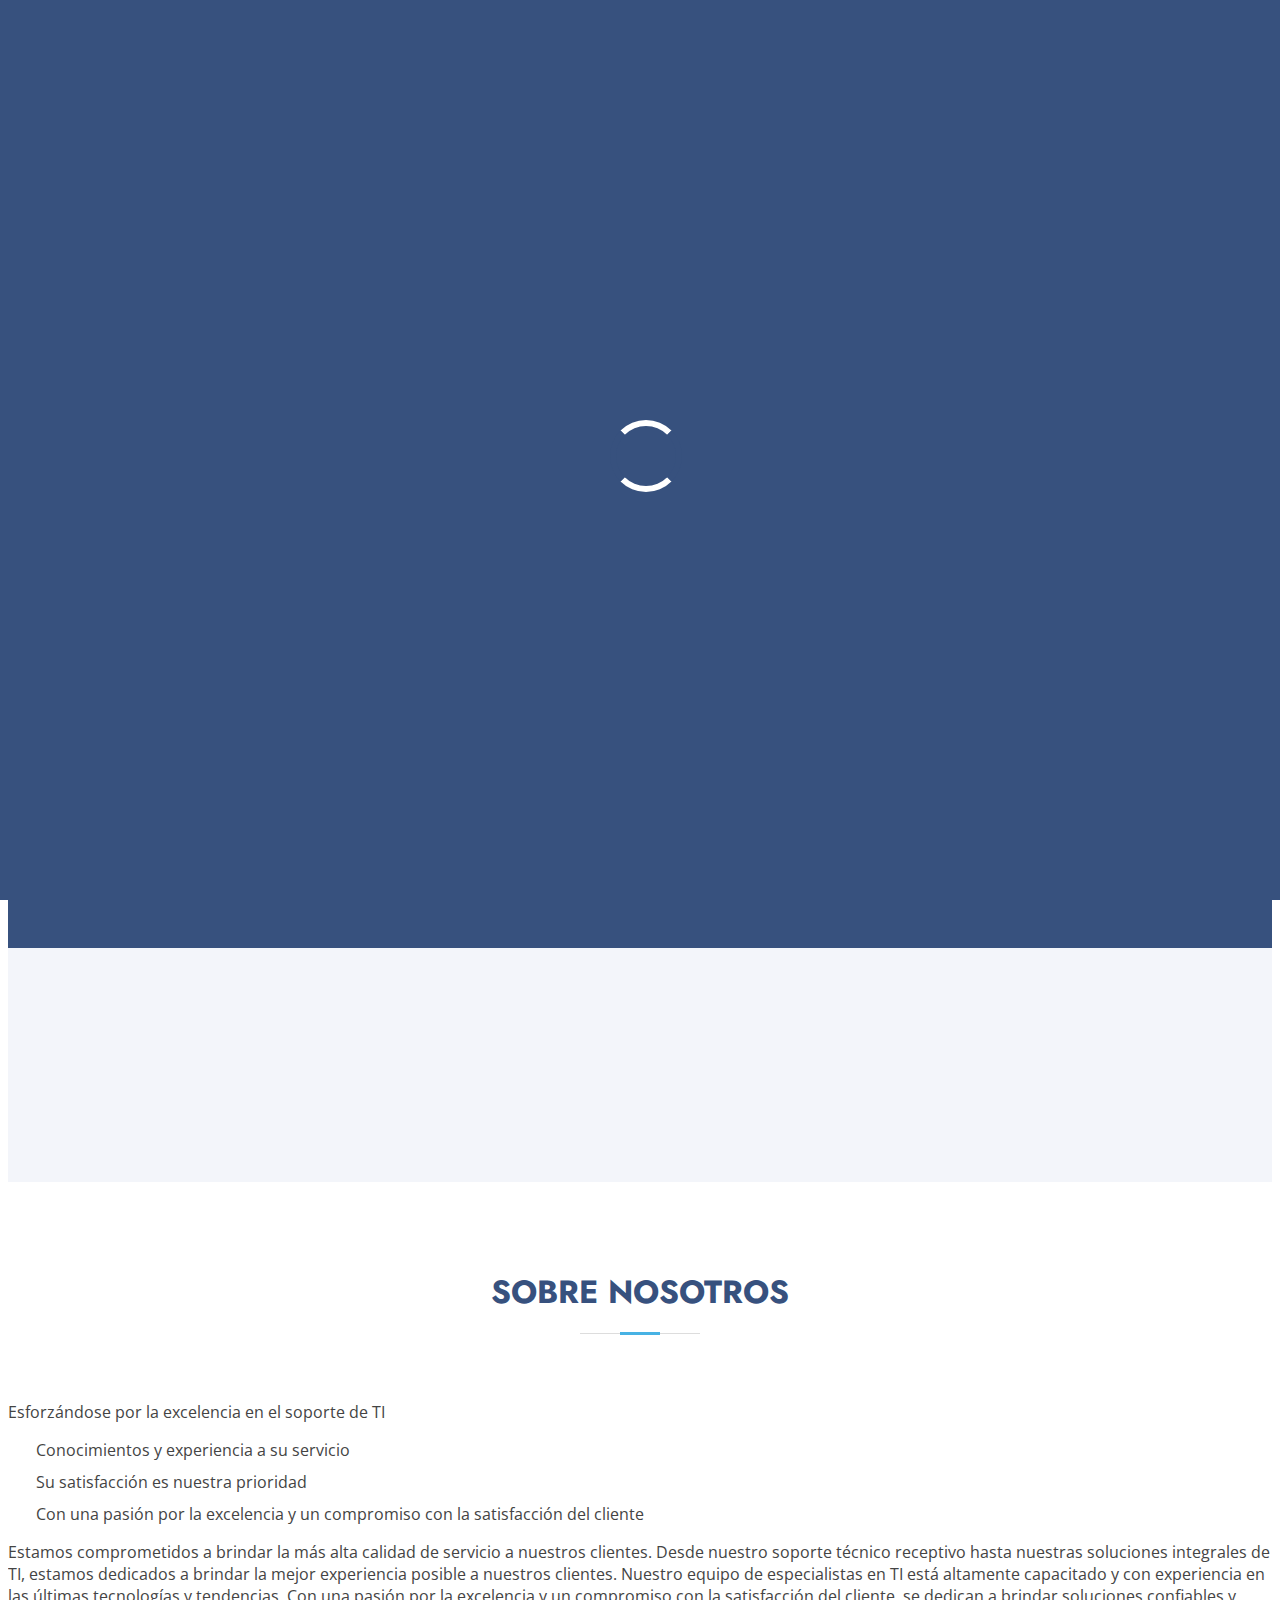
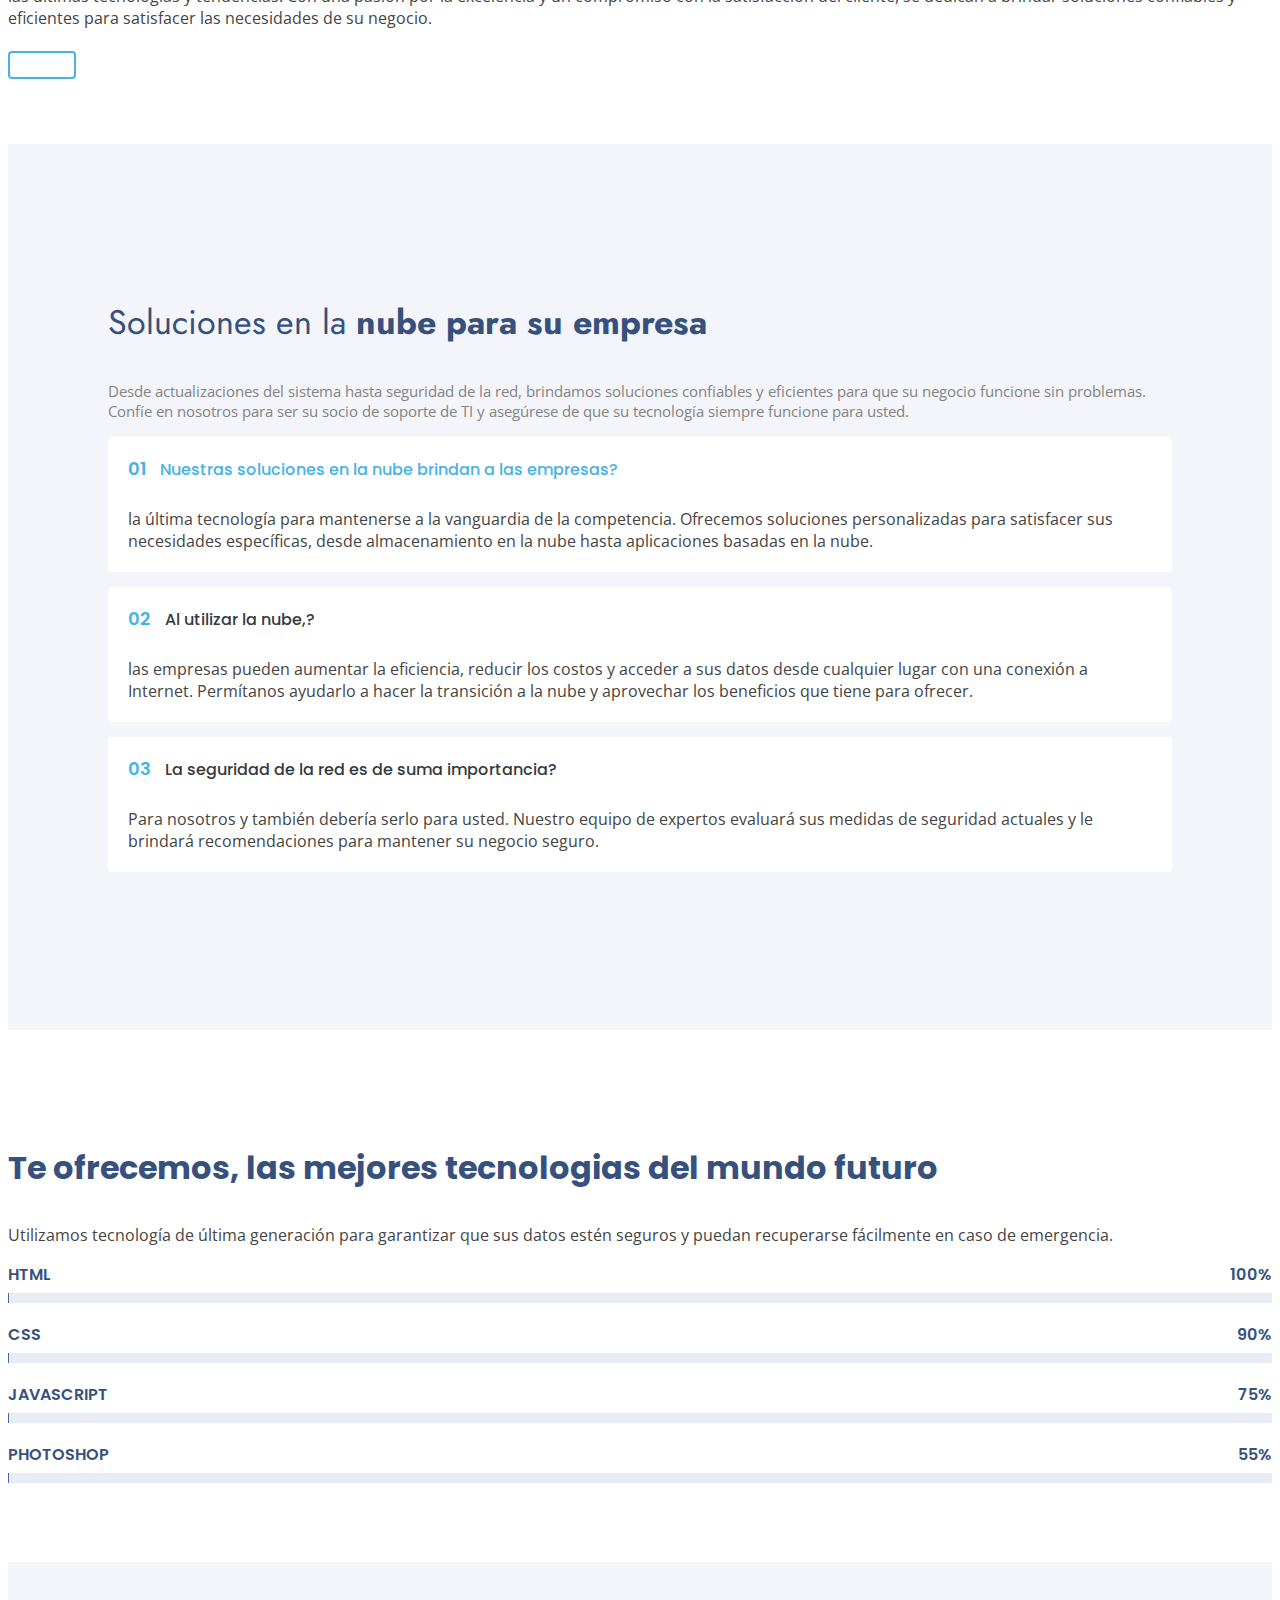
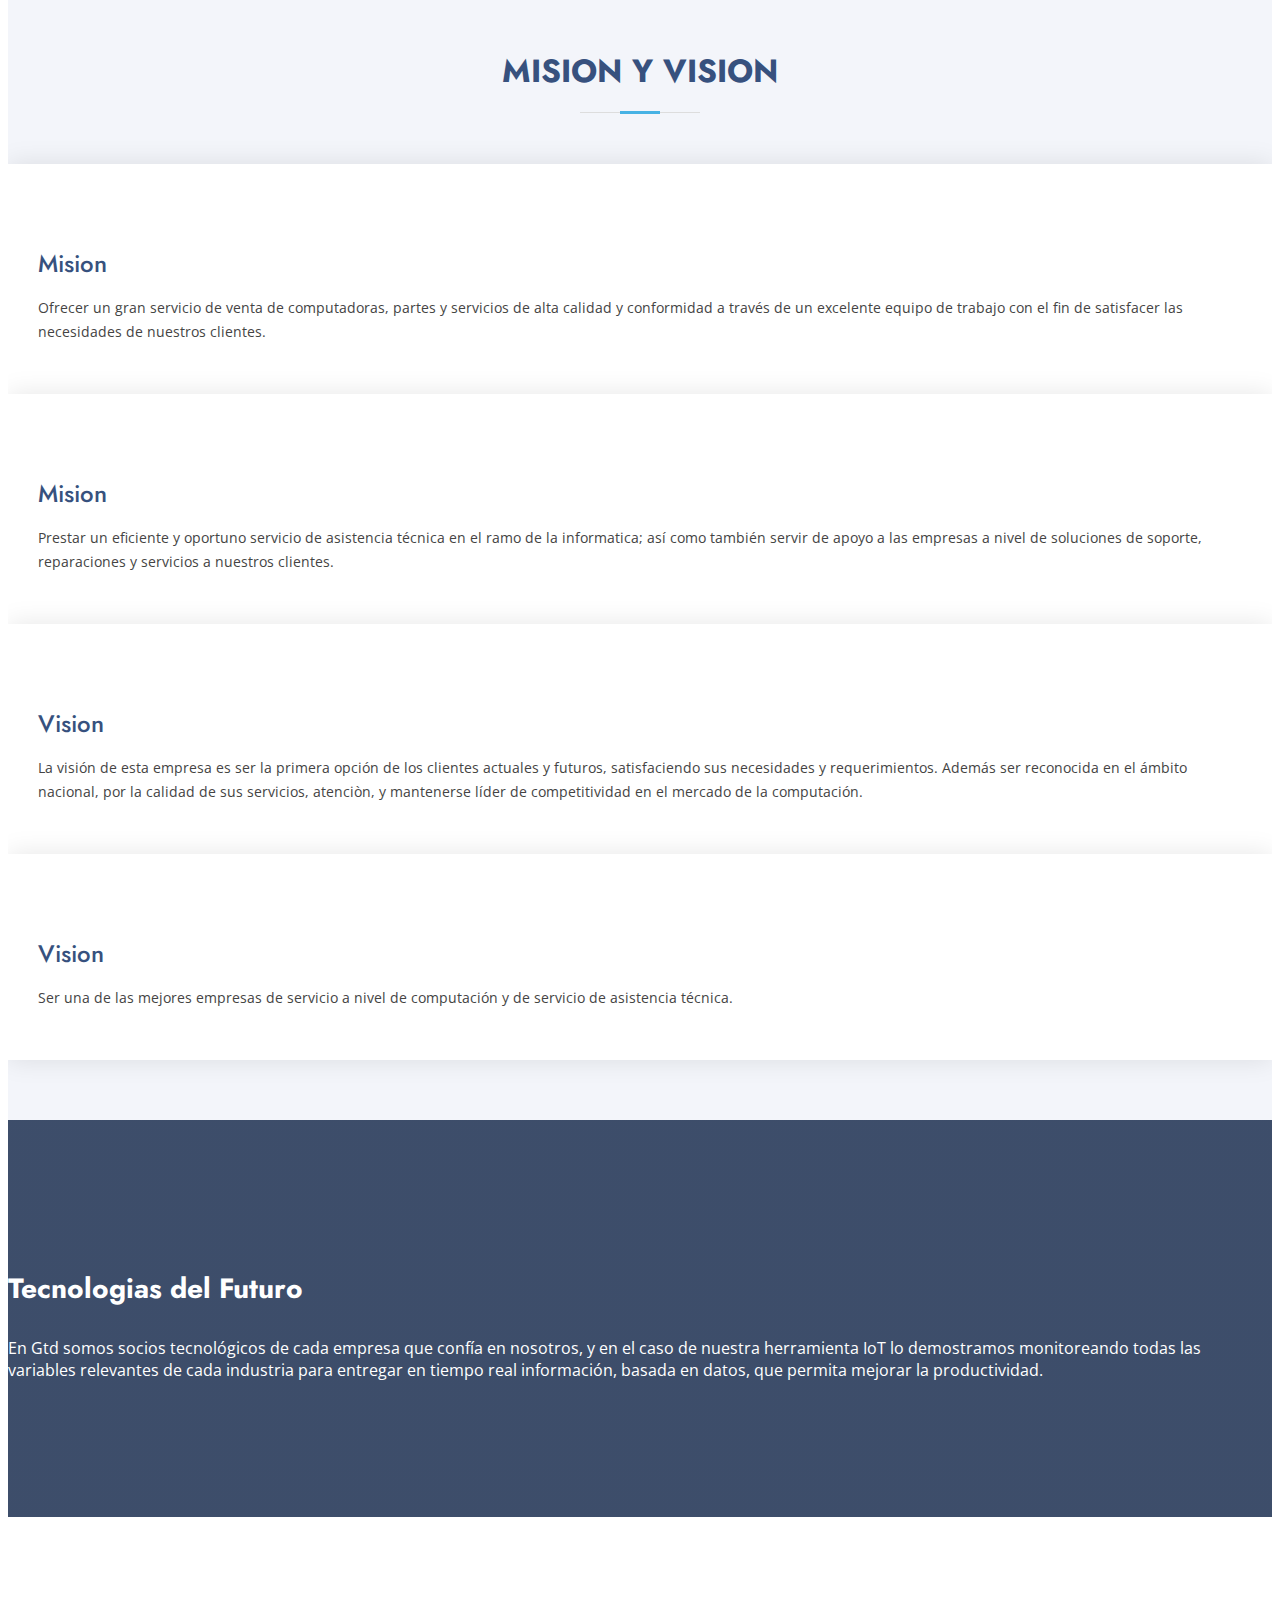
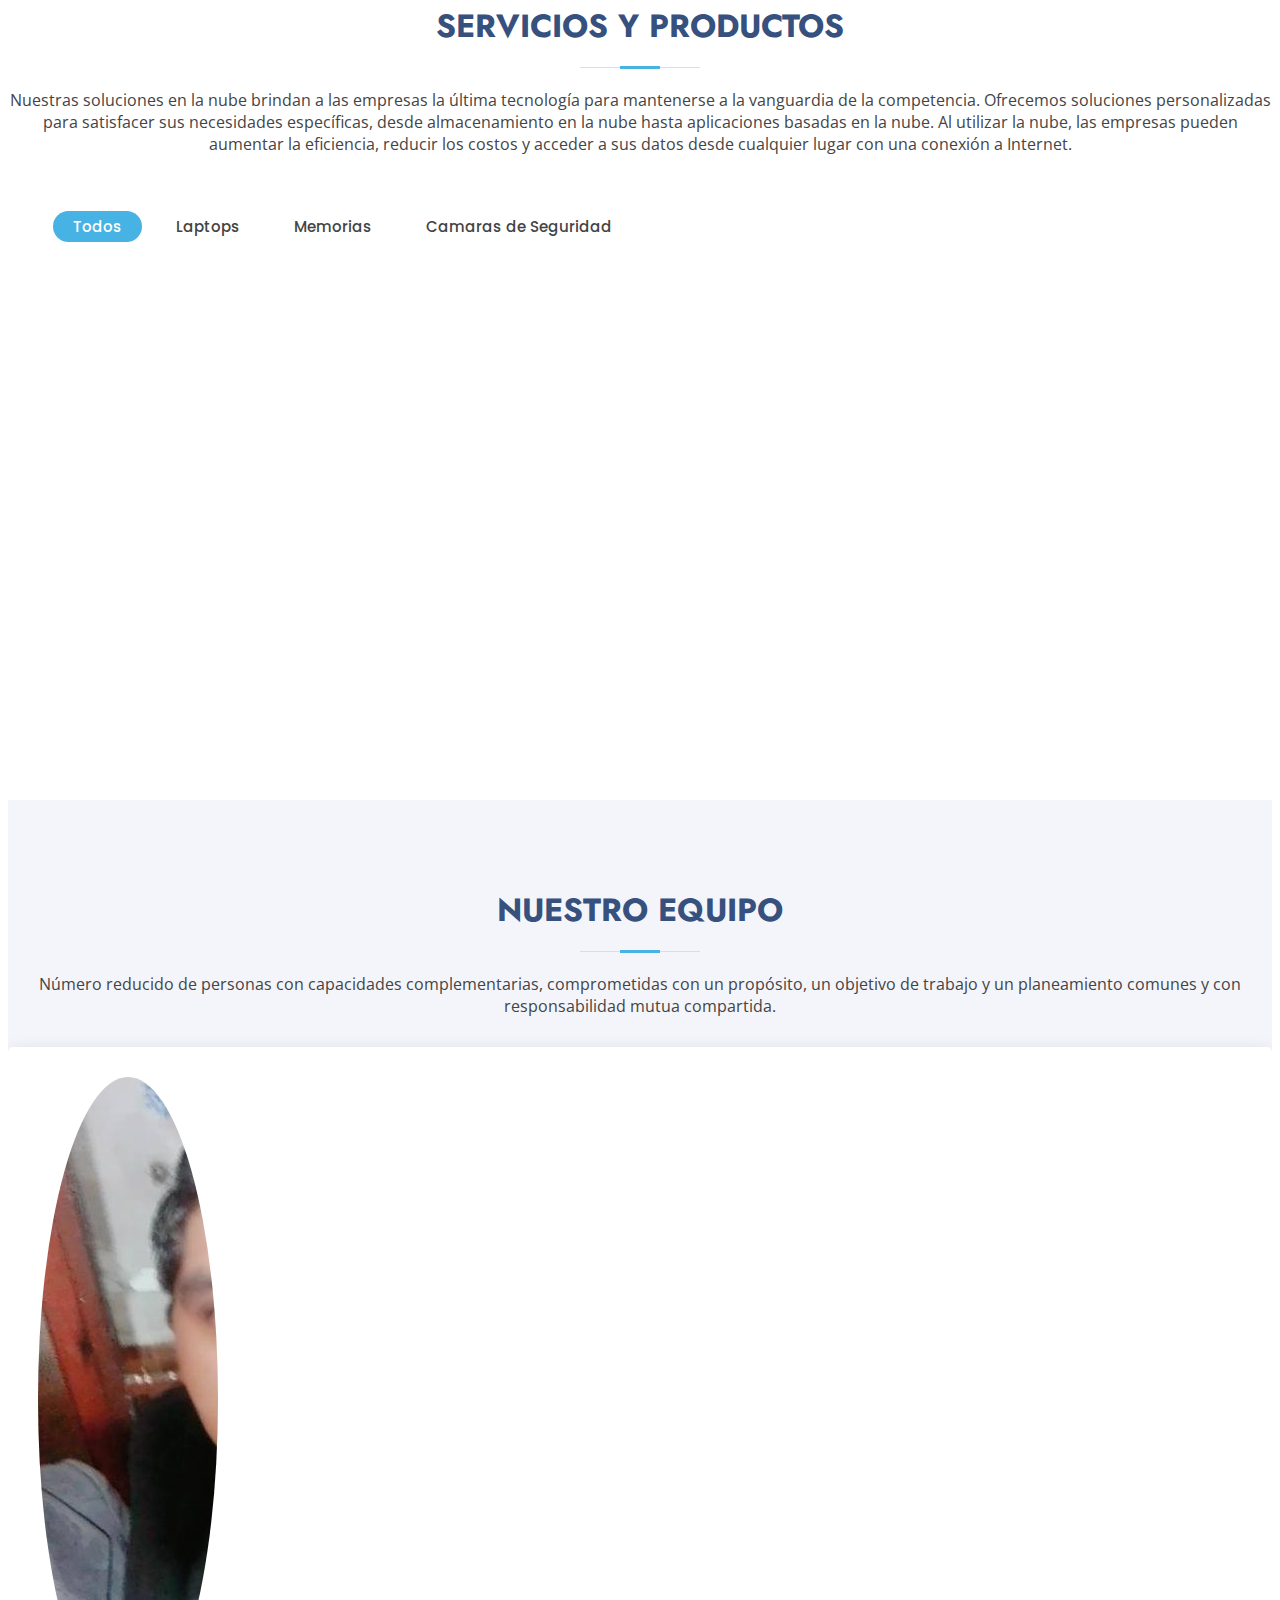
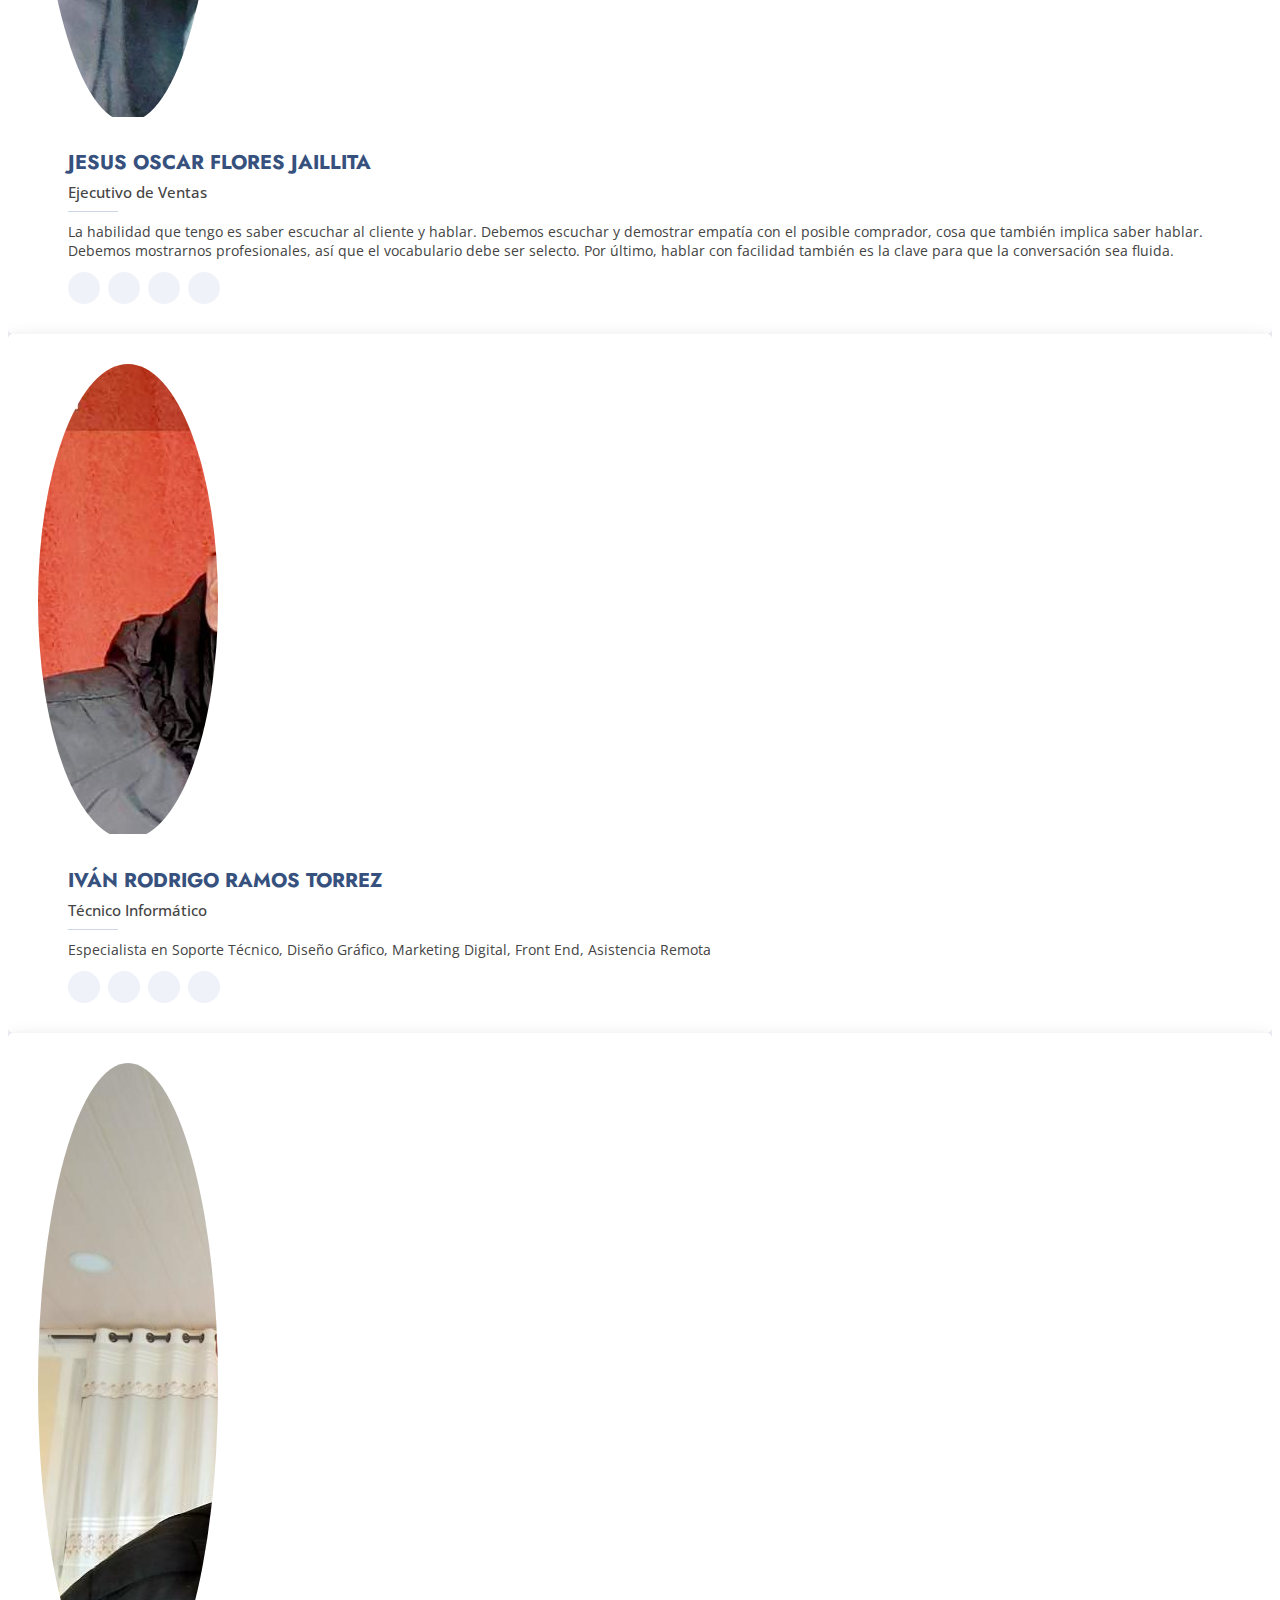
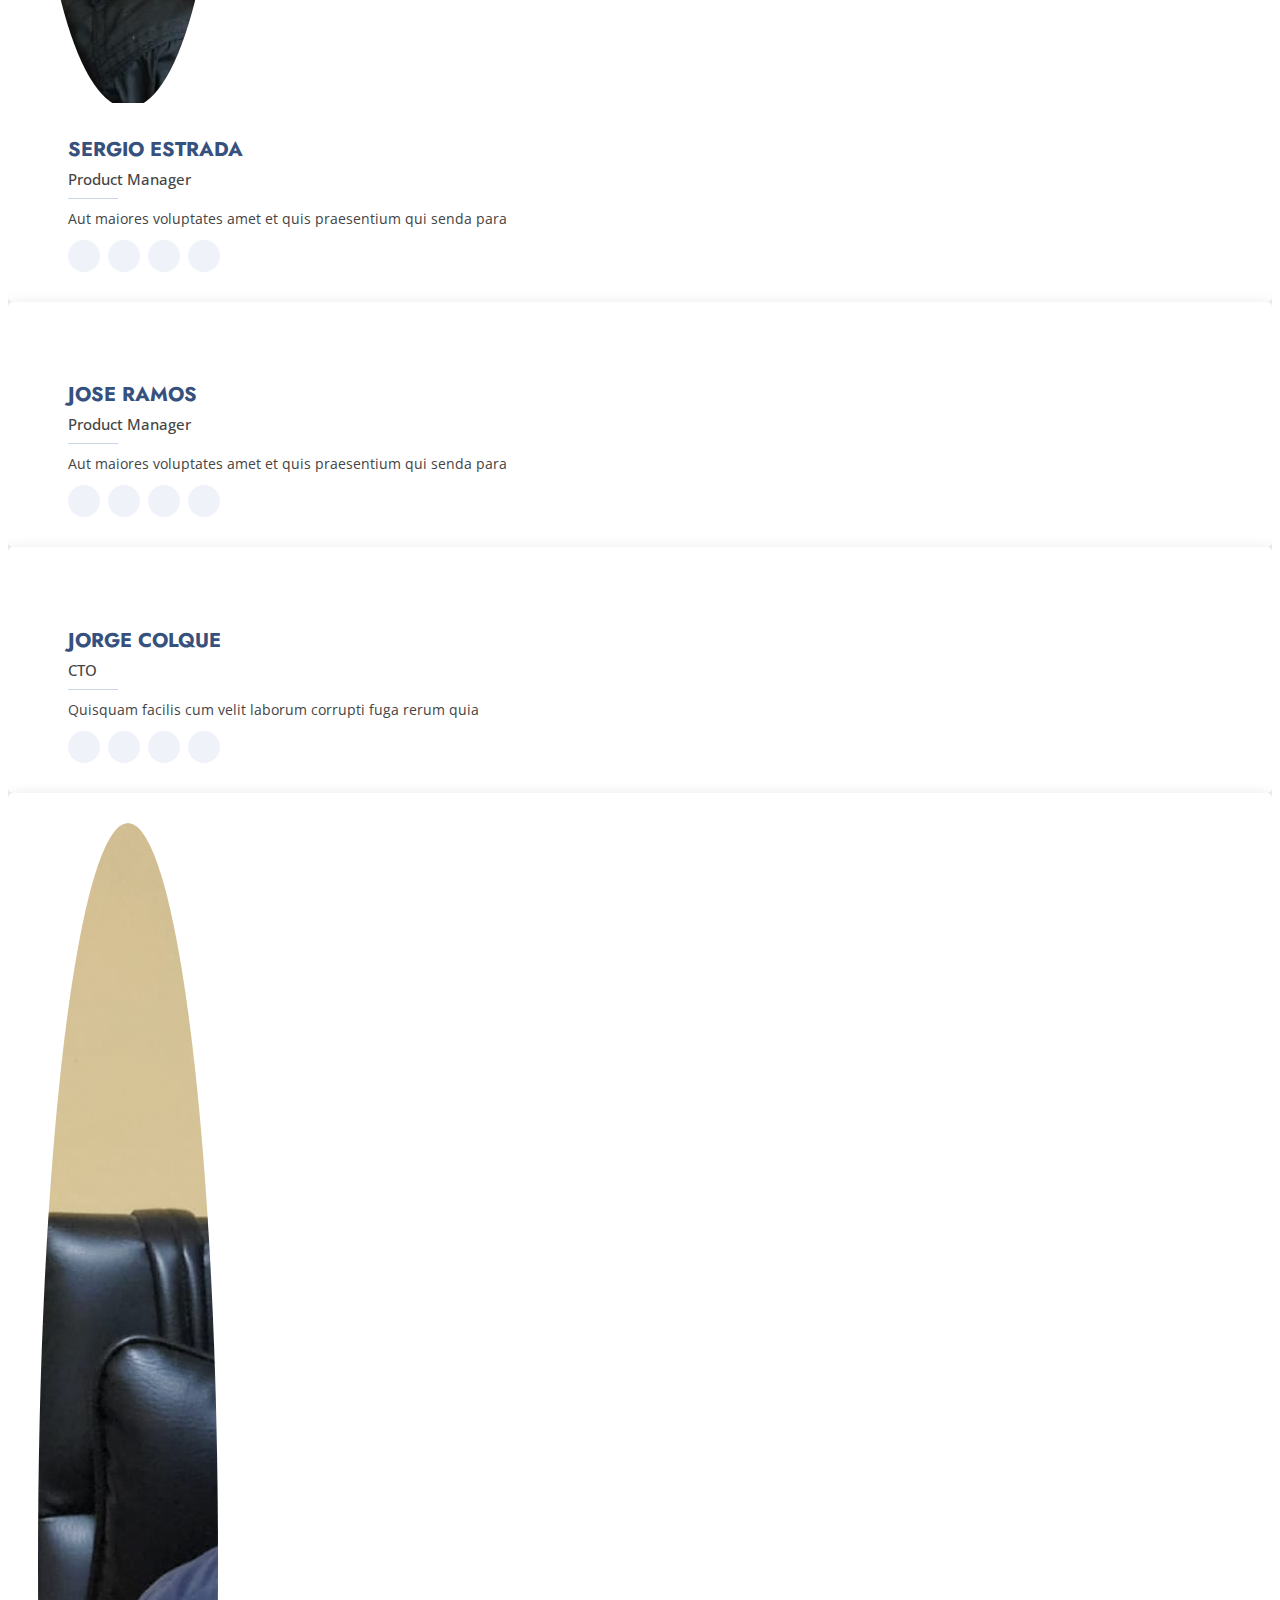
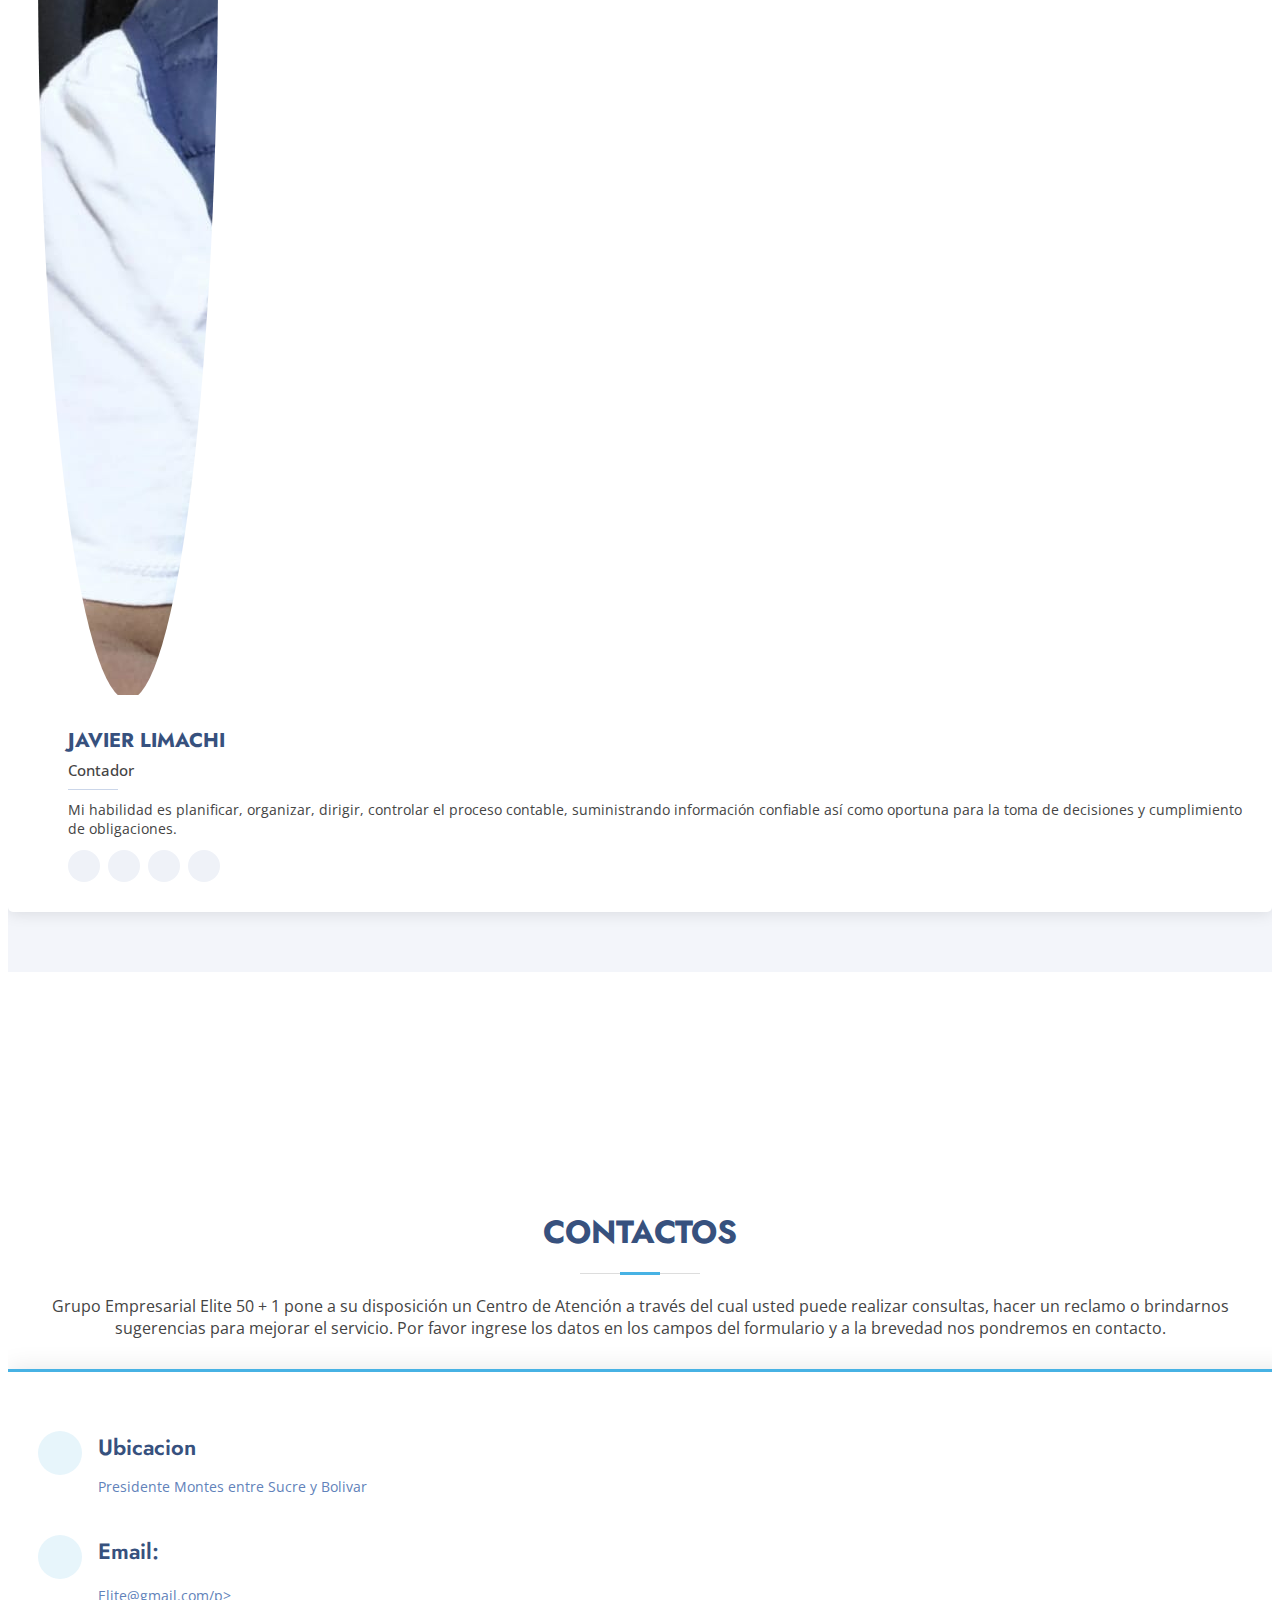
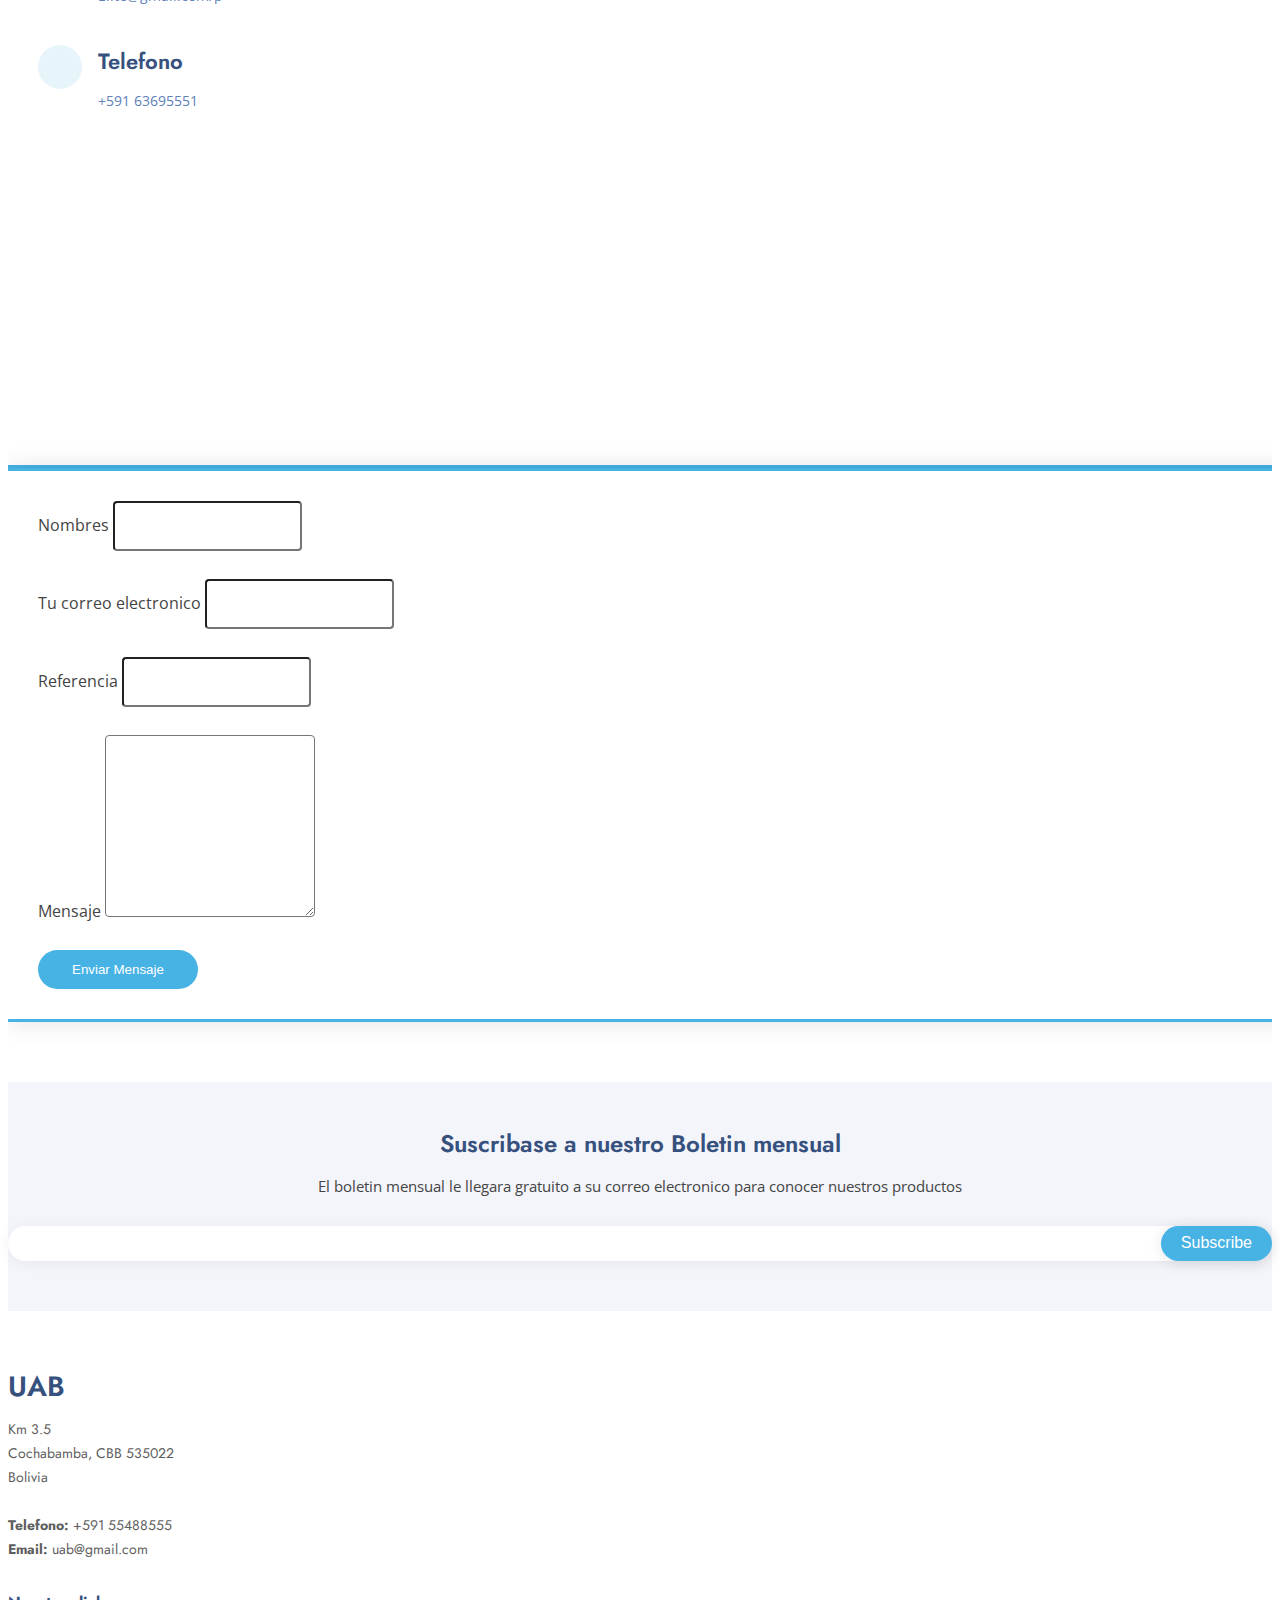
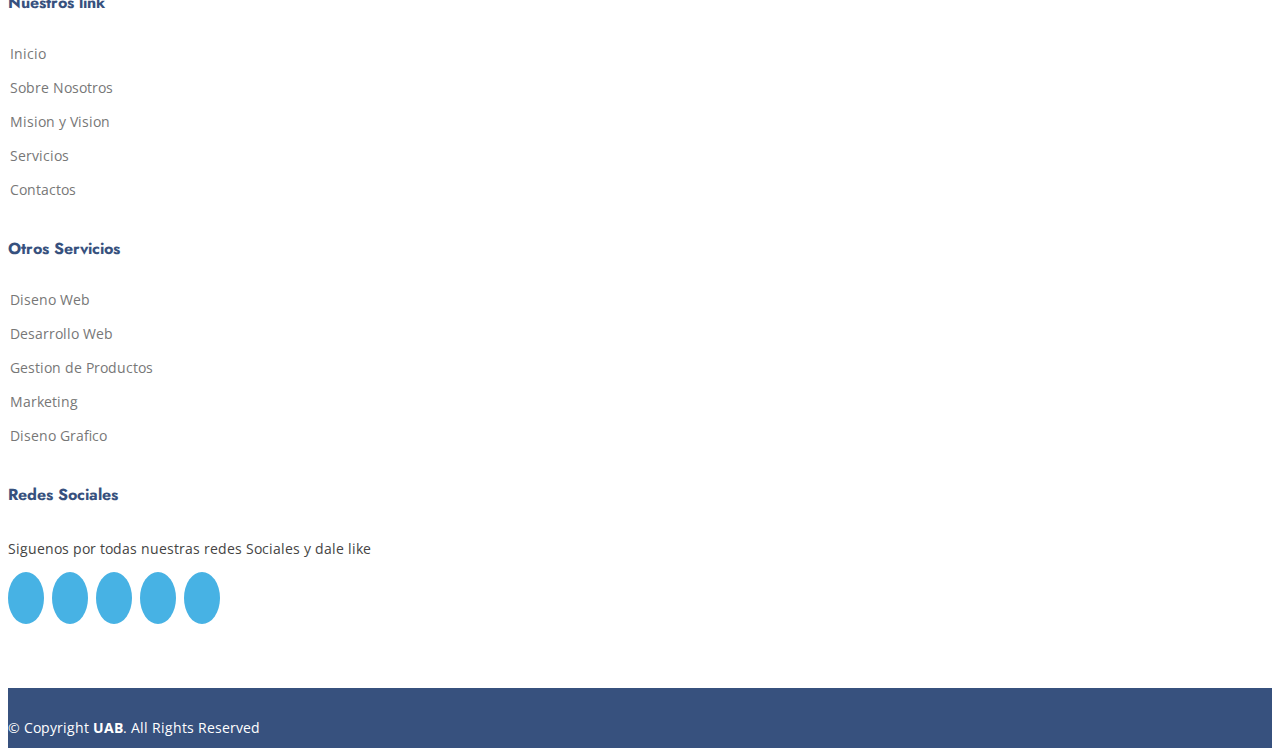
==== index.html @ 207a8a7e "Cargando imagen" ====
<!DOCTYPE html>
<html lang="en">

<head>
  <meta charset="utf-8">
  <meta content="width=device-width, initial-scale=1.0" name="viewport">

  <title>Universidad Adventista de Bolivia</title>
  <meta content="" name="description">
  <meta content="" name="keywords">

  <!-- Favicons -->
  <link href="assets/img/uab.png" rel="icon">
  <link href="assets/img/apple-touch-icon.png" rel="apple-touch-icon">

  <!-- Google Fonts -->
  <link href="https://fonts.googleapis.com/css?family=Open+Sans:300,300i,400,400i,600,600i,700,700i|Jost:300,300i,400,400i,500,500i,600,600i,700,700i|Poppins:300,300i,400,400i,500,500i,600,600i,700,700i" rel="stylesheet">

  <!-- Vendor CSS Files -->
  <link href="assets/vendor/aos/aos.css" rel="stylesheet">
  <link href="assets/vendor/bootstrap/css/bootstrap.min.css" rel="stylesheet">
  <link href="assets/vendor/bootstrap-icons/bootstrap-icons.css" rel="stylesheet">
  <link href="assets/vendor/boxicons/css/boxicons.min.css" rel="stylesheet">
  <link href="assets/vendor/glightbox/css/glightbox.min.css" rel="stylesheet">
  <link href="assets/vendor/remixicon/remixicon.css" rel="stylesheet">
  <link href="assets/vendor/swiper/swiper-bundle.min.css" rel="stylesheet">


  <!-- Template Main CSS File -->
  <link href="assets/css/style.css" rel="stylesheet">

  <!-- =======================================================
  * Template Name: Arsha
  * Updated: Mar 10 2023 with Bootstrap v5.2.3
  * Template URL: https://bootstrapmade.com/arsha-free-bootstrap-html-template-corporate/
  * Author: BootstrapMade.com
  * License: https://bootstrapmade.com/license/
  ======================================================== -->
</head>

<body>

  <!-- ======= Header ======= -->
  <header id="header" class="fixed-top ">
    <div class="container d-flex align-items-center">

      <h1 class="logo me-auto"><a href="index.html">Universidad Adventista de Bolivia</a></h1>
      <!-- Uncomment below if you prefer to use an image logo -->
      <!-- <a href="index.html" class="logo me-auto"><img src="assets/img/logo.png" alt="" class="img-fluid"></a>-->

      <nav id="navbar" class="navbar">
        <ul>
          <li><a class="nav-link scrollto active" href="#hero">Inicio</a></li>
          <li><a class="nav-link scrollto" href="#about">Sobre Nosotros</a></li>
          <li><a class="nav-link scrollto" href="#services">Mision y Vision</a></li>
          <li><a class="nav-link   scrollto" href="#portfolio">Servicios</a></li>
          <li><a class="nav-link scrollto" href="#contact">Contactos</a></li>
        </ul>
        <i class="bi bi-list mobile-nav-toggle"></i>
      </nav><!-- .navbar -->

    </div>
  </header><!-- End Header -->

  <!-- ======= Hero Section ======= -->
  <section id="hero" class="d-flex align-items-center">

    <div class="container">
      <div class="row">
        <div class="col-lg-6 d-flex flex-column justify-content-center pt-4 pt-lg-0 order-2 order-lg-1" data-aos="fade-up" data-aos-delay="200">
          <h1>Encontrar el mapa del Teroso</h1>
          <h2>El juego consiste en encontar el tesoro escondido en menos click-s</h2>
          <div class="d-flex justify-content-center justify-content-lg-start">
            <a href="juego.html" class="btn-get-started scrollto">Empezar el juego</a>
          </div>
        </div>
        <div class="col-lg-6 order-1 order-lg-2 hero-img" data-aos="zoom-in" data-aos-delay="200">
          <img src="assets/img/imagen2.jpg" class="img-fluid animated" alt="">
        </div>
      </div>
    </div>

  </section><!-- End Hero -->

  <main id="main">

    <!-- ======= Clients Section ======= -->
    <section id="clients" class="clients section-bg">
      <div class="container">

        <div class="row" data-aos="zoom-in">

          <div class="col-lg-2 col-md-4 col-6 d-flex align-items-center justify-content-center">
            <img src="assets/img/clients/hp.png" class="img-fluid" alt="">
          </div>

          <div class="col-lg-2 col-md-4 col-6 d-flex align-items-center justify-content-center">
            <img src="assets/img/clients/dell.png" class="img-fluid" alt="">
          </div>

          <div class="col-lg-2 col-md-4 col-6 d-flex align-items-center justify-content-center">
            <img src="assets/img/clients/acer.png" class="img-fluid" alt="">
          </div>

          <div class="col-lg-2 col-md-4 col-6 d-flex align-items-center justify-content-center">
            <img src="assets/img/clients/asus.png" class="img-fluid" alt="">
          </div>

          <div class="col-lg-2 col-md-4 col-6 d-flex align-items-center justify-content-center">
            <img src="assets/img/clients/TOSHIBA.png" class="img-fluid" alt="">
          </div>

          <div class="col-lg-2 col-md-4 col-6 d-flex align-items-center justify-content-center">
            <img src="assets/img/clients/msi.png" class="img-fluid" alt="">
          </div>

        </div>

      </div>
    </section><!-- End Cliens Section -->

    <!-- ======= About Us Section ======= -->
    <section id="about" class="about">
      <div class="container" data-aos="fade-up">

        <div class="section-title">
          <h2>Sobre Nosotros</h2>
        </div>

        <div class="row content">
          <div class="col-lg-6">
            <p>
              Esforzándose por la excelencia en el soporte de TI
            </p>
            <ul>
              <li><i class="ri-check-double-line"></i> Conocimientos y experiencia a su servicio</li>
              <li><i class="ri-check-double-line"></i> Su satisfacción es nuestra prioridad</li>
              <li><i class="ri-check-double-line"></i> Con una pasión por la excelencia y un compromiso con la satisfacción del cliente</li>
            </ul>
          </div>
          <div class="col-lg-6 pt-4 pt-lg-0">
            <p>
              Estamos comprometidos a brindar la más alta calidad de servicio a nuestros clientes. Desde nuestro soporte técnico receptivo hasta nuestras soluciones integrales de TI, estamos dedicados a brindar la mejor experiencia posible a nuestros clientes.
              Nuestro equipo de especialistas en TI está altamente capacitado y con experiencia en las últimas tecnologías y tendencias. Con una pasión por la excelencia y un compromiso con la satisfacción del cliente, se dedican a brindar soluciones confiables y eficientes para satisfacer las necesidades de su negocio.
            </p>
            <a href="#" class="btn-learn-more"></a>
          </div>
        </div>

      </div>
    </section><!-- End About Us Section -->

    <!-- ======= Why Us Section ======= -->
    <section id="why-us" class="why-us section-bg">
      <div class="container-fluid" data-aos="fade-up">

        <div class="row">

          <div class="col-lg-7 d-flex flex-column justify-content-center align-items-stretch  order-2 order-lg-1">

            <div class="content">
              <h3>Soluciones en la <strong>nube para su empresa</strong></h3>
              <p>
                Desde actualizaciones del sistema hasta seguridad de la red, brindamos soluciones confiables y eficientes para que su negocio funcione sin problemas. Confíe en nosotros para ser su socio de soporte de TI y asegúrese de que su tecnología siempre funcione para usted.
              </p>
            </div>

            <div class="accordion-list">
              <ul>
                <li>
                  <a data-bs-toggle="collapse" class="collapse" data-bs-target="#accordion-list-1"><span>01</span> Nuestras soluciones en la nube brindan a las empresas? <i class="bx bx-chevron-down icon-show"></i><i class="bx bx-chevron-up icon-close"></i></a>
                  <div id="accordion-list-1" class="collapse show" data-bs-parent=".accordion-list">
                    <p>
                      la última tecnología para mantenerse a la vanguardia de la competencia. Ofrecemos soluciones personalizadas para satisfacer sus necesidades específicas, desde almacenamiento en la nube hasta aplicaciones basadas en la nube.
                    </p>
                  </div>
                </li>

                <li>
                  <a data-bs-toggle="collapse" data-bs-target="#accordion-list-2" class="collapsed"><span>02</span> Al utilizar la nube,? <i class="bx bx-chevron-down icon-show"></i><i class="bx bx-chevron-up icon-close"></i></a>
                  <div id="accordion-list-2" class="collapse" data-bs-parent=".accordion-list">
                    <p>
                      las empresas pueden aumentar la eficiencia, reducir los costos y acceder a sus datos desde cualquier lugar con una conexión a Internet. Permítanos ayudarlo a hacer la transición a la nube y aprovechar los beneficios que tiene para ofrecer.
                    </p>
                  </div>
                </li>

                <li>
                  <a data-bs-toggle="collapse" data-bs-target="#accordion-list-3" class="collapsed"><span>03</span> La seguridad de la red es de suma importancia? <i class="bx bx-chevron-down icon-show"></i><i class="bx bx-chevron-up icon-close"></i></a>
                  <div id="accordion-list-3" class="collapse" data-bs-parent=".accordion-list">
                    <p>
                      Para nosotros y también debería serlo para usted. Nuestro equipo de expertos evaluará sus medidas de seguridad actuales y le brindará recomendaciones para mantener su negocio seguro.
                    </p>
                  </div>
                </li>

              </ul>
            </div>

          </div>

          <div class="col-lg-5 align-items-stretch order-1 order-lg-2 img" style='background-image: url("assets/img/why-us.png");' data-aos="zoom-in" data-aos-delay="150">&nbsp;</div>
        </div>

      </div>
    </section><!-- End Why Us Section -->

    <!-- ======= Skills Section ======= -->
    <section id="skills" class="skills">
      <div class="container" data-aos="fade-up">

        <div class="row">
          <div class="col-lg-6 d-flex align-items-center" data-aos="fade-right" data-aos-delay="100">
            <img src="assets/img/skills.png" class="img-fluid" alt="">
          </div>
          <div class="col-lg-6 pt-4 pt-lg-0 content" data-aos="fade-left" data-aos-delay="100">
            <h3>Te ofrecemos, las mejores tecnologias del mundo futuro</h3>
            <p class="fst-italic">
              Utilizamos tecnología de última generación para garantizar que sus datos estén seguros y puedan recuperarse fácilmente en caso de emergencia.
            </p>

            <div class="skills-content">

              <div class="progress">
                <span class="skill">HTML <i class="val">100%</i></span>
                <div class="progress-bar-wrap">
                  <div class="progress-bar" role="progressbar" aria-valuenow="100" aria-valuemin="0" aria-valuemax="100"></div>
                </div>
              </div>

              <div class="progress">
                <span class="skill">CSS <i class="val">90%</i></span>
                <div class="progress-bar-wrap">
                  <div class="progress-bar" role="progressbar" aria-valuenow="90" aria-valuemin="0" aria-valuemax="100"></div>
                </div>
              </div>

              <div class="progress">
                <span class="skill">JavaScript <i class="val">75%</i></span>
                <div class="progress-bar-wrap">
                  <div class="progress-bar" role="progressbar" aria-valuenow="75" aria-valuemin="0" aria-valuemax="100"></div>
                </div>
              </div>

              <div class="progress">
                <span class="skill">Photoshop <i class="val">55%</i></span>
                <div class="progress-bar-wrap">
                  <div class="progress-bar" role="progressbar" aria-valuenow="55" aria-valuemin="0" aria-valuemax="100"></div>
                </div>
              </div>

            </div>

          </div>
        </div>

      </div>
    </section><!-- End Skills Section -->

    <!-- ======= Services Section ======= -->
    <section id="services" class="services section-bg">
      <div class="container" data-aos="fade-up">

        <div class="section-title">
          <h2>Mision y Vision</h2>
          
        </div>

        <div class="row">
          <div class="col-xl-3 col-md-6 d-flex align-items-stretch" data-aos="zoom-in" data-aos-delay="100">
            <div class="icon-box">
              <div class="icon"><i class="bx bx-file"></i></div>
              <h4><a href="">Mision</a></h4>
              <p>Ofrecer un gran servicio de venta de computadoras, partes y servicios de alta calidad y conformidad a través de un excelente equipo de trabajo con el fin de satisfacer las necesidades de nuestros clientes.</p>
            </div>
          </div>

          <div class="col-xl-3 col-md-6 d-flex align-items-stretch mt-4 mt-md-0" data-aos="zoom-in" data-aos-delay="200">
            <div class="icon-box">
              <div class="icon"><i class="bx bx-file"></i></div>
              <h4><a href="">Mision</a></h4>
              <p>Prestar un eficiente y oportuno servicio de asistencia técnica en el ramo de la informatica; así como también servir de apoyo a las empresas a nivel de soluciones de soporte, reparaciones y servicios a nuestros clientes.</p>
            </div>
          </div>

          <div class="col-xl-3 col-md-6 d-flex align-items-stretch mt-4 mt-xl-0" data-aos="zoom-in" data-aos-delay="300">
            <div class="icon-box">
              <div class="icon"><i class="bx bx-tachometer"></i></div>
              <h4><a href="">Vision</a></h4>
              <p>La visión de esta empresa es ser la primera opción de los clientes actuales y futuros, satisfaciendo sus necesidades y requerimientos. Además ser reconocida en el ámbito nacional, por la calidad de sus servicios, atenciòn, y mantenerse líder de competitividad en el mercado de la computación.</p>
            </div>
          </div>

          <div class="col-xl-3 col-md-6 d-flex align-items-stretch mt-4 mt-xl-0" data-aos="zoom-in" data-aos-delay="400">
            <div class="icon-box">
              <div class="icon"><i class="bx bx-tachometer"></i></div>
              <h4><a href="">Vision</a></h4>
              <p>Ser una de las mejores empresas de servicio a nivel de computación y de servicio de asistencia técnica.</p>
            </div>
          </div>

        </div>

      </div>
    </section><!-- End Services Section -->

    <!-- ======= Cta Section ======= -->
    <section id="cta" class="cta">
      <div class="container" data-aos="zoom-in">

        <div class="row">
          <div class="col-lg-9 text-center text-lg-start">
            <h3>Tecnologias del Futuro</h3>
            <p> En Gtd somos socios tecnológicos de cada empresa que confía en nosotros, y en el caso de nuestra herramienta IoT lo demostramos monitoreando todas las variables relevantes de cada industria para entregar en tiempo real información, basada en datos, que permita mejorar la productividad. </p>
          </div>
          <div class="col-lg-3 cta-btn-container text-center">
            
          </div>
        </div>

      </div>
    </section><!-- End Cta Section -->

    <!-- ======= Portfolio Section ======= -->
    <section id="portfolio" class="portfolio">
      <div class="container" data-aos="fade-up">

        <div class="section-title">
          <h2>Servicios y Productos</h2>
          <p>Nuestras soluciones en la nube brindan a las empresas la última tecnología para mantenerse a la vanguardia de la competencia. Ofrecemos soluciones personalizadas para satisfacer sus necesidades específicas, desde almacenamiento en la nube hasta aplicaciones basadas en la nube. Al utilizar la nube, las empresas pueden aumentar la eficiencia, reducir los costos y acceder a sus datos desde cualquier lugar con una conexión a Internet.</p>
        </div>

        <ul id="portfolio-flters" class="d-flex justify-content-center" data-aos="fade-up" data-aos-delay="100">
          <li data-filter="*" class="filter-active">Todos</li>
          <li data-filter=".filter-app">Laptops</li>
          <li data-filter=".filter-card">Memorias</li>
          <li data-filter=".filter-web">Camaras de Seguridad</li>
        </ul>

        <div class="row portfolio-container" data-aos="fade-up" data-aos-delay="200">

          <div class="col-lg-4 col-md-6 portfolio-item filter-app">
            <div class="portfolio-img"><img src="assets/img/portfolio/laptop.jpg" class="img-fluid" alt=""></div>
            <div class="portfolio-info">
              <h4>Laptop de 11va Generacion</h4>
              <p>HP Pavilion</p>
              <a href="assets/img/portfolio/laptop.jpg" data-gallery="portfolioGallery" class="portfolio-lightbox preview-link" title="App 1"><i class="bx bx-plus"></i></a>
              <!-- <a href="portfolio-details.html" class="details-link" title="More Details"><i class="bx bx-link"></i></a> -->
            </div>
          </div>

          <div class="col-lg-4 col-md-6 portfolio-item filter-web">
            <div class="portfolio-img"><img src="assets/img/portfolio/camara.jpeg" class="img-fluid" alt=""></div>
            <div class="portfolio-info">
              <h4>Cam Segu</h4>
              <p>Dahua</p>
              <a href="assets/img/portfolio/camara.jpeg" data-gallery="portfolioGallery" class="portfolio-lightbox preview-link" title="Web 3"><i class="bx bx-plus"></i></a>
              <a href="portfolio-details.html" class="details-link" title="More Details"><i class="bx bx-link"></i></a>
            </div>
          </div>

          <div class="col-lg-4 col-md-6 portfolio-item filter-app">
            <div class="portfolio-img"><img src="assets/img/portfolio/laptop1.jpg" class="img-fluid" alt=""></div>
            <div class="portfolio-info">
              <h4>Laptop de 11va Generacion</h4>
              <p>Asus TUFF Gammer</p>
              <a href="assets/img/portfolio/portfolio-3.jpg" data-gallery="portfolioGallery" class="portfolio-lightbox preview-link" title="App 2"><i class="bx bx-plus"></i></a>
              <!-- <a href="portfolio-details.html" class="details-link" title="More Details"><i class="bx bx-link"></i></a> -->
            </div>
          </div>

          <div class="col-lg-4 col-md-6 portfolio-item filter-card">
            <div class="portfolio-img"><img src="assets/img/portfolio/disco.jpg" class="img-fluid" alt=""></div>
            <div class="portfolio-info">
              <h4>Disco de almacenamiento</h4>
              <p>512 gb</p>
              <a href="assets/img/portfolio/disco.jpg" data-gallery="portfolioGallery" class="portfolio-lightbox preview-link" title="Card 2"><i class="bx bx-plus"></i></a>
              <!-- <a href="portfolio-details.html" class="details-link" title="More Details"><i class="bx bx-link"></i></a> -->
            </div>
          </div>

          <div class="col-lg-4 col-md-6 portfolio-item filter-web">
            <div class="portfolio-img"><img src="assets/img/portfolio/camara1.jpeg" class="img-fluid" alt=""></div>
            <div class="portfolio-info">
              <h4>Cam Segu</h4>
              <p>Dahua 360 g</p>
              <a href="assets/img/portfolio/camara1.jpeg" data-gallery="portfolioGallery" class="portfolio-lightbox preview-link" title="Web 2"><i class="bx bx-plus"></i></a>
              <!-- <a href="portfolio-details.html" class="details-link" title="More Details"><i class="bx bx-link"></i></a> -->
            </div>
          </div>

          <div class="col-lg-4 col-md-6 portfolio-item filter-app">
            <div class="portfolio-img"><img src="assets/img/portfolio/laptop2.jpg" class="img-fluid" alt=""></div>
            <div class="portfolio-info">
              <h4>Laptop de 12va Generacion</h4>
              <p>Msi</p>
              <a href="assets/img/portfolio/laptop2.jpg" data-gallery="portfolioGallery" class="portfolio-lightbox preview-link" title="App 3"><i class="bx bx-plus"></i></a>
              <!-- <a href="portfolio-details.html" class="details-link" title="More Details"><i class="bx bx-link"></i></a> -->
            </div>
          </div>

          <div class="col-lg-4 col-md-6 portfolio-item filter-card">
            <div class="portfolio-img"><img src="assets/img/portfolio/disco1.jpg" class="img-fluid" alt=""></div>
            <div class="portfolio-info">
              <h4>Disco de almacenamiento</h4>
              <p>1 Tera</p>
              <a href="assets/img/portfolio/disco1.jpg" data-gallery="portfolioGallery" class="portfolio-lightbox preview-link" title="Card 1"><i class="bx bx-plus"></i></a>
              <!-- <a href="portfolio-details.html" class="details-link" title="More Details"><i class="bx bx-link"></i></a> -->
            </div>
          </div>

          <div class="col-lg-4 col-md-6 portfolio-item filter-card">
            <div class="portfolio-img"><img src="assets/img/portfolio/disco2.jpg" class="img-fluid" alt=""></div>
            <div class="portfolio-info">
              <h4>Disco de almacenamiento</h4>
              <p>1 Tera</p>
              <a href="assets/img/portfolio/disco2.jpg" data-gallery="portfolioGallery" class="portfolio-lightbox preview-link" title="Card 3"><i class="bx bx-plus"></i></a>
              <!-- <a href="portfolio-details.html" class="details-link" title="More Details"><i class="bx bx-link"></i></a> -->
            </div>
          </div>

          <div class="col-lg-4 col-md-6 portfolio-item filter-web">
            <div class="portfolio-img"><img src="assets/img/portfolio/camara2.jpg" class="img-fluid" alt=""></div>
            <div class="portfolio-info">
              <h4>Cam Segu</h4>
              <p>Dahua 360 g</p>
              <a href="assets/img/portfolio/camara2.jpg" data-gallery="portfolioGallery" class="portfolio-lightbox preview-link" title="Web 3"><i class="bx bx-plus"></i></a>
              <a href="portfolio-details.html" class="details-link" title="More Details"><i class="bx bx-link"></i></a>
            </div>
          </div>

        </div>

      </div>
    </section><!-- End Portfolio Section -->

    <!-- ======= Team Section ======= -->
    <section id="team" class="team section-bg">
      <div class="container" data-aos="fade-up">

        <div class="section-title">
          <h2>Nuestro equipo</h2>
          <p>Número reducido de personas con capacidades complementarias, comprometidas con un propósito, un objetivo de trabajo y un planeamiento comunes y con responsabilidad mutua compartida.</p>
        </div>

        <div class="row">

          <div class="col-lg-6" data-aos="zoom-in" data-aos-delay="100">
            <div class="member d-flex align-items-start">
              <div class="pic"><img src="assets/img/team/Jesus.jpg" class="img-fluid" alt=""></div>
              <div class="member-info">
                <h4>JESUS OSCAR FLORES JAILLITA</h4>
                <span>Ejecutivo de Ventas</span>
                <p>La habilidad que tengo es saber escuchar al cliente y hablar. Debemos escuchar y demostrar empatía con el posible comprador, cosa que también implica saber hablar. Debemos mostrarnos profesionales, así que el vocabulario debe ser selecto. Por último, hablar con facilidad también es la clave para que la conversación sea fluida.</p>
                <div class="social">
                  <a href=""><i class="ri-twitter-fill"></i></a>
                  <a href=""><i class="ri-facebook-fill"></i></a>
                  <a href=""><i class="ri-instagram-fill"></i></a>
                  <a href=""> <i class="ri-linkedin-box-fill"></i> </a>
                </div>
              </div>
            </div>
          </div>

          <div class="col-lg-6 mt-4 mt-lg-0" data-aos="zoom-in" data-aos-delay="200">
            <div class="member d-flex align-items-start">
              <div class="pic"><img src="assets/img/team/ivan.jpeg" class="img-fluid" alt=""></div>
              <div class="member-info">
                <h4>IVÁN RODRIGO RAMOS TORREZ</h4>
                <span>Técnico Informático</span>
                <p>Especialista en Soporte Técnico, Diseño Gráfico, Marketing Digital, Front End, Asistencia Remota</p>
                <div class="social">
                  <a href=""><i class="ri-twitter-fill"></i></a>
                  <a href=""><i class="ri-facebook-fill"></i></a>
                  <a href=""><i class="ri-instagram-fill"></i></a>
                  <a href=""> <i class="ri-linkedin-box-fill"></i> </a>
                </div>
              </div>
            </div>
          </div>
          <div class="col-lg-6 mt-4 mt-lg-0" data-aos="zoom-in" data-aos-delay="200">
            <div class="member d-flex align-items-start">
              <div class="pic"><img src="assets/img/team/sergio.jpg" class="img-fluid" alt=""></div>
              <div class="member-info">
                <h4>SERGIO ESTRADA</h4>
                <span>Product Manager</span>
                <p>Aut maiores voluptates amet et quis praesentium qui senda para</p>
                <div class="social">
                  <a href=""><i class="ri-twitter-fill"></i></a>
                  <a href=""><i class="ri-facebook-fill"></i></a>
                  <a href=""><i class="ri-instagram-fill"></i></a>
                  <a href=""> <i class="ri-linkedin-box-fill"></i> </a>
                </div>
              </div>
            </div>
          </div>
          <div class="col-lg-6 mt-4 mt-lg-0" data-aos="zoom-in" data-aos-delay="200">
            <div class="member d-flex align-items-start">
              <div class="pic"><img src="assets/img/team/team-2.jpg" class="img-fluid" alt=""></div>
              <div class="member-info">
                <h4>JOSE RAMOS</h4>
                <span>Product Manager</span>
                <p>Aut maiores voluptates amet et quis praesentium qui senda para</p>
                <div class="social">
                  <a href=""><i class="ri-twitter-fill"></i></a>
                  <a href=""><i class="ri-facebook-fill"></i></a>
                  <a href=""><i class="ri-instagram-fill"></i></a>
                  <a href=""> <i class="ri-linkedin-box-fill"></i> </a>
                </div>
              </div>
            </div>
          </div>

          <div class="col-lg-6 mt-4" data-aos="zoom-in" data-aos-delay="300">
            <div class="member d-flex align-items-start">
              <div class="pic"><img src="assets/img/team/team-3.jpg" class="img-fluid" alt=""></div>
              <div class="member-info">
                <h4>JORGE COLQUE</h4>
                <span>CTO</span>
                <p>Quisquam facilis cum velit laborum corrupti fuga rerum quia</p>
                <div class="social">
                  <a href=""><i class="ri-twitter-fill"></i></a>
                  <a href=""><i class="ri-facebook-fill"></i></a>
                  <a href=""><i class="ri-instagram-fill"></i></a>
                  <a href=""> <i class="ri-linkedin-box-fill"></i> </a>
                </div>
              </div>
            </div>
          </div>

          <div class="col-lg-6 mt-4" data-aos="zoom-in" data-aos-delay="400">
            <div class="member d-flex align-items-start">
              <div class="pic"><img src="assets/img/team/javier.jpeg" class="img-fluid" alt=""></div>
              <div class="member-info">
                <h4>JAVIER LIMACHI</h4>
                <span>Contador</span>
                <p> Mi habilidad es planificar, organizar, dirigir, controlar el proceso contable, suministrando información confiable así como oportuna para la toma de decisiones y cumplimiento de obligaciones.</p>
                <div class="social">
                  <a href=""><i class="ri-twitter-fill"></i></a>
                  <a href=""><i class="ri-facebook-fill"></i></a>
                  <a href=""><i class="ri-instagram-fill"></i></a>
                  <a href=""> <i class="ri-linkedin-box-fill"></i> </a>
                </div>
              </div>
            </div>
          </div>

        </div>

      </div>
    </section><!-- End Team Section -->

    <!-- ======= Pricing Section ======= -->
    <section id="pricing" class="pricing">
      <div class="container" data-aos="fade-up">

        <div class="section-title">
          
          

        </div>

      </div>
    </section><!-- End Pricing Section -->

    <!-- ======= Frequently Asked Questions Section ======= -->
    

    <!-- ======= Contact Section ======= -->
    <section id="contact" class="contact">
      <div class="container" data-aos="fade-up">

        <div class="section-title">
          <h2>Contactos</h2>
          <p>Grupo Empresarial Elite 50 + 1 pone a su disposición un Centro de Atención a través del cual usted puede realizar consultas, hacer un reclamo o brindarnos sugerencias para mejorar el servicio. Por favor ingrese los datos en los campos del formulario y a la brevedad nos pondremos en contacto.</p>
        </div>

        <div class="row">

          <div class="col-lg-5 d-flex align-items-stretch">
            <div class="info">
              <div class="address">
                <i class="bi bi-geo-alt"></i>
                <h4>Ubicacion</h4>
                <p>Presidente Montes entre Sucre y Bolivar</p>
              </div>

              <div class="email">
                <i class="bi bi-envelope"></i>
                <h4>Email:</h4>
                <p>Elite@gmail.com/p>
              </div>

              <div class="phone">
                <i class="bi bi-phone"></i>
                <h4>Telefono</h4>
                <p>+591 63695551</p>
              </div>

              <iframe src="https://www.google.com/maps/embed?pb=!1m14!1m8!1m3!1d12097.433213460943!2d-74.0062269!3d40.7101282!3m2!1i1024!2i768!4f13.1!3m3!1m2!1s0x0%3A0xb89d1fe6bc499443!2sDowntown+Conference+Center!5e0!3m2!1smk!2sbg!4v1539943755621" frameborder="0" style="border:0; width: 100%; height: 290px;" allowfullscreen></iframe>
            </div>

          </div>

          <div class="col-lg-7 mt-5 mt-lg-0 d-flex align-items-stretch">
            <form action="forms/contact.php" method="post" role="form" class="php-email-form">
              <div class="row">
                <div class="form-group col-md-6">
                  <label for="name">Nombres</label>
                  <input type="text" name="name" class="form-control" id="name" required>
                </div>
                <div class="form-group col-md-6">
                  <label for="name">Tu correo electronico</label>
                  <input type="email" class="form-control" name="email" id="email" required>
                </div>
              </div>
              <div class="form-group">
                <label for="name">Referencia</label>
                <input type="text" class="form-control" name="subject" id="subject" required>
              </div>
              <div class="form-group">
                <label for="name">Mensaje</label>
                <textarea class="form-control" name="message" rows="10" required></textarea>
              </div>
              <div class="my-3">
                <div class="loading">Cargando</div>
                <div class="error-message"></div>
                <div class="sent-message">Su Mensaje se envio correctamente, Gracias por su preferencia</div>
              </div>
              <div class="text-center"><button type="submit">Enviar Mensaje</button></div>
            </form>
          </div>

        </div>

      </div>
    </section><!-- End Contact Section -->

  </main><!-- End #main -->

  <!-- ======= Footer ======= -->
  <footer id="footer">

    <div class="footer-newsletter">
      <div class="container">
        <div class="row justify-content-center">
          <div class="col-lg-6">
            <h4>Suscribase a nuestro Boletin mensual</h4>
            <p>El boletin mensual le llegara  gratuito a su correo electronico para conocer nuestros productos</p>
            <form action="" method="post">
              <input type="email" name="email"><input type="submit" value="Subscribe">
            </form>
          </div>
        </div>
      </div>
    </div>

    <div class="footer-top">
      <div class="container">
        <div class="row">

          <div class="col-lg-3 col-md-6 footer-contact">
            <h3>UAB</h3>
            <p>
              Km 3.5 <br>
              Cochabamba, CBB 535022<br>
              Bolivia <br><br>
              <strong>Telefono:</strong> +591 55488555<br>
              <strong>Email:</strong> uab@gmail.com<br>
            </p>
          </div>

          <div class="col-lg-3 col-md-6 footer-links">
            <h4>Nuestros link</h4>
            <ul>
              <li><i class="bx bx-chevron-right"></i> <a href="#">Inicio</a></li>
              <li><i class="bx bx-chevron-right"></i> <a href="#">Sobre Nosotros</a></li>
              <li><i class="bx bx-chevron-right"></i> <a href="#">Mision y Vision</a></li>
              <li><i class="bx bx-chevron-right"></i> <a href="#">Servicios</a></li>
              <li><i class="bx bx-chevron-right"></i> <a href="#">Contactos</a></li>
            </ul>
          </div>

          <div class="col-lg-3 col-md-6 footer-links">
            <h4>Otros Servicios</h4>
            <ul>
              <li><i class="bx bx-chevron-right"></i> <a href="#">Diseno Web</a></li>
              <li><i class="bx bx-chevron-right"></i> <a href="#">Desarrollo Web</a></li>
              <li><i class="bx bx-chevron-right"></i> <a href="#">Gestion de Productos</a></li>
              <li><i class="bx bx-chevron-right"></i> <a href="#">Marketing</a></li>
              <li><i class="bx bx-chevron-right"></i> <a href="#">Diseno Grafico</a></li>
            </ul>
          </div>

          <div class="col-lg-3 col-md-6 footer-links">
            <h4>Redes Sociales</h4>
            <p>Siguenos por todas nuestras redes Sociales y dale like</p>
            <div class="social-links mt-3">
              <a href="#" class="twitter"><i class="bx bxl-twitter"></i></a>
              <a href="#" class="facebook"><i class="bx bxl-facebook"></i></a>
              <a href="#" class="instagram"><i class="bx bxl-instagram"></i></a>
              <a href="#" class="google-plus"><i class="bx bxl-skype"></i></a>
              <a href="#" class="linkedin"><i class="bx bxl-linkedin"></i></a>
            </div>
          </div>

        </div>
      </div>
    </div>

    <div class="container footer-bottom clearfix">
      <div class="copyright">
        &copy; Copyright <strong><span>UAB</span></strong>. All Rights Reserved
      </div>
      <div class="credits">
        
      </div>
    </div>
  </footer><!-- End Footer -->

  <div id="preloader"></div>
  <a href="#" class="back-to-top d-flex align-items-center justify-content-center"><i class="bi bi-arrow-up-short"></i></a>

  <!-- Vendor JS Files -->
  <script src="assets/vendor/aos/aos.js"></script>
  <script src="assets/vendor/bootstrap/js/bootstrap.bundle.min.js"></script>
  <script src="assets/vendor/glightbox/js/glightbox.min.js"></script>
  <script src="assets/vendor/isotope-layout/isotope.pkgd.min.js"></script>
  <script src="assets/vendor/swiper/swiper-bundle.min.js"></script>
  <script src="assets/vendor/waypoints/noframework.waypoints.js"></script>
  <script src="assets/vendor/php-email-form/validate.js"></script>

  <!-- Template Main JS File -->
  <script src="assets/js/main.js"></script>

</body>

</html>
---- assets/css/style.css ----
/**
* Template Name: Arsha
* Updated: Mar 10 2023 with Bootstrap v5.2.3
* Template URL: https://bootstrapmade.com/arsha-free-bootstrap-html-template-corporate/
* Author: BootstrapMade.com
* License: https://bootstrapmade.com/license/
*/

/*--------------------------------------------------------------
# General
--------------------------------------------------------------*/
body {
  font-family: "Open Sans", sans-serif;
  color: #444444;
}

a {
  color: #47b2e4;
  text-decoration: none;
}

a:hover {
  color: #6bbbe0;
  text-decoration: none;
}

h1,
h2,
h3,
h4,
h5,
h6 {
  font-family: "Jost", sans-serif;
}

/*--------------------------------------------------------------
# Preloader
--------------------------------------------------------------*/
#preloader {
  position: fixed;
  top: 0;
  left: 0;
  right: 0;
  bottom: 0;
  z-index: 9999;
  overflow: hidden;
  background: #37517e;
}

#preloader:before {
  content: "";
  position: fixed;
  top: calc(50% - 30px);
  left: calc(50% - 30px);
  border: 6px solid #37517e;
  border-top-color: #fff;
  border-bottom-color: #fff;
  border-radius: 50%;
  width: 60px;
  height: 60px;
  animation: animate-preloader 1s linear infinite;
}

@keyframes animate-preloader {
  0% {
    transform: rotate(0deg);
  }

  100% {
    transform: rotate(360deg);
  }
}

/*--------------------------------------------------------------
# Back to top button
--------------------------------------------------------------*/
.back-to-top {
  position: fixed;
  visibility: hidden;
  opacity: 0;
  right: 15px;
  bottom: 15px;
  z-index: 996;
  background: #47b2e4;
  width: 40px;
  height: 40px;
  border-radius: 50px;
  transition: all 0.4s;
}

.back-to-top i {
  font-size: 24px;
  color: #fff;
  line-height: 0;
}

.back-to-top:hover {
  background: #6bc1e9;
  color: #fff;
}

.back-to-top.active {
  visibility: visible;
  opacity: 1;
}

/*--------------------------------------------------------------
# Header
--------------------------------------------------------------*/
#header {
  transition: all 0.5s;
  z-index: 997;
  padding: 15px 0;
}

#header.header-scrolled,
#header.header-inner-pages {
  background: rgba(47, 70, 109, 0.9);
}

#header .logo {
  font-size: 30px;
  margin: 0;
  padding: 0;
  line-height: 1;
  font-weight: 500;
  letter-spacing: 2px;
  text-transform: uppercase;
}

#header .logo a {
  color: #fff;
}

#header .logo img {
  max-height: 40px;
}

/*--------------------------------------------------------------
# Navigation Menu
--------------------------------------------------------------*/
/**
* Desktop Navigation 
*/
.navbar {
  padding: 0;
}

.navbar ul {
  margin: 0;
  padding: 0;
  display: flex;
  list-style: none;
  align-items: center;
}

.navbar li {
  position: relative;
}

.navbar a,
.navbar a:focus {
  display: flex;
  align-items: center;
  justify-content: space-between;
  padding: 10px 0 10px 30px;
  font-size: 15px;
  font-weight: 500;
  color: #fff;
  white-space: nowrap;
  transition: 0.3s;
}

.navbar a i,
.navbar a:focus i {
  font-size: 12px;
  line-height: 0;
  margin-left: 5px;
}

.navbar a:hover,
.navbar .active,
.navbar .active:focus,
.navbar li:hover>a {
  color: #47b2e4;
}

.navbar .getstarted,
.navbar .getstarted:focus {
  padding: 8px 20px;
  margin-left: 30px;
  border-radius: 50px;
  color: #fff;
  font-size: 14px;
  border: 2px solid #47b2e4;
  font-weight: 600;
}

.navbar .getstarted:hover,
.navbar .getstarted:focus:hover {
  color: #fff;
  background: #31a9e1;
}

.navbar .dropdown ul {
  display: block;
  position: absolute;
  left: 14px;
  top: calc(100% + 30px);
  margin: 0;
  padding: 10px 0;
  z-index: 99;
  opacity: 0;
  visibility: hidden;
  background: #fff;
  box-shadow: 0px 0px 30px rgba(127, 137, 161, 0.25);
  transition: 0.3s;
  border-radius: 4px;
}

.navbar .dropdown ul li {
  min-width: 200px;
}

.navbar .dropdown ul a {
  padding: 10px 20px;
  font-size: 14px;
  text-transform: none;
  font-weight: 500;
  color: #0c3c53;
}

.navbar .dropdown ul a i {
  font-size: 12px;
}

.navbar .dropdown ul a:hover,
.navbar .dropdown ul .active:hover,
.navbar .dropdown ul li:hover>a {
  color: #47b2e4;
}

.navbar .dropdown:hover>ul {
  opacity: 1;
  top: 100%;
  visibility: visible;
}

.navbar .dropdown .dropdown ul {
  top: 0;
  left: calc(100% - 30px);
  visibility: hidden;
}

.navbar .dropdown .dropdown:hover>ul {
  opacity: 1;
  top: 0;
  left: 100%;
  visibility: visible;
}

@media (max-width: 1366px) {
  .navbar .dropdown .dropdown ul {
    left: -90%;
  }

  .navbar .dropdown .dropdown:hover>ul {
    left: -100%;
  }
}

/**
* Mobile Navigation 
*/
.mobile-nav-toggle {
  color: #fff;
  font-size: 28px;
  cursor: pointer;
  display: none;
  line-height: 0;
  transition: 0.5s;
}

.mobile-nav-toggle.bi-x {
  color: #fff;
}

@media (max-width: 991px) {
  .mobile-nav-toggle {
    display: block;
  }

  .navbar ul {
    display: none;
  }
}

.navbar-mobile {
  position: fixed;
  overflow: hidden;
  top: 0;
  right: 0;
  left: 0;
  bottom: 0;
  background: rgba(40, 58, 90, 0.9);
  transition: 0.3s;
  z-index: 999;
}

.navbar-mobile .mobile-nav-toggle {
  position: absolute;
  top: 15px;
  right: 15px;
}

.navbar-mobile ul {
  display: block;
  position: absolute;
  top: 55px;
  right: 15px;
  bottom: 15px;
  left: 15px;
  padding: 10px 0;
  border-radius: 10px;
  background-color: #fff;
  overflow-y: auto;
  transition: 0.3s;
}

.navbar-mobile a,
.navbar-mobile a:focus {
  padding: 10px 20px;
  font-size: 15px;
  color: #37517e;
}

.navbar-mobile a:hover,
.navbar-mobile .active,
.navbar-mobile li:hover>a {
  color: #47b2e4;
}

.navbar-mobile .getstarted,
.navbar-mobile .getstarted:focus {
  margin: 15px;
  color: #37517e;
}

.navbar-mobile .dropdown ul {
  position: static;
  display: none;
  margin: 10px 20px;
  padding: 10px 0;
  z-index: 99;
  opacity: 1;
  visibility: visible;
  background: #fff;
  box-shadow: 0px 0px 30px rgba(127, 137, 161, 0.25);
}

.navbar-mobile .dropdown ul li {
  min-width: 200px;
}

.navbar-mobile .dropdown ul a {
  padding: 10px 20px;
}

.navbar-mobile .dropdown ul a i {
  font-size: 12px;
}

.navbar-mobile .dropdown ul a:hover,
.navbar-mobile .dropdown ul .active:hover,
.navbar-mobile .dropdown ul li:hover>a {
  color: #47b2e4;
}

.navbar-mobile .dropdown>.dropdown-active {
  display: block;
}

/*--------------------------------------------------------------
# Hero Section
--------------------------------------------------------------*/
#hero {
  width: 100%;
  height: 80vh;
  background: #37517e;
}

#hero .container {
  padding-top: 72px;
}

#hero h1 {
  margin: 0 0 10px 0;
  font-size: 48px;
  font-weight: 700;
  line-height: 56px;
  color: #fff;
}

#hero h2 {
  color: rgba(255, 255, 255, 0.6);
  margin-bottom: 50px;
  font-size: 24px;
}

#hero .btn-get-started {
  font-family: "Jost", sans-serif;
  font-weight: 500;
  font-size: 16px;
  letter-spacing: 1px;
  display: inline-block;
  padding: 10px 28px 11px 28px;
  border-radius: 50px;
  transition: 0.5s;
  margin: 10px 0 0 0;
  color: #fff;
  background: #47b2e4;
}

#hero .btn-get-started:hover {
  background: #209dd8;
}

#hero .btn-watch-video {
  font-size: 16px;
  display: flex;
  align-items: center;
  transition: 0.5s;
  margin: 10px 0 0 25px;
  color: #fff;
  line-height: 1;
}

#hero .btn-watch-video i {
  line-height: 0;
  color: #fff;
  font-size: 32px;
  transition: 0.3s;
  margin-right: 8px;
}

#hero .btn-watch-video:hover i {
  color: #47b2e4;
}

#hero .animated {
  animation: up-down 2s ease-in-out infinite alternate-reverse both;
}

@media (max-width: 991px) {
  #hero {
    height: 100vh;
    text-align: center;
  }

  #hero .animated {
    animation: none;
  }

  #hero .hero-img {
    text-align: center;
  }

  #hero .hero-img img {
    width: 50%;
  }
}

@media (max-width: 768px) {
  #hero h1 {
    font-size: 28px;
    line-height: 36px;
  }

  #hero h2 {
    font-size: 18px;
    line-height: 24px;
    margin-bottom: 30px;
  }

  #hero .hero-img img {
    width: 70%;
  }
}

@media (max-width: 575px) {
  #hero .hero-img img {
    width: 80%;
  }

  #hero .btn-get-started {
    font-size: 16px;
    padding: 10px 24px 11px 24px;
  }
}

@keyframes up-down {
  0% {
    transform: translateY(10px);
  }

  100% {
    transform: translateY(-10px);
  }
}

/*--------------------------------------------------------------
# Sections General
--------------------------------------------------------------*/
section {
  padding: 60px 0;
  overflow: hidden;
}

.section-bg {
  background-color: #f3f5fa;
}

.section-title {
  text-align: center;
  padding-bottom: 30px;
}

.section-title h2 {
  font-size: 32px;
  font-weight: bold;
  text-transform: uppercase;
  margin-bottom: 20px;
  padding-bottom: 20px;
  position: relative;
  color: #37517e;
}

.section-title h2::before {
  content: "";
  position: absolute;
  display: block;
  width: 120px;
  height: 1px;
  background: #ddd;
  bottom: 1px;
  left: calc(50% - 60px);
}

.section-title h2::after {
  content: "";
  position: absolute;
  display: block;
  width: 40px;
  height: 3px;
  background: #47b2e4;
  bottom: 0;
  left: calc(50% - 20px);
}

.section-title p {
  margin-bottom: 0;
}

/*--------------------------------------------------------------
# Clients
--------------------------------------------------------------*/
.clients {
  padding: 12px 0;
  text-align: center;
}

.clients img {
  max-width: 45%;
  transition: all 0.4s ease-in-out;
  display: inline-block;
  padding: 15px 0;
  filter: grayscale(100);
}

.clients img:hover {
  filter: none;
  transform: scale(1.1);
}

@media (max-width: 768px) {
  .clients img {
    max-width: 40%;
  }
}

/*--------------------------------------------------------------
# About Us
--------------------------------------------------------------*/
.about .content h3 {
  font-weight: 600;
  font-size: 26px;
}

.about .content ul {
  list-style: none;
  padding: 0;
}

.about .content ul li {
  padding-left: 28px;
  position: relative;
}

.about .content ul li+li {
  margin-top: 10px;
}

.about .content ul i {
  position: absolute;
  left: 0;
  top: 2px;
  font-size: 20px;
  color: #47b2e4;
  line-height: 1;
}

.about .content p:last-child {
  margin-bottom: 0;
}

.about .content .btn-learn-more {
  font-family: "Poppins", sans-serif;
  font-weight: 500;
  font-size: 14px;
  letter-spacing: 1px;
  display: inline-block;
  padding: 12px 32px;
  border-radius: 4px;
  transition: 0.3s;
  line-height: 1;
  color: #47b2e4;
  animation-delay: 0.8s;
  margin-top: 6px;
  border: 2px solid #47b2e4;
}

.about .content .btn-learn-more:hover {
  background: #47b2e4;
  color: #fff;
  text-decoration: none;
}

/*--------------------------------------------------------------
# Why Us
--------------------------------------------------------------*/
.why-us .content {
  padding: 60px 100px 0 100px;
}

.why-us .content h3 {
  font-weight: 400;
  font-size: 34px;
  color: #37517e;
}

.why-us .content h4 {
  font-size: 20px;
  font-weight: 700;
  margin-top: 5px;
}

.why-us .content p {
  font-size: 15px;
  color: #848484;
}

.why-us .img {
  background-size: contain;
  background-repeat: no-repeat;
  background-position: center center;
}

.why-us .accordion-list {
  padding: 0 100px 60px 100px;
}

.why-us .accordion-list ul {
  padding: 0;
  list-style: none;
}

.why-us .accordion-list li+li {
  margin-top: 15px;
}

.why-us .accordion-list li {
  padding: 20px;
  background: #fff;
  border-radius: 4px;
}

.why-us .accordion-list a {
  display: block;
  position: relative;
  font-family: "Poppins", sans-serif;
  font-size: 16px;
  line-height: 24px;
  font-weight: 500;
  padding-right: 30px;
  outline: none;
  cursor: pointer;
}

.why-us .accordion-list span {
  color: #47b2e4;
  font-weight: 600;
  font-size: 18px;
  padding-right: 10px;
}

.why-us .accordion-list i {
  font-size: 24px;
  position: absolute;
  right: 0;
  top: 0;
}

.why-us .accordion-list p {
  margin-bottom: 0;
  padding: 10px 0 0 0;
}

.why-us .accordion-list .icon-show {
  display: none;
}

.why-us .accordion-list a.collapsed {
  color: #343a40;
}

.why-us .accordion-list a.collapsed:hover {
  color: #47b2e4;
}

.why-us .accordion-list a.collapsed .icon-show {
  display: inline-block;
}

.why-us .accordion-list a.collapsed .icon-close {
  display: none;
}

@media (max-width: 1024px) {

  .why-us .content,
  .why-us .accordion-list {
    padding-left: 0;
    padding-right: 0;
  }
}

@media (max-width: 992px) {
  .why-us .img {
    min-height: 400px;
  }

  .why-us .content {
    padding-top: 30px;
  }

  .why-us .accordion-list {
    padding-bottom: 30px;
  }
}

@media (max-width: 575px) {
  .why-us .img {
    min-height: 200px;
  }
}

/*--------------------------------------------------------------
# Skills
--------------------------------------------------------------*/
.skills .content h3 {
  font-weight: 700;
  font-size: 32px;
  color: #37517e;
  font-family: "Poppins", sans-serif;
}

.skills .content ul {
  list-style: none;
  padding: 0;
}

.skills .content ul li {
  padding-bottom: 10px;
}

.skills .content ul i {
  font-size: 20px;
  padding-right: 4px;
  color: #47b2e4;
}

.skills .content p:last-child {
  margin-bottom: 0;
}

.skills .progress {
  height: 60px;
  display: block;
  background: none;
  border-radius: 0;
}

.skills .progress .skill {
  padding: 0;
  margin: 0 0 6px 0;
  text-transform: uppercase;
  display: block;
  font-weight: 600;
  font-family: "Poppins", sans-serif;
  color: #37517e;
}

.skills .progress .skill .val {
  float: right;
  font-style: normal;
}

.skills .progress-bar-wrap {
  background: #e8edf5;
  height: 10px;
}

.skills .progress-bar {
  width: 1px;
  height: 10px;
  transition: 0.9s;
  background-color: #4668a2;
}

/*--------------------------------------------------------------
# Services
--------------------------------------------------------------*/
.services .icon-box {
  box-shadow: 0px 0 25px 0 rgba(0, 0, 0, 0.1);
  padding: 50px 30px;
  transition: all ease-in-out 0.4s;
  background: #fff;
}

.services .icon-box .icon {
  margin-bottom: 10px;
}

.services .icon-box .icon i {
  color: #47b2e4;
  font-size: 36px;
  transition: 0.3s;
}

.services .icon-box h4 {
  font-weight: 500;
  margin-bottom: 15px;
  font-size: 24px;
}

.services .icon-box h4 a {
  color: #37517e;
  transition: ease-in-out 0.3s;
}

.services .icon-box p {
  line-height: 24px;
  font-size: 14px;
  margin-bottom: 0;
}

.services .icon-box:hover {
  transform: translateY(-10px);
}

.services .icon-box:hover h4 a {
  color: #47b2e4;
}

/*--------------------------------------------------------------
# Cta
--------------------------------------------------------------*/
.cta {
  background: linear-gradient(rgba(40, 58, 90, 0.9), rgba(40, 58, 90, 0.9)), url("../img/cta-bg.jpg") fixed center center;
  background-size: cover;
  padding: 120px 0;
}

.cta h3 {
  color: #fff;
  font-size: 28px;
  font-weight: 700;
}

.cta p {
  color: #fff;
}

.cta .cta-btn {
  font-family: "Jost", sans-serif;
  font-weight: 500;
  font-size: 16px;
  letter-spacing: 1px;
  display: inline-block;
  padding: 12px 40px;
  border-radius: 50px;
  transition: 0.5s;
  margin: 10px;
  border: 2px solid #fff;
  color: #fff;
}

.cta .cta-btn:hover {
  background: #47b2e4;
  border: 2px solid #47b2e4;
}

@media (max-width: 1024px) {
  .cta {
    background-attachment: scroll;
  }
}

@media (min-width: 769px) {
  .cta .cta-btn-container {
    display: flex;
    align-items: center;
    justify-content: flex-end;
  }
}

/*--------------------------------------------------------------
# Portfolio
--------------------------------------------------------------*/
.portfolio #portfolio-flters {
  list-style: none;
  margin-bottom: 20px;
}

.portfolio #portfolio-flters li {
  cursor: pointer;
  display: inline-block;
  margin: 10px 5px;
  font-size: 15px;
  font-weight: 500;
  line-height: 1;
  color: #444444;
  transition: all 0.3s;
  padding: 8px 20px;
  border-radius: 50px;
  font-family: "Poppins", sans-serif;
}

.portfolio #portfolio-flters li:hover,
.portfolio #portfolio-flters li.filter-active {
  background: #47b2e4;
  color: #fff;
}

.portfolio .portfolio-item {
  margin-bottom: 30px;
}

.portfolio .portfolio-item .portfolio-img {
  overflow: hidden;
}

.portfolio .portfolio-item .portfolio-img img {
  transition: all 0.6s;
}

.portfolio .portfolio-item .portfolio-info {
  opacity: 0;
  position: absolute;
  left: 15px;
  bottom: 0;
  z-index: 3;
  right: 15px;
  transition: all 0.3s;
  background: rgba(55, 81, 126, 0.8);
  padding: 10px 15px;
}

.portfolio .portfolio-item .portfolio-info h4 {
  font-size: 18px;
  color: #fff;
  font-weight: 600;
  color: #fff;
  margin-bottom: 0px;
}

.portfolio .portfolio-item .portfolio-info p {
  color: #f9fcfe;
  font-size: 14px;
  margin-bottom: 0;
}

.portfolio .portfolio-item .portfolio-info .preview-link,
.portfolio .portfolio-item .portfolio-info .details-link {
  position: absolute;
  right: 40px;
  font-size: 24px;
  top: calc(50% - 18px);
  color: #fff;
  transition: 0.3s;
}

.portfolio .portfolio-item .portfolio-info .preview-link:hover,
.portfolio .portfolio-item .portfolio-info .details-link:hover {
  color: #47b2e4;
}

.portfolio .portfolio-item .portfolio-info .details-link {
  right: 10px;
}

.portfolio .portfolio-item:hover .portfolio-img img {
  transform: scale(1.15);
}

.portfolio .portfolio-item:hover .portfolio-info {
  opacity: 1;
}

/*--------------------------------------------------------------
# Portfolio Details
--------------------------------------------------------------*/
.portfolio-details {
  padding-top: 40px;
}

.portfolio-details .portfolio-details-slider img {
  width: 100%;
}

.portfolio-details .portfolio-details-slider .swiper-pagination {
  margin-top: 20px;
  position: relative;
}

.portfolio-details .portfolio-details-slider .swiper-pagination .swiper-pagination-bullet {
  width: 12px;
  height: 12px;
  background-color: #fff;
  opacity: 1;
  border: 1px solid #47b2e4;
}

.portfolio-details .portfolio-details-slider .swiper-pagination .swiper-pagination-bullet-active {
  background-color: #47b2e4;
}

.portfolio-details .portfolio-info {
  padding: 30px;
  box-shadow: 0px 0 30px rgba(55, 81, 126, 0.08);
}

.portfolio-details .portfolio-info h3 {
  font-size: 22px;
  font-weight: 700;
  margin-bottom: 20px;
  padding-bottom: 20px;
  border-bottom: 1px solid #eee;
}

.portfolio-details .portfolio-info ul {
  list-style: none;
  padding: 0;
  font-size: 15px;
}

.portfolio-details .portfolio-info ul li+li {
  margin-top: 10px;
}

.portfolio-details .portfolio-description {
  padding-top: 30px;
}

.portfolio-details .portfolio-description h2 {
  font-size: 26px;
  font-weight: 700;
  margin-bottom: 20px;
}

.portfolio-details .portfolio-description p {
  padding: 0;
}

/*--------------------------------------------------------------
# Team
--------------------------------------------------------------*/
.team .member {
  position: relative;
  box-shadow: 0px 2px 15px rgba(0, 0, 0, 0.1);
  padding: 30px;
  border-radius: 5px;
  background: #fff;
  transition: 0.5s;
  height: 100%;
}

.team .member .pic {
  overflow: hidden;
  width: 180px;
  border-radius: 50%;
}

.team .member .pic img {
  transition: ease-in-out 0.3s;
}

.team .member:hover {
  transform: translateY(-10px);
}

.team .member .member-info {
  padding-left: 30px;
}

.team .member h4 {
  font-weight: 700;
  margin-bottom: 5px;
  font-size: 20px;
  color: #37517e;
}

.team .member span {
  display: block;
  font-size: 15px;
  padding-bottom: 10px;
  position: relative;
  font-weight: 500;
}

.team .member span::after {
  content: "";
  position: absolute;
  display: block;
  width: 50px;
  height: 1px;
  background: #cbd6e9;
  bottom: 0;
  left: 0;
}

.team .member p {
  margin: 10px 0 0 0;
  font-size: 14px;
}

.team .member .social {
  margin-top: 12px;
  display: flex;
  align-items: center;
  justify-content: flex-start;
}

.team .member .social a {
  transition: ease-in-out 0.3s;
  display: flex;
  align-items: center;
  justify-content: center;
  border-radius: 50px;
  width: 32px;
  height: 32px;
  background: #eff2f8;
}

.team .member .social a i {
  color: #37517e;
  font-size: 16px;
  margin: 0 2px;
}

.team .member .social a:hover {
  background: #47b2e4;
}

.team .member .social a:hover i {
  color: #fff;
}

.team .member .social a+a {
  margin-left: 8px;
}

/*--------------------------------------------------------------
# Pricing
--------------------------------------------------------------*/
.pricing .row {
  padding-top: 40px;
}

.pricing .box {
  padding: 60px 40px;
  box-shadow: 0 3px 20px -2px rgba(20, 45, 100, 0.1);
  background: #fff;
  height: 100%;
  border-top: 4px solid #fff;
  border-radius: 5px;
}

.pricing h3 {
  font-weight: 500;
  margin-bottom: 15px;
  font-size: 20px;
  color: #37517e;
}

.pricing h4 {
  font-size: 48px;
  color: #37517e;
  font-weight: 400;
  font-family: "Jost", sans-serif;
  margin-bottom: 25px;
}

.pricing h4 sup {
  font-size: 28px;
}

.pricing h4 span {
  color: #47b2e4;
  font-size: 18px;
  display: block;
}

.pricing ul {
  padding: 20px 0;
  list-style: none;
  color: #999;
  text-align: left;
  line-height: 20px;
}

.pricing ul li {
  padding: 10px 0 10px 30px;
  position: relative;
}

.pricing ul i {
  color: #28a745;
  font-size: 24px;
  position: absolute;
  left: 0;
  top: 6px;
}

.pricing ul .na {
  color: #ccc;
}

.pricing ul .na i {
  color: #ccc;
}

.pricing ul .na span {
  text-decoration: line-through;
}

.pricing .buy-btn {
  display: inline-block;
  padding: 12px 35px;
  border-radius: 50px;
  color: #47b2e4;
  transition: none;
  font-size: 16px;
  font-weight: 500;
  font-family: "Jost", sans-serif;
  transition: 0.3s;
  border: 1px solid #47b2e4;
}

.pricing .buy-btn:hover {
  background: #47b2e4;
  color: #fff;
}

.pricing .featured {
  border-top-color: #47b2e4;
}

.pricing .featured .buy-btn {
  background: #47b2e4;
  color: #fff;
}

.pricing .featured .buy-btn:hover {
  background: #23a3df;
}

@media (max-width: 992px) {
  .pricing .box {
    max-width: 60%;
    margin: 0 auto 30px auto;
  }
}

@media (max-width: 767px) {
  .pricing .box {
    max-width: 80%;
    margin: 0 auto 30px auto;
  }
}

@media (max-width: 420px) {
  .pricing .box {
    max-width: 100%;
    margin: 0 auto 30px auto;
  }
}

/*--------------------------------------------------------------
# Frequently Asked Questions
--------------------------------------------------------------*/
.faq .faq-list {
  padding: 0 100px;
}

.faq .faq-list ul {
  padding: 0;
  list-style: none;
}

.faq .faq-list li+li {
  margin-top: 15px;
}

.faq .faq-list li {
  padding: 20px;
  background: #fff;
  border-radius: 4px;
  position: relative;
}

.faq .faq-list a {
  display: block;
  position: relative;
  font-family: "Poppins", sans-serif;
  font-size: 16px;
  line-height: 24px;
  font-weight: 500;
  padding: 0 30px;
  outline: none;
  cursor: pointer;
}

.faq .faq-list .icon-help {
  font-size: 24px;
  position: absolute;
  right: 0;
  left: 20px;
  color: #47b2e4;
}

.faq .faq-list .icon-show,
.faq .faq-list .icon-close {
  font-size: 24px;
  position: absolute;
  right: 0;
  top: 0;
}

.faq .faq-list p {
  margin-bottom: 0;
  padding: 10px 0 0 0;
}

.faq .faq-list .icon-show {
  display: none;
}

.faq .faq-list a.collapsed {
  color: #37517e;
  transition: 0.3s;
}

.faq .faq-list a.collapsed:hover {
  color: #47b2e4;
}

.faq .faq-list a.collapsed .icon-show {
  display: inline-block;
}

.faq .faq-list a.collapsed .icon-close {
  display: none;
}

@media (max-width: 1200px) {
  .faq .faq-list {
    padding: 0;
  }
}

/*--------------------------------------------------------------
# Contact
--------------------------------------------------------------*/
.contact .info {
  border-top: 3px solid #47b2e4;
  border-bottom: 3px solid #47b2e4;
  padding: 30px;
  background: #fff;
  width: 100%;
  box-shadow: 0 0 24px 0 rgba(0, 0, 0, 0.1);
}

.contact .info i {
  font-size: 20px;
  color: #47b2e4;
  float: left;
  width: 44px;
  height: 44px;
  background: #e7f5fb;
  display: flex;
  justify-content: center;
  align-items: center;
  border-radius: 50px;
  transition: all 0.3s ease-in-out;
}

.contact .info h4 {
  padding: 0 0 0 60px;
  font-size: 22px;
  font-weight: 600;
  margin-bottom: 5px;
  color: #37517e;
}

.contact .info p {
  padding: 0 0 10px 60px;
  margin-bottom: 20px;
  font-size: 14px;
  color: #6182ba;
}

.contact .info .email p {
  padding-top: 5px;
}

.contact .info .social-links {
  padding-left: 60px;
}

.contact .info .social-links a {
  font-size: 18px;
  display: inline-block;
  background: #333;
  color: #fff;
  line-height: 1;
  padding: 8px 0;
  border-radius: 50%;
  text-align: center;
  width: 36px;
  height: 36px;
  transition: 0.3s;
  margin-right: 10px;
}

.contact .info .social-links a:hover {
  background: #47b2e4;
  color: #fff;
}

.contact .info .email:hover i,
.contact .info .address:hover i,
.contact .info .phone:hover i {
  background: #47b2e4;
  color: #fff;
}

.contact .php-email-form {
  width: 100%;
  border-top: 3px solid #47b2e4;
  border-bottom: 3px solid #47b2e4;
  padding: 30px;
  background: #fff;
  box-shadow: 0 0 24px 0 rgba(0, 0, 0, 0.12);
}

.contact .php-email-form .form-group {
  padding-bottom: 8px;
}

.contact .php-email-form .validate {
  display: none;
  color: red;
  margin: 0 0 15px 0;
  font-weight: 400;
  font-size: 13px;
}

.contact .php-email-form .error-message {
  display: none;
  color: #fff;
  background: #ed3c0d;
  text-align: left;
  padding: 15px;
  font-weight: 600;
}

.contact .php-email-form .error-message br+br {
  margin-top: 25px;
}

.contact .php-email-form .sent-message {
  display: none;
  color: #fff;
  background: #18d26e;
  text-align: center;
  padding: 15px;
  font-weight: 600;
}

.contact .php-email-form .loading {
  display: none;
  background: #fff;
  text-align: center;
  padding: 15px;
}

.contact .php-email-form .loading:before {
  content: "";
  display: inline-block;
  border-radius: 50%;
  width: 24px;
  height: 24px;
  margin: 0 10px -6px 0;
  border: 3px solid #18d26e;
  border-top-color: #eee;
  animation: animate-loading 1s linear infinite;
}

.contact .php-email-form .form-group {
  margin-bottom: 20px;
}

.contact .php-email-form label {
  padding-bottom: 8px;
}

.contact .php-email-form input,
.contact .php-email-form textarea {
  border-radius: 0;
  box-shadow: none;
  font-size: 14px;
  border-radius: 4px;
}

.contact .php-email-form input:focus,
.contact .php-email-form textarea:focus {
  border-color: #47b2e4;
}

.contact .php-email-form input {
  height: 44px;
}

.contact .php-email-form textarea {
  padding: 10px 12px;
}

.contact .php-email-form button[type=submit] {
  background: #47b2e4;
  border: 0;
  padding: 12px 34px;
  color: #fff;
  transition: 0.4s;
  border-radius: 50px;
}

.contact .php-email-form button[type=submit]:hover {
  background: #209dd8;
}

@keyframes animate-loading {
  0% {
    transform: rotate(0deg);
  }

  100% {
    transform: rotate(360deg);
  }
}

/*--------------------------------------------------------------
# Breadcrumbs
--------------------------------------------------------------*/
.breadcrumbs {
  padding: 15px 0;
  background: #f3f5fa;
  min-height: 40px;
  margin-top: 72px;
}

@media (max-width: 992px) {
  .breadcrumbs {
    margin-top: 68px;
  }
}

.breadcrumbs h2 {
  font-size: 28px;
  font-weight: 600;
  color: #37517e;
}

.breadcrumbs ol {
  display: flex;
  flex-wrap: wrap;
  list-style: none;
  padding: 0 0 10px 0;
  margin: 0;
  font-size: 14px;
}

.breadcrumbs ol li+li {
  padding-left: 10px;
}

.breadcrumbs ol li+li::before {
  display: inline-block;
  padding-right: 10px;
  color: #4668a2;
  content: "/";
}

/*--------------------------------------------------------------
# Footer
--------------------------------------------------------------*/
#footer {
  font-size: 14px;
  background: #37517e;
}

#footer .footer-newsletter {
  padding: 50px 0;
  background: #f3f5fa;
  text-align: center;
  font-size: 15px;
  color: #444444;
}

#footer .footer-newsletter h4 {
  font-size: 24px;
  margin: 0 0 20px 0;
  padding: 0;
  line-height: 1;
  font-weight: 600;
  color: #37517e;
}

#footer .footer-newsletter form {
  margin-top: 30px;
  background: #fff;
  padding: 6px 10px;
  position: relative;
  border-radius: 50px;
  box-shadow: 0px 2px 15px rgba(0, 0, 0, 0.06);
  text-align: left;
}

#footer .footer-newsletter form input[type=email] {
  border: 0;
  padding: 4px 8px;
  width: calc(100% - 100px);
}

#footer .footer-newsletter form input[type=submit] {
  position: absolute;
  top: 0;
  right: 0;
  bottom: 0;
  border: 0;
  background: none;
  font-size: 16px;
  padding: 0 20px;
  background: #47b2e4;
  color: #fff;
  transition: 0.3s;
  border-radius: 50px;
  box-shadow: 0px 2px 15px rgba(0, 0, 0, 0.1);
}

#footer .footer-newsletter form input[type=submit]:hover {
  background: #209dd8;
}

#footer .footer-top {
  padding: 60px 0 30px 0;
  background: #fff;
}

#footer .footer-top .footer-contact {
  margin-bottom: 30px;
}

#footer .footer-top .footer-contact h3 {
  font-size: 28px;
  margin: 0 0 10px 0;
  padding: 2px 0 2px 0;
  line-height: 1;
  text-transform: uppercase;
  font-weight: 600;
  color: #37517e;
}

#footer .footer-top .footer-contact p {
  font-size: 14px;
  line-height: 24px;
  margin-bottom: 0;
  font-family: "Jost", sans-serif;
  color: #5e5e5e;
}

#footer .footer-top h4 {
  font-size: 16px;
  font-weight: bold;
  color: #37517e;
  position: relative;
  padding-bottom: 12px;
}

#footer .footer-top .footer-links {
  margin-bottom: 30px;
}

#footer .footer-top .footer-links ul {
  list-style: none;
  padding: 0;
  margin: 0;
}

#footer .footer-top .footer-links ul i {
  padding-right: 2px;
  color: #47b2e4;
  font-size: 18px;
  line-height: 1;
}

#footer .footer-top .footer-links ul li {
  padding: 10px 0;
  display: flex;
  align-items: center;
}

#footer .footer-top .footer-links ul li:first-child {
  padding-top: 0;
}

#footer .footer-top .footer-links ul a {
  color: #777777;
  transition: 0.3s;
  display: inline-block;
  line-height: 1;
}

#footer .footer-top .footer-links ul a:hover {
  text-decoration: none;
  color: #47b2e4;
}

#footer .footer-top .social-links a {
  font-size: 18px;
  display: inline-block;
  background: #47b2e4;
  color: #fff;
  line-height: 1;
  padding: 8px 0;
  margin-right: 4px;
  border-radius: 50%;
  text-align: center;
  width: 36px;
  height: 36px;
  transition: 0.3s;
}

#footer .footer-top .social-links a:hover {
  background: #209dd8;
  color: #fff;
  text-decoration: none;
}

#footer .footer-bottom {
  padding-top: 30px;
  padding-bottom: 30px;
  color: #fff;
}

#footer .copyright {
  float: left;
}

#footer .credits {
  float: right;
  font-size: 13px;
}

#footer .credits a {
  transition: 0.3s;
}

@media (max-width: 768px) {
  #footer .footer-bottom {
    padding-top: 20px;
    padding-bottom: 20px;
  }

  #footer .copyright,
  #footer .credits {
    text-align: center;
    float: none;
  }

  #footer .credits {
    padding-top: 4px;
  }
}
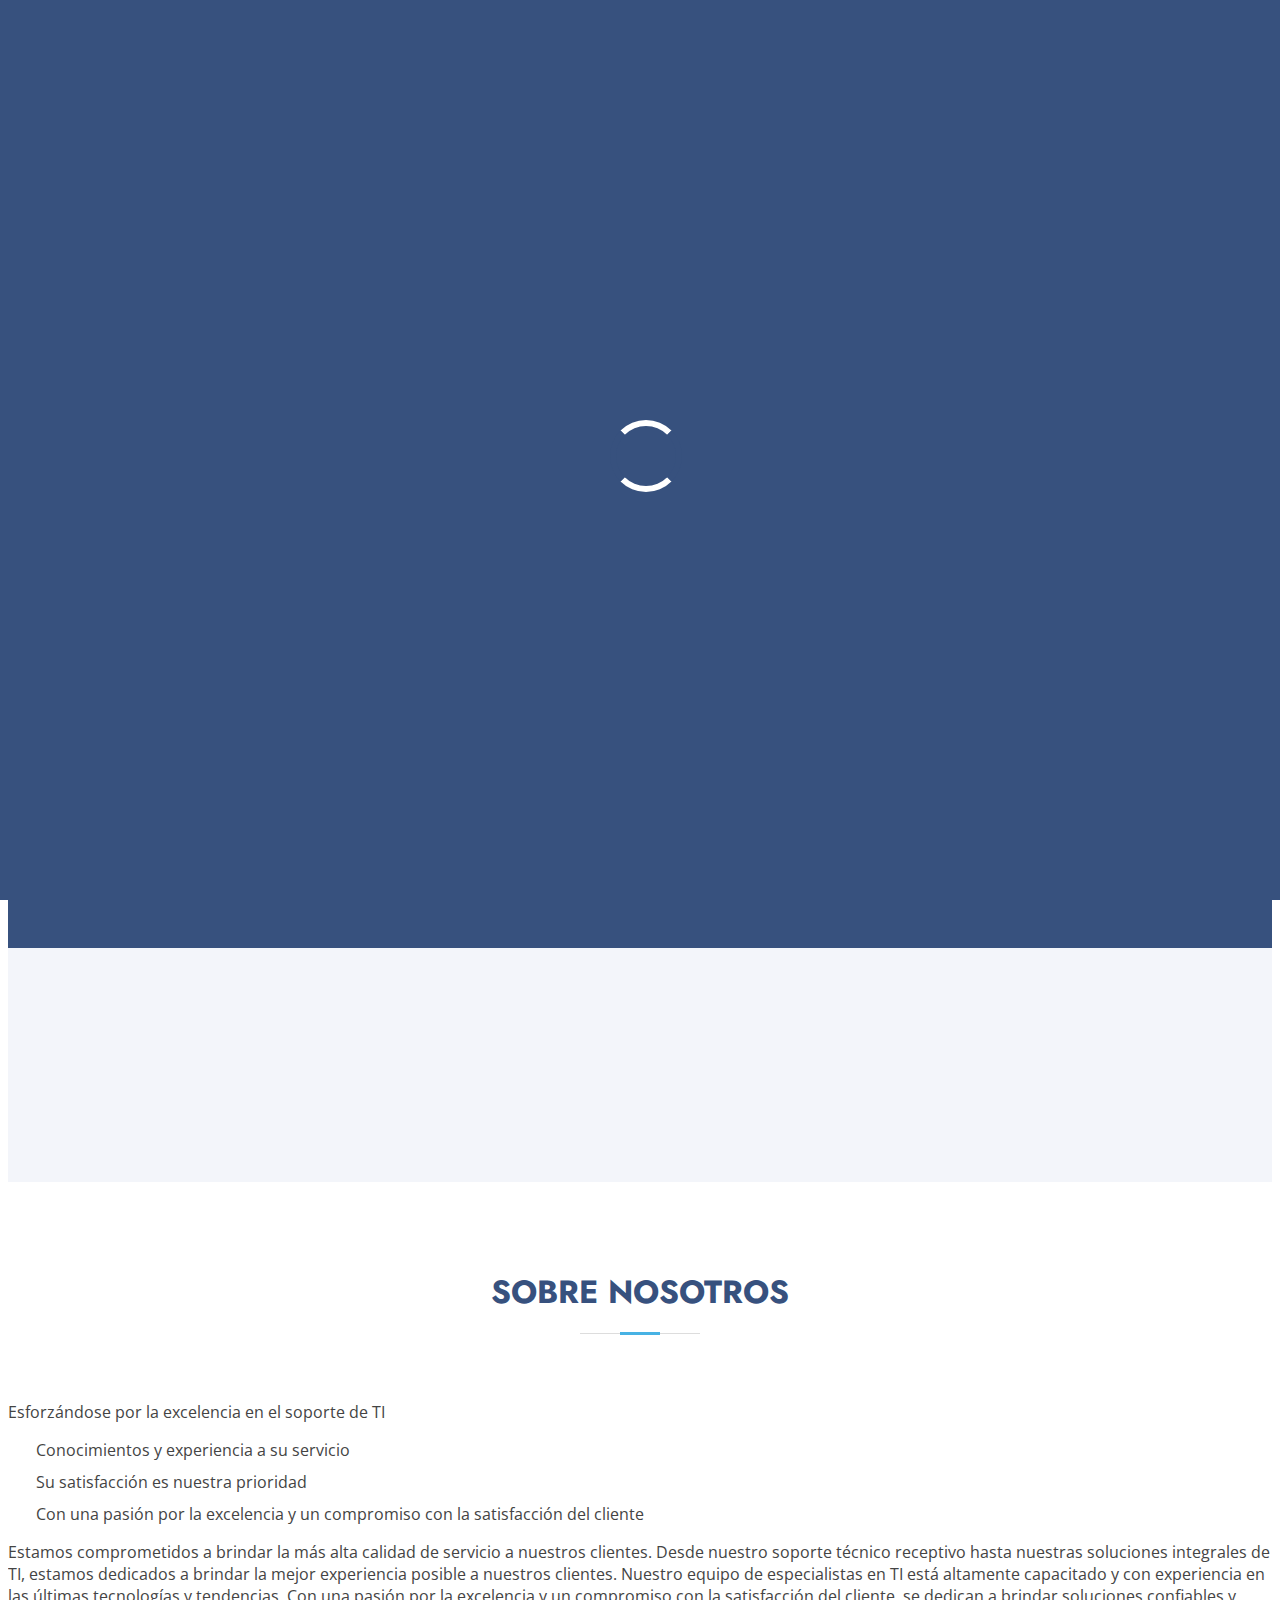
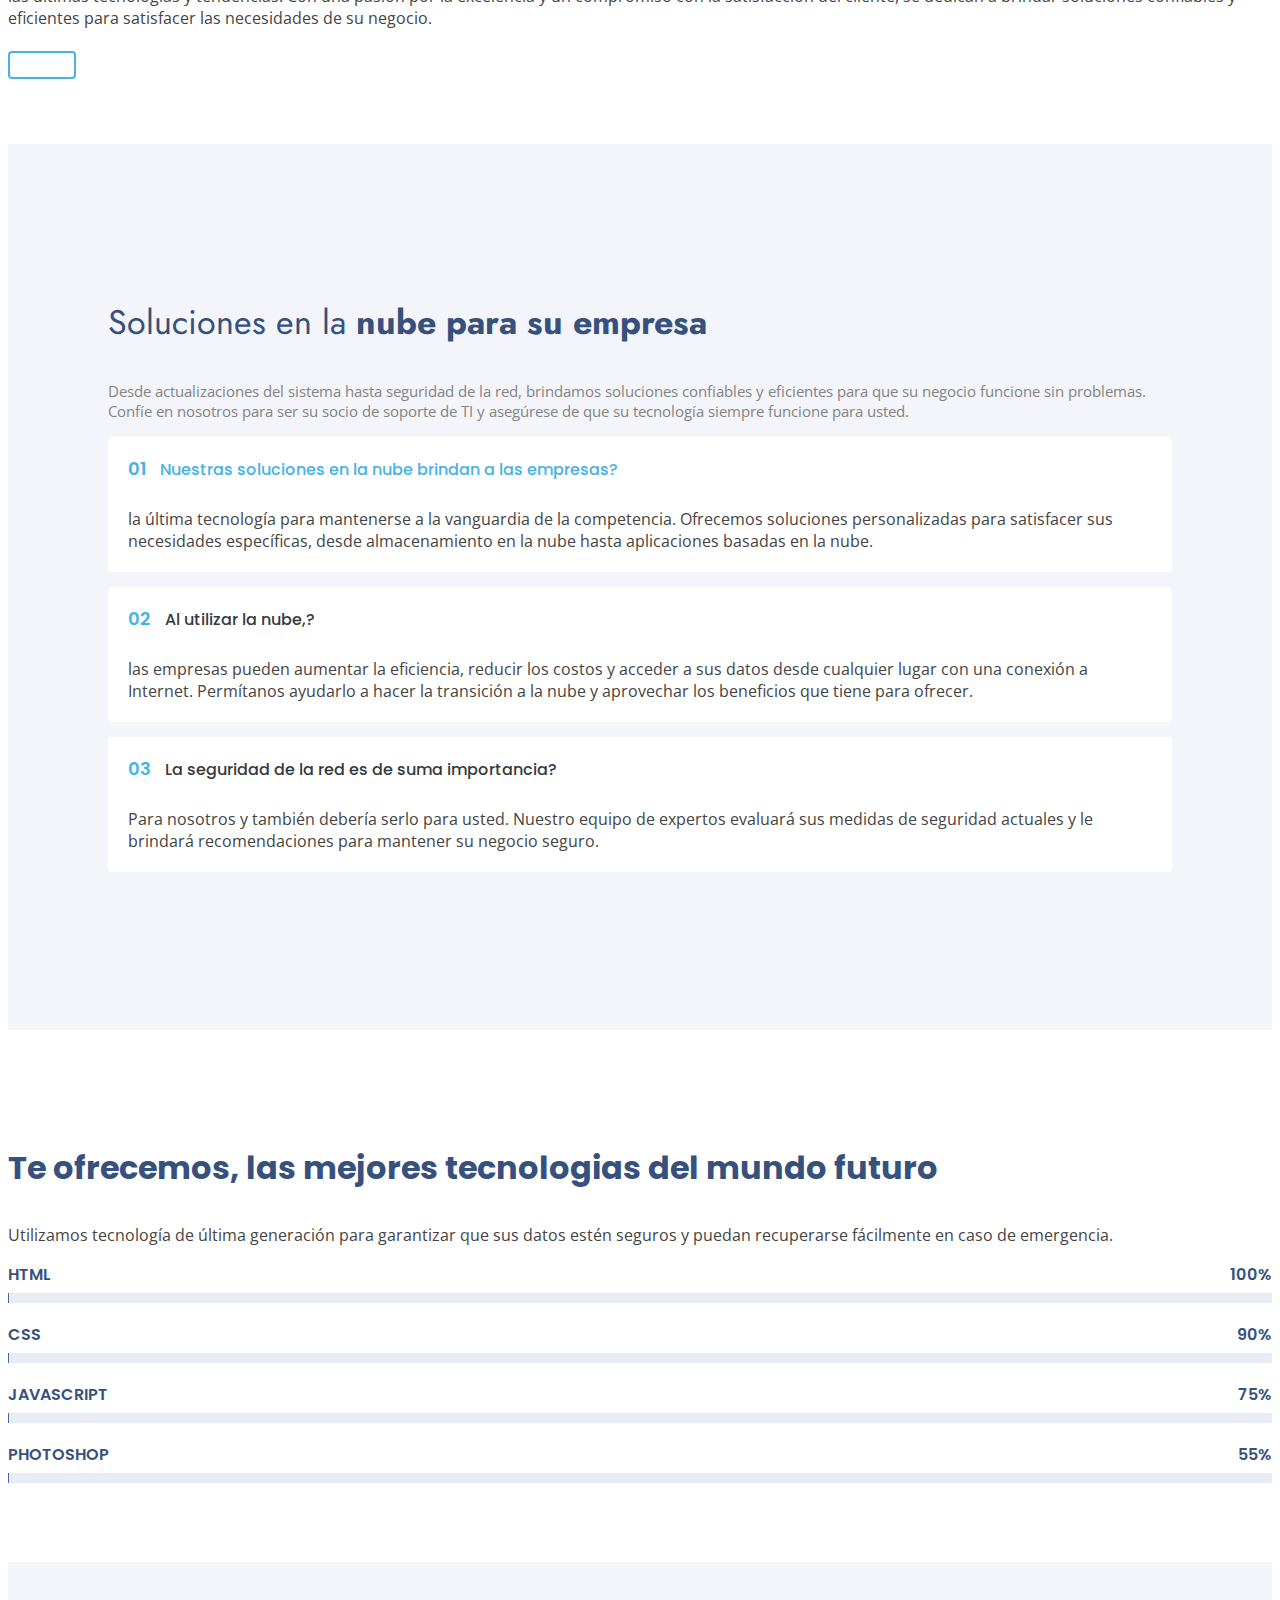
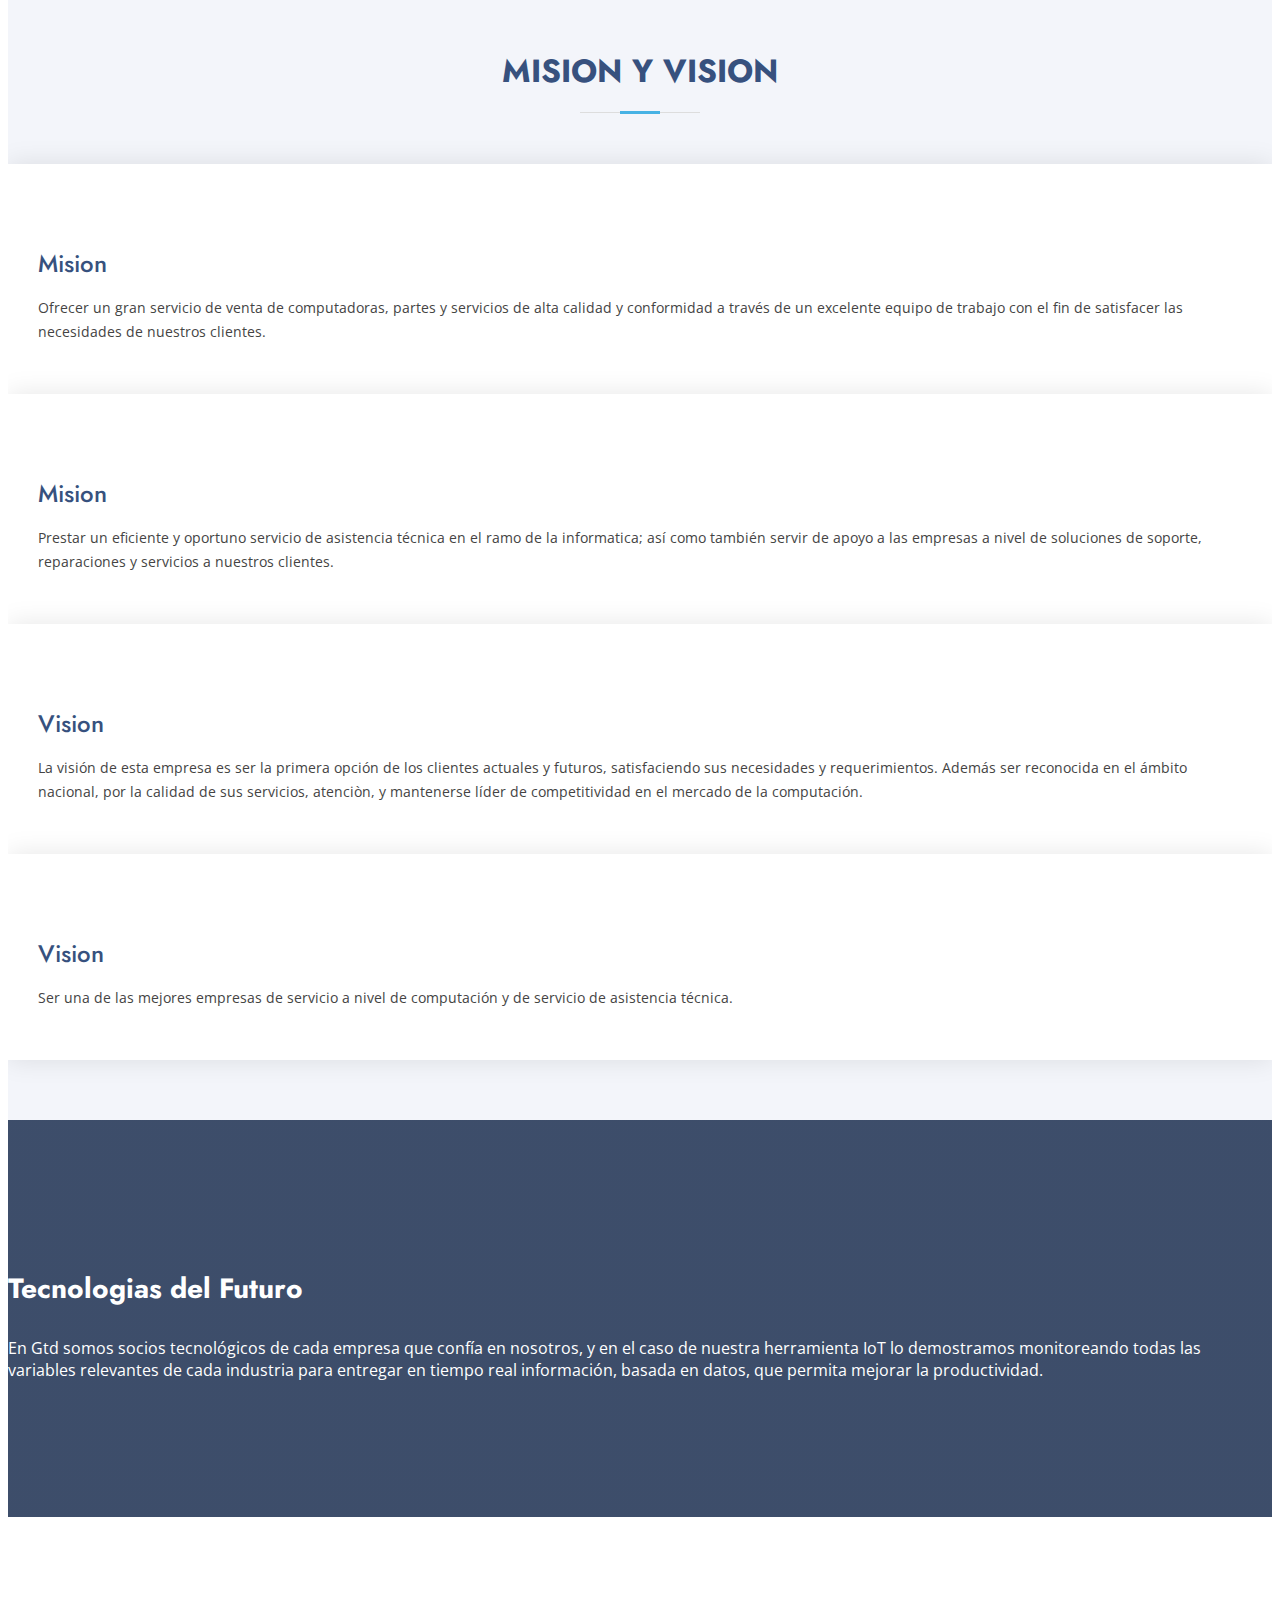
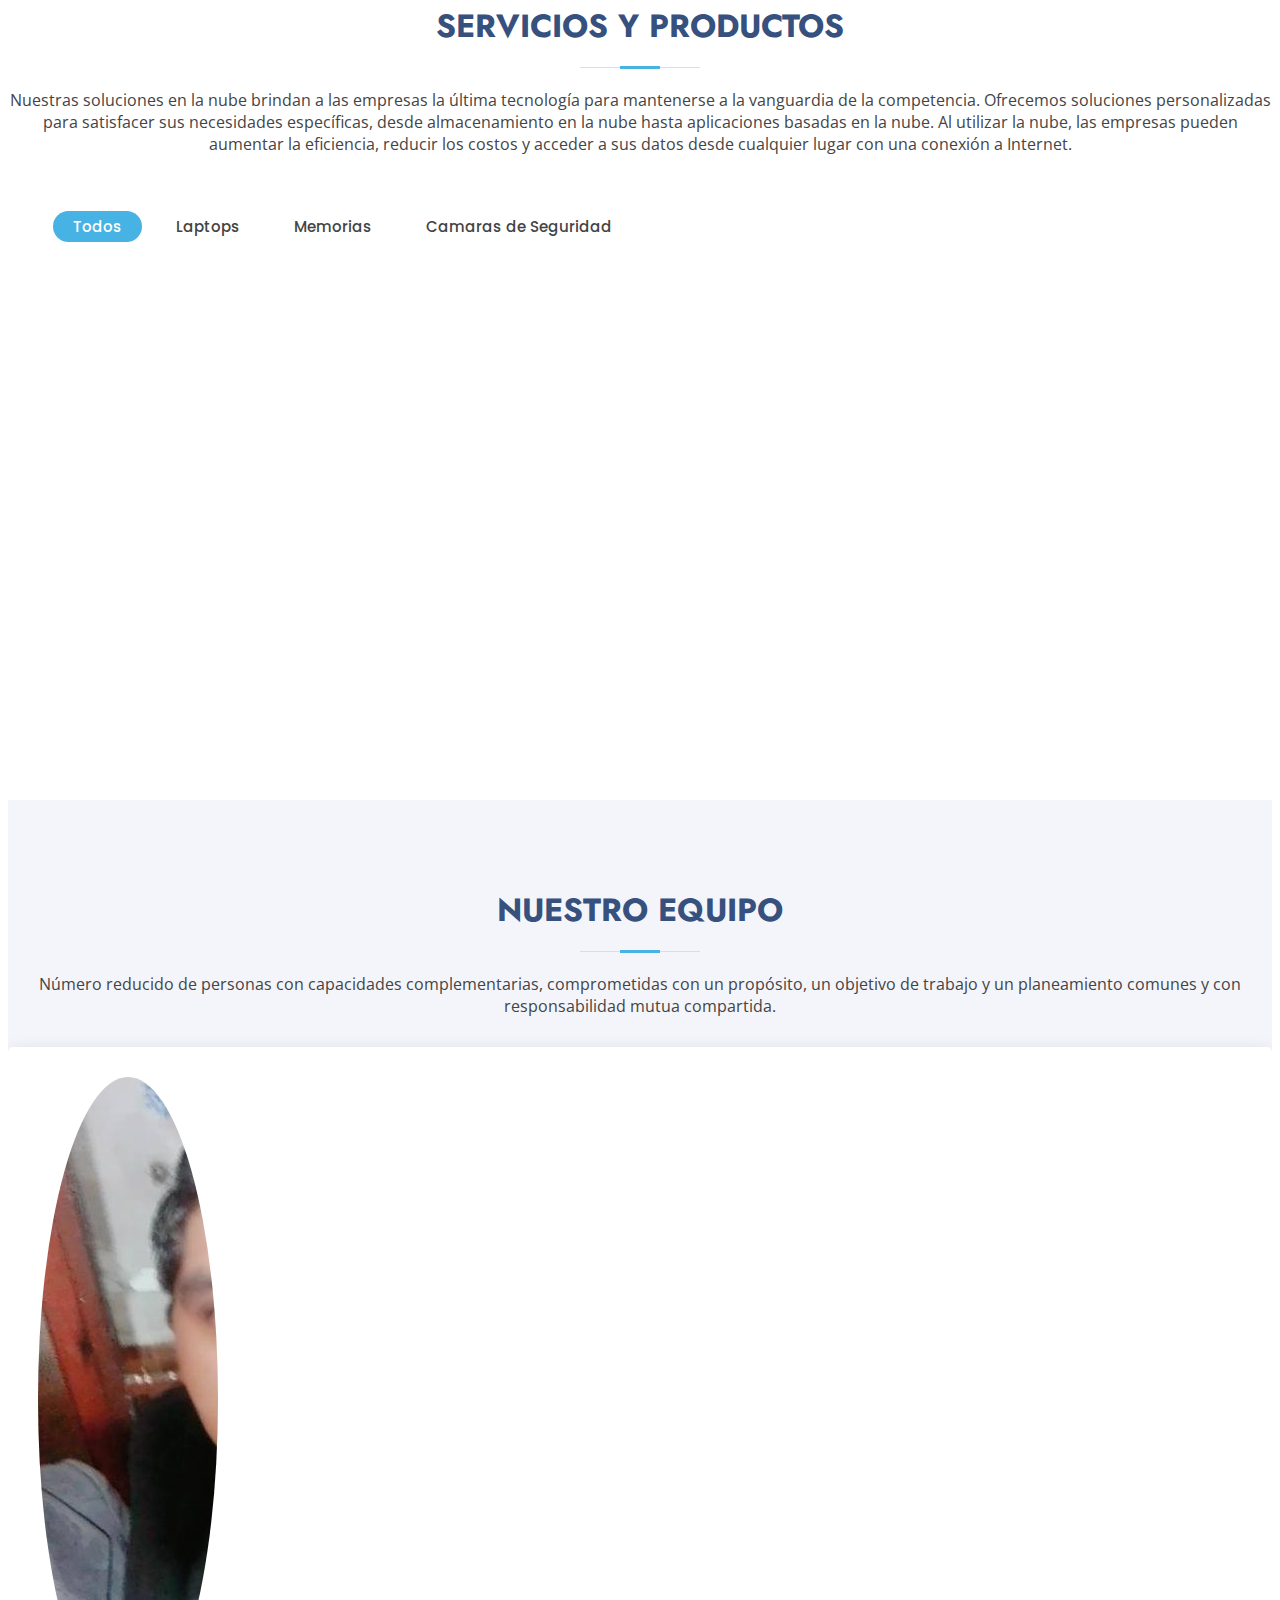
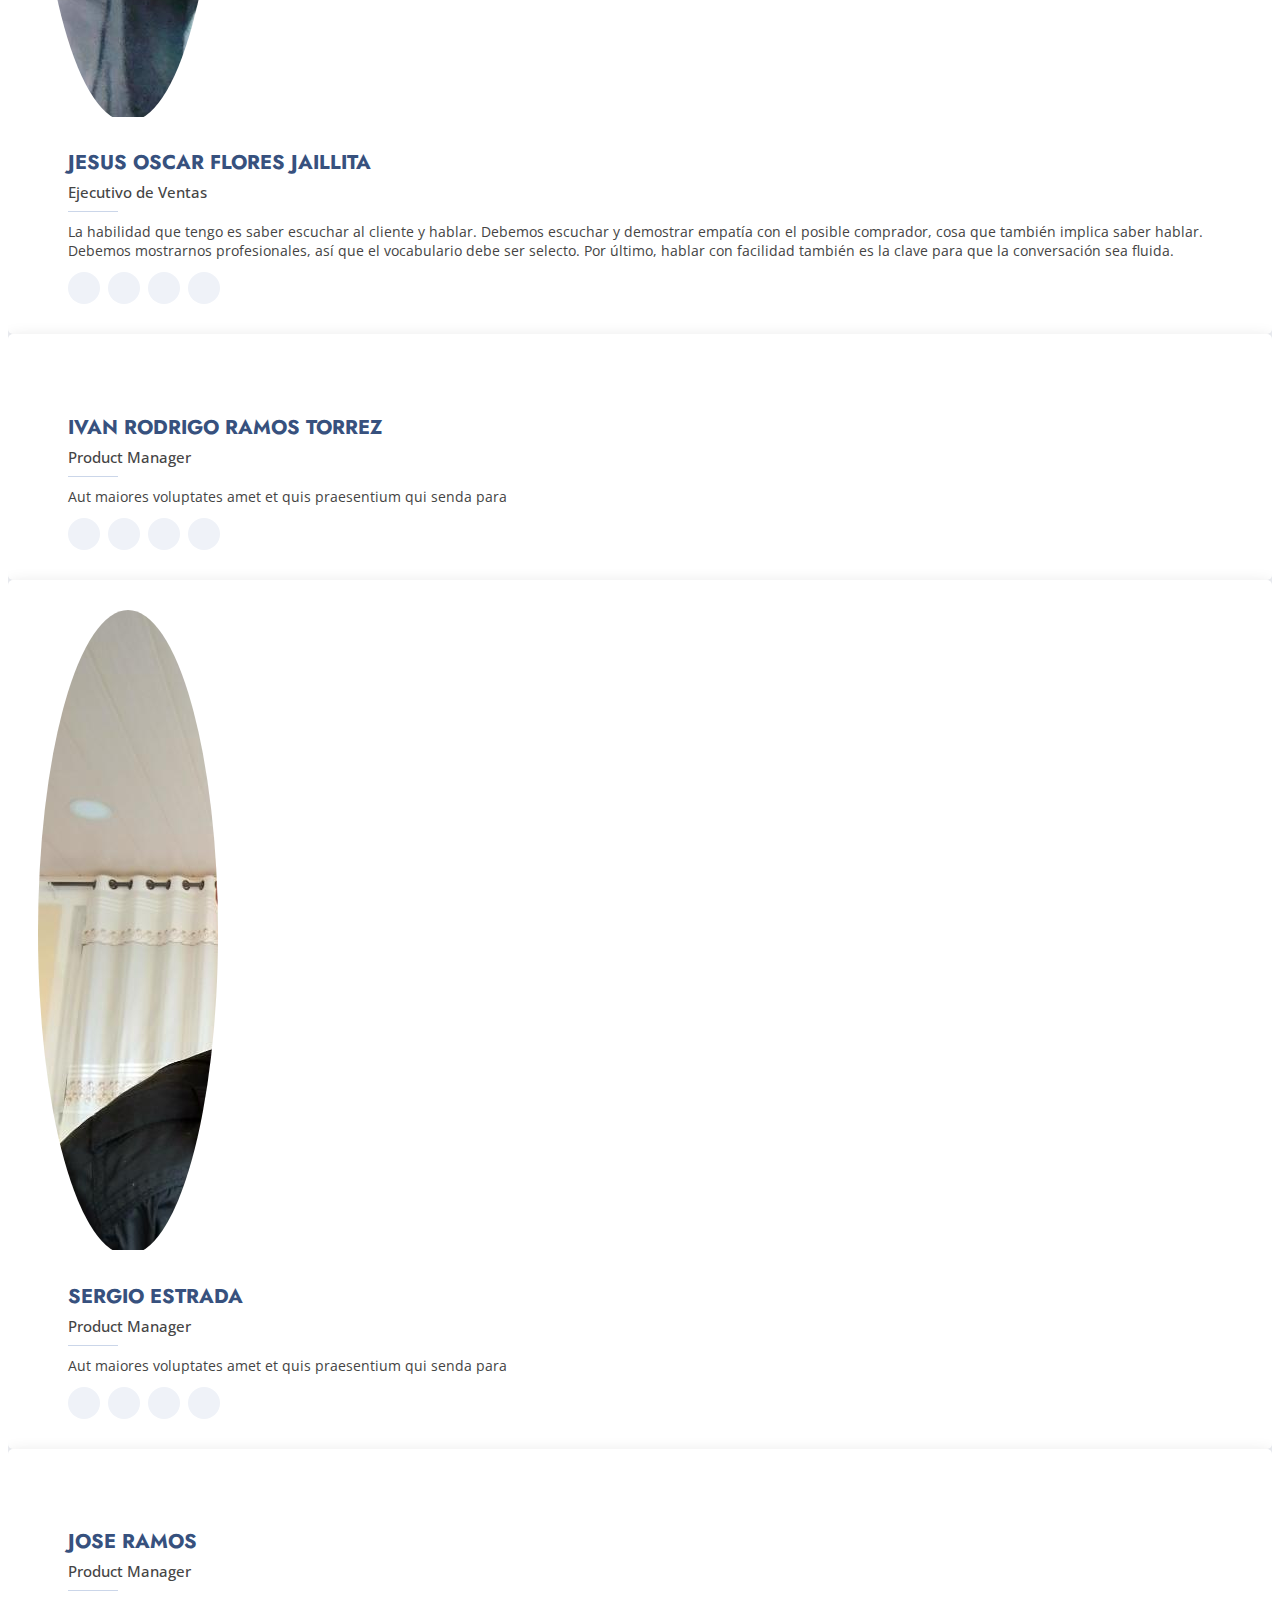
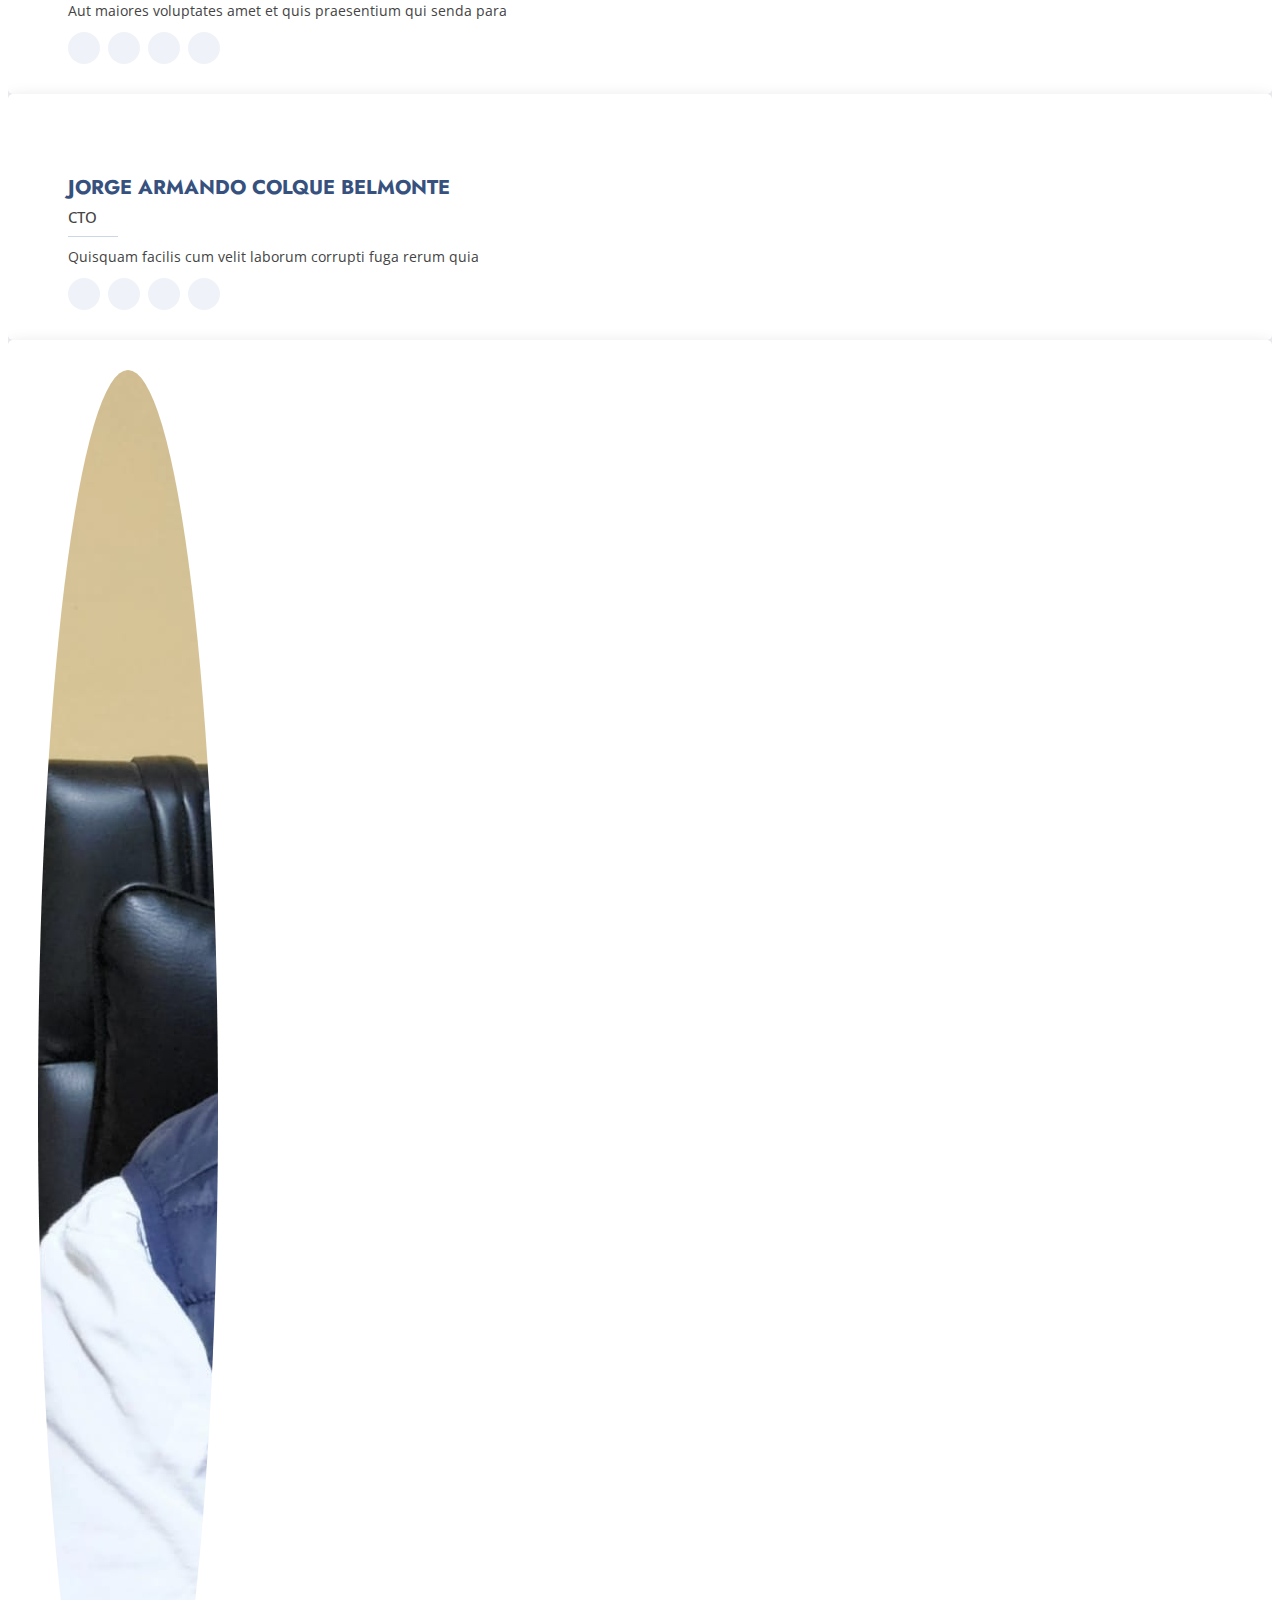
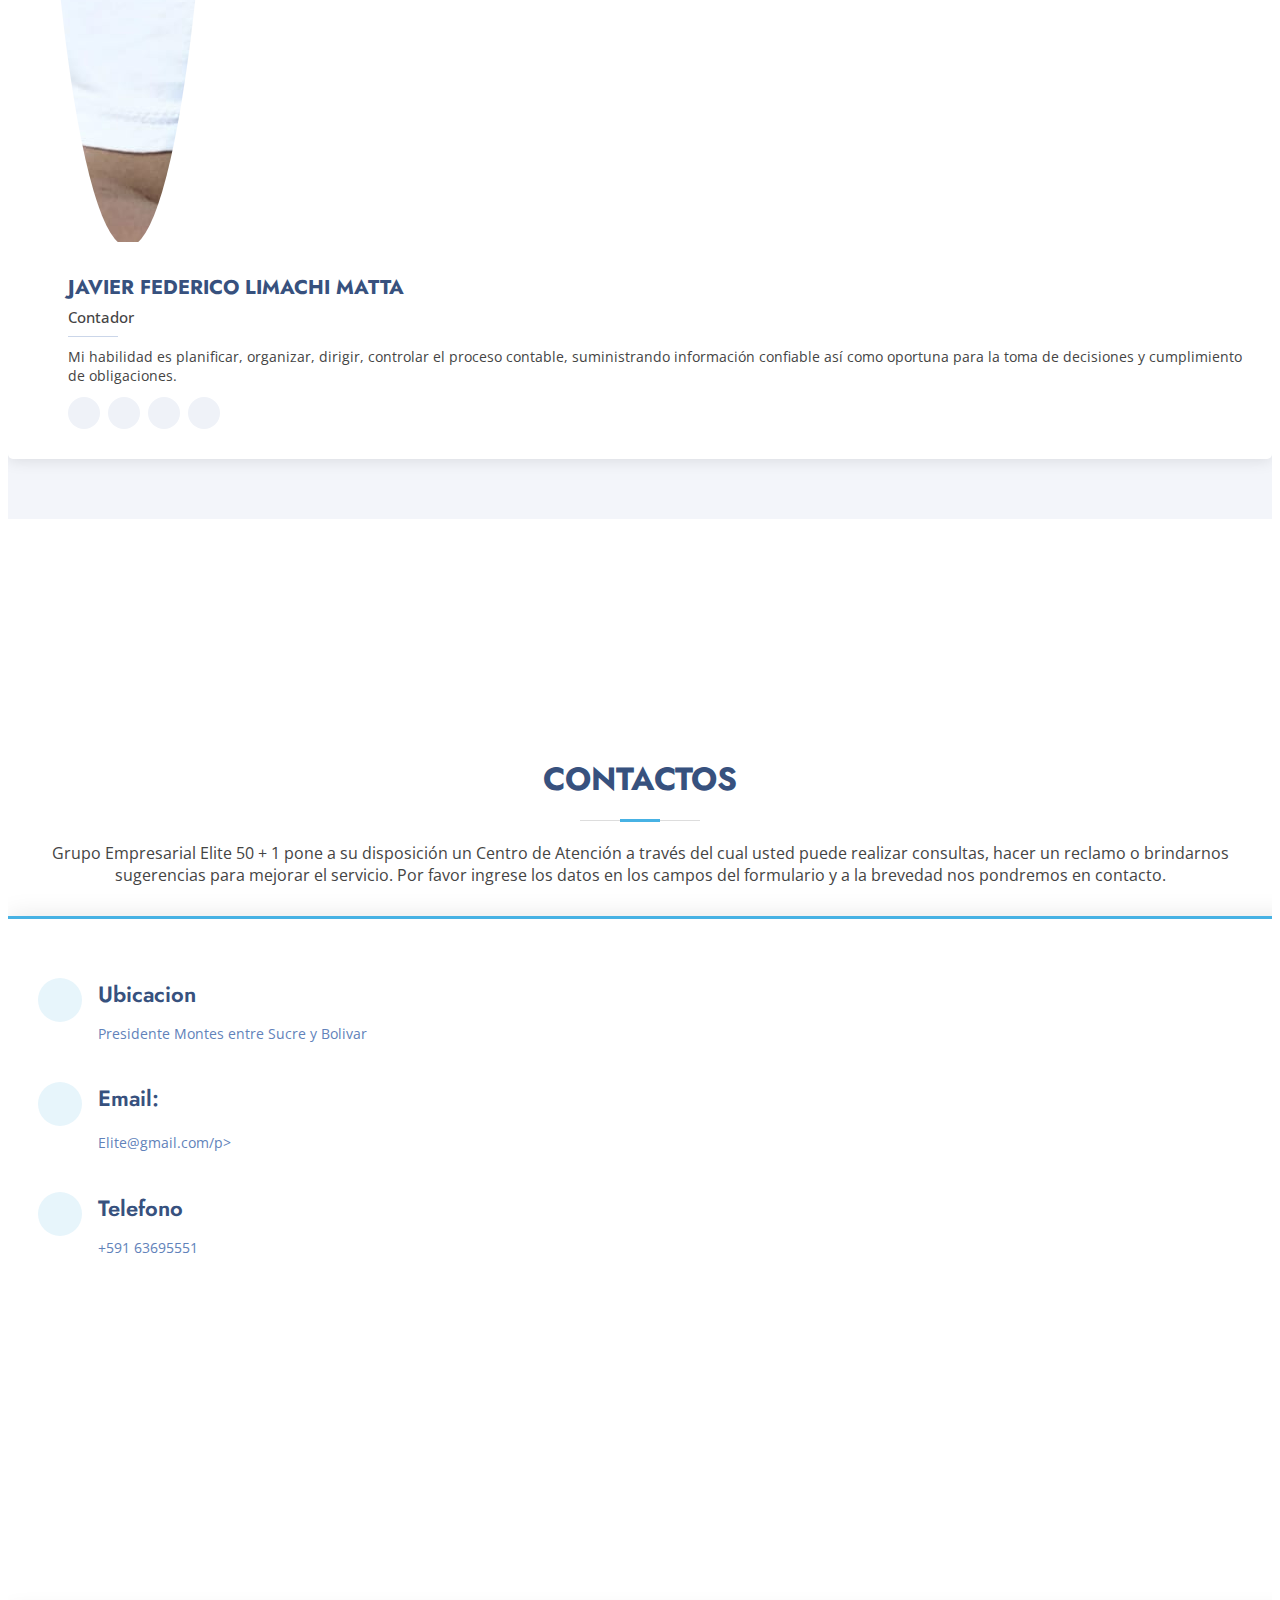
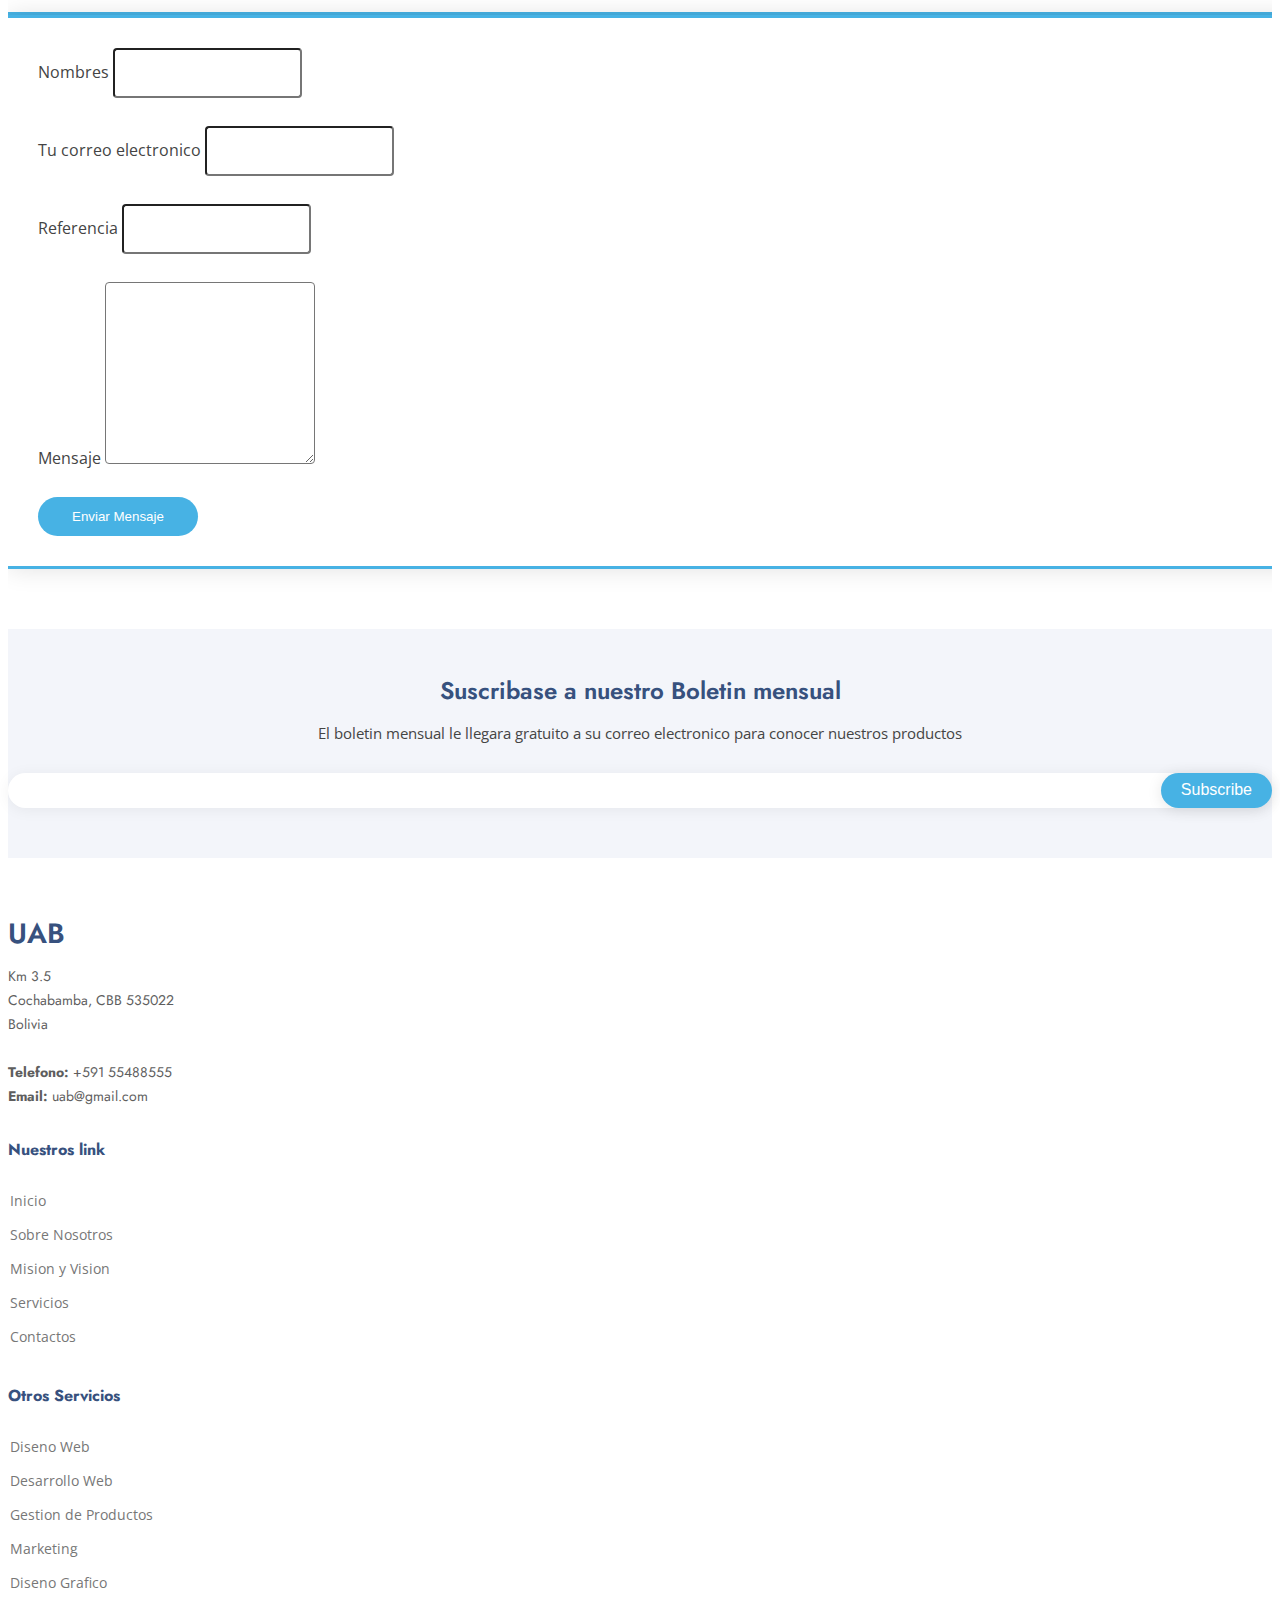
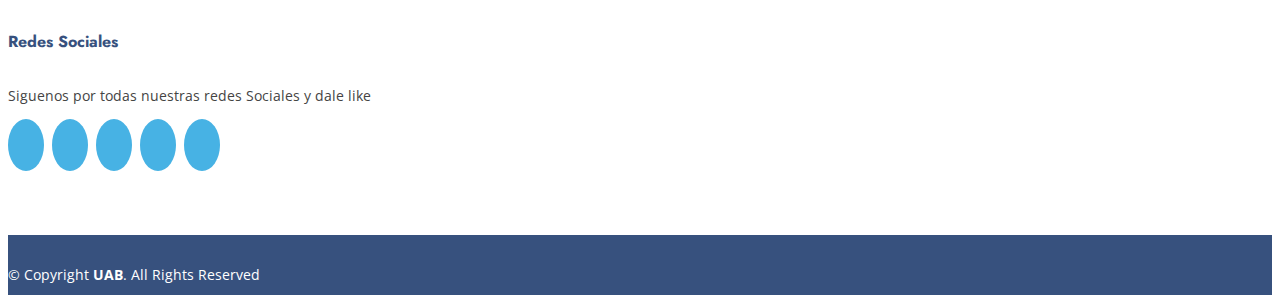
==== commit 027c9ba1: "actualizaion de  datos" ====
--- a/index.html
+++ b/index.html
@@ -464,11 +464,11 @@
 
           <div class="col-lg-6 mt-4 mt-lg-0" data-aos="zoom-in" data-aos-delay="200">
             <div class="member d-flex align-items-start">
-              <div class="pic"><img src="assets/img/team/ivan.jpeg" class="img-fluid" alt=""></div>
+              <div class="pic"><img src="assets/img/team/team-2.jpg" class="img-fluid" alt=""></div>
               <div class="member-info">
-                <h4>IVÁN RODRIGO RAMOS TORREZ</h4>
-                <span>Técnico Informático</span>
-                <p>Especialista en Soporte Técnico, Diseño Gráfico, Marketing Digital, Front End, Asistencia Remota</p>
+                <h4>IVAN RODRIGO RAMOS TORREZ</h4>
+                <span>Product Manager</span>
+                <p>Aut maiores voluptates amet et quis praesentium qui senda para</p>
                 <div class="social">
                   <a href=""><i class="ri-twitter-fill"></i></a>
                   <a href=""><i class="ri-facebook-fill"></i></a>
@@ -515,7 +515,7 @@
             <div class="member d-flex align-items-start">
               <div class="pic"><img src="assets/img/team/team-3.jpg" class="img-fluid" alt=""></div>
               <div class="member-info">
-                <h4>JORGE COLQUE</h4>
+                <h4>JORGE ARMANDO COLQUE BELMONTE </h4>
                 <span>CTO</span>
                 <p>Quisquam facilis cum velit laborum corrupti fuga rerum quia</p>
                 <div class="social">
@@ -532,7 +532,7 @@
             <div class="member d-flex align-items-start">
               <div class="pic"><img src="assets/img/team/javier.jpeg" class="img-fluid" alt=""></div>
               <div class="member-info">
-                <h4>JAVIER LIMACHI</h4>
+                <h4>JAVIER FEDERICO LIMACHI MATTA</h4>
                 <span>Contador</span>
                 <p> Mi habilidad es planificar, organizar, dirigir, controlar el proceso contable, suministrando información confiable así como oportuna para la toma de decisiones y cumplimiento de obligaciones.</p>
                 <div class="social">
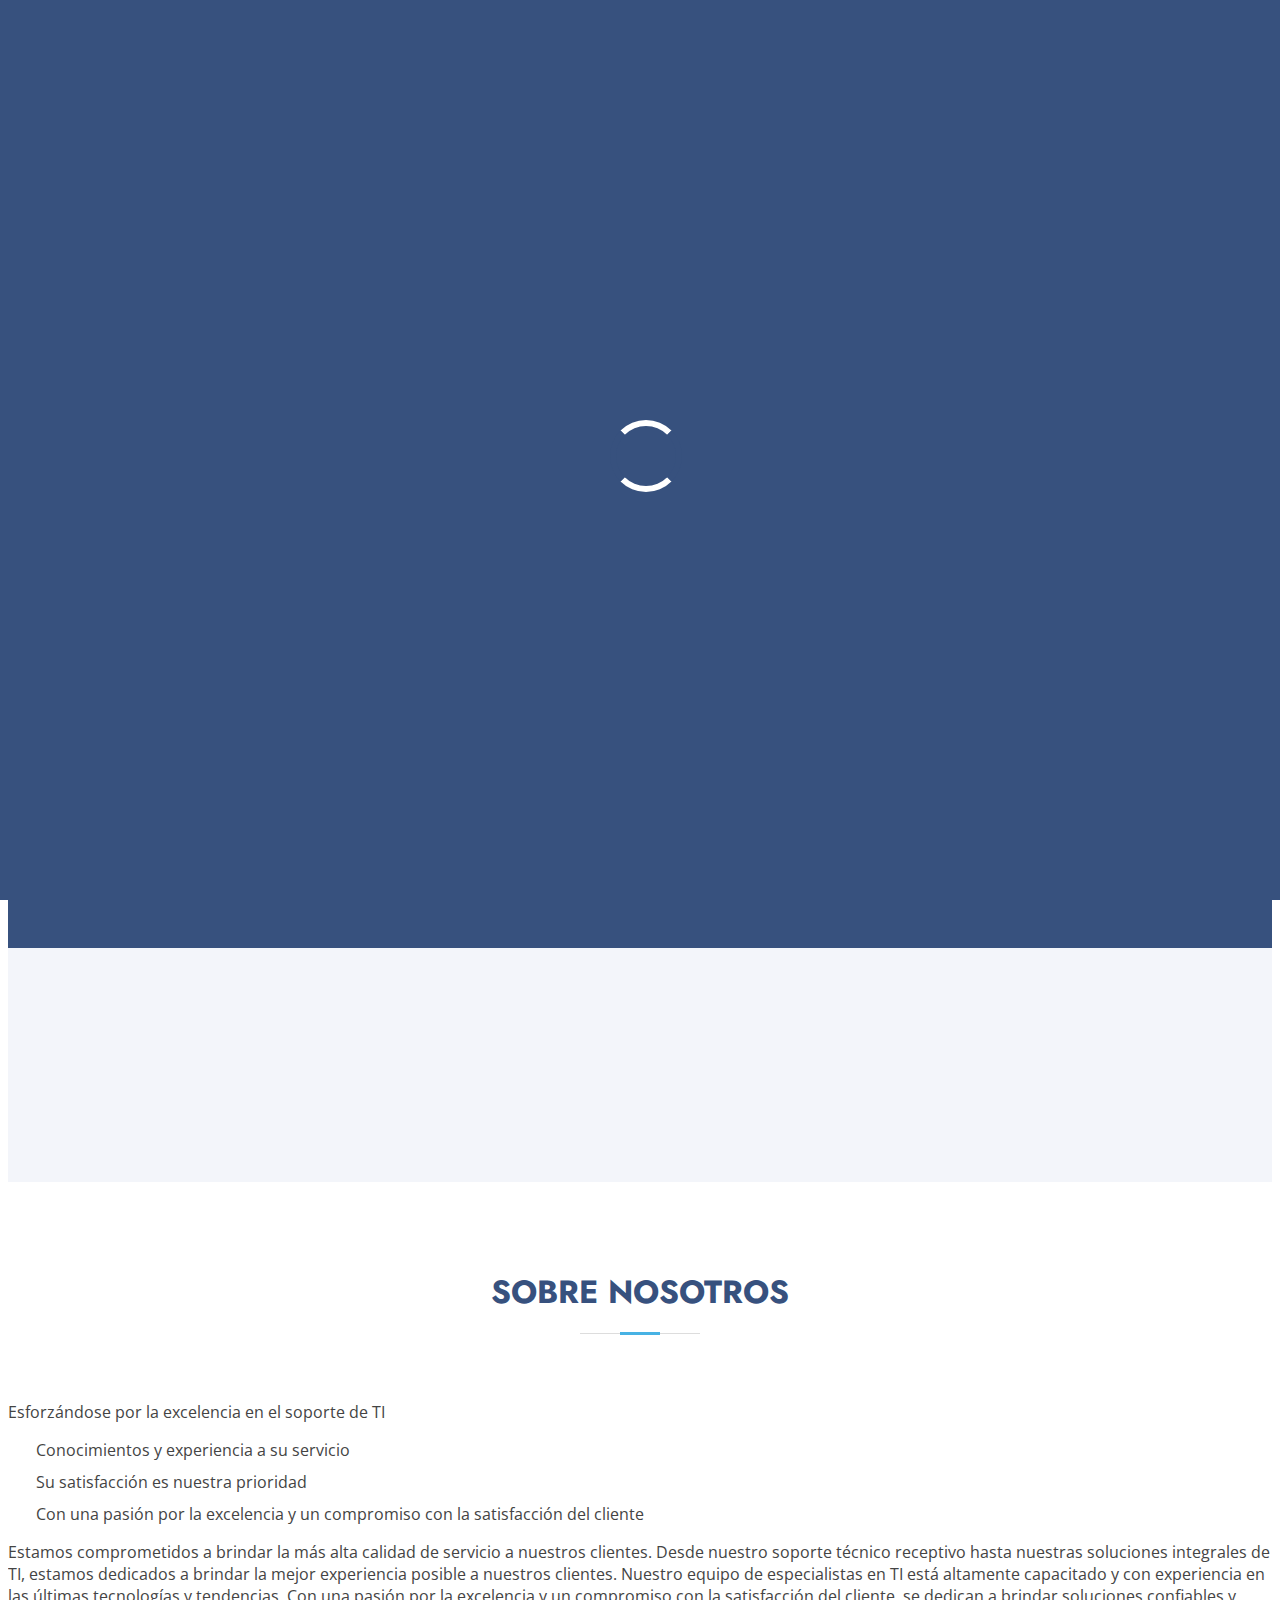
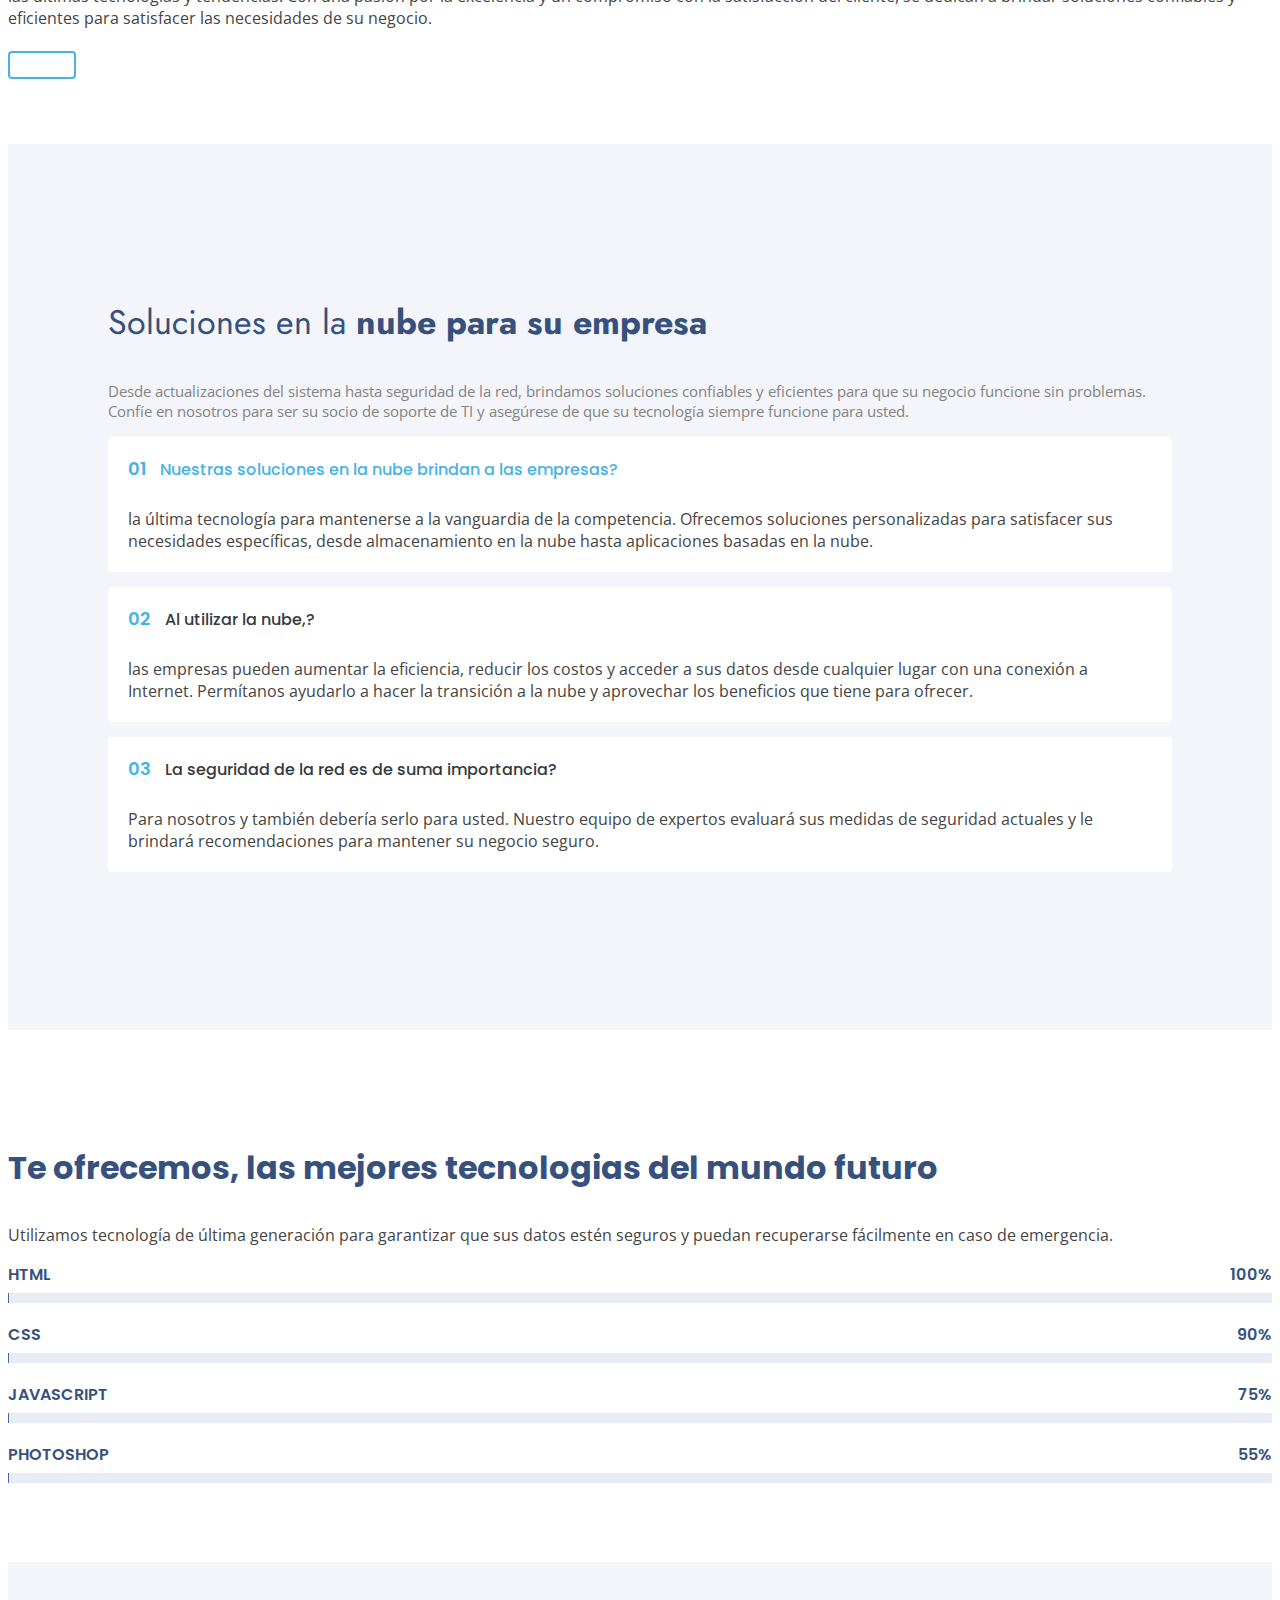
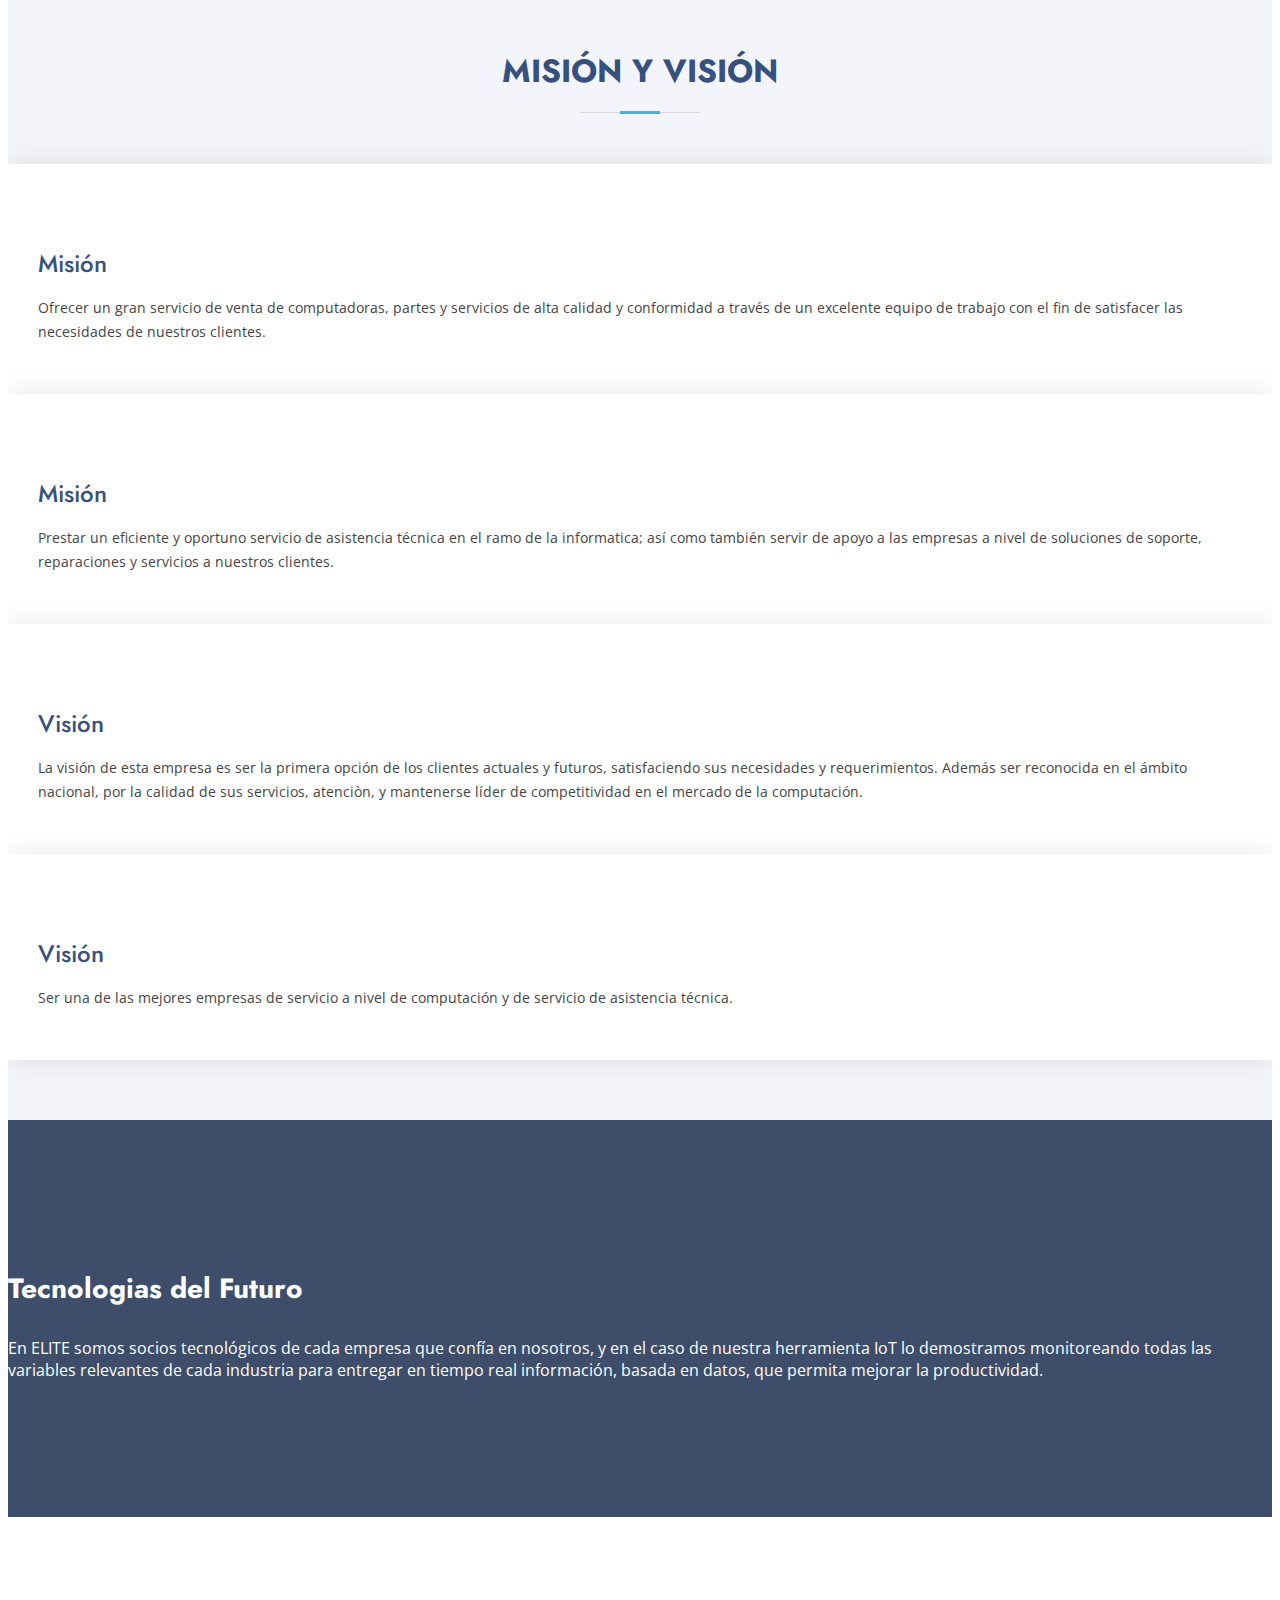
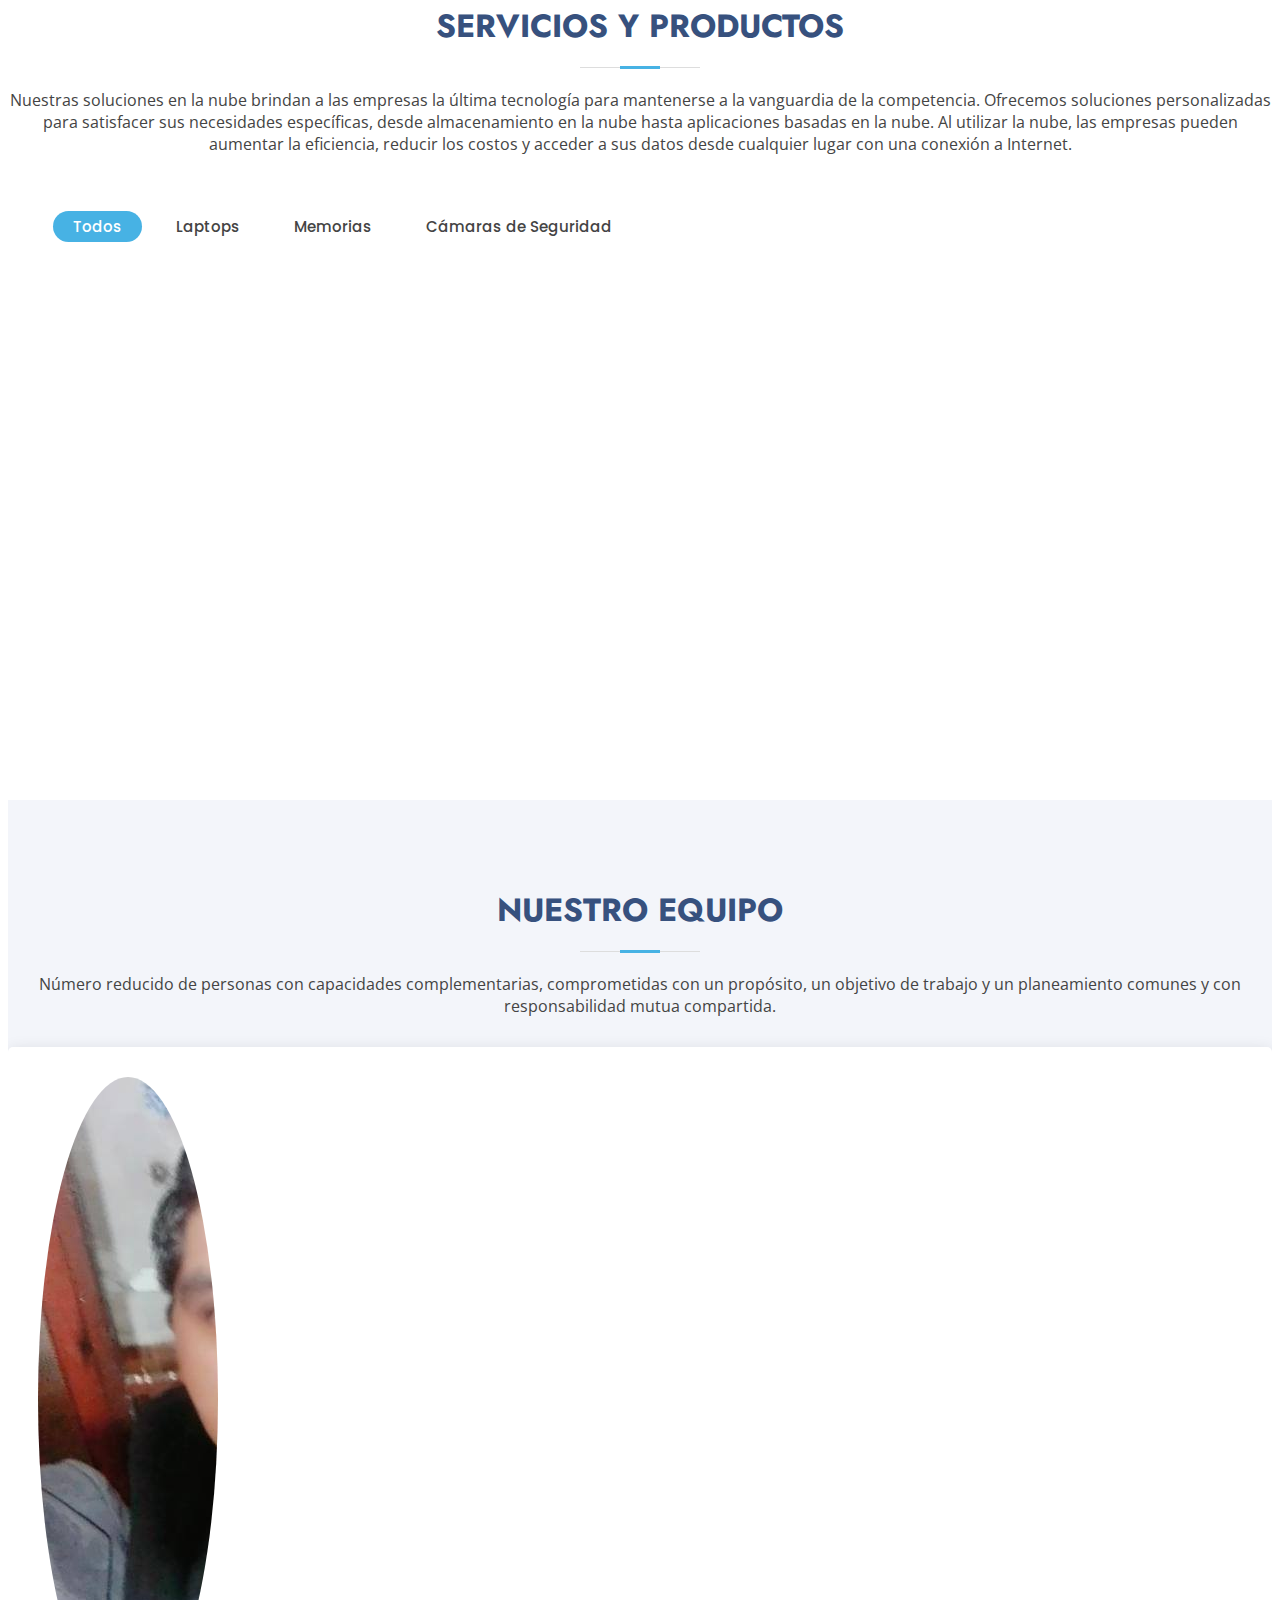
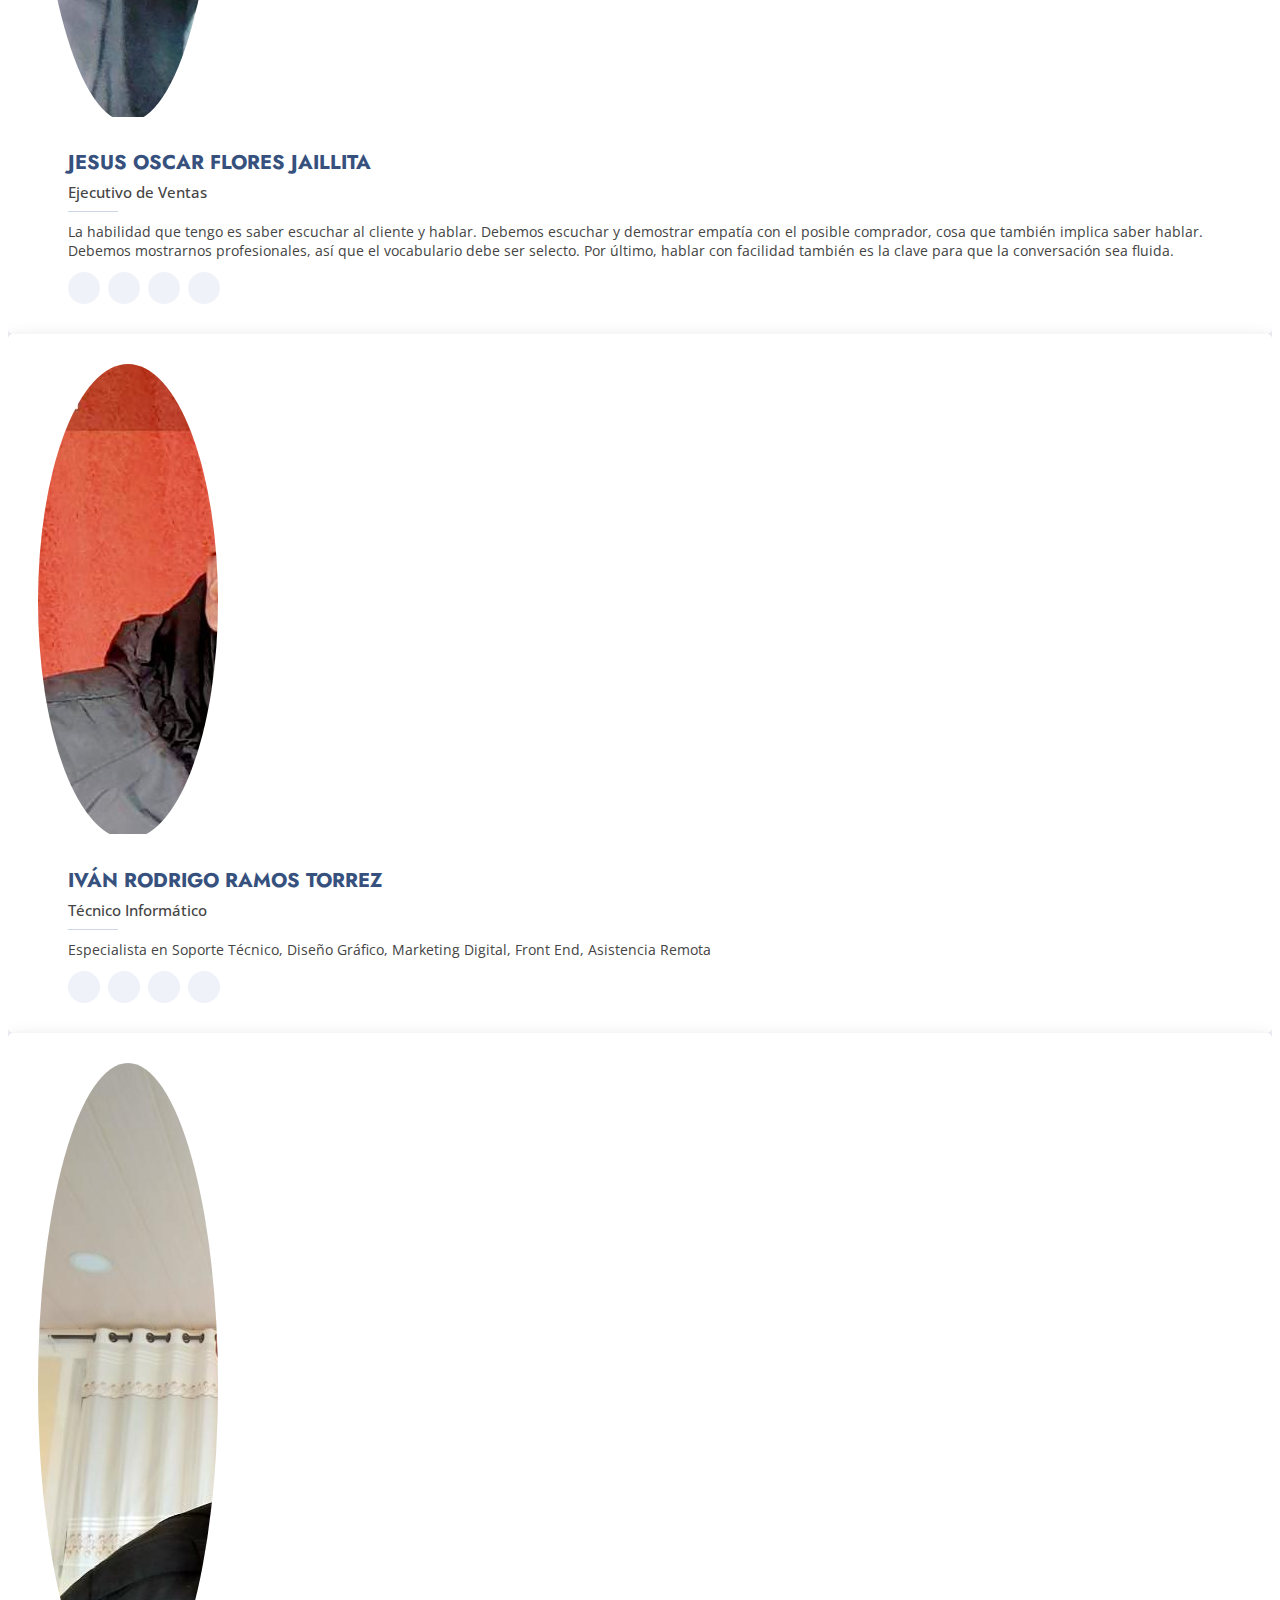
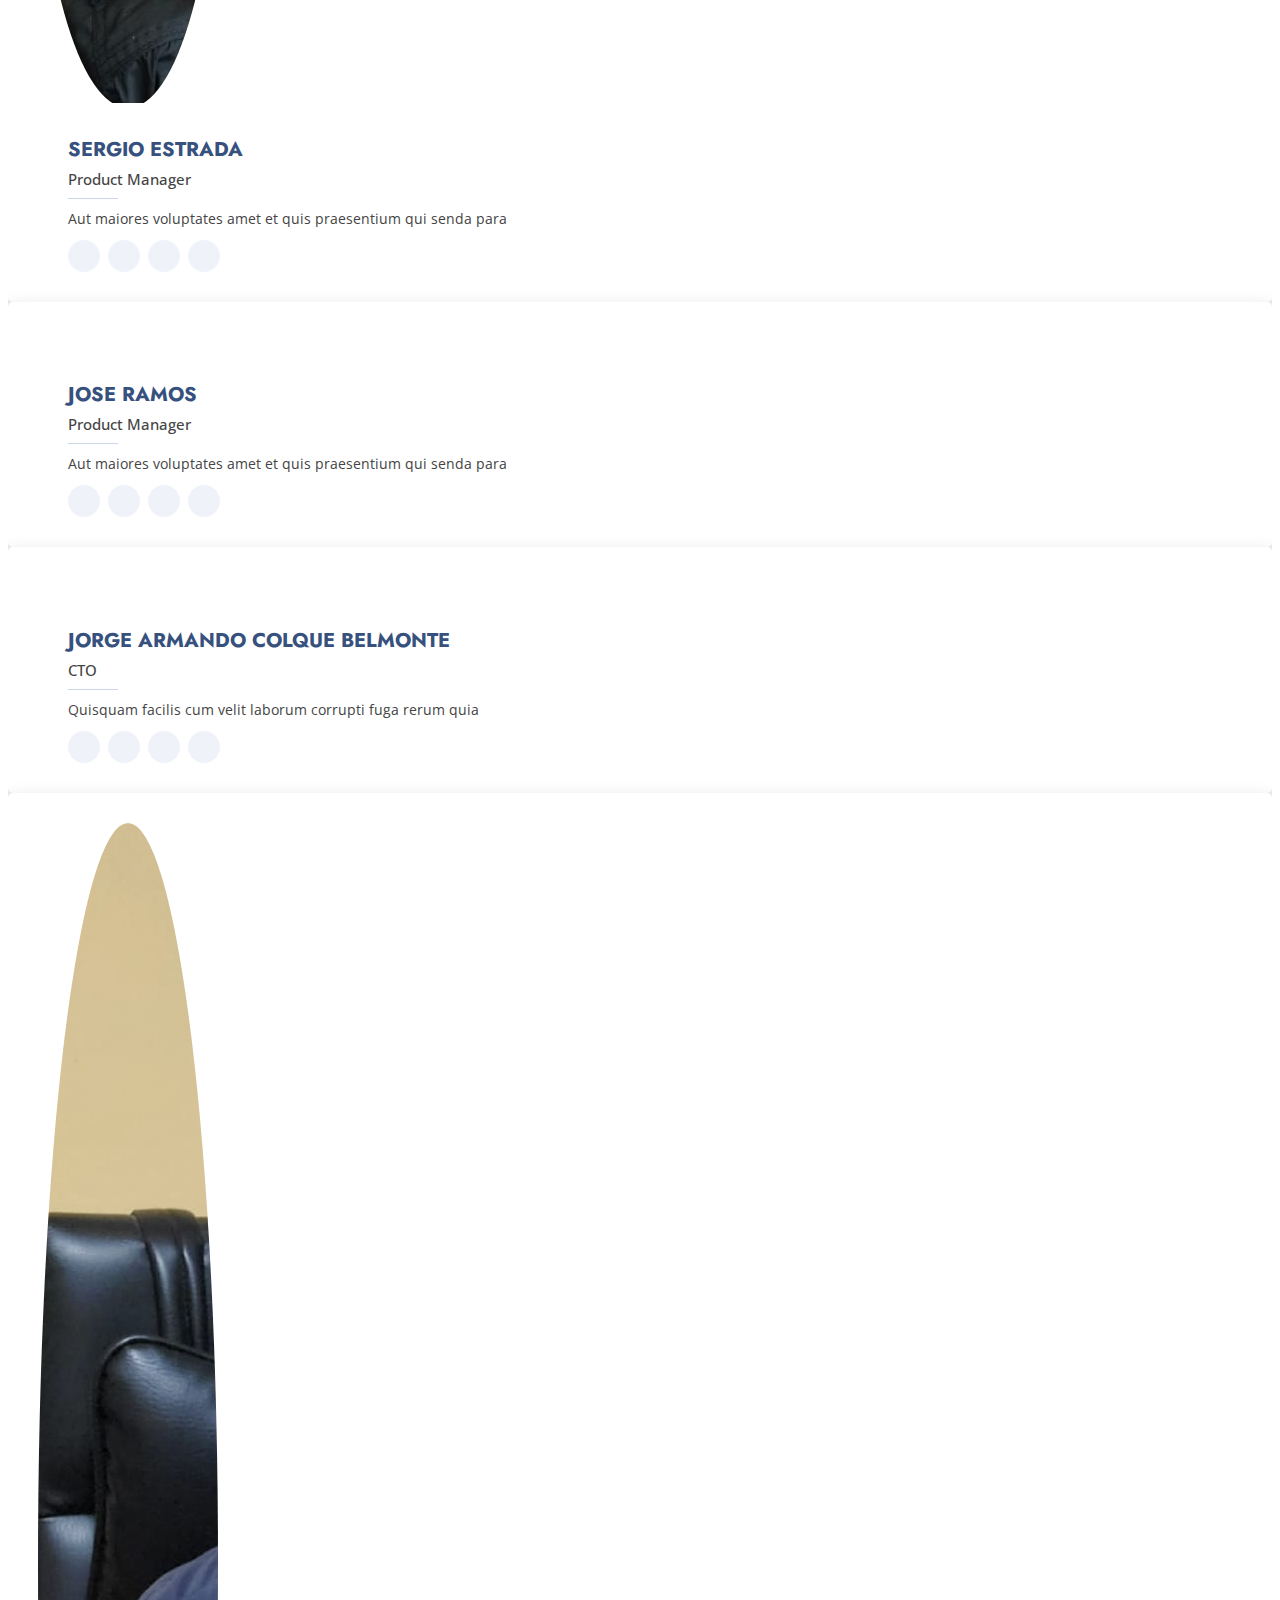
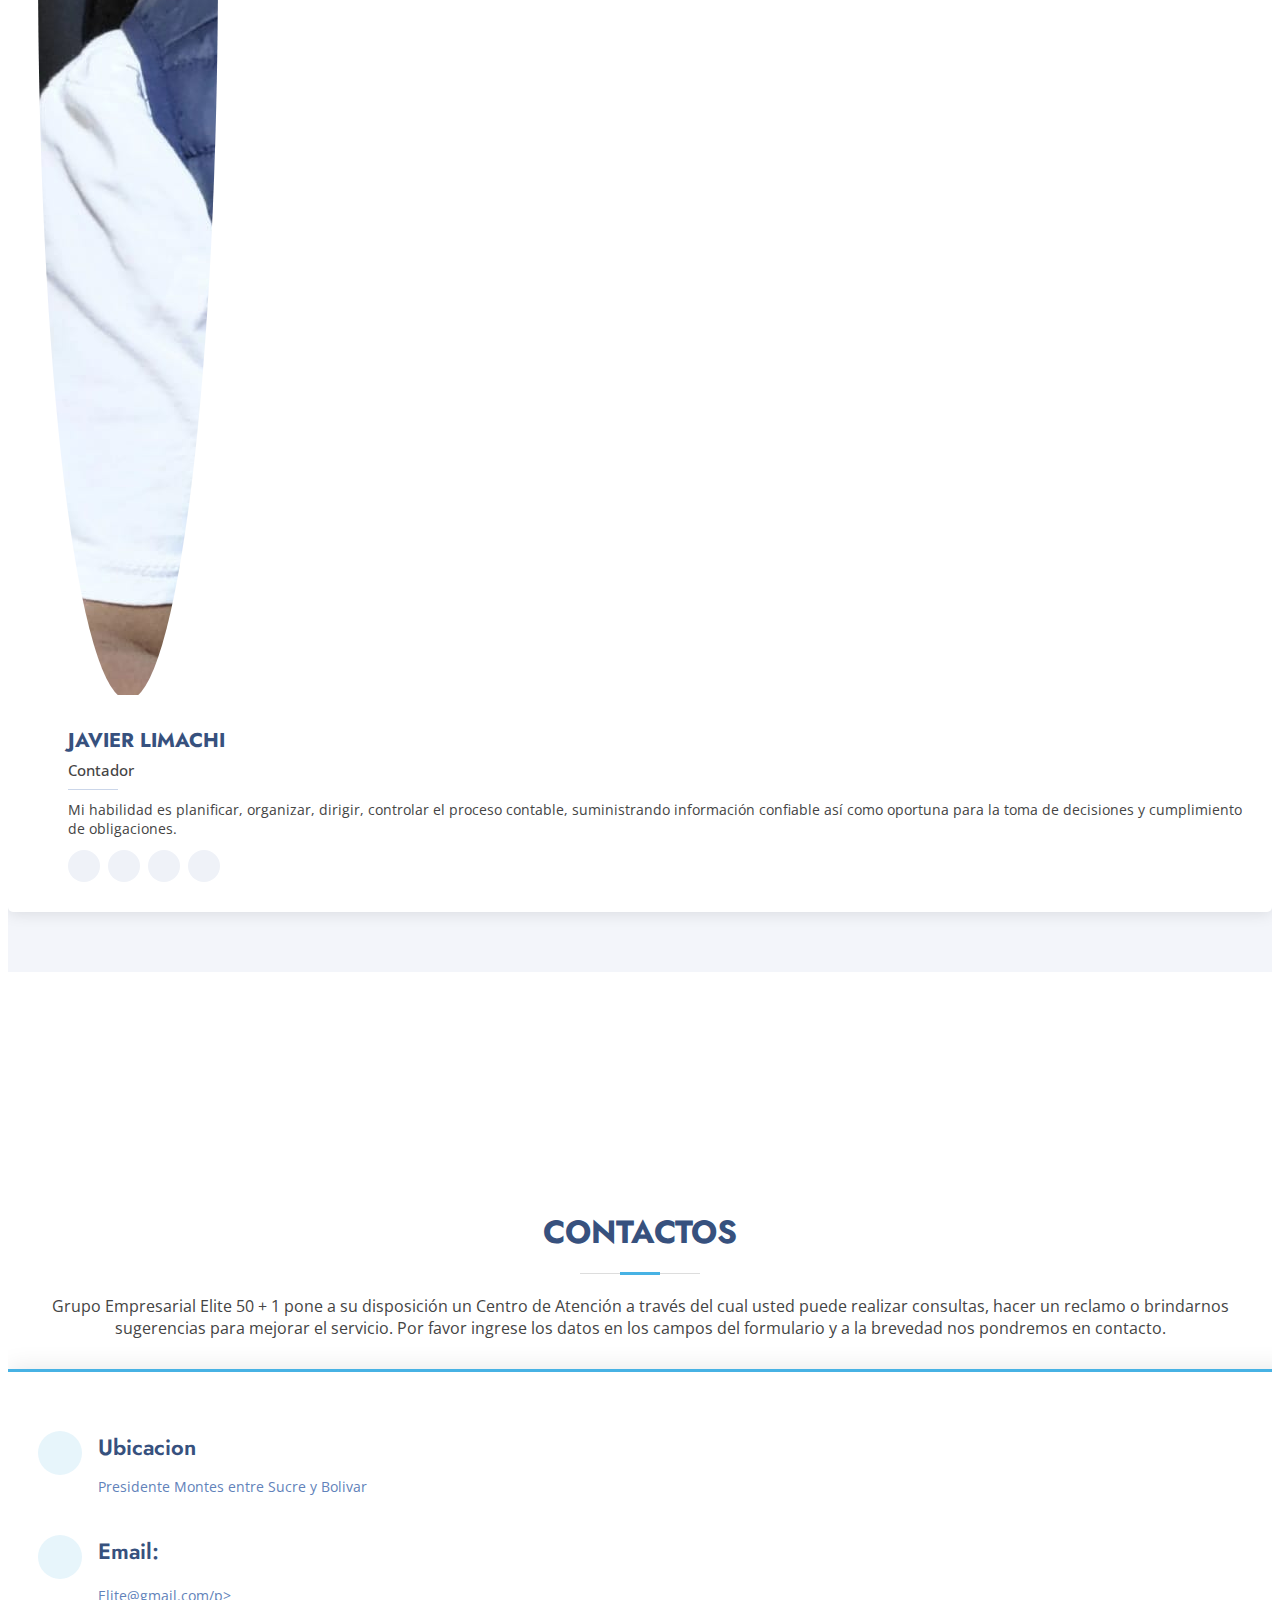
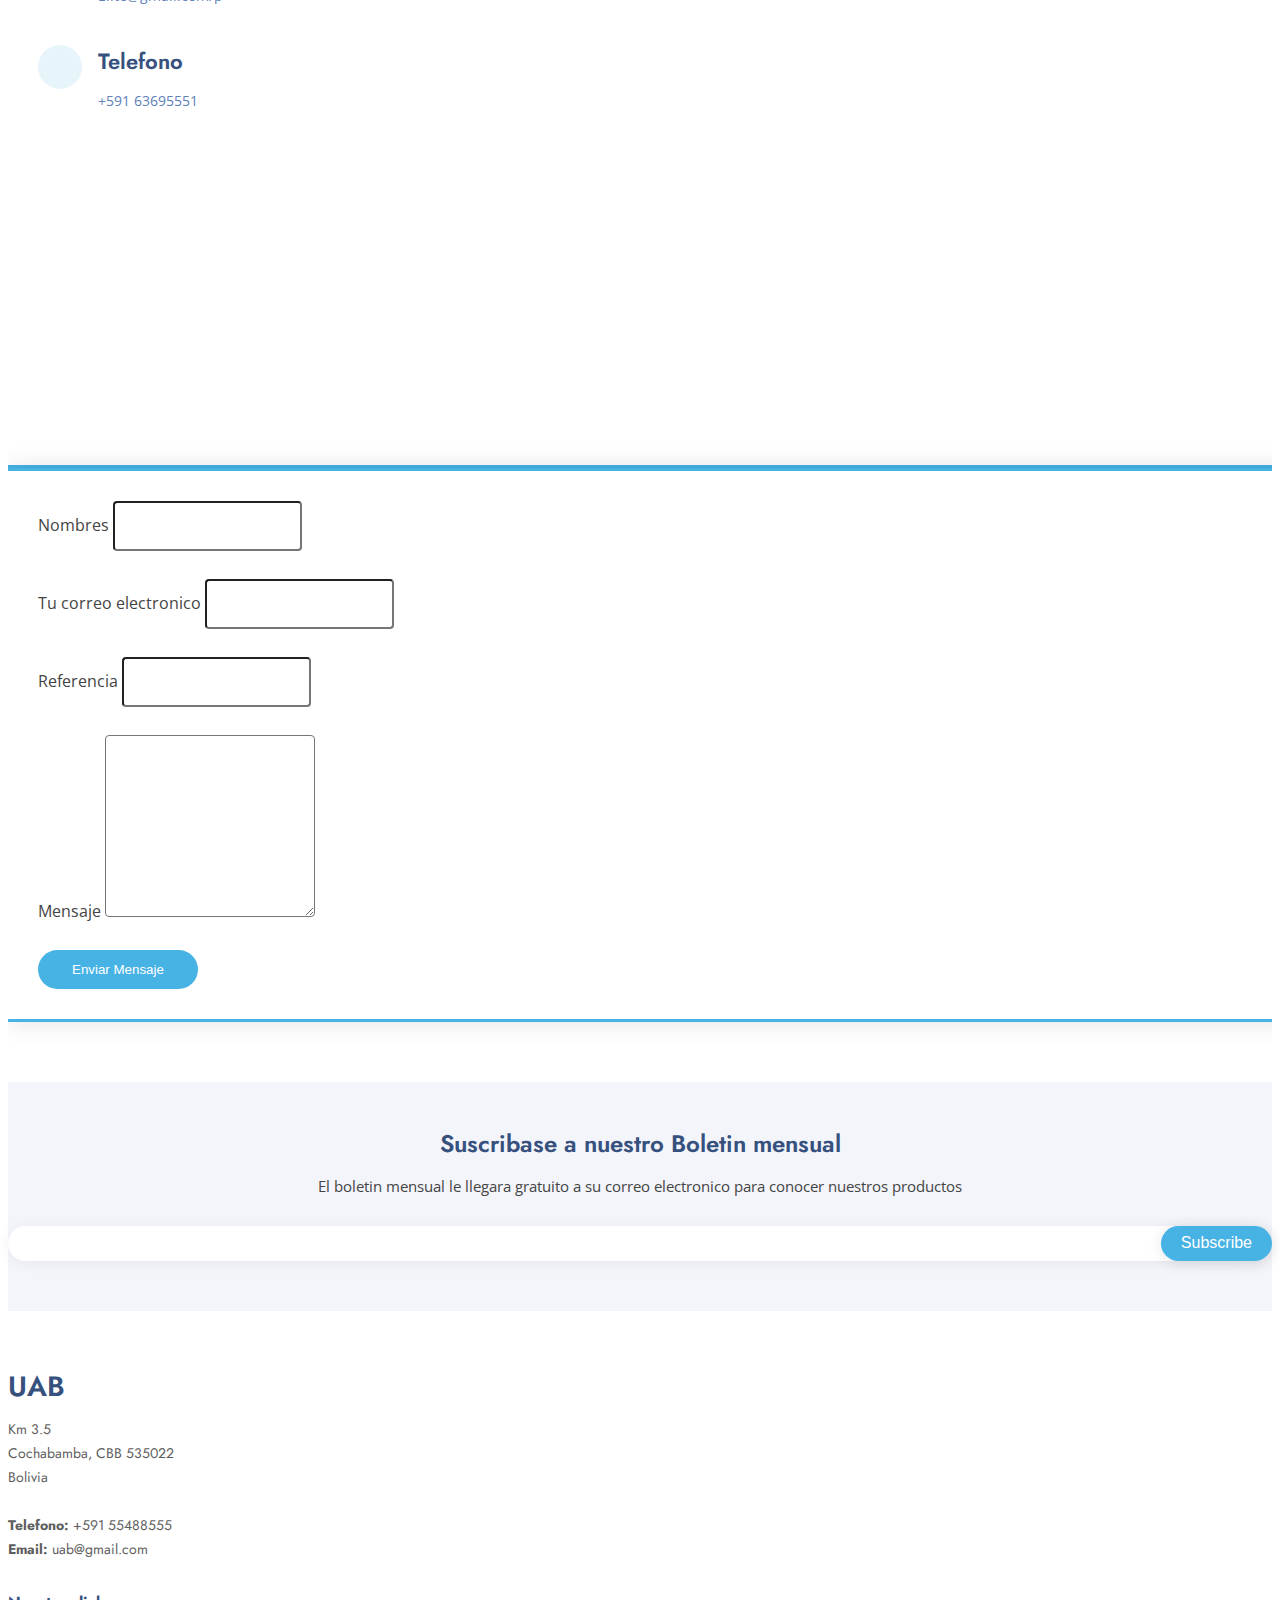
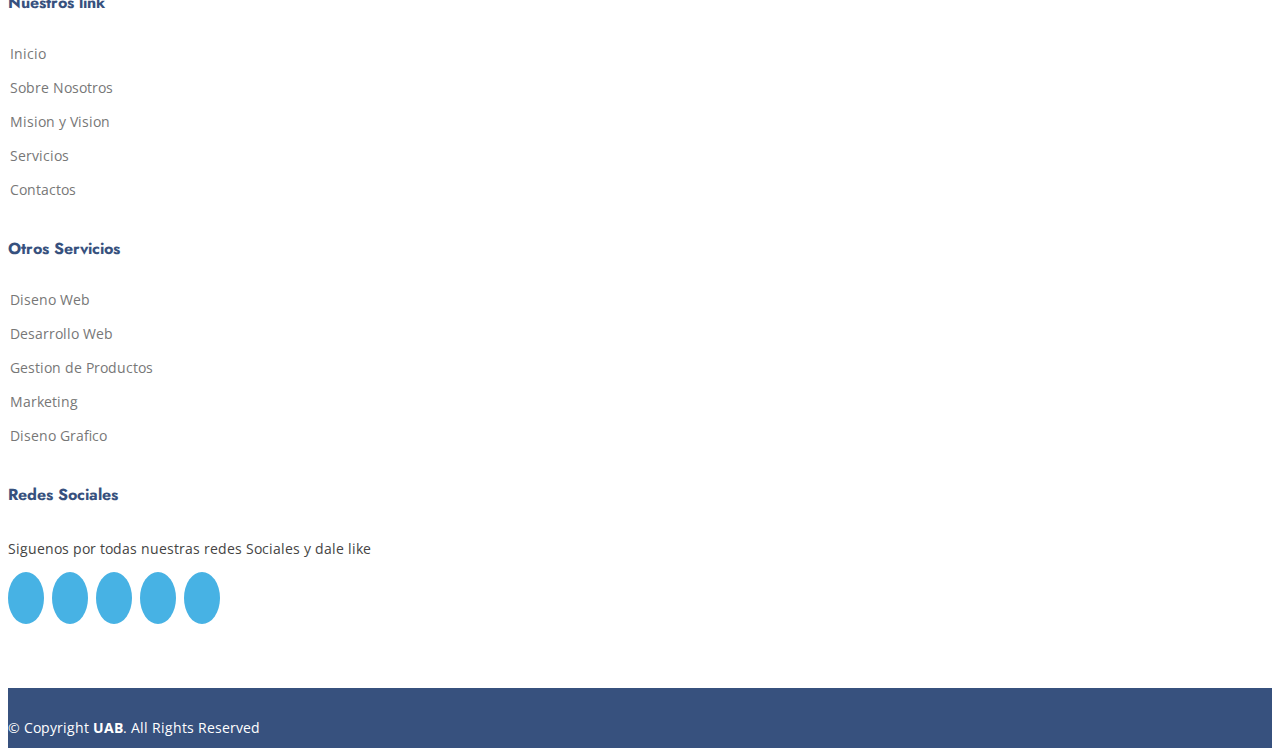
==== commit 024544c1: "Actualizacion  de  datos y cambios" ====
--- a/index.html
+++ b/index.html
@@ -10,7 +10,7 @@
   <meta content="" name="keywords">
 
   <!-- Favicons -->
-  <link href="assets/img/uab.png" rel="icon">
+  <link href="assets/img/logo.png" rel="icon">
   <link href="assets/img/apple-touch-icon.png" rel="apple-touch-icon">
 
   <!-- Google Fonts -->
@@ -68,7 +68,7 @@
     <div class="container">
       <div class="row">
         <div class="col-lg-6 d-flex flex-column justify-content-center pt-4 pt-lg-0 order-2 order-lg-1" data-aos="fade-up" data-aos-delay="200">
-          <h1>Encontrar el mapa del Teroso</h1>
+          <h1>Encontrar el mapa del Tesoro</h1>
           <h2>El juego consiste en encontar el tesoro escondido en menos click-s</h2>
           <div class="d-flex justify-content-center justify-content-lg-start">
             <a href="juego.html" class="btn-get-started scrollto">Empezar el juego</a>
@@ -262,7 +262,7 @@
       <div class="container" data-aos="fade-up">
 
         <div class="section-title">
-          <h2>Mision y Vision</h2>
+          <h2>Misión y Visión</h2>
           
         </div>
 
@@ -270,7 +270,7 @@
           <div class="col-xl-3 col-md-6 d-flex align-items-stretch" data-aos="zoom-in" data-aos-delay="100">
             <div class="icon-box">
               <div class="icon"><i class="bx bx-file"></i></div>
-              <h4><a href="">Mision</a></h4>
+              <h4><a href="">Misión</a></h4>
               <p>Ofrecer un gran servicio de venta de computadoras, partes y servicios de alta calidad y conformidad a través de un excelente equipo de trabajo con el fin de satisfacer las necesidades de nuestros clientes.</p>
             </div>
           </div>
@@ -278,7 +278,7 @@
           <div class="col-xl-3 col-md-6 d-flex align-items-stretch mt-4 mt-md-0" data-aos="zoom-in" data-aos-delay="200">
             <div class="icon-box">
               <div class="icon"><i class="bx bx-file"></i></div>
-              <h4><a href="">Mision</a></h4>
+              <h4><a href="">Misión</a></h4>
               <p>Prestar un eficiente y oportuno servicio de asistencia técnica en el ramo de la informatica; así como también servir de apoyo a las empresas a nivel de soluciones de soporte, reparaciones y servicios a nuestros clientes.</p>
             </div>
           </div>
@@ -286,7 +286,7 @@
           <div class="col-xl-3 col-md-6 d-flex align-items-stretch mt-4 mt-xl-0" data-aos="zoom-in" data-aos-delay="300">
             <div class="icon-box">
               <div class="icon"><i class="bx bx-tachometer"></i></div>
-              <h4><a href="">Vision</a></h4>
+              <h4><a href="">Visión</a></h4>
               <p>La visión de esta empresa es ser la primera opción de los clientes actuales y futuros, satisfaciendo sus necesidades y requerimientos. Además ser reconocida en el ámbito nacional, por la calidad de sus servicios, atenciòn, y mantenerse líder de competitividad en el mercado de la computación.</p>
             </div>
           </div>
@@ -294,7 +294,7 @@
           <div class="col-xl-3 col-md-6 d-flex align-items-stretch mt-4 mt-xl-0" data-aos="zoom-in" data-aos-delay="400">
             <div class="icon-box">
               <div class="icon"><i class="bx bx-tachometer"></i></div>
-              <h4><a href="">Vision</a></h4>
+              <h4><a href="">Visión</a></h4>
               <p>Ser una de las mejores empresas de servicio a nivel de computación y de servicio de asistencia técnica.</p>
             </div>
           </div>
@@ -311,7 +311,7 @@
         <div class="row">
           <div class="col-lg-9 text-center text-lg-start">
             <h3>Tecnologias del Futuro</h3>
-            <p> En Gtd somos socios tecnológicos de cada empresa que confía en nosotros, y en el caso de nuestra herramienta IoT lo demostramos monitoreando todas las variables relevantes de cada industria para entregar en tiempo real información, basada en datos, que permita mejorar la productividad. </p>
+            <p> En ELITE somos socios tecnológicos de cada empresa que confía en nosotros, y en el caso de nuestra herramienta IoT lo demostramos monitoreando todas las variables relevantes de cada industria para entregar en tiempo real información, basada en datos, que permita mejorar la productividad. </p>
           </div>
           <div class="col-lg-3 cta-btn-container text-center">
             
@@ -334,7 +334,7 @@
           <li data-filter="*" class="filter-active">Todos</li>
           <li data-filter=".filter-app">Laptops</li>
           <li data-filter=".filter-card">Memorias</li>
-          <li data-filter=".filter-web">Camaras de Seguridad</li>
+          <li data-filter=".filter-web">Cámaras de Seguridad</li>
         </ul>
 
         <div class="row portfolio-container" data-aos="fade-up" data-aos-delay="200">
@@ -352,7 +352,7 @@
           <div class="col-lg-4 col-md-6 portfolio-item filter-web">
             <div class="portfolio-img"><img src="assets/img/portfolio/camara.jpeg" class="img-fluid" alt=""></div>
             <div class="portfolio-info">
-              <h4>Cam Segu</h4>
+              <h4>Cámaras de Seguridad</h4>
               <p>Dahua</p>
               <a href="assets/img/portfolio/camara.jpeg" data-gallery="portfolioGallery" class="portfolio-lightbox preview-link" title="Web 3"><i class="bx bx-plus"></i></a>
               <a href="portfolio-details.html" class="details-link" title="More Details"><i class="bx bx-link"></i></a>
@@ -382,7 +382,7 @@
           <div class="col-lg-4 col-md-6 portfolio-item filter-web">
             <div class="portfolio-img"><img src="assets/img/portfolio/camara1.jpeg" class="img-fluid" alt=""></div>
             <div class="portfolio-info">
-              <h4>Cam Segu</h4>
+              <h4>Cámaras de Seguridad</h4>
               <p>Dahua 360 g</p>
               <a href="assets/img/portfolio/camara1.jpeg" data-gallery="portfolioGallery" class="portfolio-lightbox preview-link" title="Web 2"><i class="bx bx-plus"></i></a>
               <!-- <a href="portfolio-details.html" class="details-link" title="More Details"><i class="bx bx-link"></i></a> -->
@@ -422,7 +422,7 @@
           <div class="col-lg-4 col-md-6 portfolio-item filter-web">
             <div class="portfolio-img"><img src="assets/img/portfolio/camara2.jpg" class="img-fluid" alt=""></div>
             <div class="portfolio-info">
-              <h4>Cam Segu</h4>
+              <h4>Cámaras de Seguridad</h4>
               <p>Dahua 360 g</p>
               <a href="assets/img/portfolio/camara2.jpg" data-gallery="portfolioGallery" class="portfolio-lightbox preview-link" title="Web 3"><i class="bx bx-plus"></i></a>
               <a href="portfolio-details.html" class="details-link" title="More Details"><i class="bx bx-link"></i></a>
@@ -464,11 +464,11 @@
 
           <div class="col-lg-6 mt-4 mt-lg-0" data-aos="zoom-in" data-aos-delay="200">
             <div class="member d-flex align-items-start">
-              <div class="pic"><img src="assets/img/team/team-2.jpg" class="img-fluid" alt=""></div>
+              <div class="pic"><img src="assets/img/team/ivan.jpeg" class="img-fluid" alt=""></div>
               <div class="member-info">
-                <h4>IVAN RODRIGO RAMOS TORREZ</h4>
-                <span>Product Manager</span>
-                <p>Aut maiores voluptates amet et quis praesentium qui senda para</p>
+                <h4>IVÁN RODRIGO RAMOS TORREZ</h4>
+                <span>Técnico Informático</span>
+                <p>Especialista en Soporte Técnico, Diseño Gráfico, Marketing Digital, Front End, Asistencia Remota</p>
                 <div class="social">
                   <a href=""><i class="ri-twitter-fill"></i></a>
                   <a href=""><i class="ri-facebook-fill"></i></a>
@@ -532,7 +532,7 @@
             <div class="member d-flex align-items-start">
               <div class="pic"><img src="assets/img/team/javier.jpeg" class="img-fluid" alt=""></div>
               <div class="member-info">
-                <h4>JAVIER FEDERICO LIMACHI MATTA</h4>
+                <h4>JAVIER LIMACHI</h4>
                 <span>Contador</span>
                 <p> Mi habilidad es planificar, organizar, dirigir, controlar el proceso contable, suministrando información confiable así como oportuna para la toma de decisiones y cumplimiento de obligaciones.</p>
                 <div class="social">
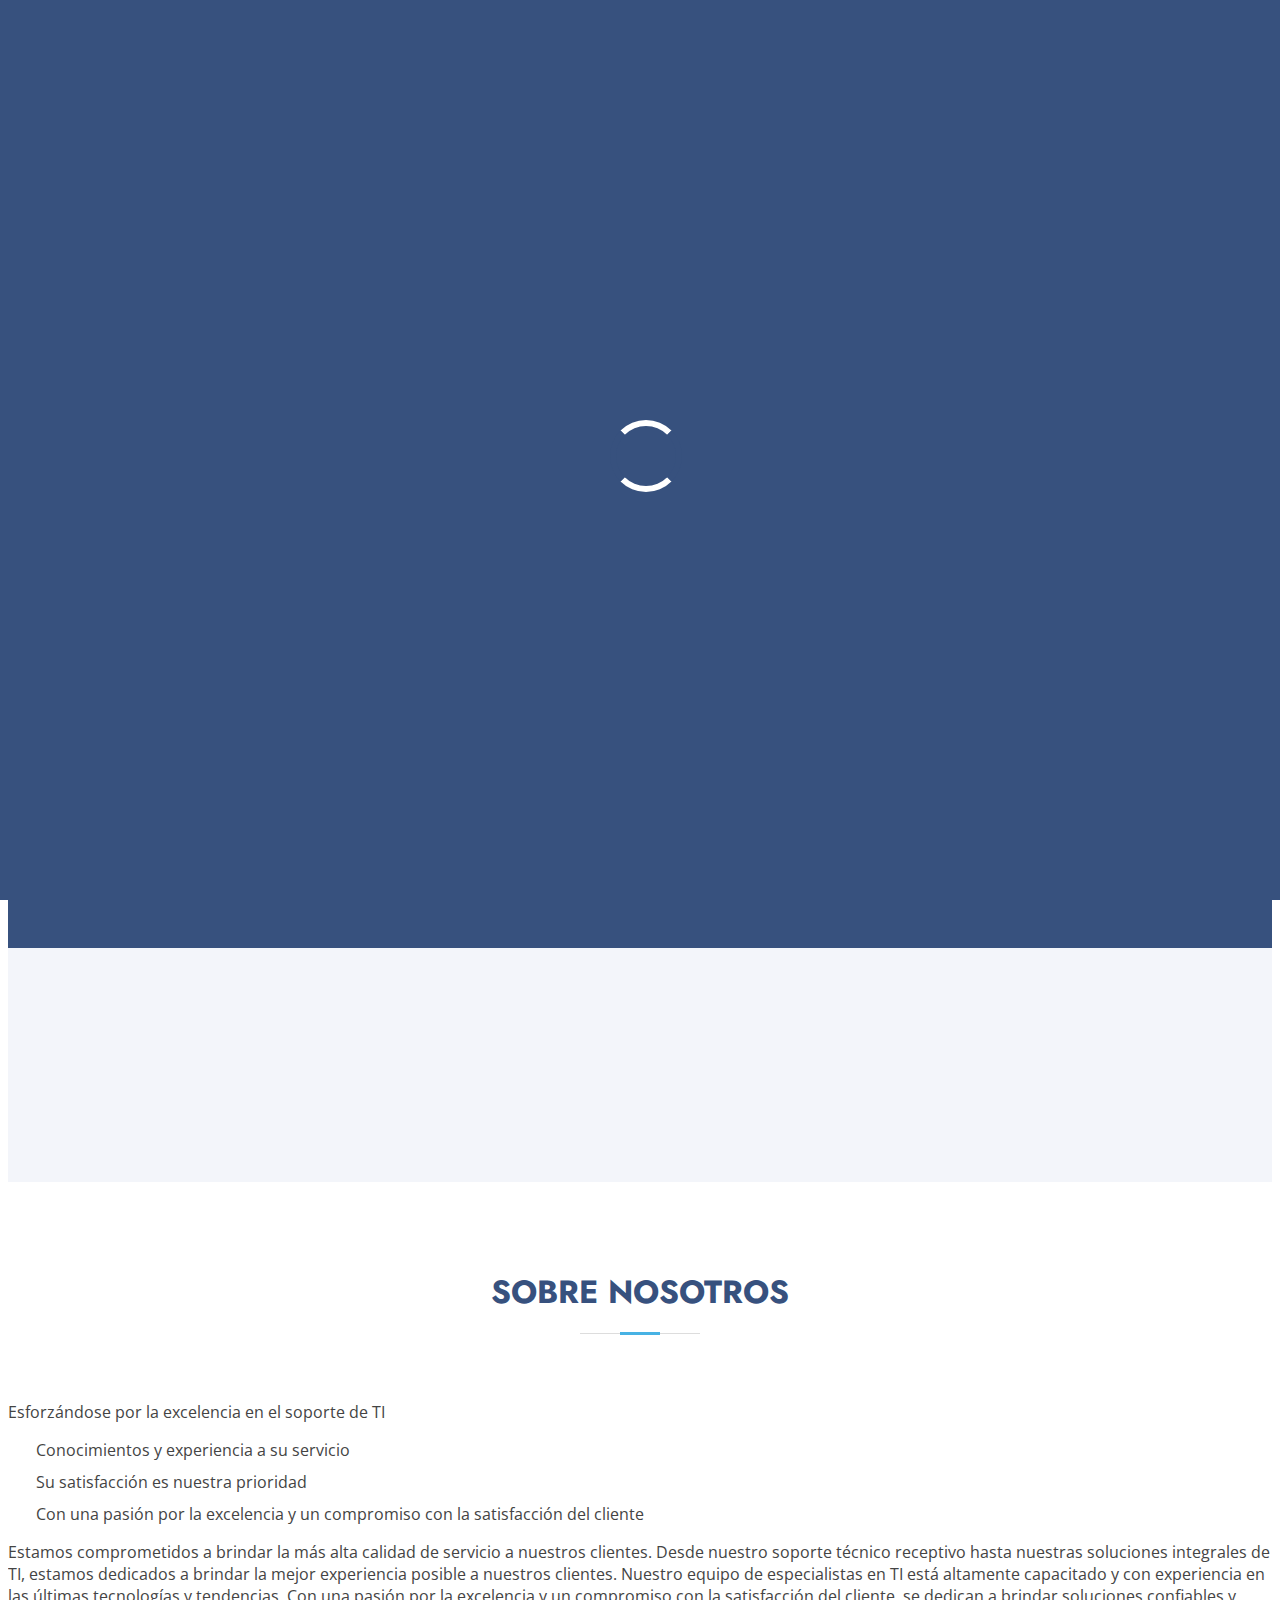
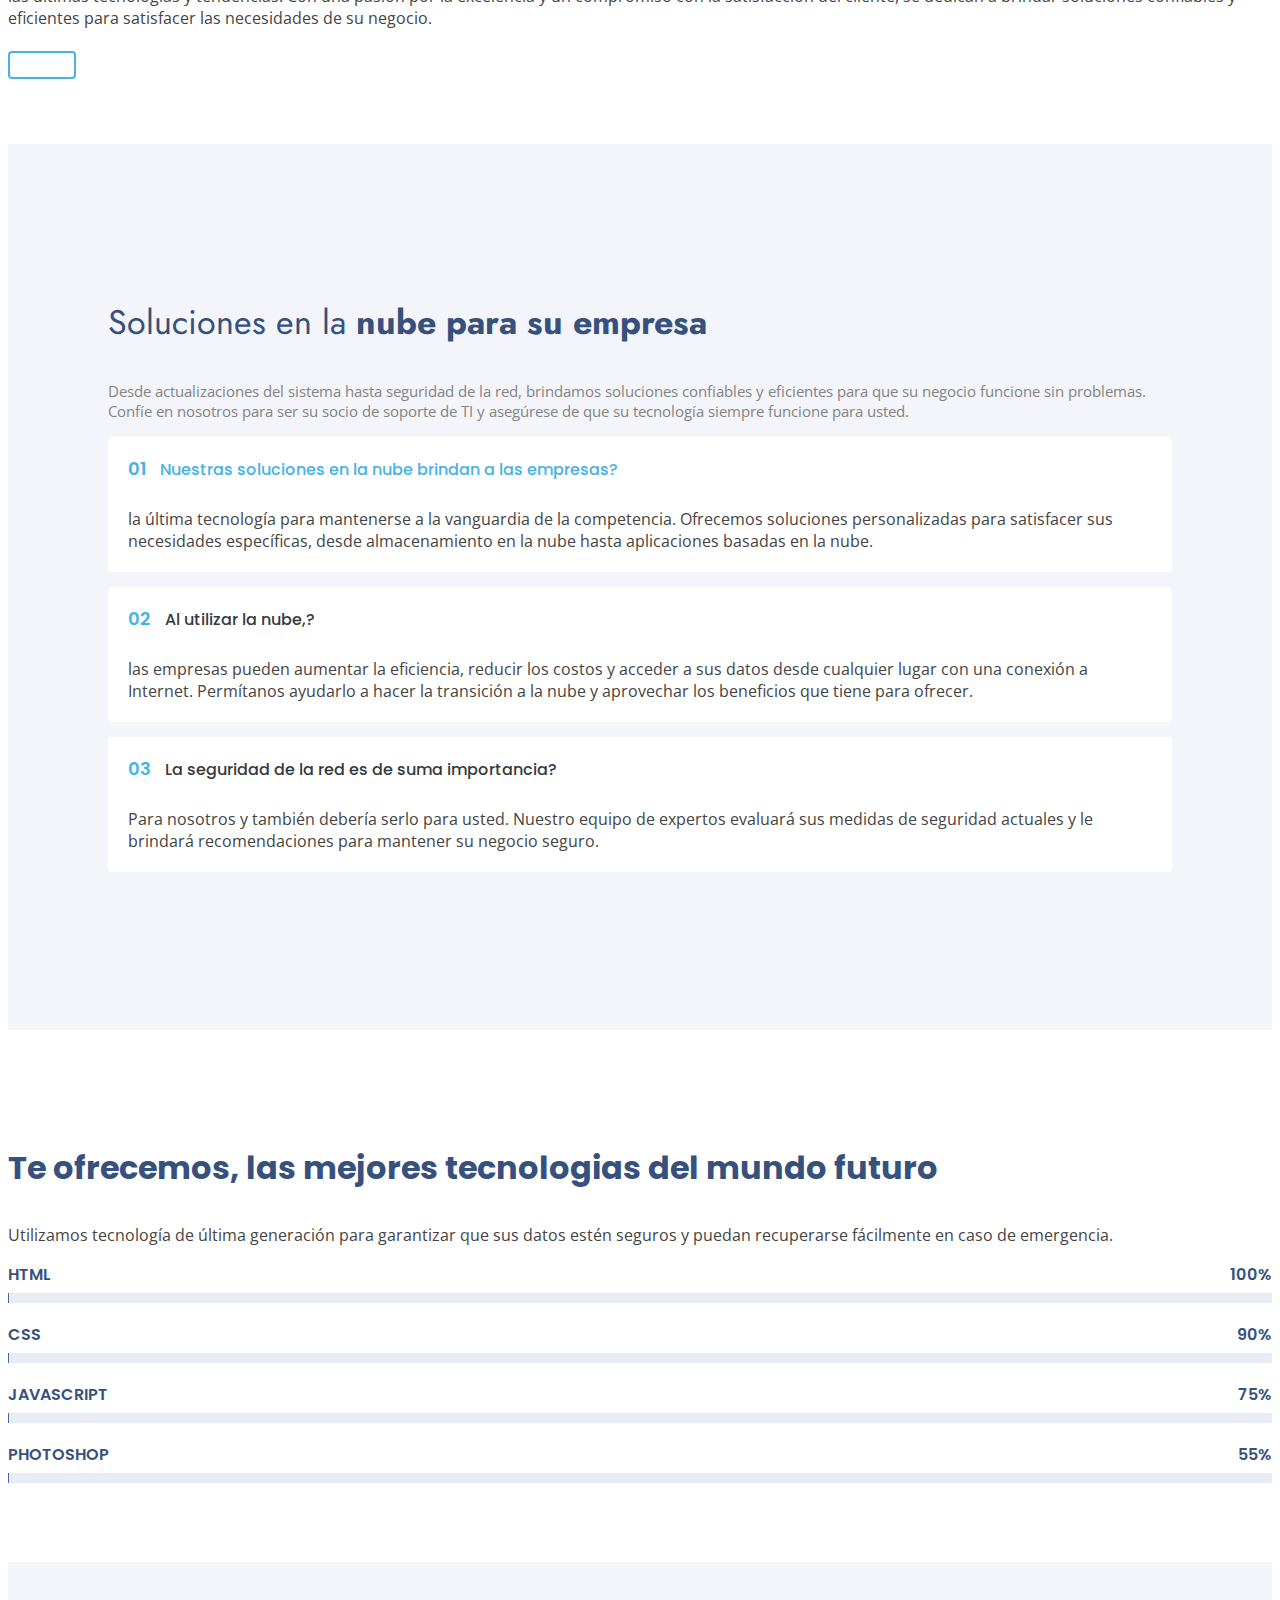
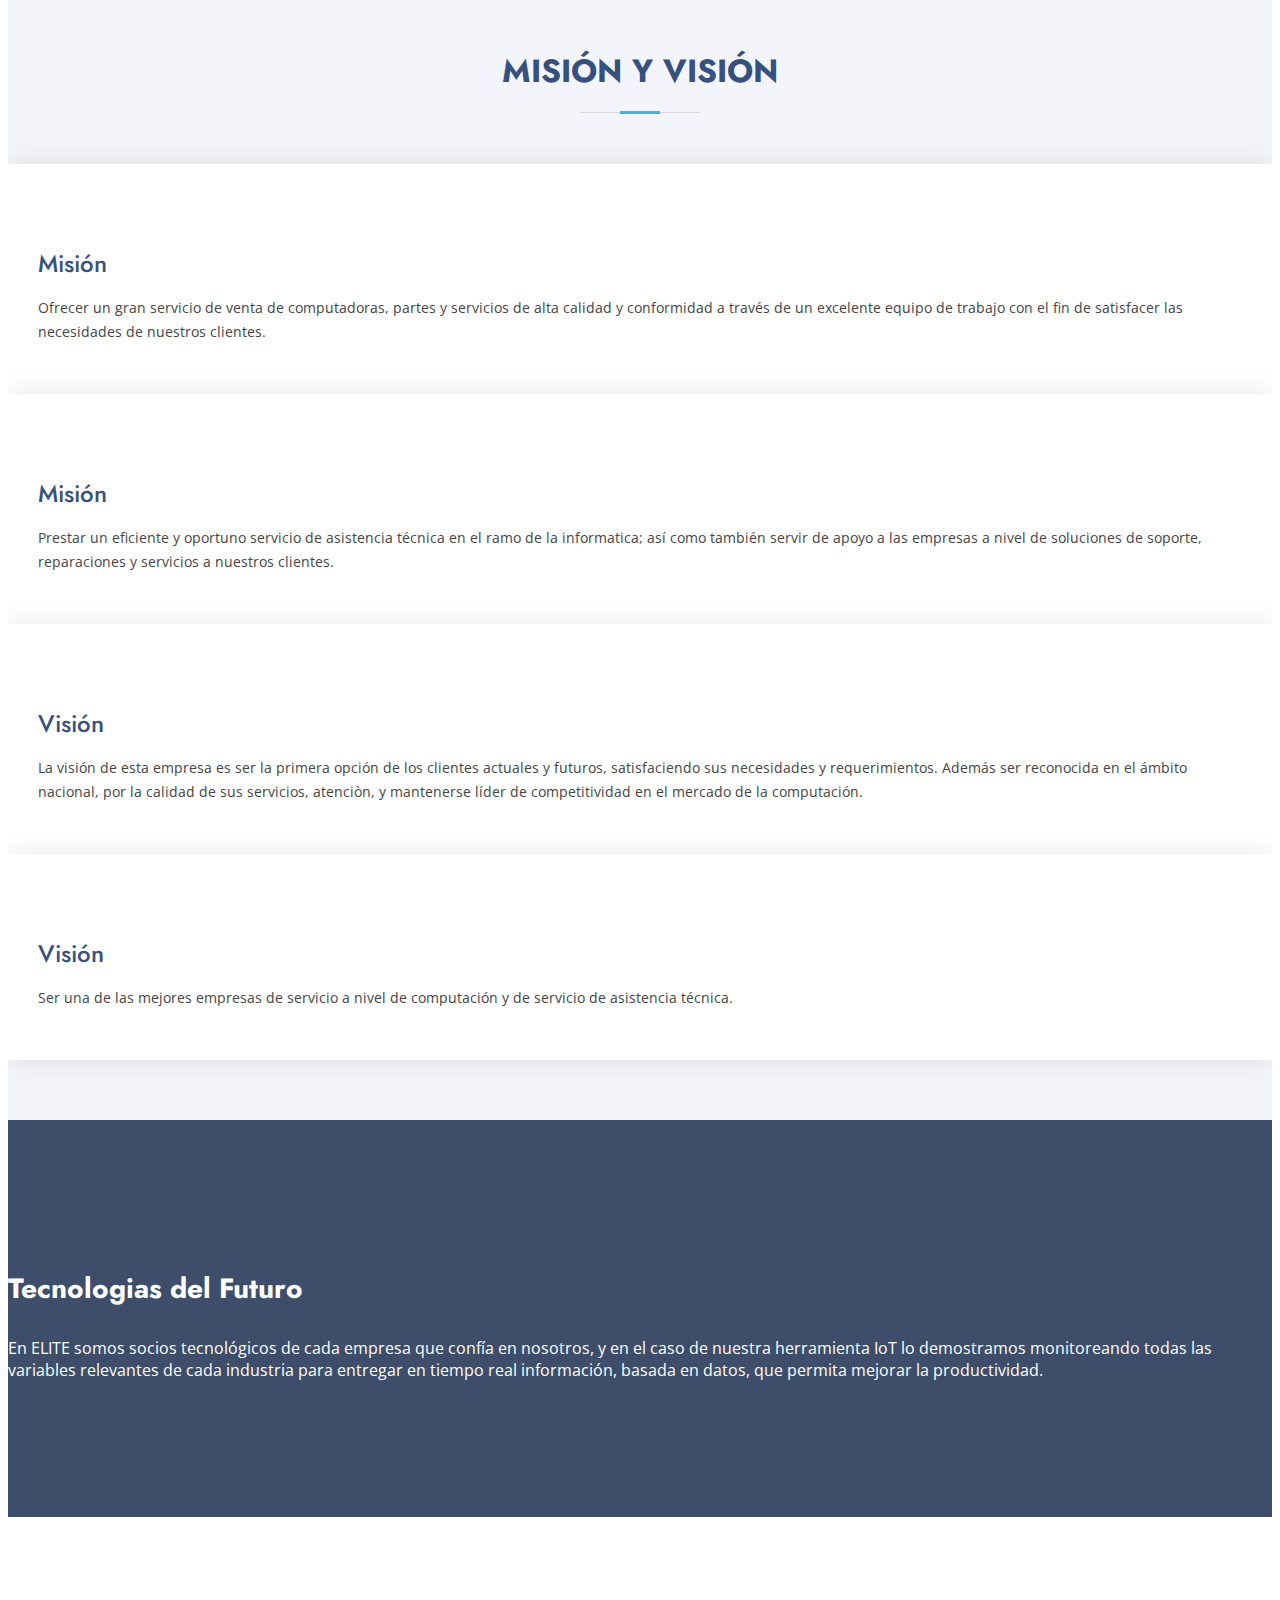
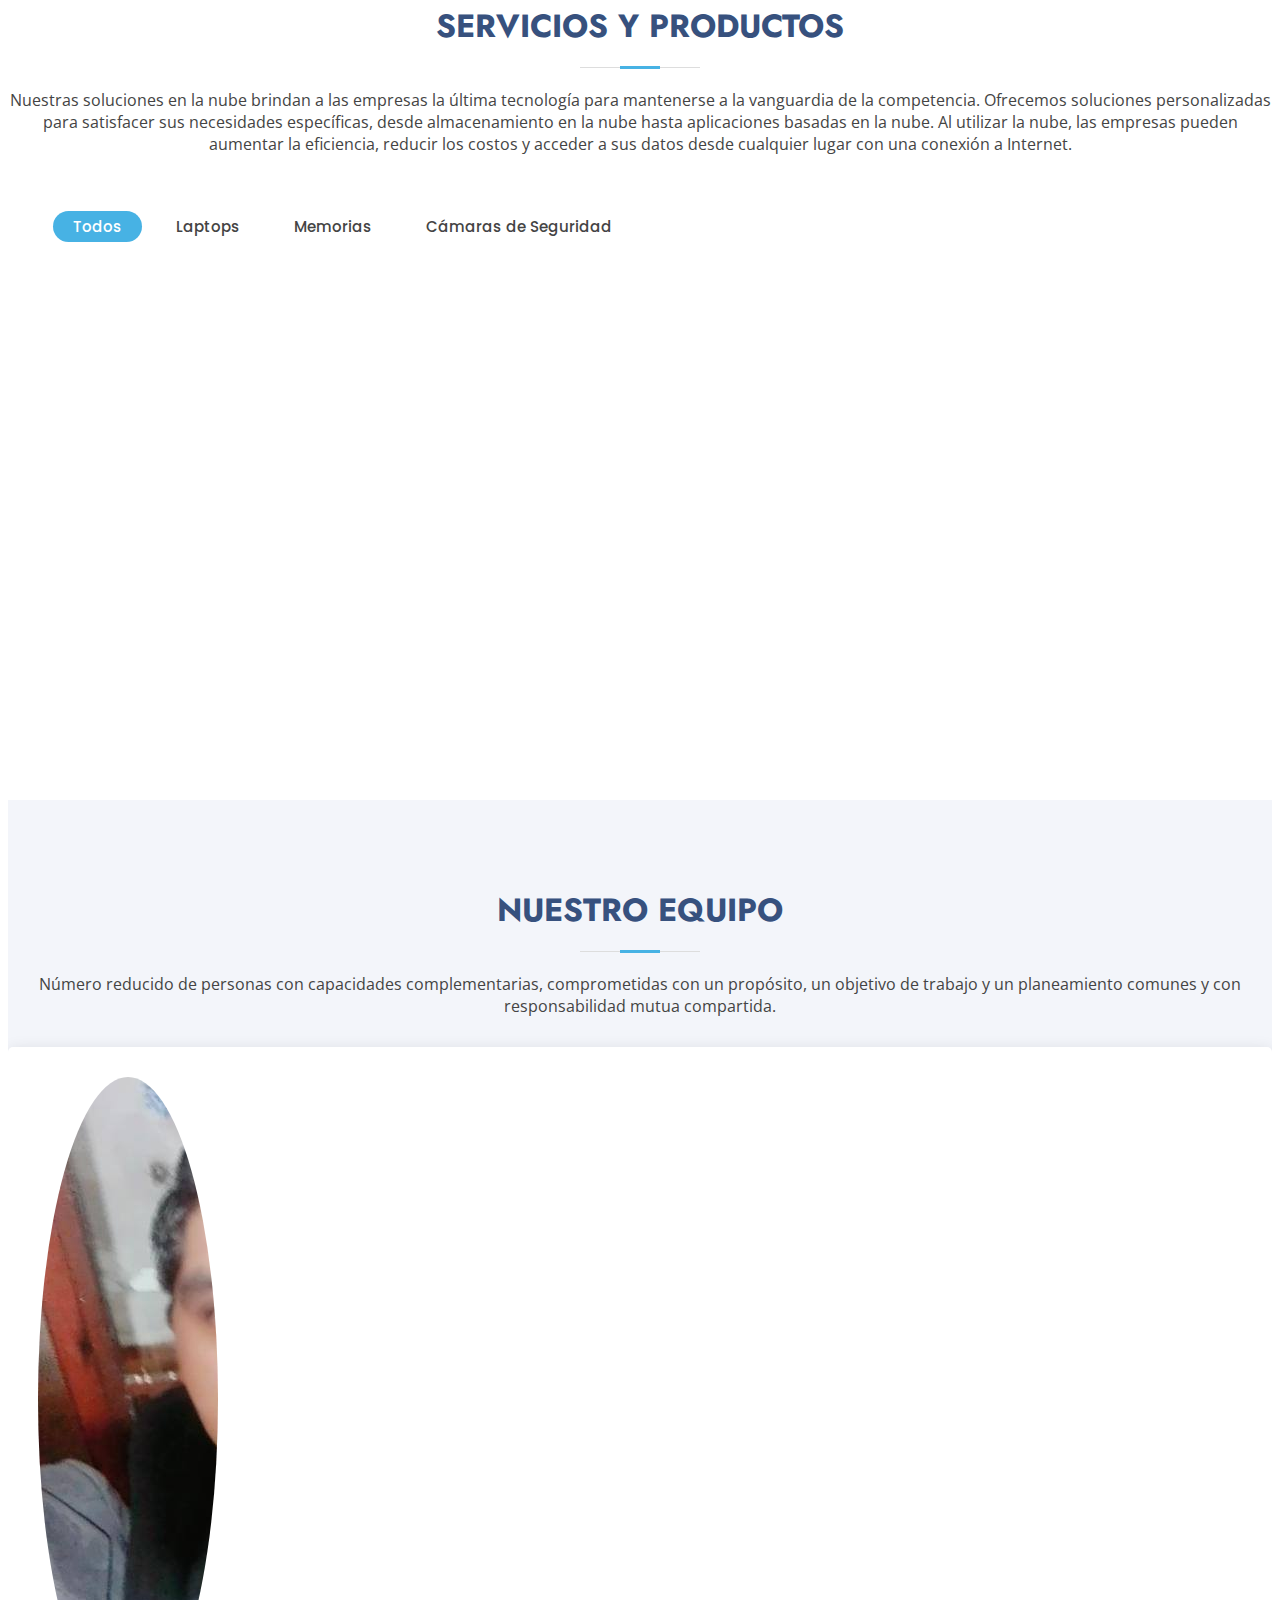
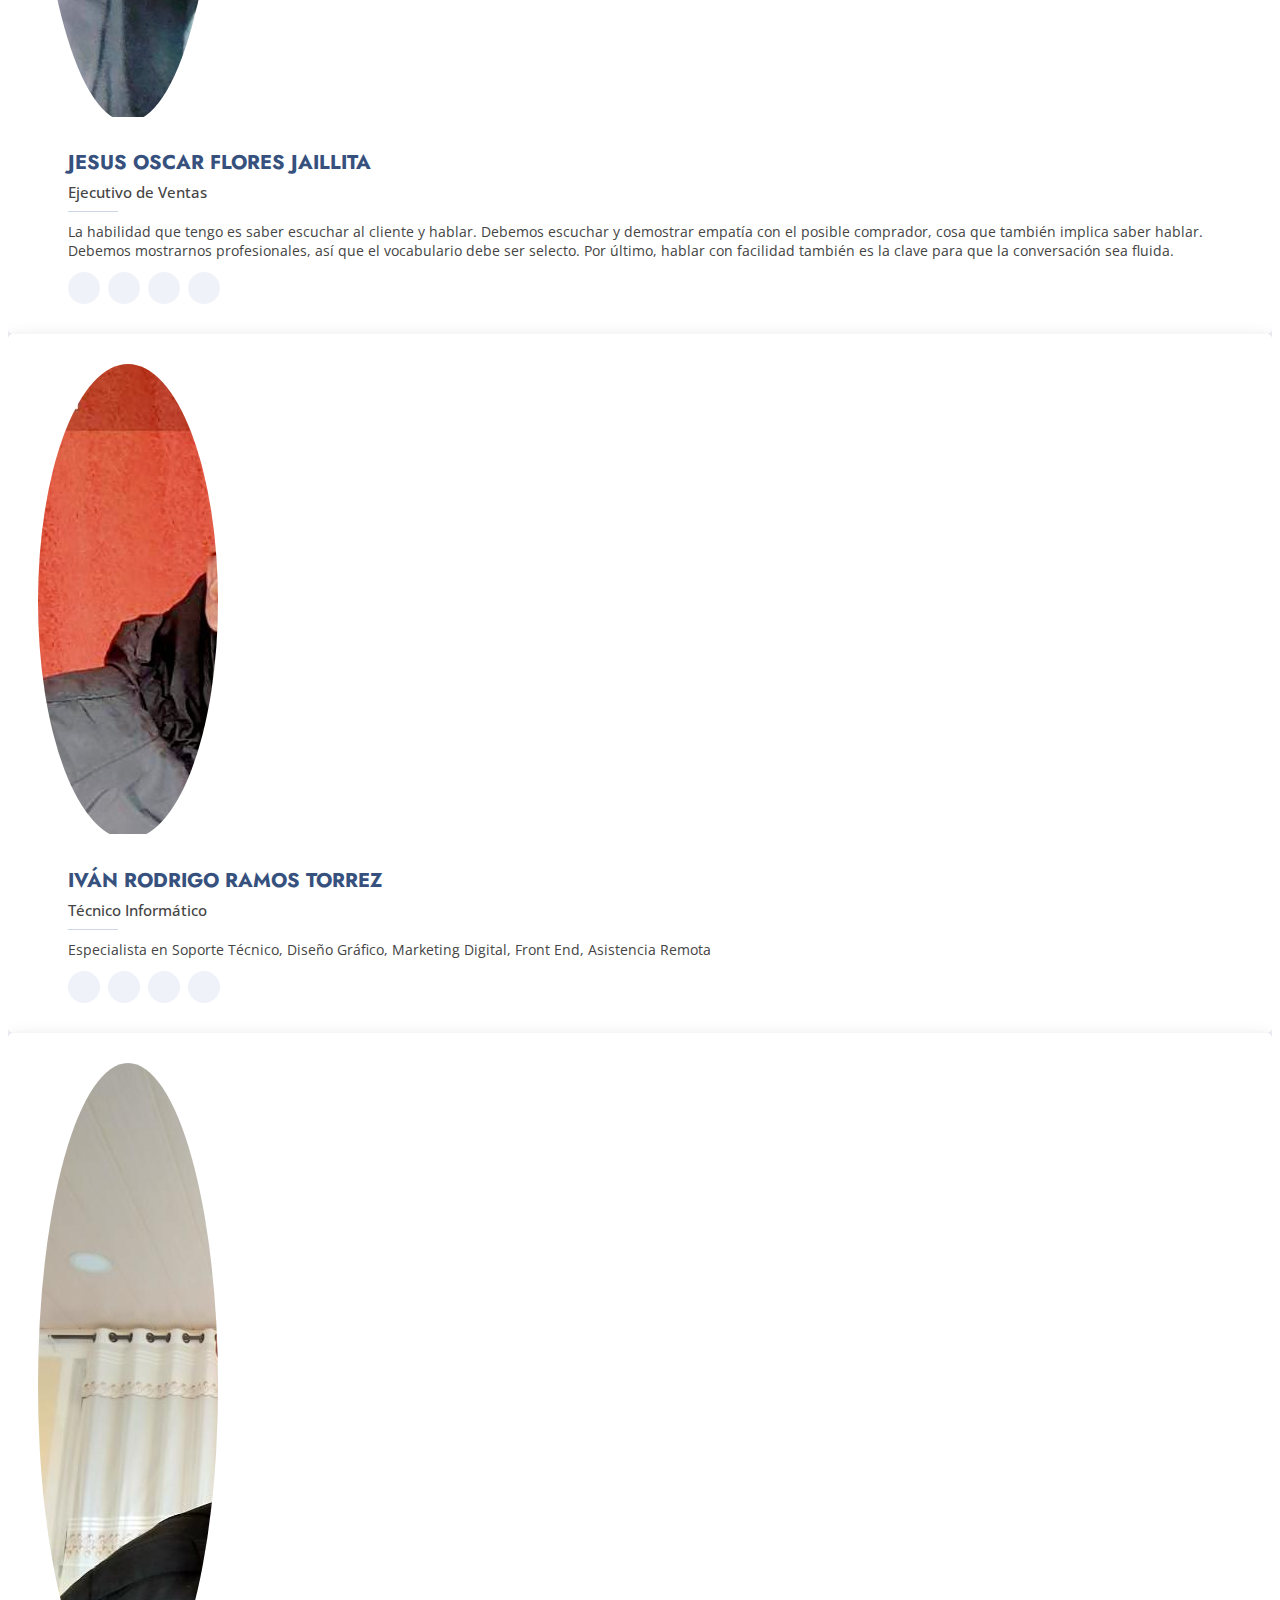
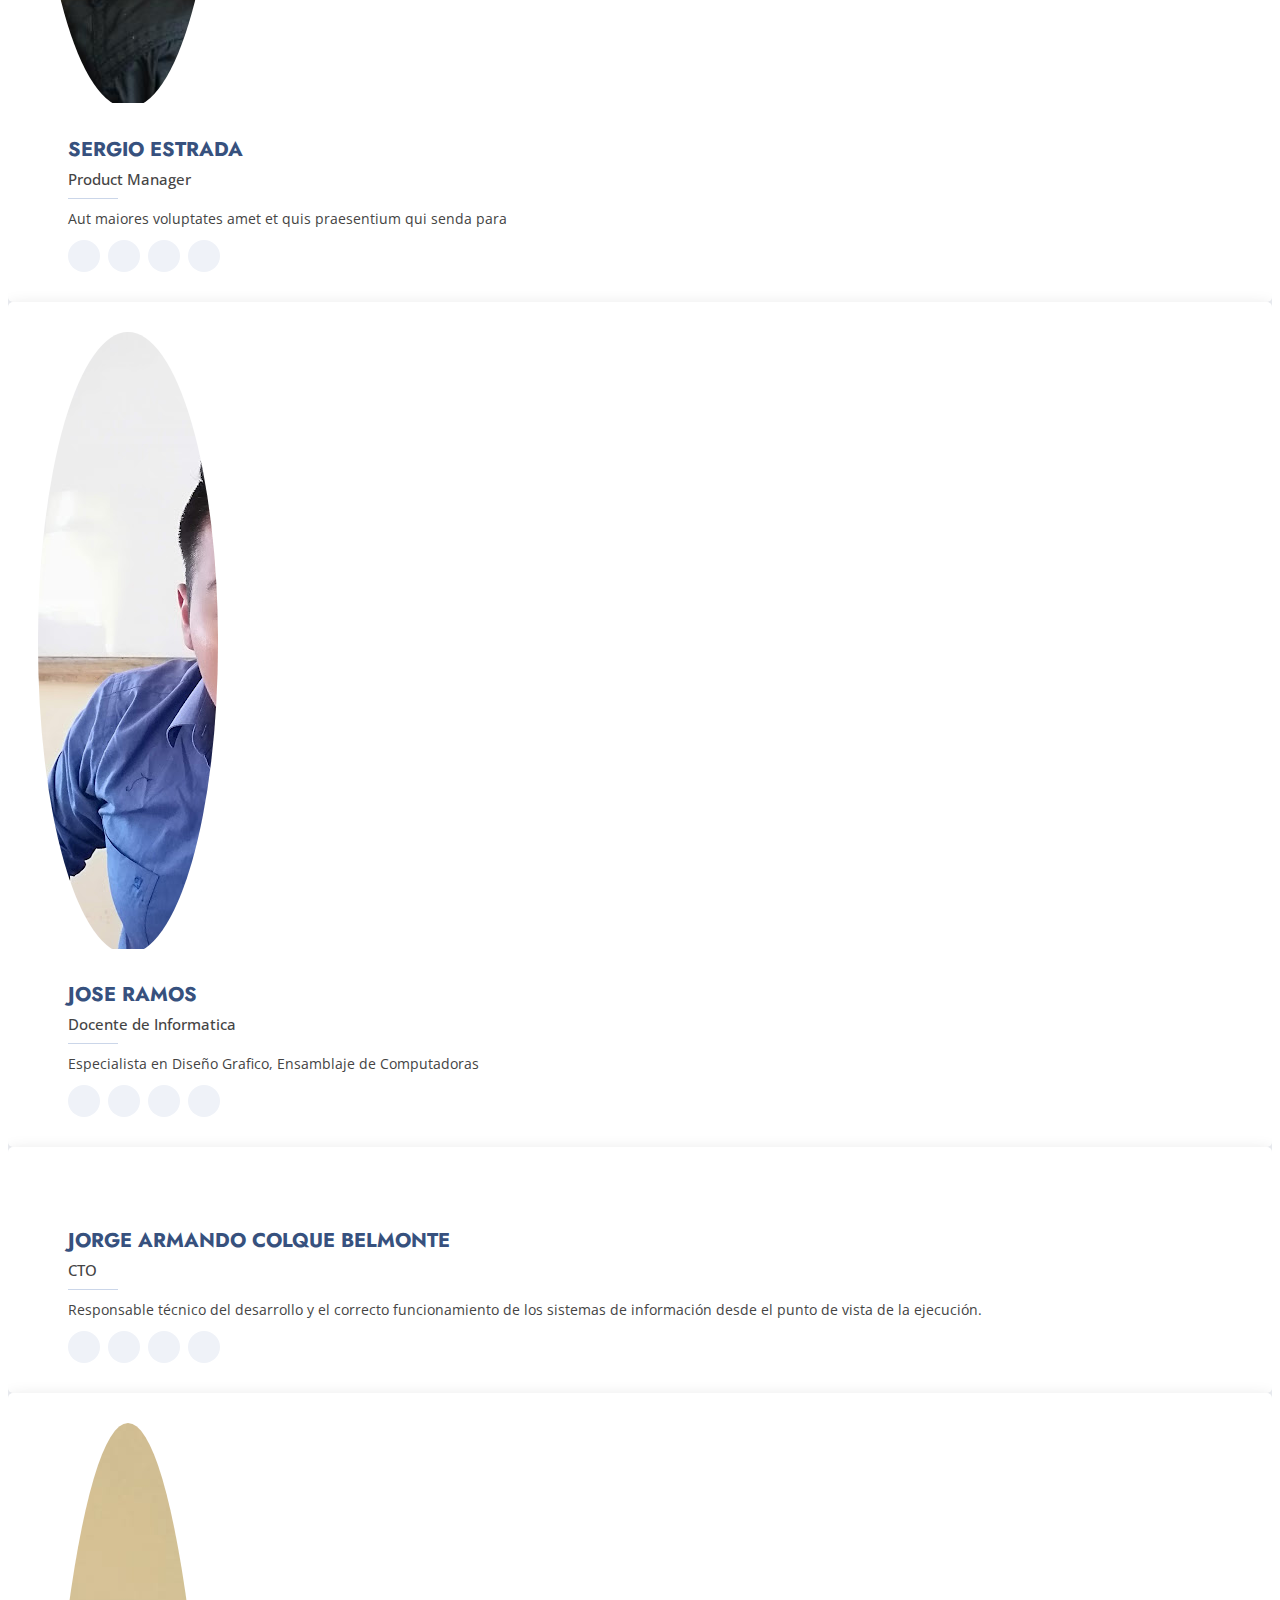
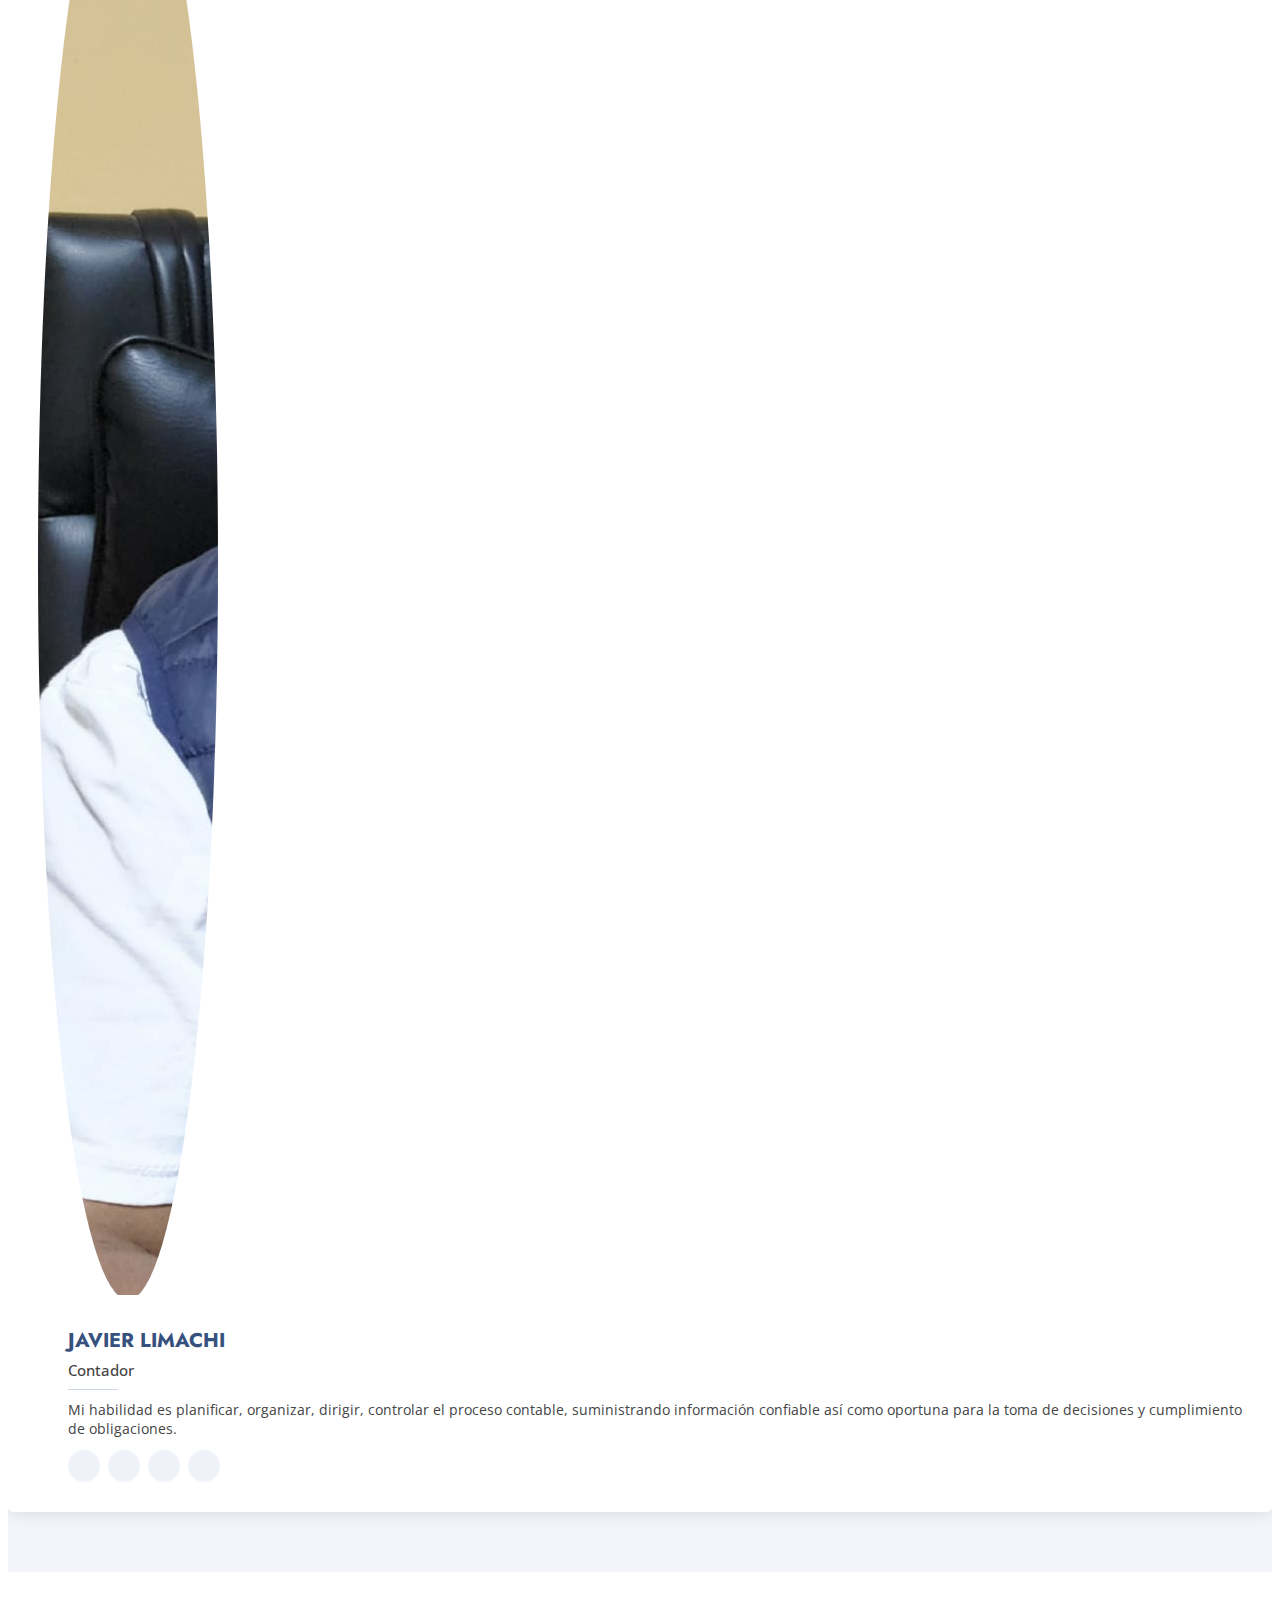
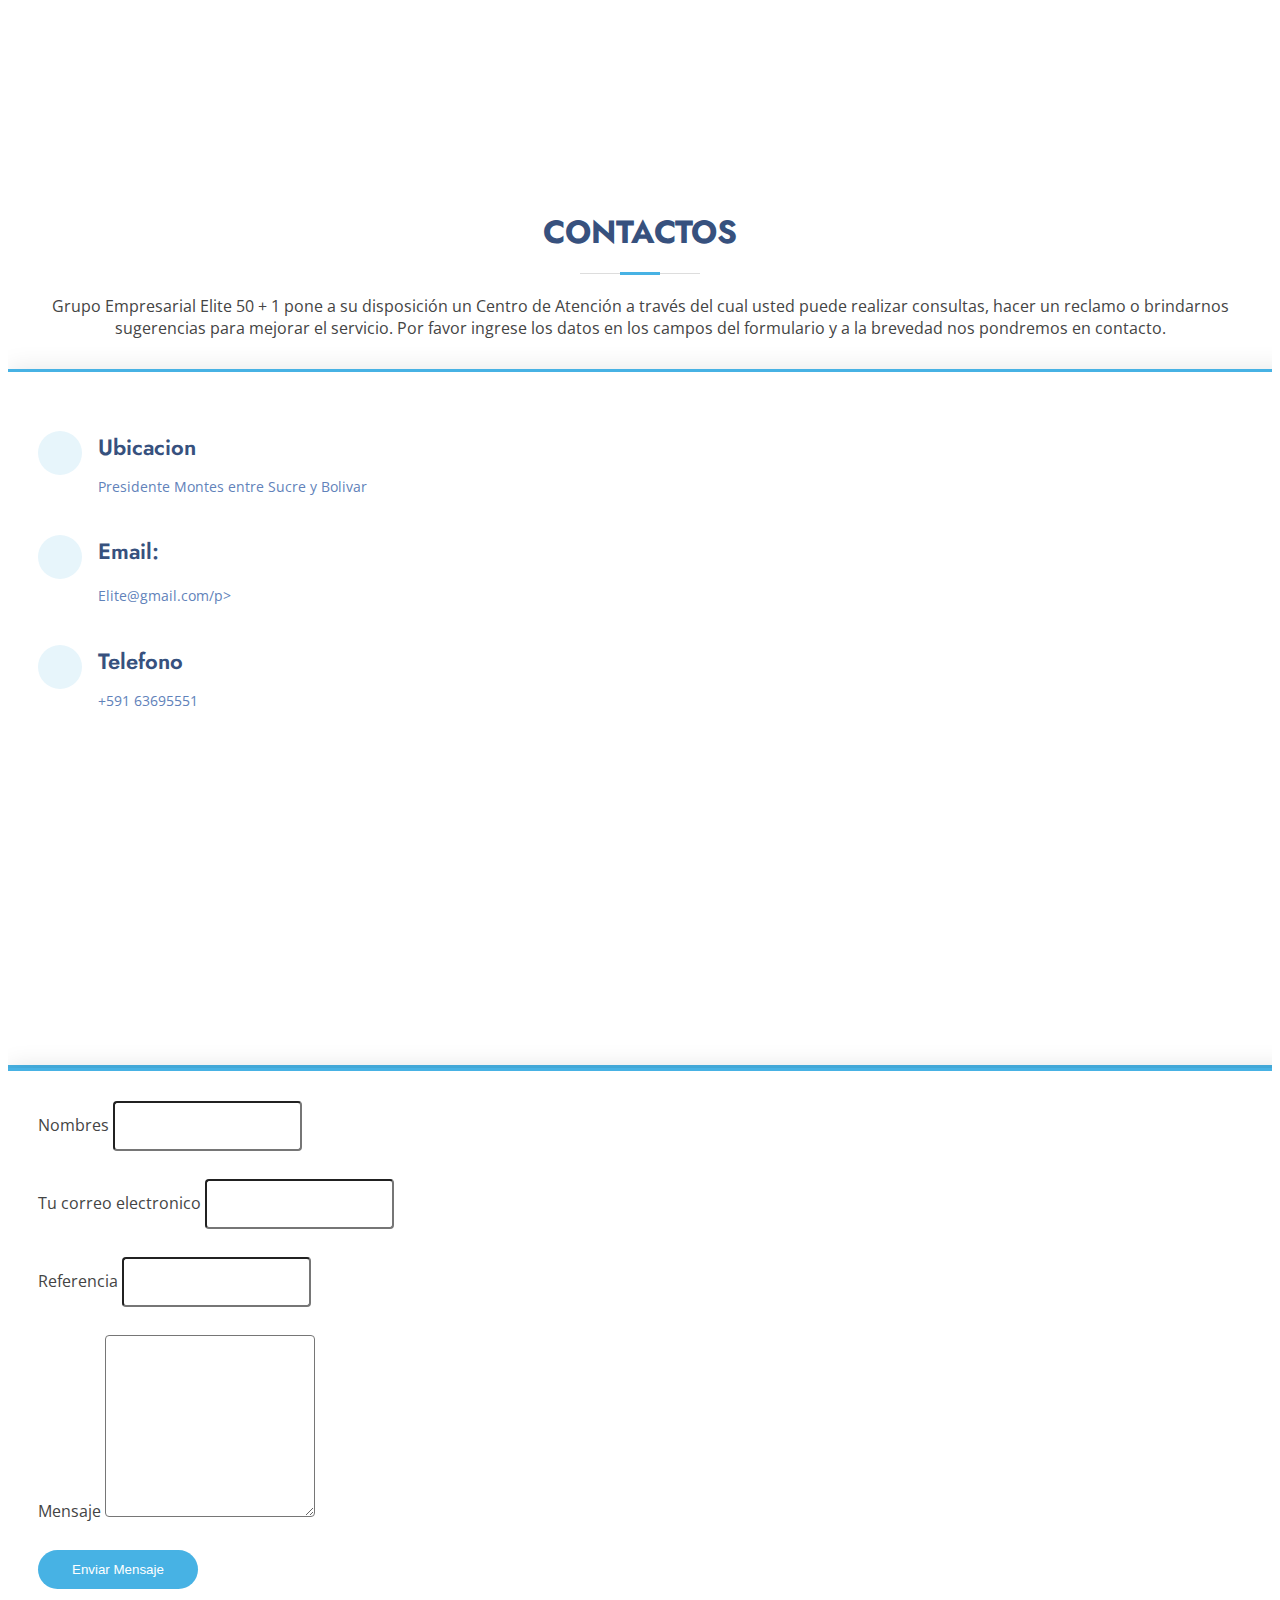
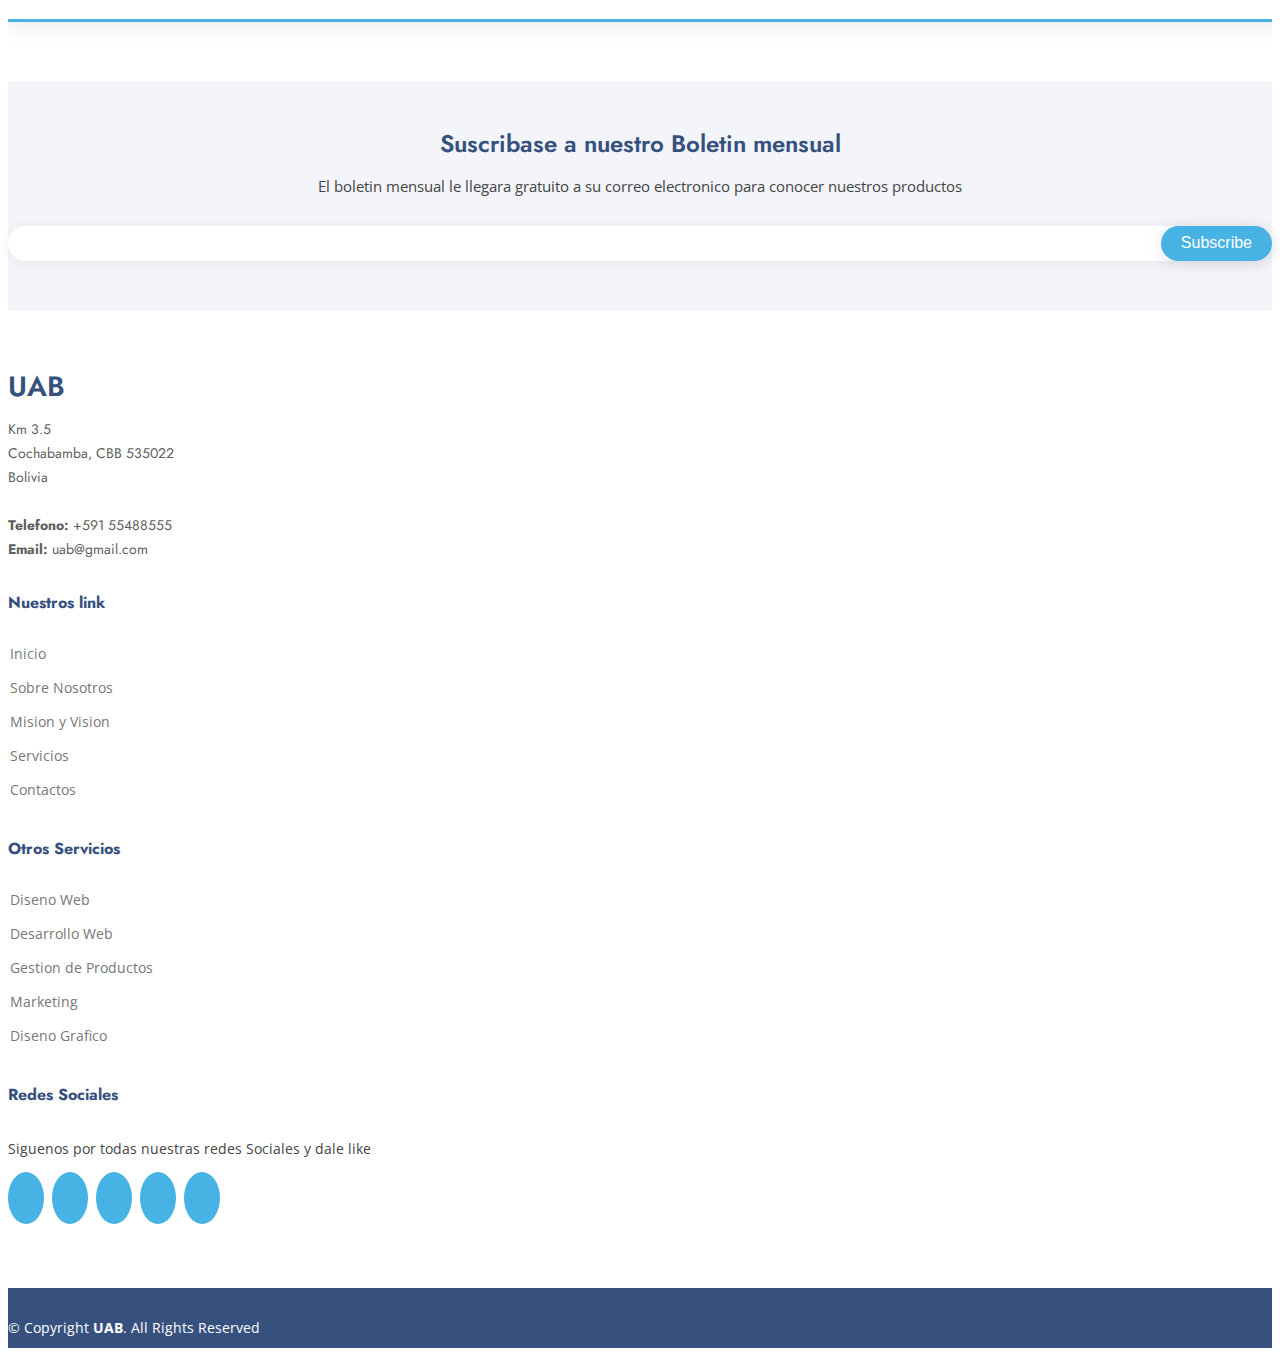
==== commit 78c49139: "edicion" ====
--- a/index.html
+++ b/index.html
@@ -496,11 +496,11 @@
           </div>
           <div class="col-lg-6 mt-4 mt-lg-0" data-aos="zoom-in" data-aos-delay="200">
             <div class="member d-flex align-items-start">
-              <div class="pic"><img src="assets/img/team/team-2.jpg" class="img-fluid" alt=""></div>
+              <div class="pic"><img src="assets/img/team/jose.jpg" class="img-fluid" alt=""></div>
               <div class="member-info">
                 <h4>JOSE RAMOS</h4>
-                <span>Product Manager</span>
-                <p>Aut maiores voluptates amet et quis praesentium qui senda para</p>
+                <span>Docente de Informatica</span>
+                <p>Especialista en Diseño Grafico, Ensamblaje de Computadoras</p>
                 <div class="social">
                   <a href=""><i class="ri-twitter-fill"></i></a>
                   <a href=""><i class="ri-facebook-fill"></i></a>
@@ -511,13 +511,14 @@
             </div>
           </div>
 
+
           <div class="col-lg-6 mt-4" data-aos="zoom-in" data-aos-delay="300">
             <div class="member d-flex align-items-start">
-              <div class="pic"><img src="assets/img/team/team-3.jpg" class="img-fluid" alt=""></div>
+              <div class="pic"><img src="assets/img/team/jorge.jpg" class="img-fluid" alt=""></div>
               <div class="member-info">
                 <h4>JORGE ARMANDO COLQUE BELMONTE </h4>
                 <span>CTO</span>
-                <p>Quisquam facilis cum velit laborum corrupti fuga rerum quia</p>
+                <p>Responsable técnico del desarrollo y el correcto funcionamiento de los sistemas de información desde el punto de vista de la ejecución.</p>
                 <div class="social">
                   <a href=""><i class="ri-twitter-fill"></i></a>
                   <a href=""><i class="ri-facebook-fill"></i></a>
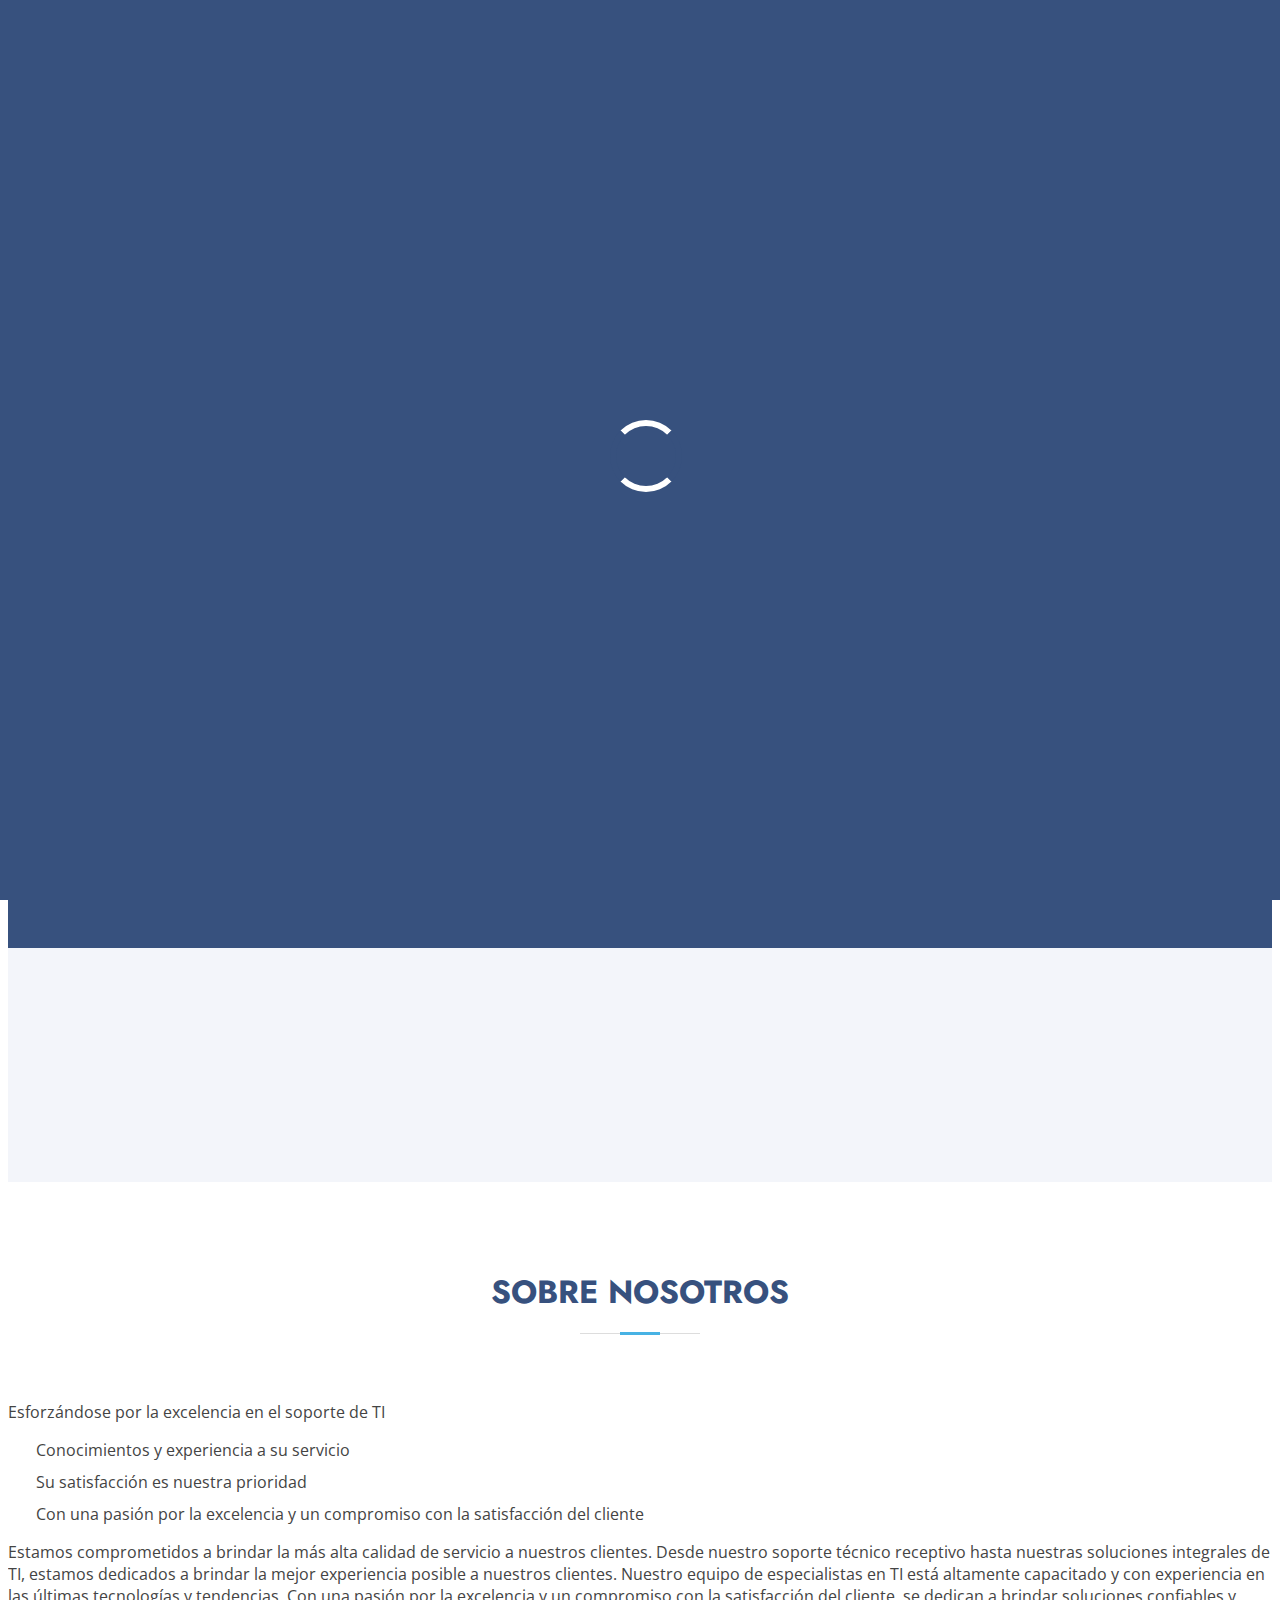
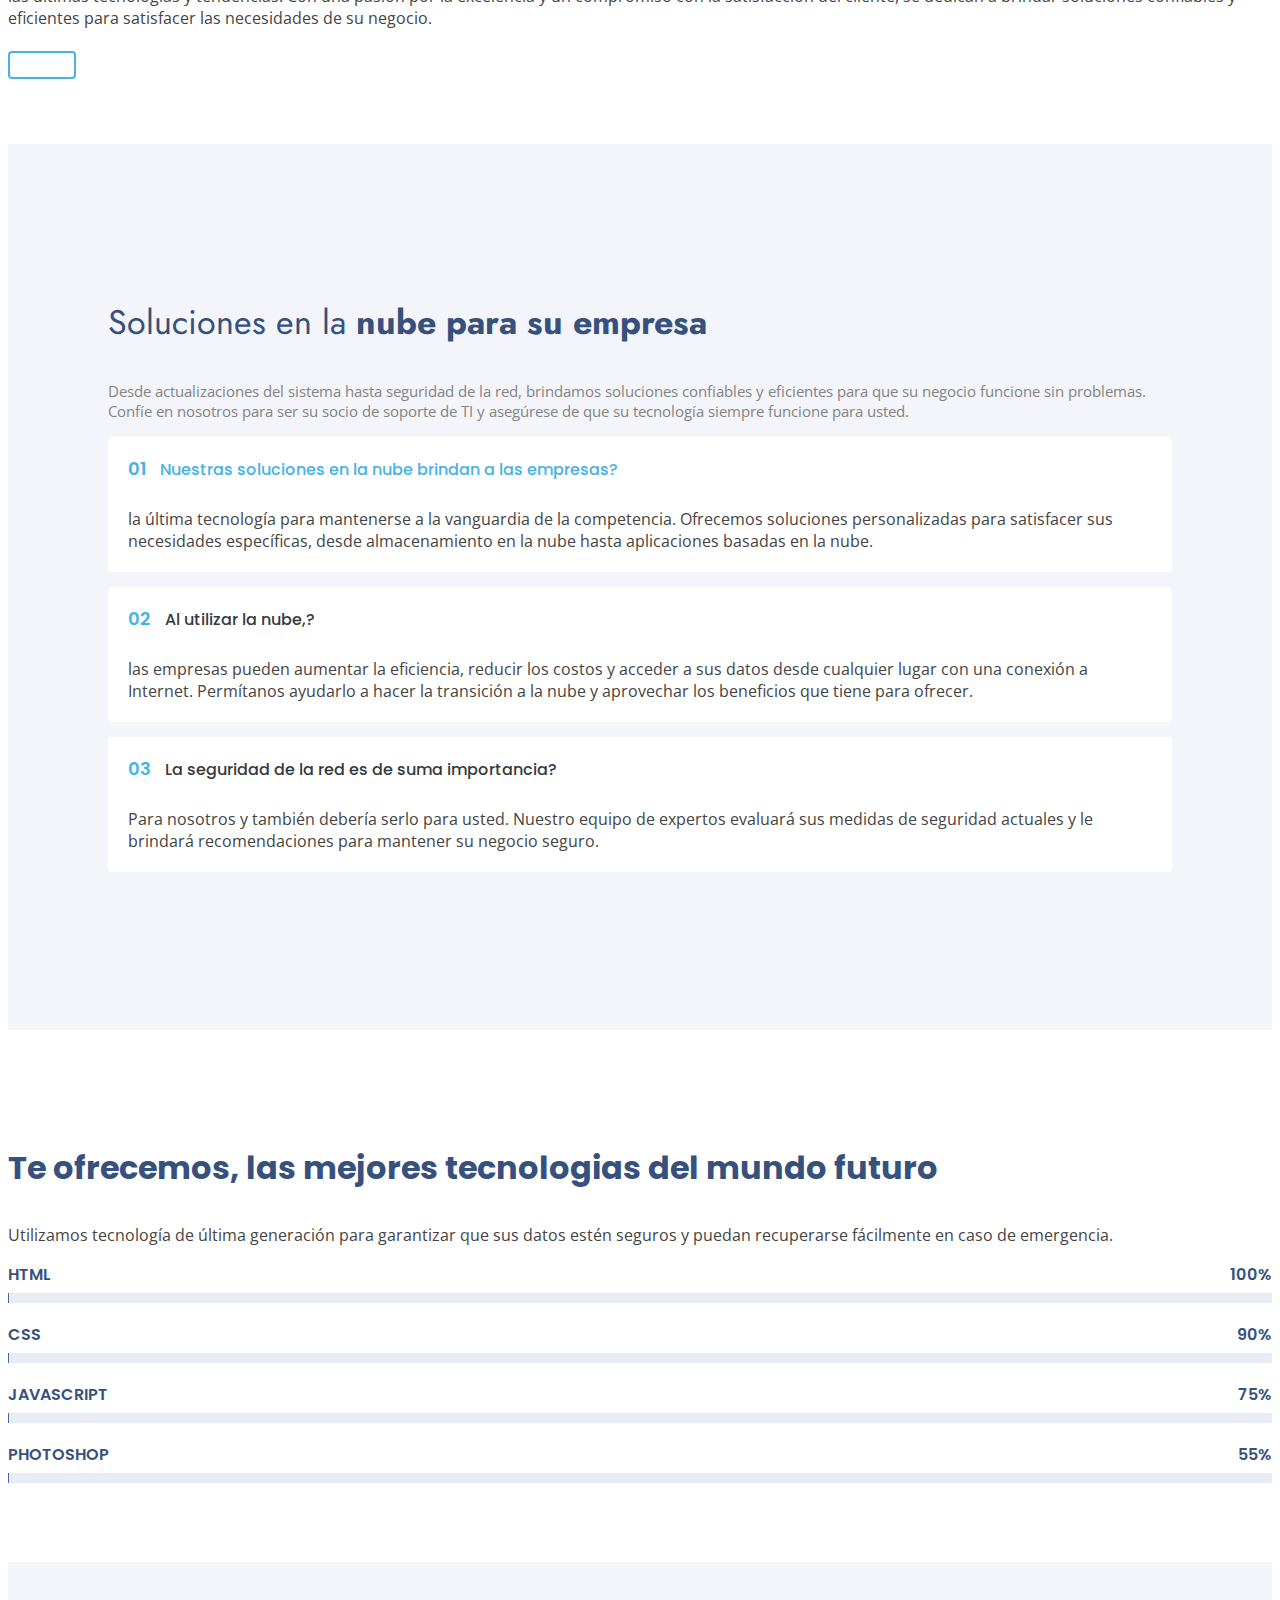
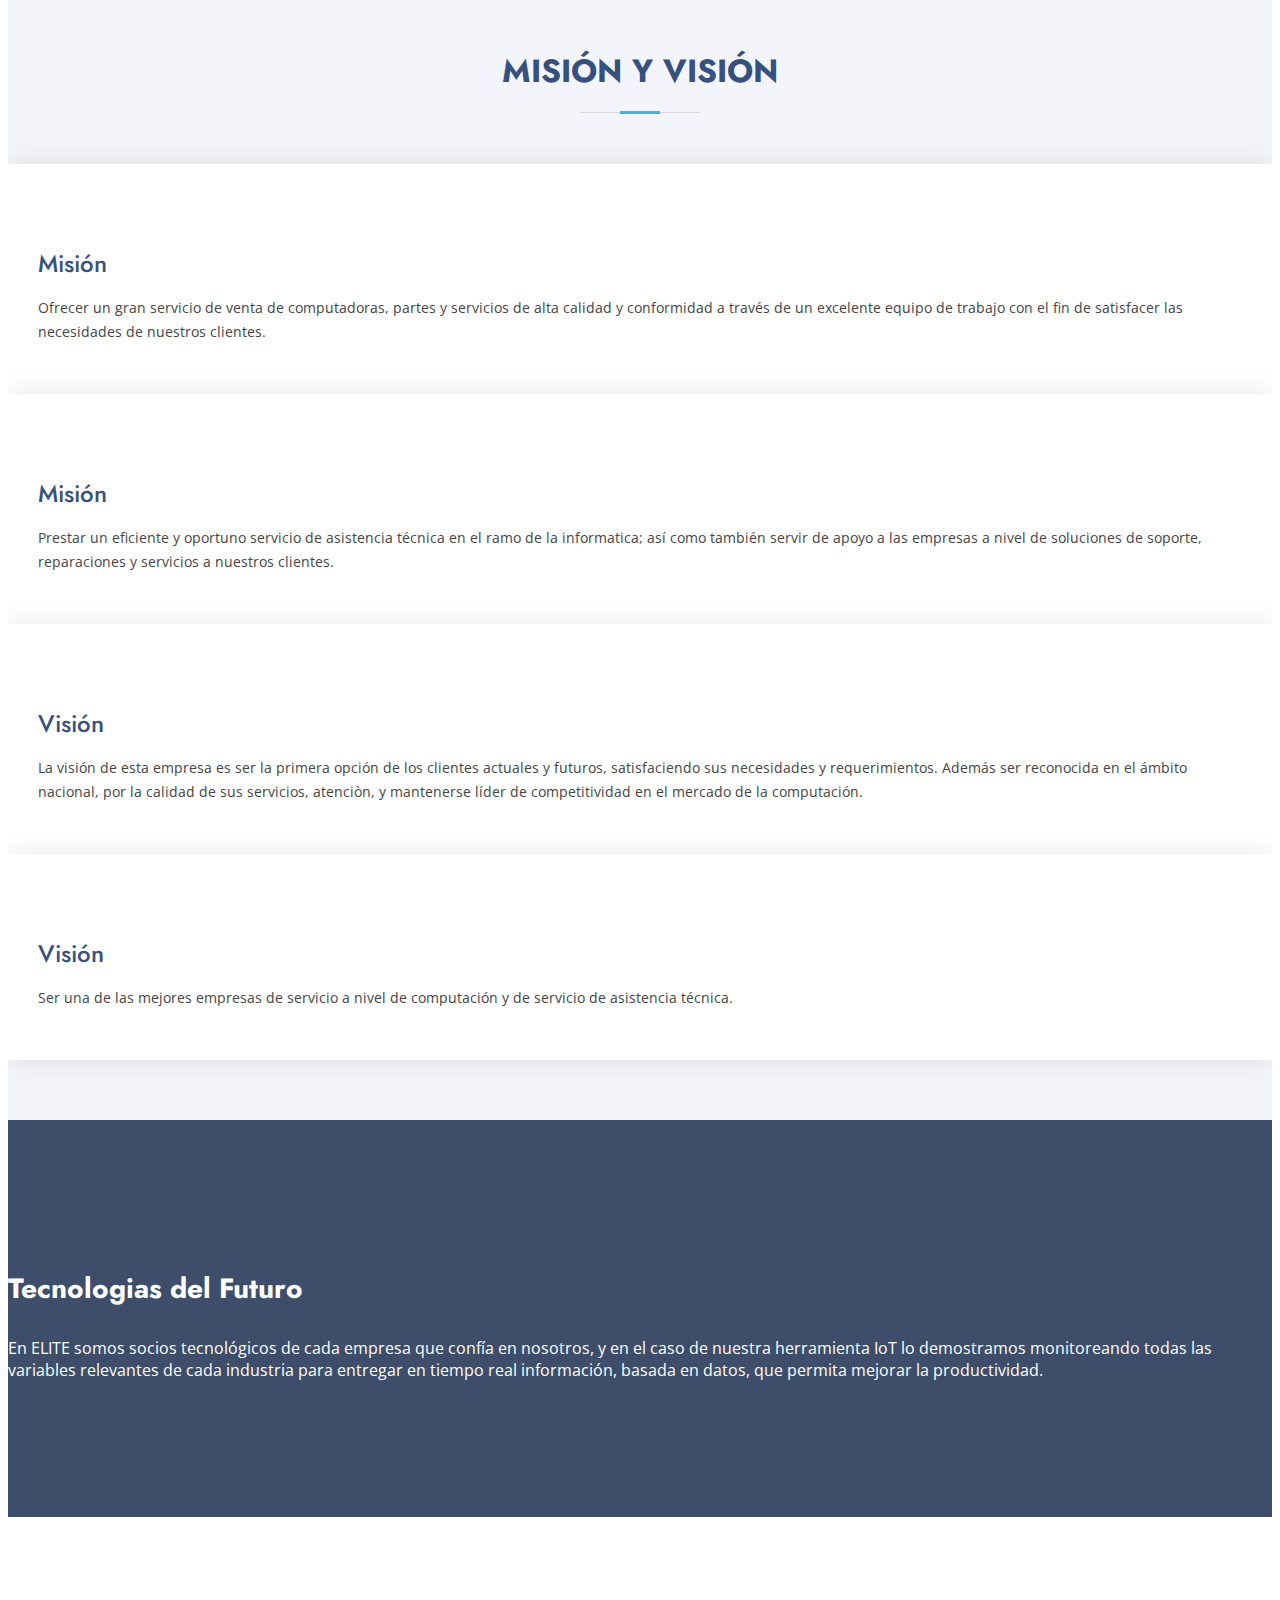
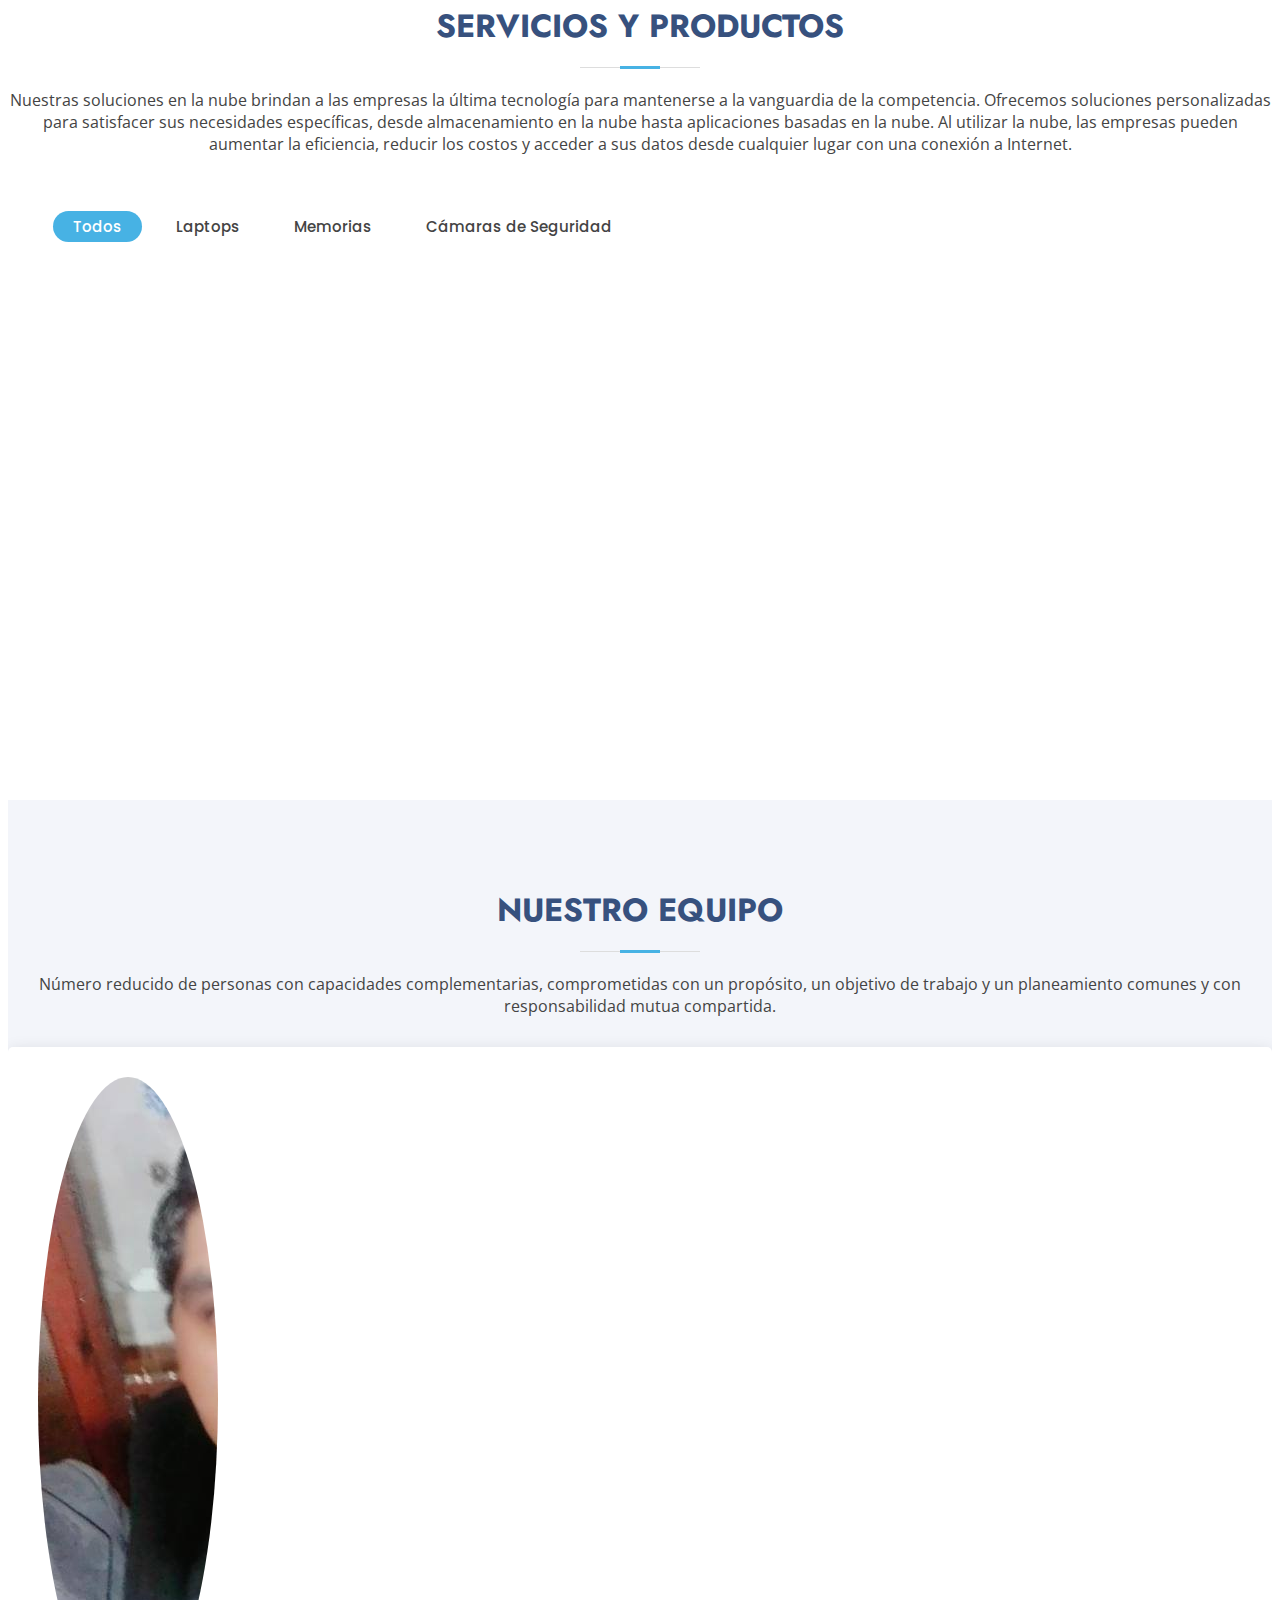
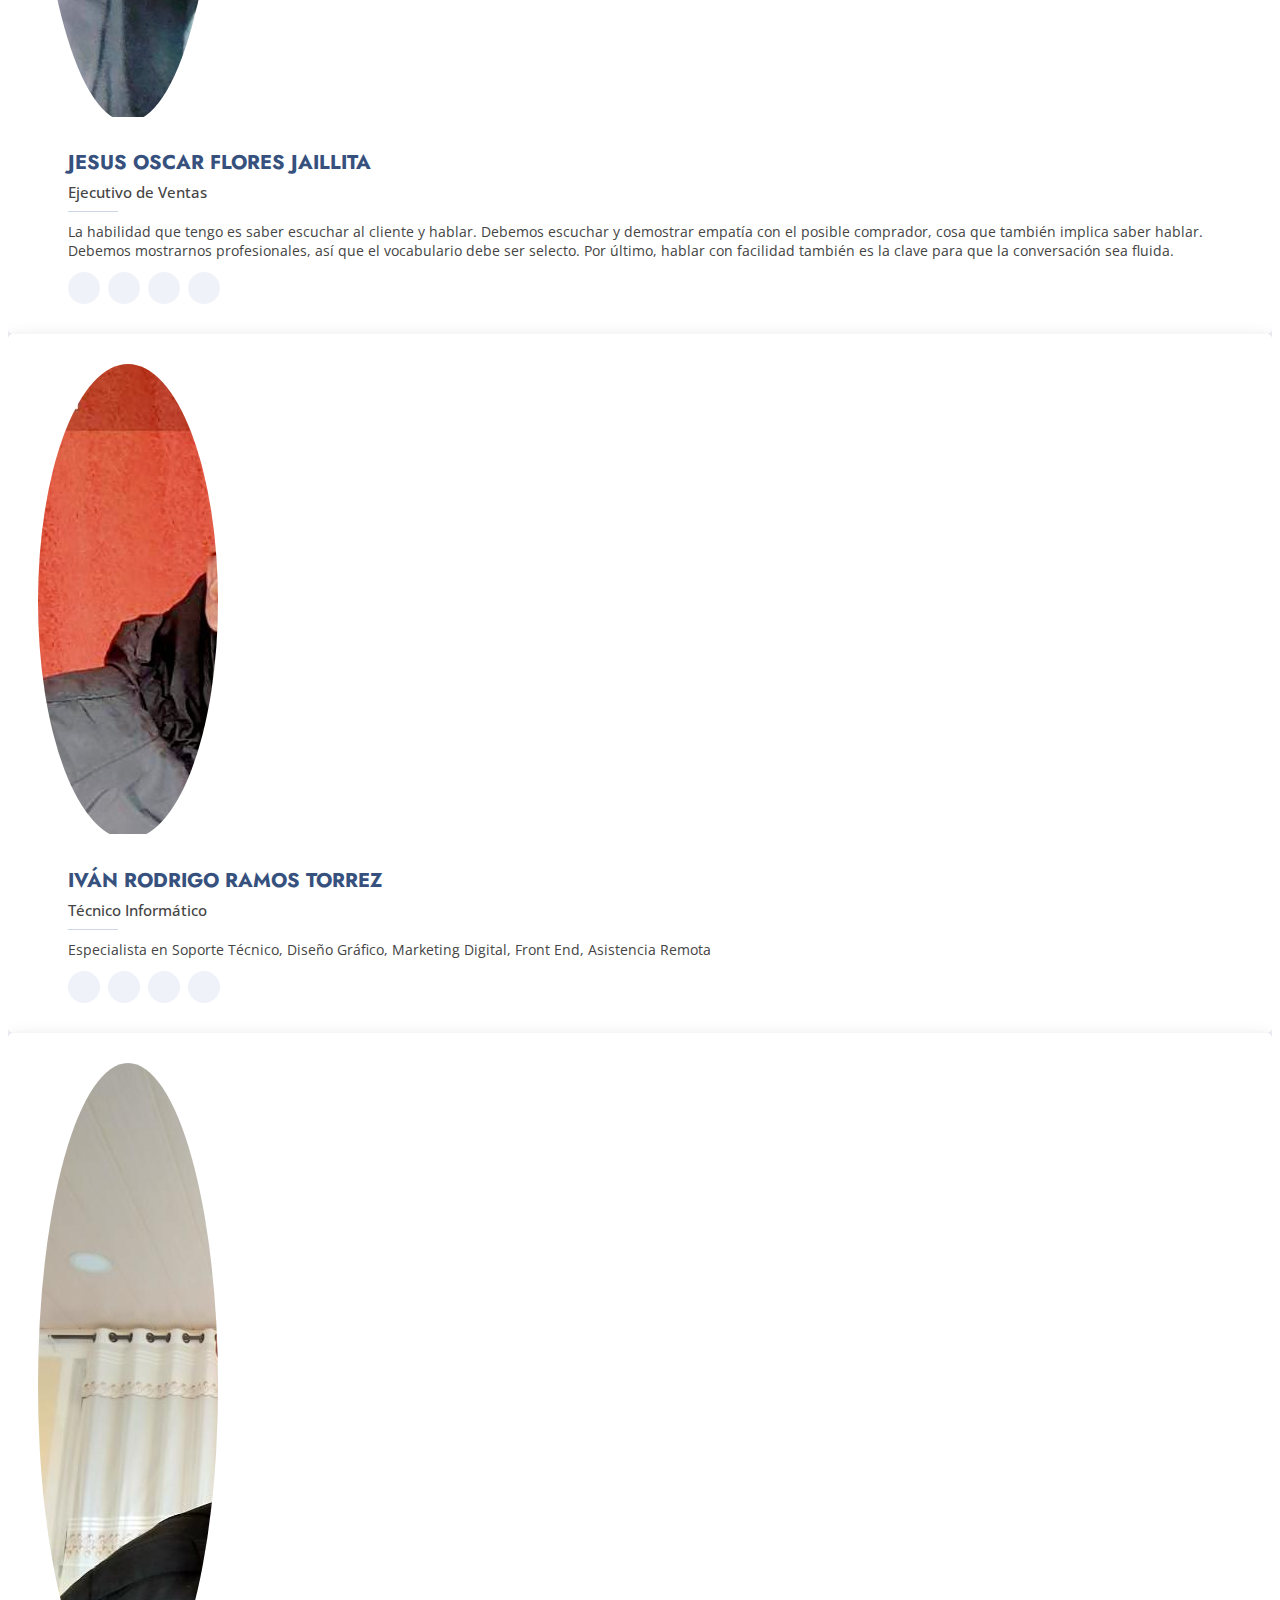
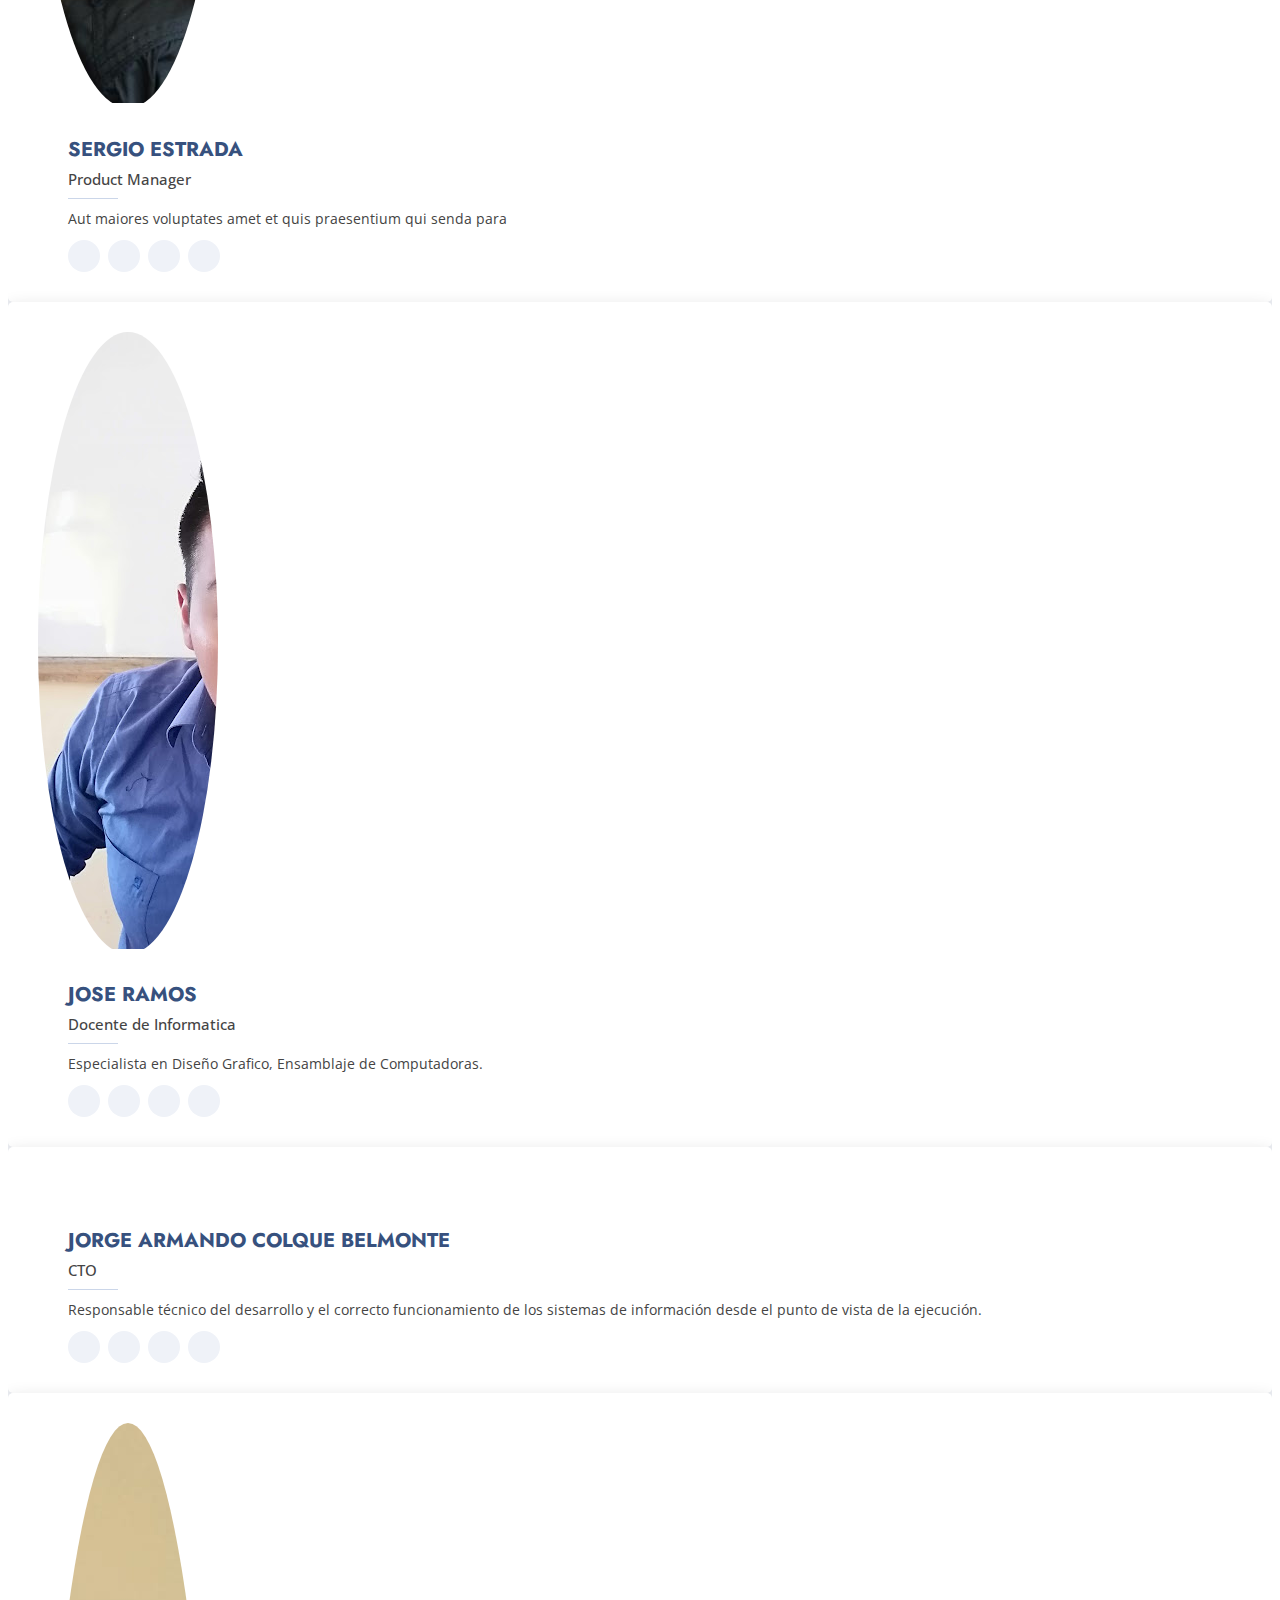
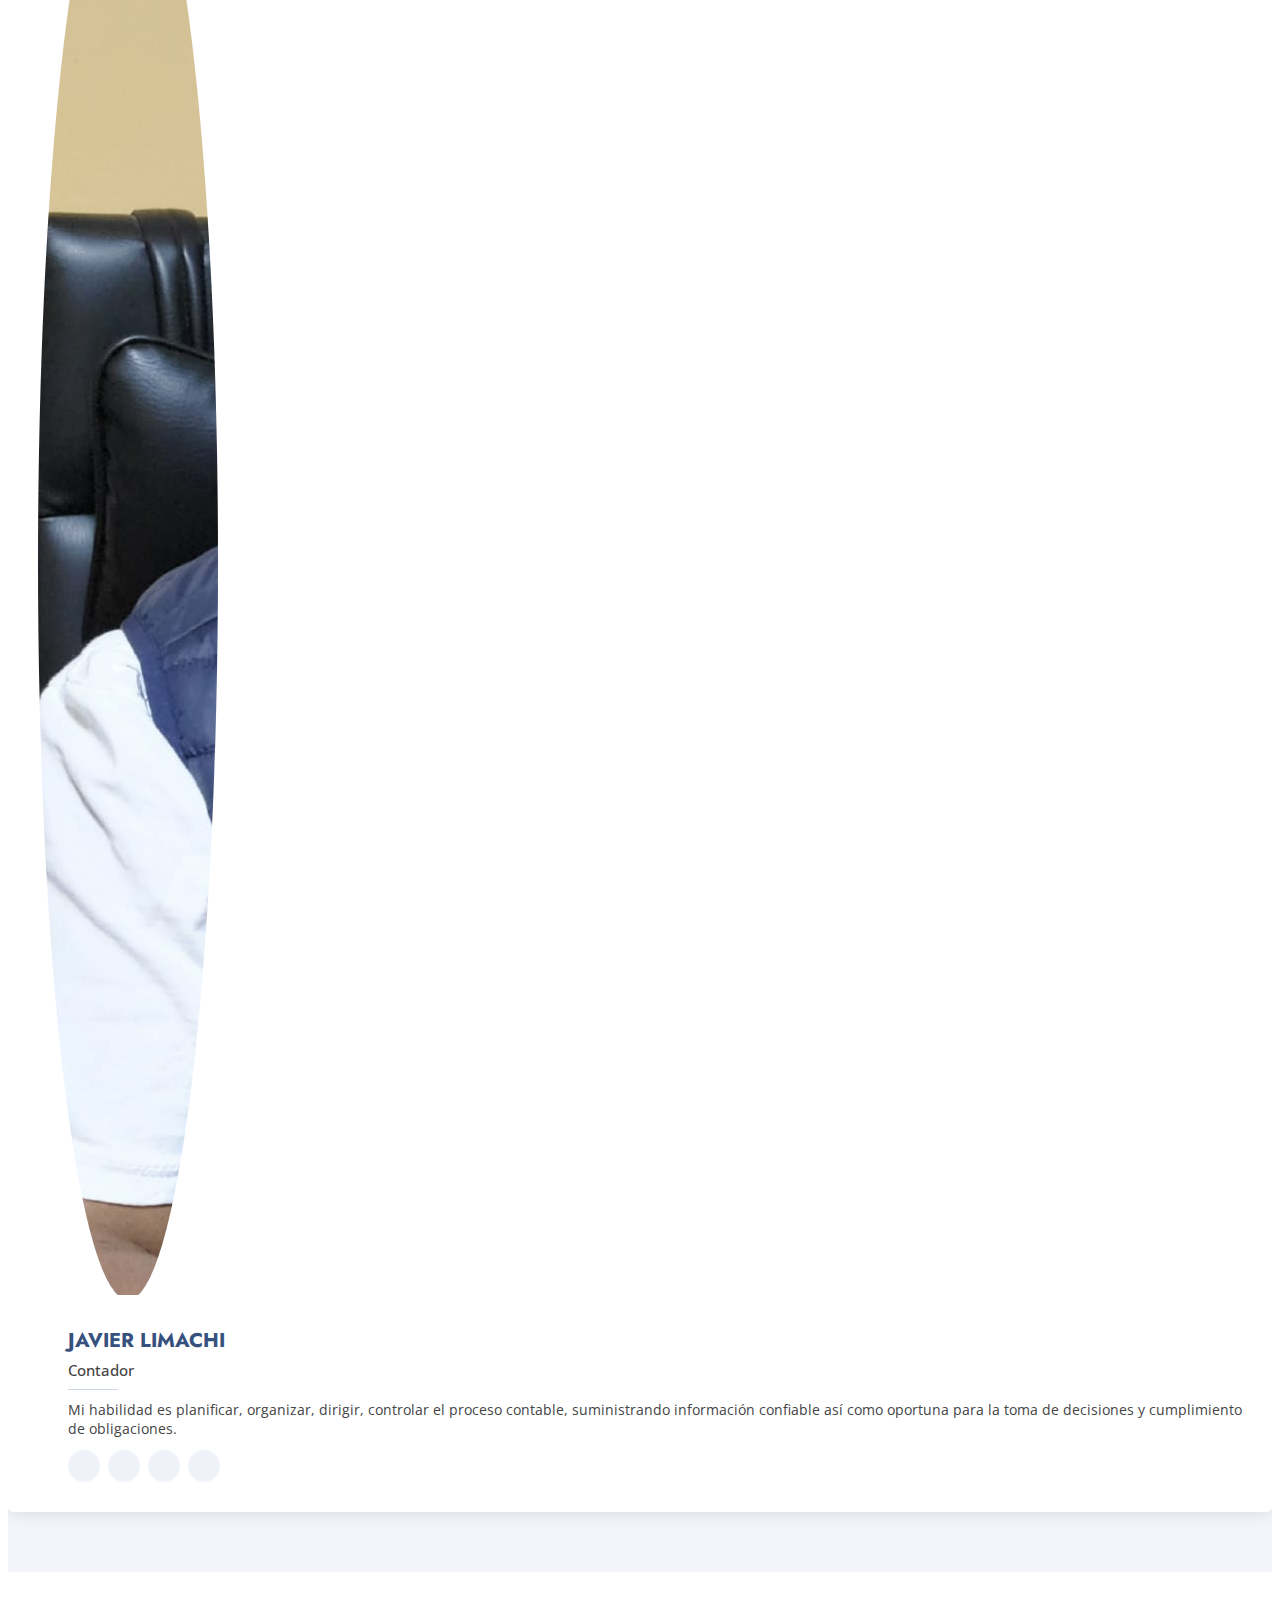
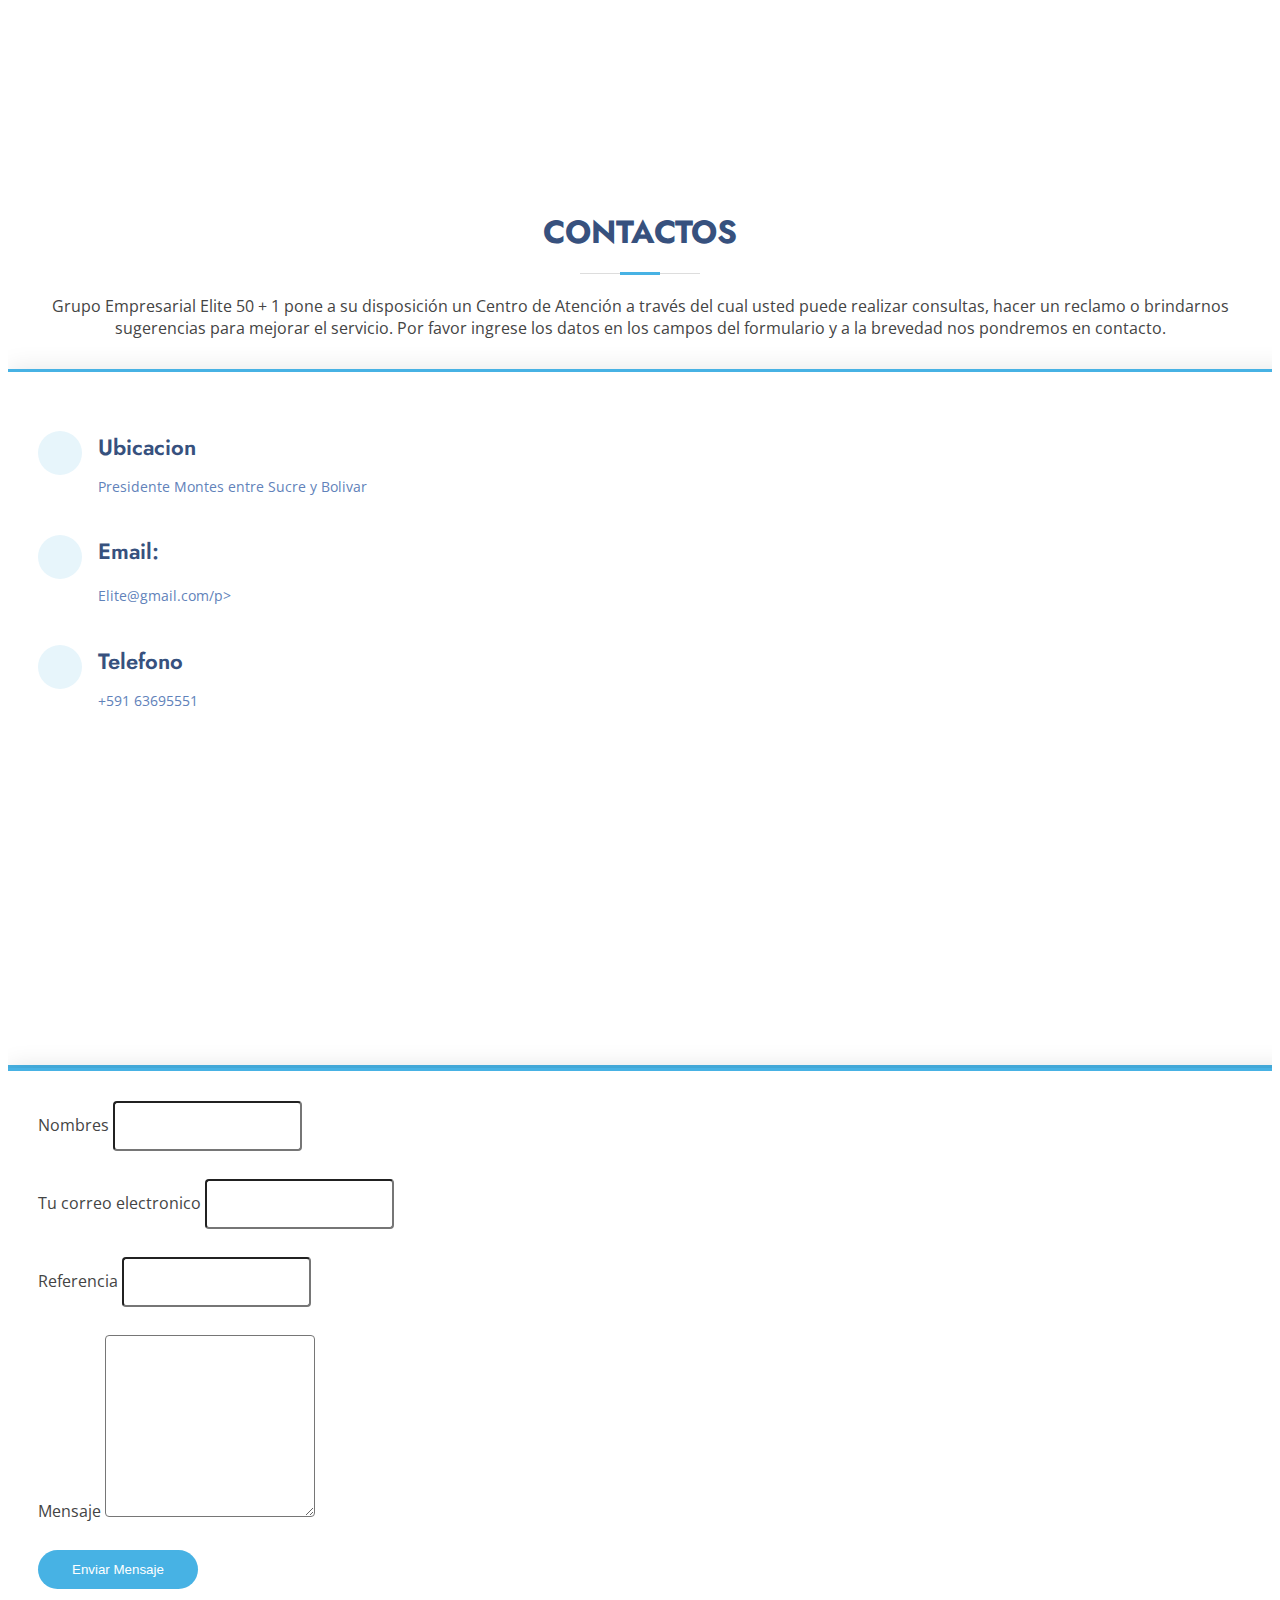
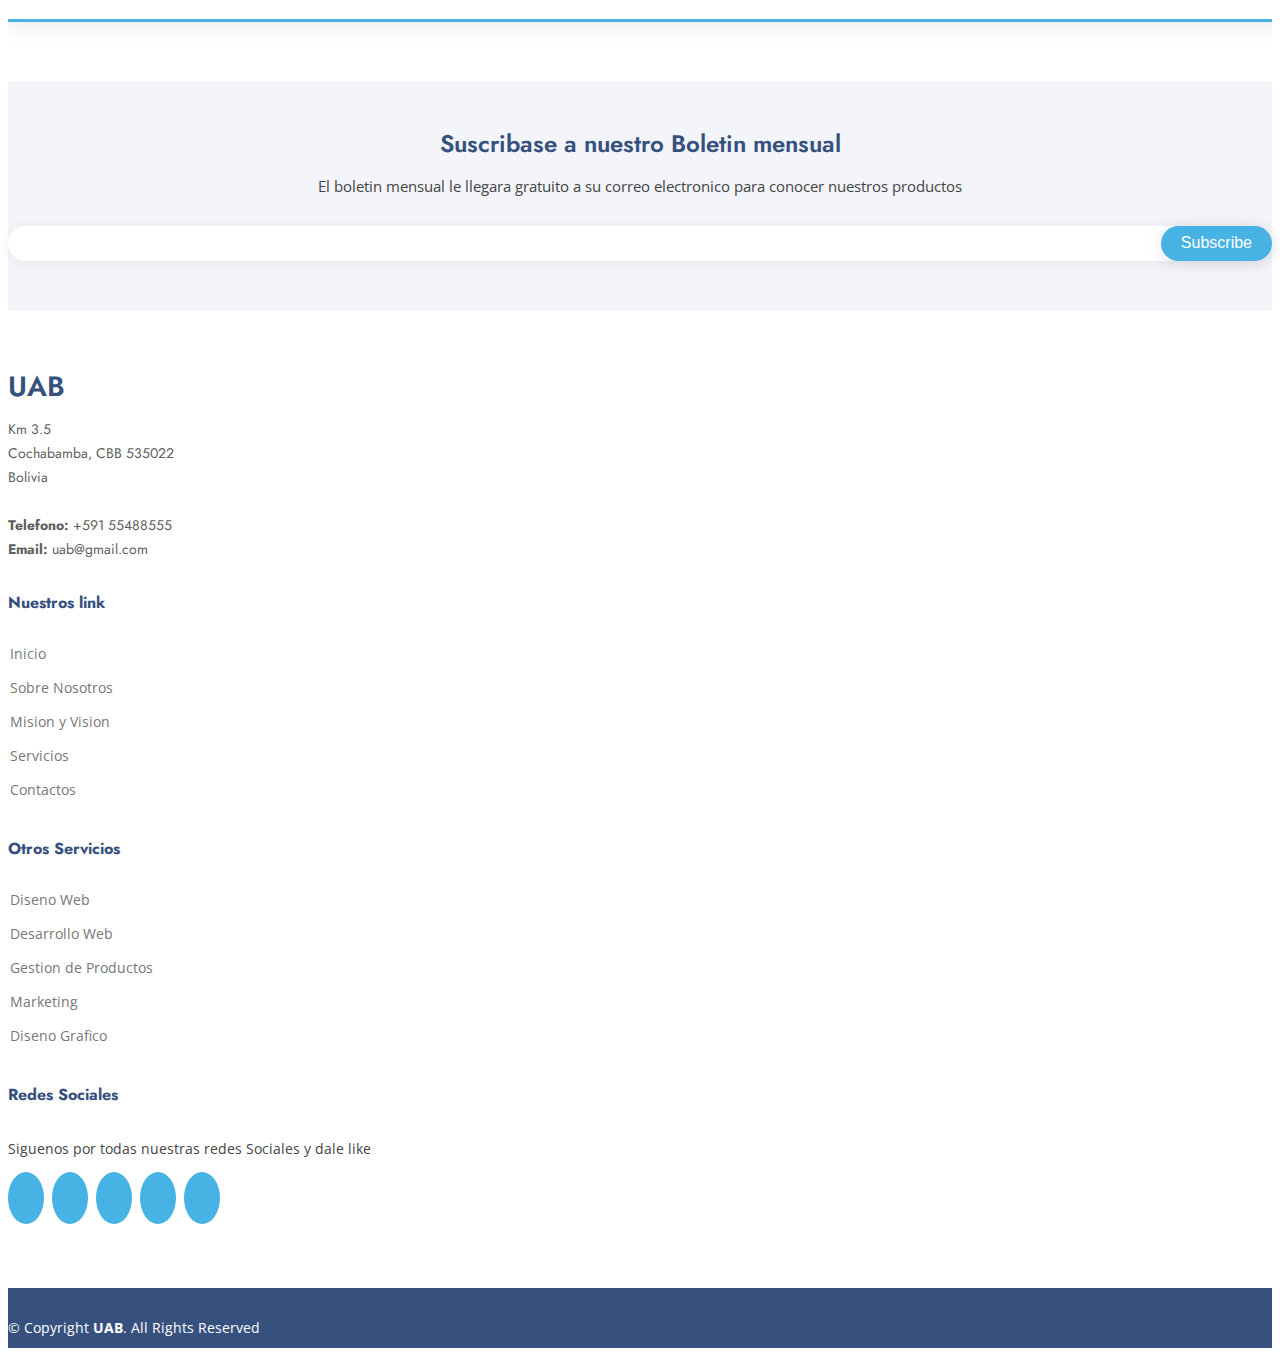
==== commit 6b9ce21a: "Merge bd46f7b2d675bca4e1e1ff37ae2ff61a68eda12e into 44c5bc91f85397d0d71dbe880ffe07a4708a36ab" ====
--- a/index.html
+++ b/index.html
@@ -500,7 +500,7 @@
               <div class="member-info">
                 <h4>JOSE RAMOS</h4>
                 <span>Docente de Informatica</span>
-                <p>Especialista en Diseño Grafico, Ensamblaje de Computadoras</p>
+                <p>Especialista en Diseño Grafico, Ensamblaje de Computadoras.</p>
                 <div class="social">
                   <a href=""><i class="ri-twitter-fill"></i></a>
                   <a href=""><i class="ri-facebook-fill"></i></a>
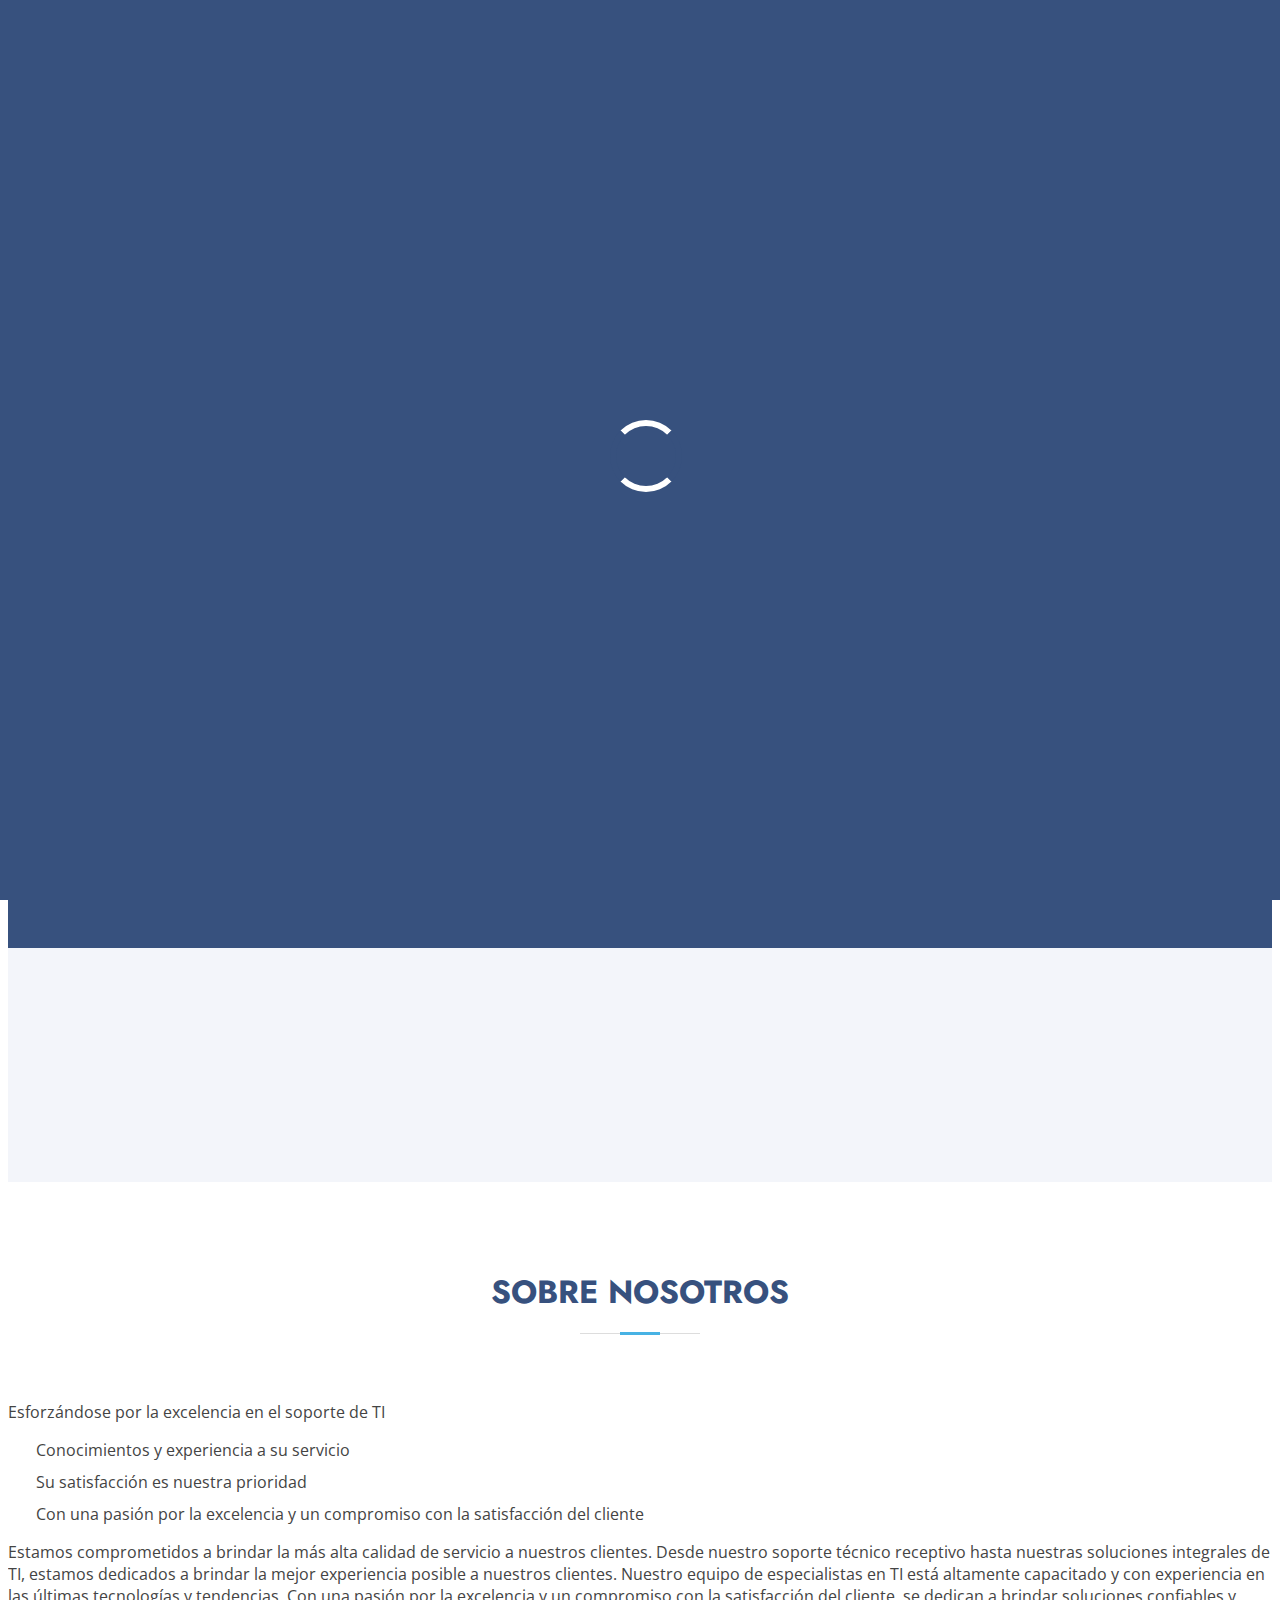
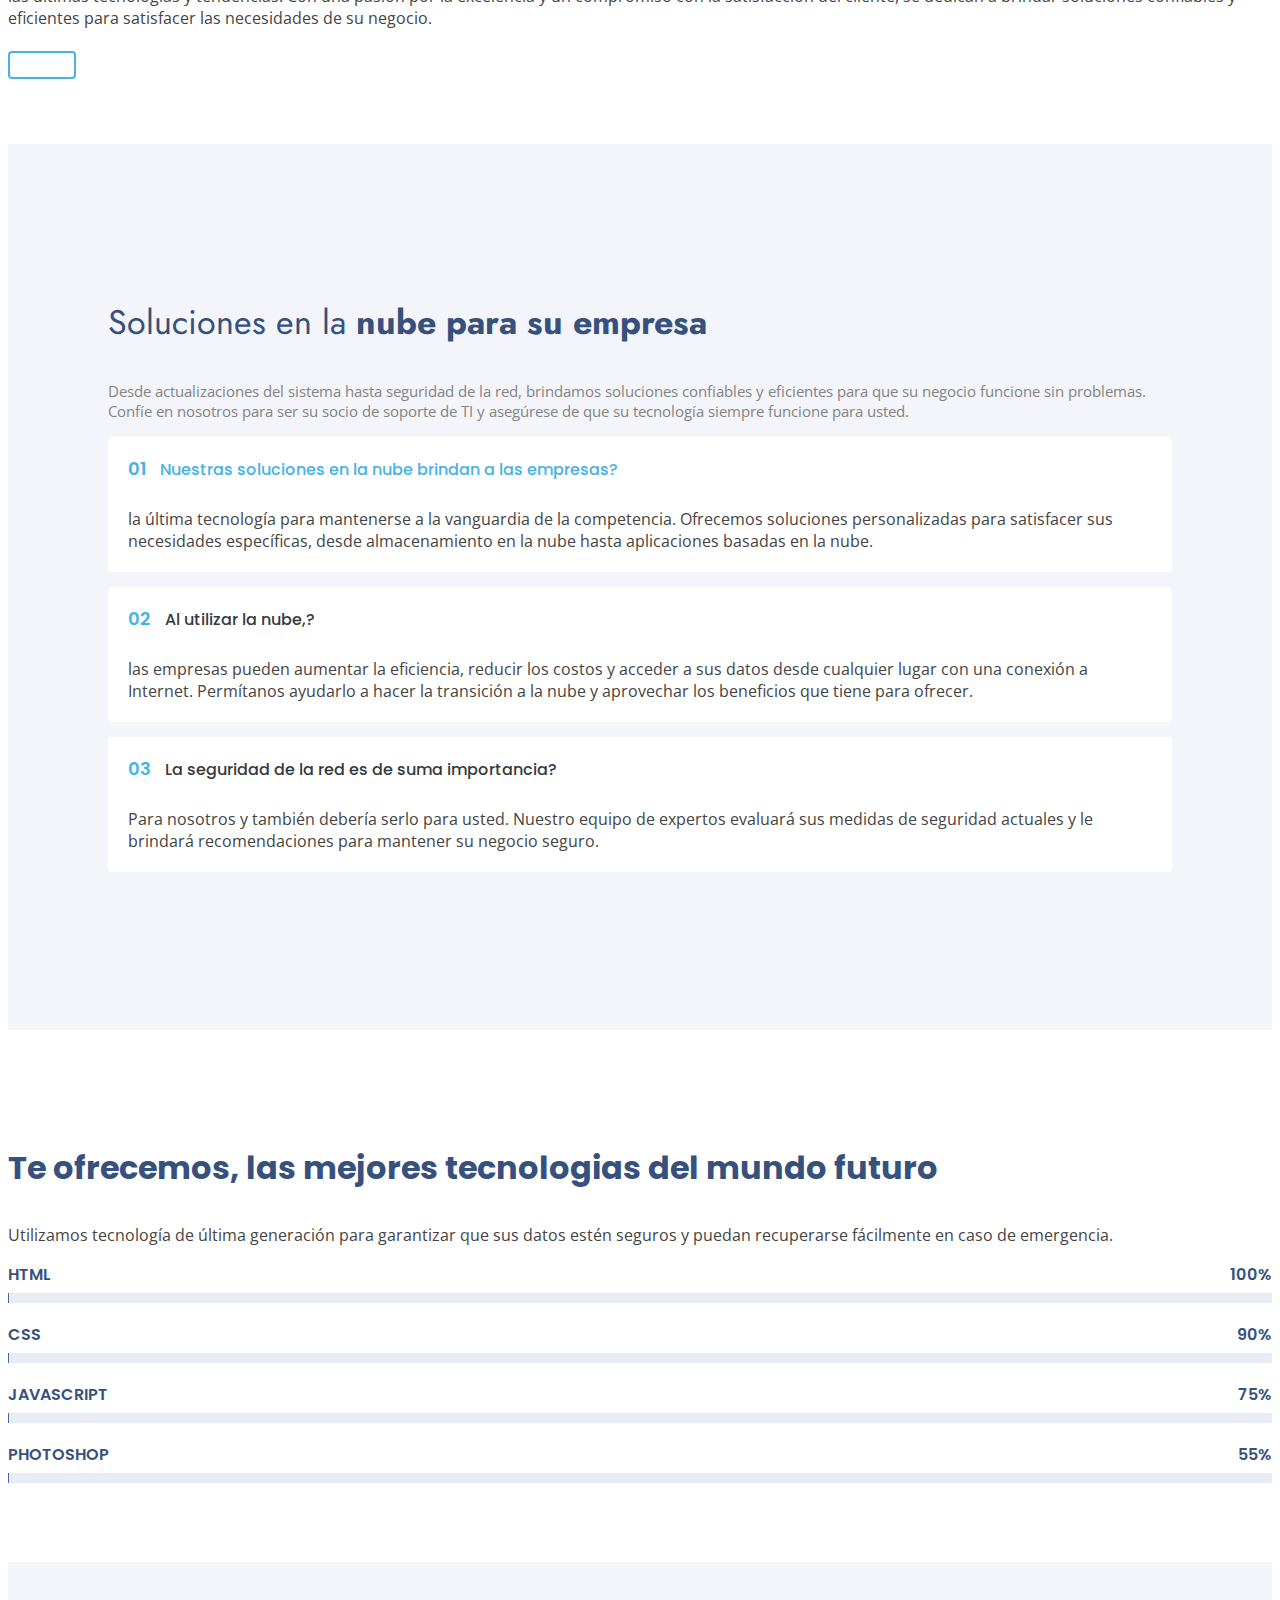
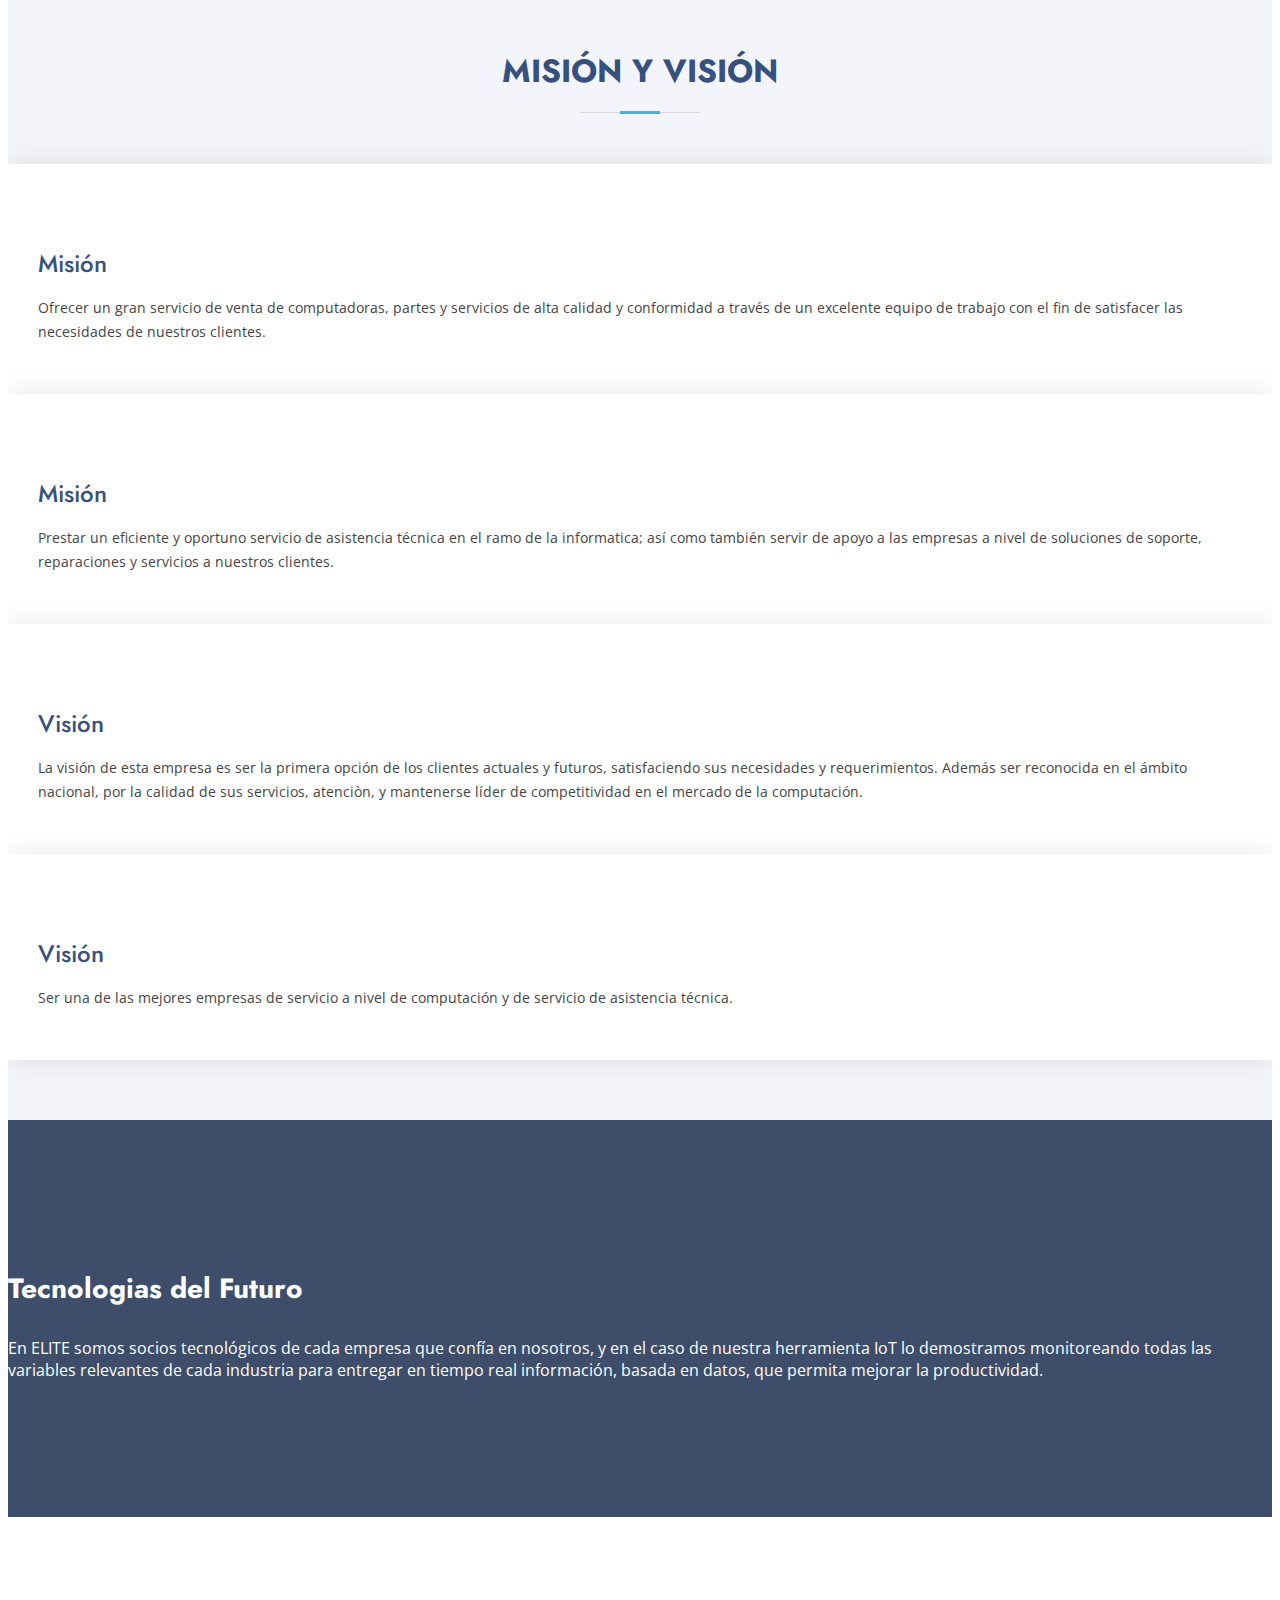
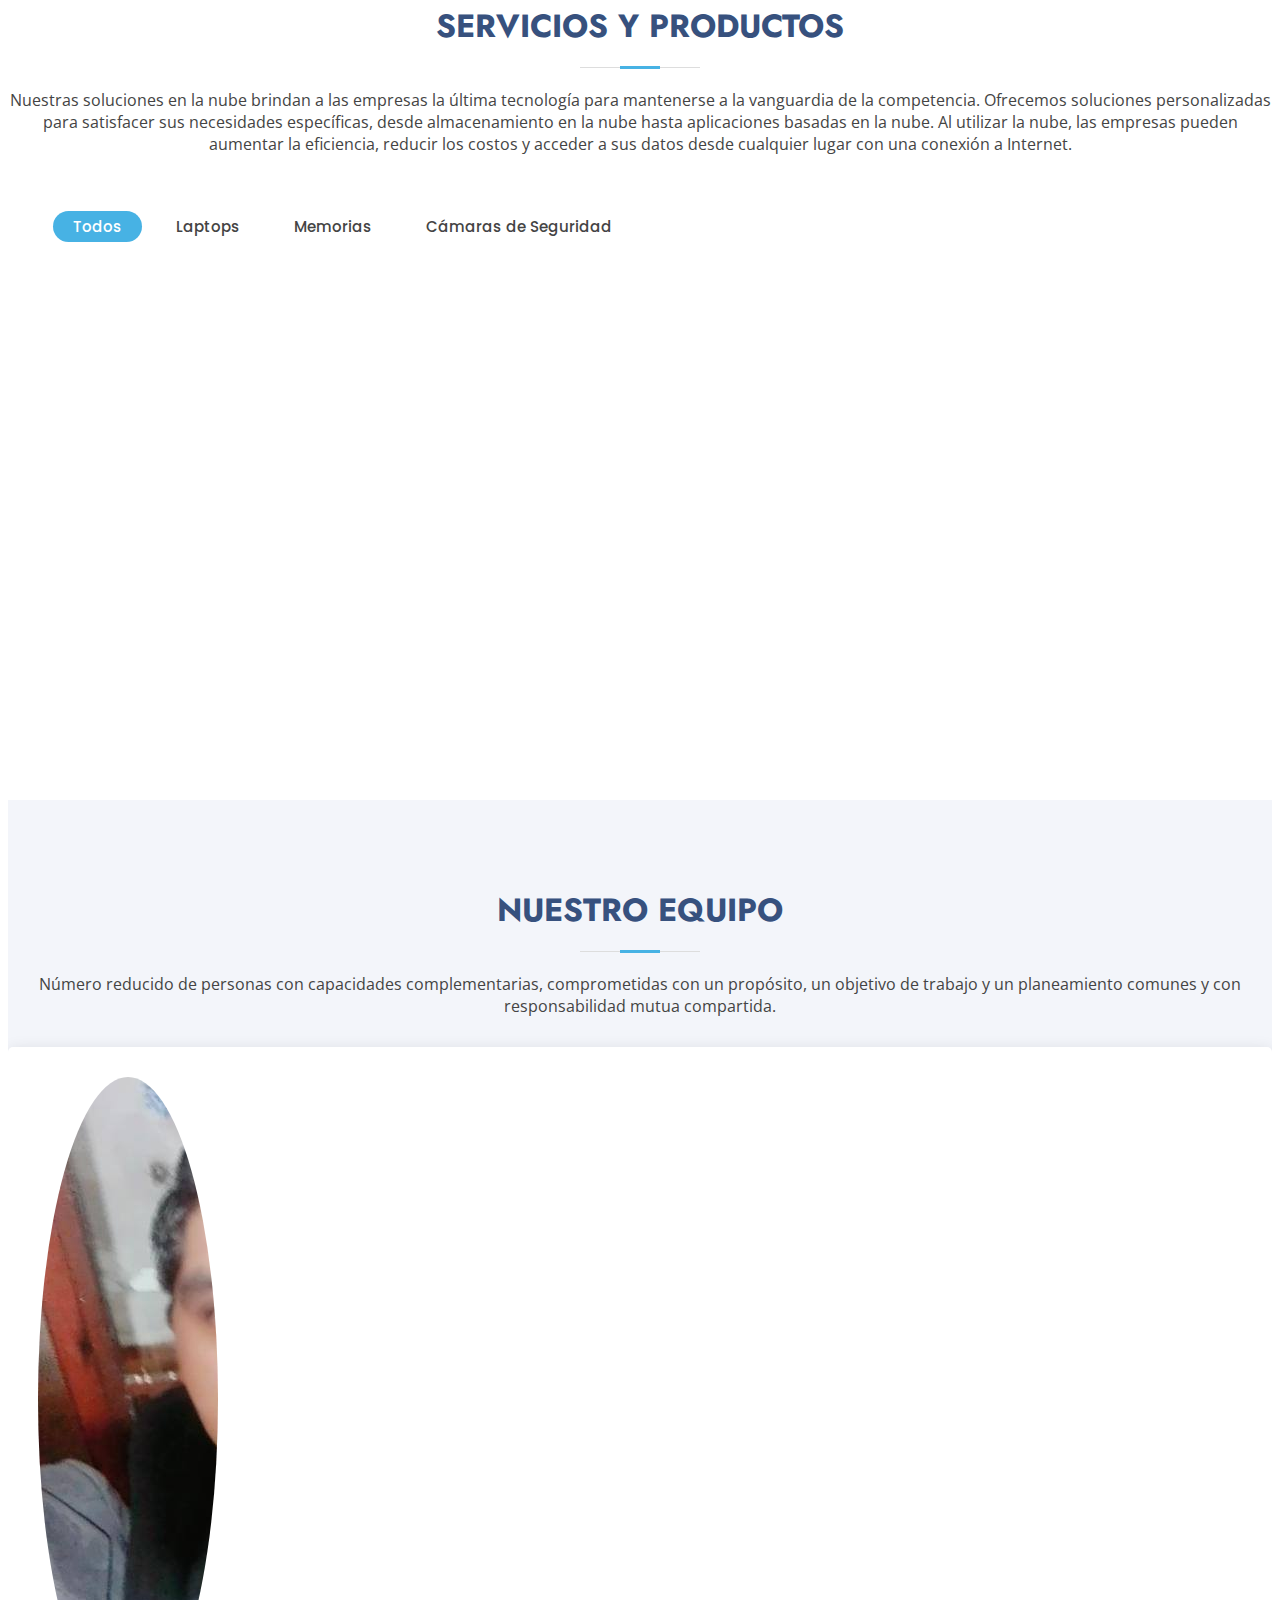
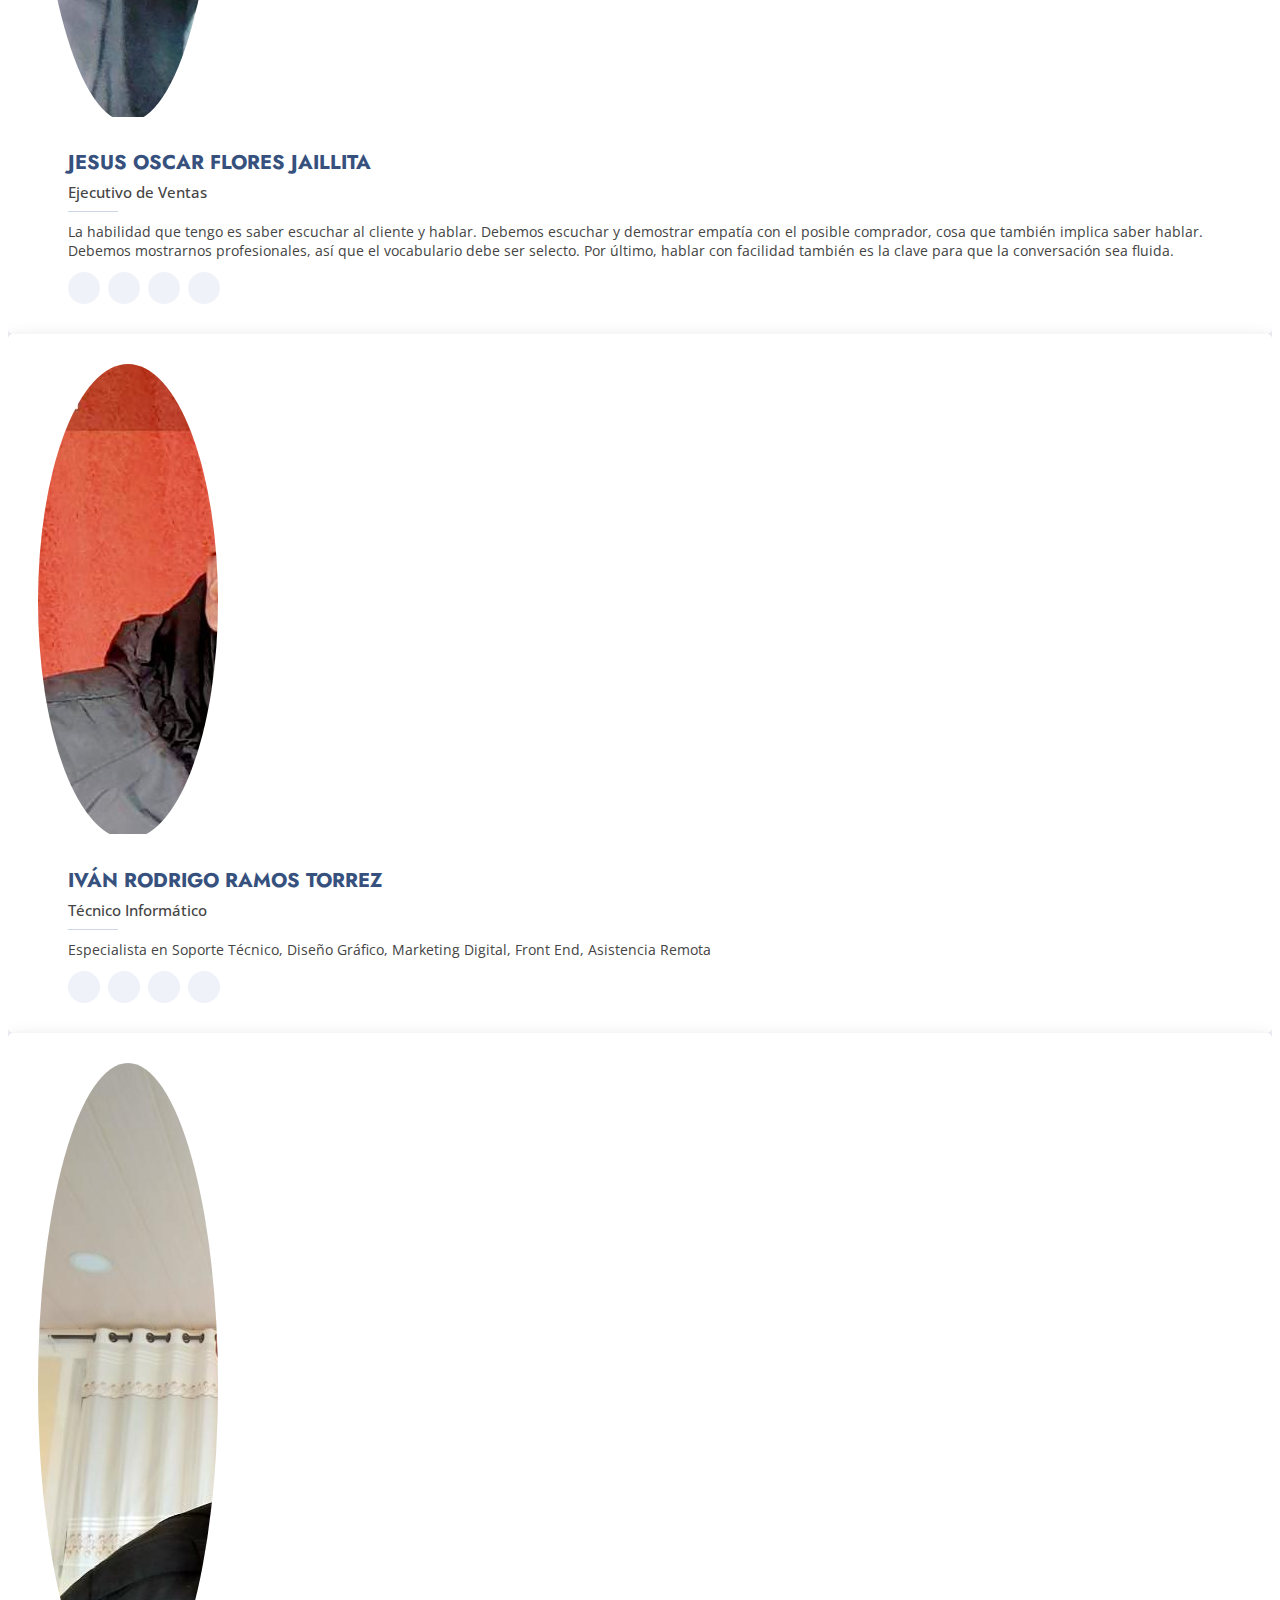
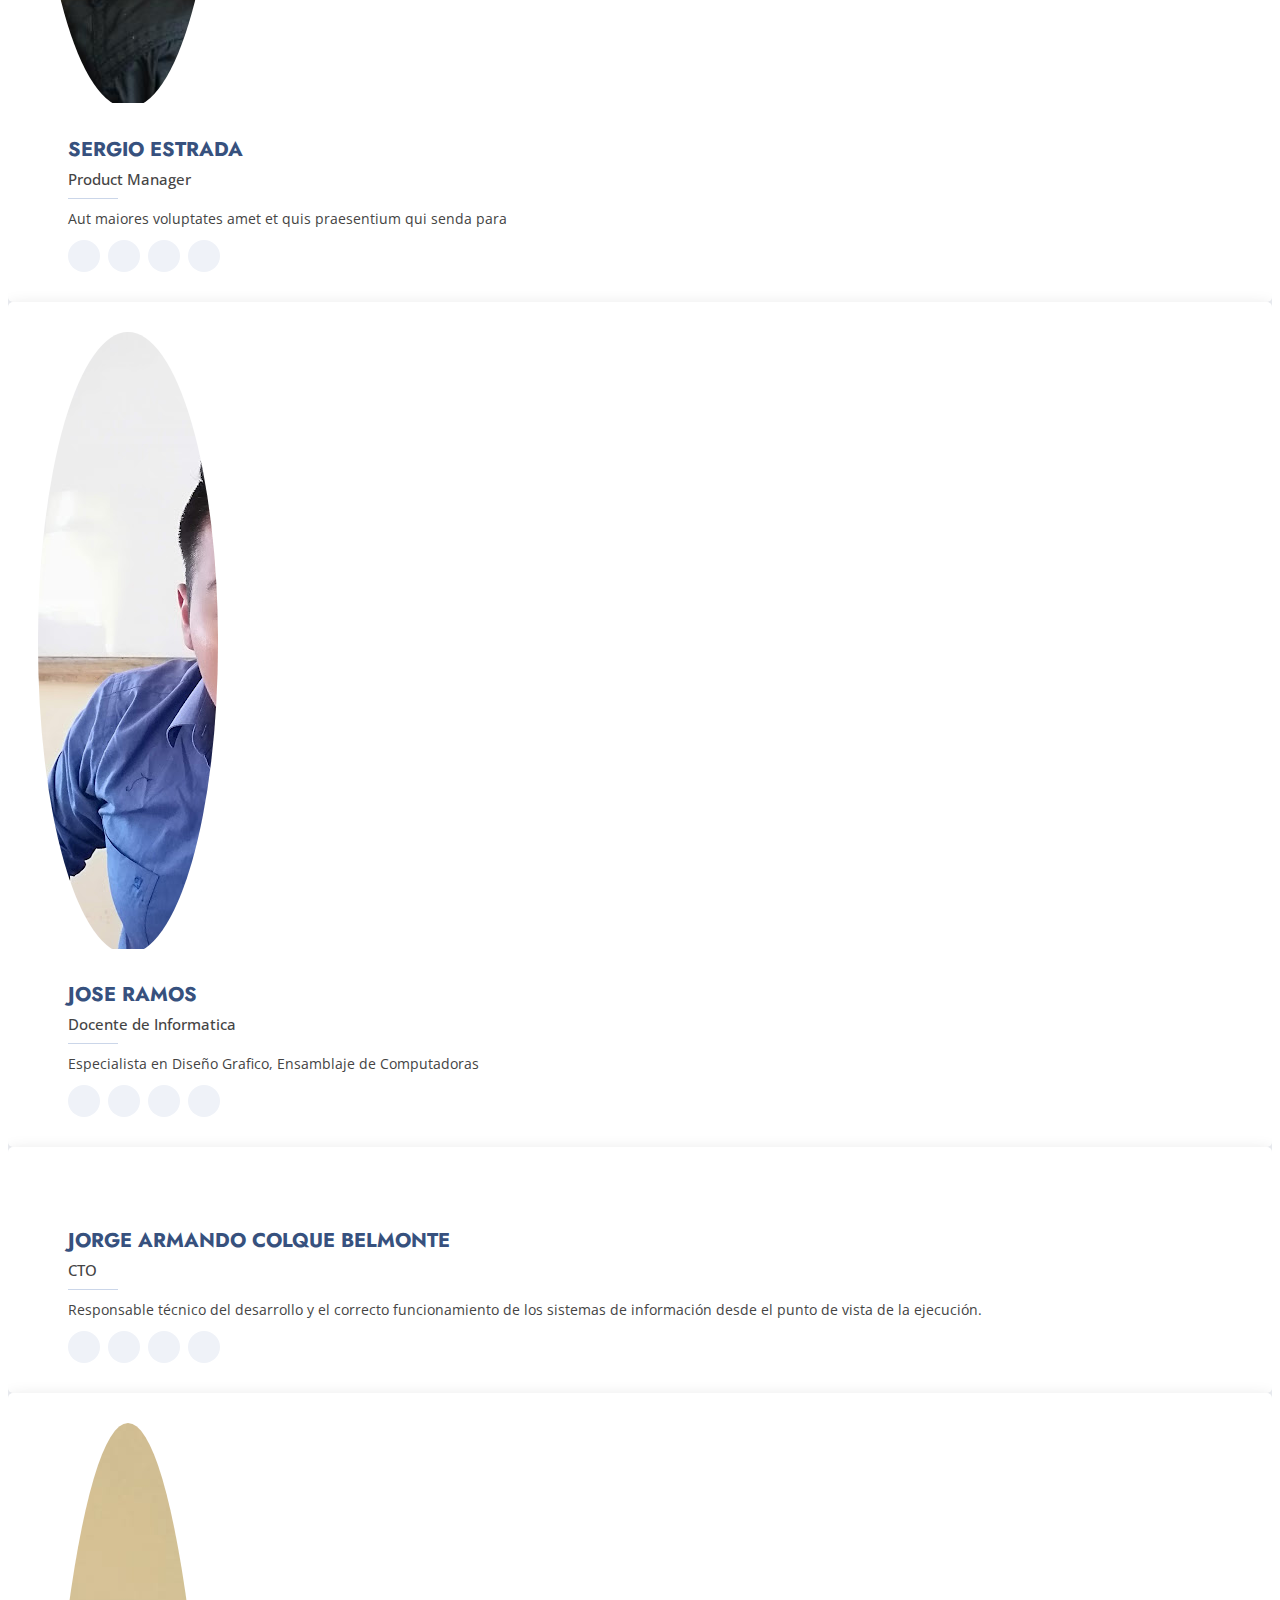
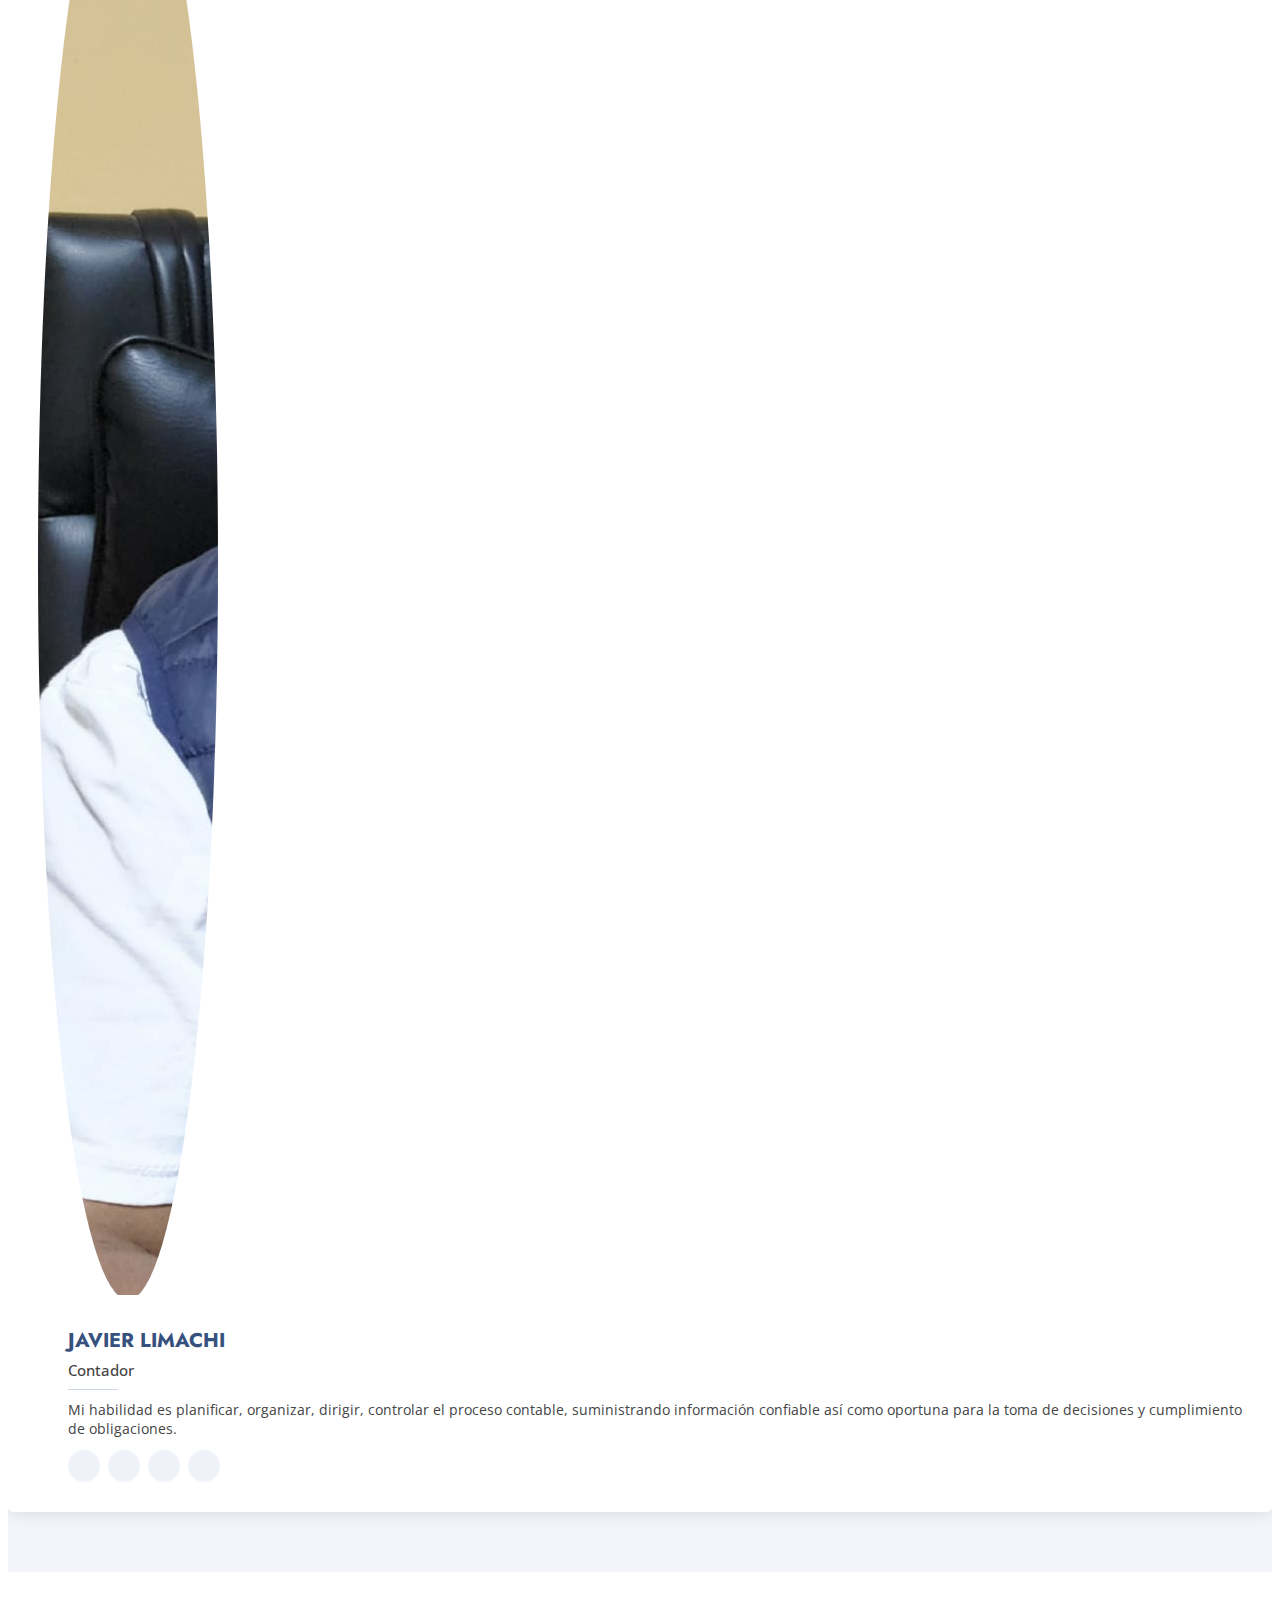
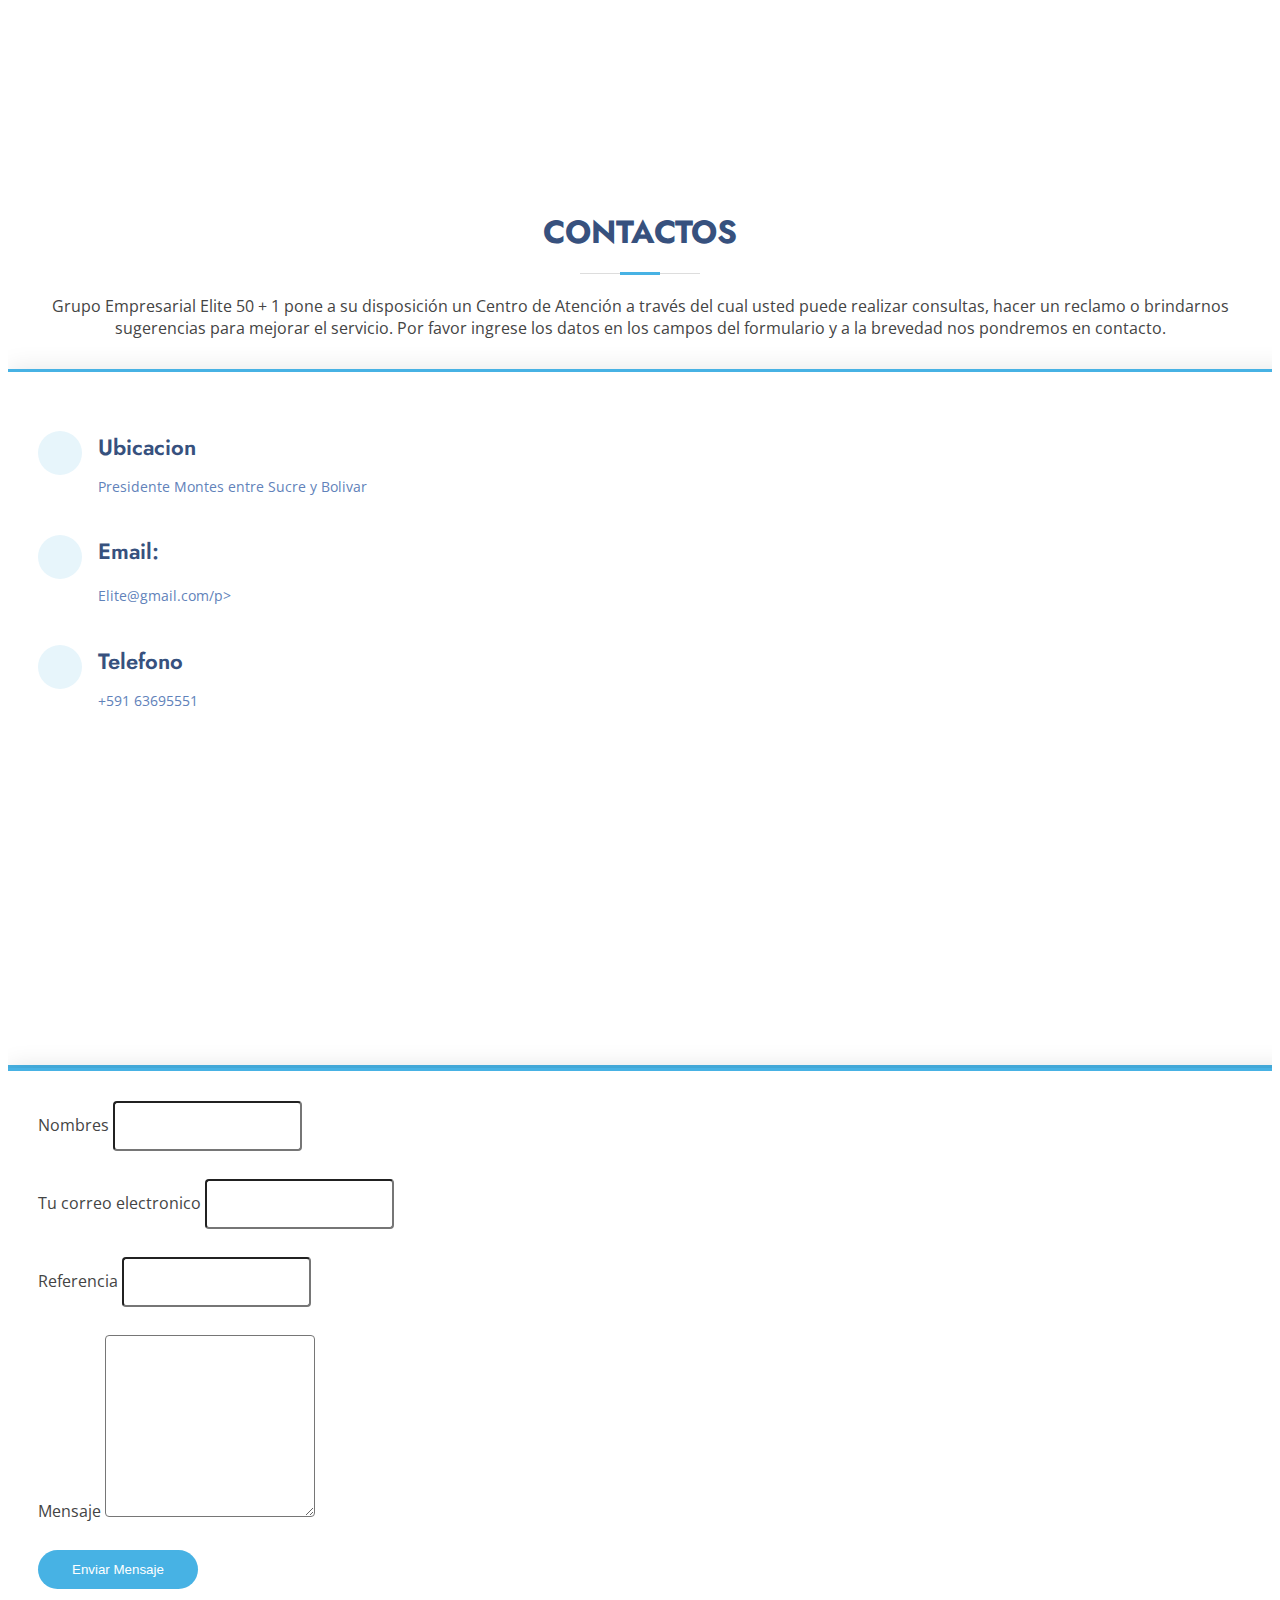
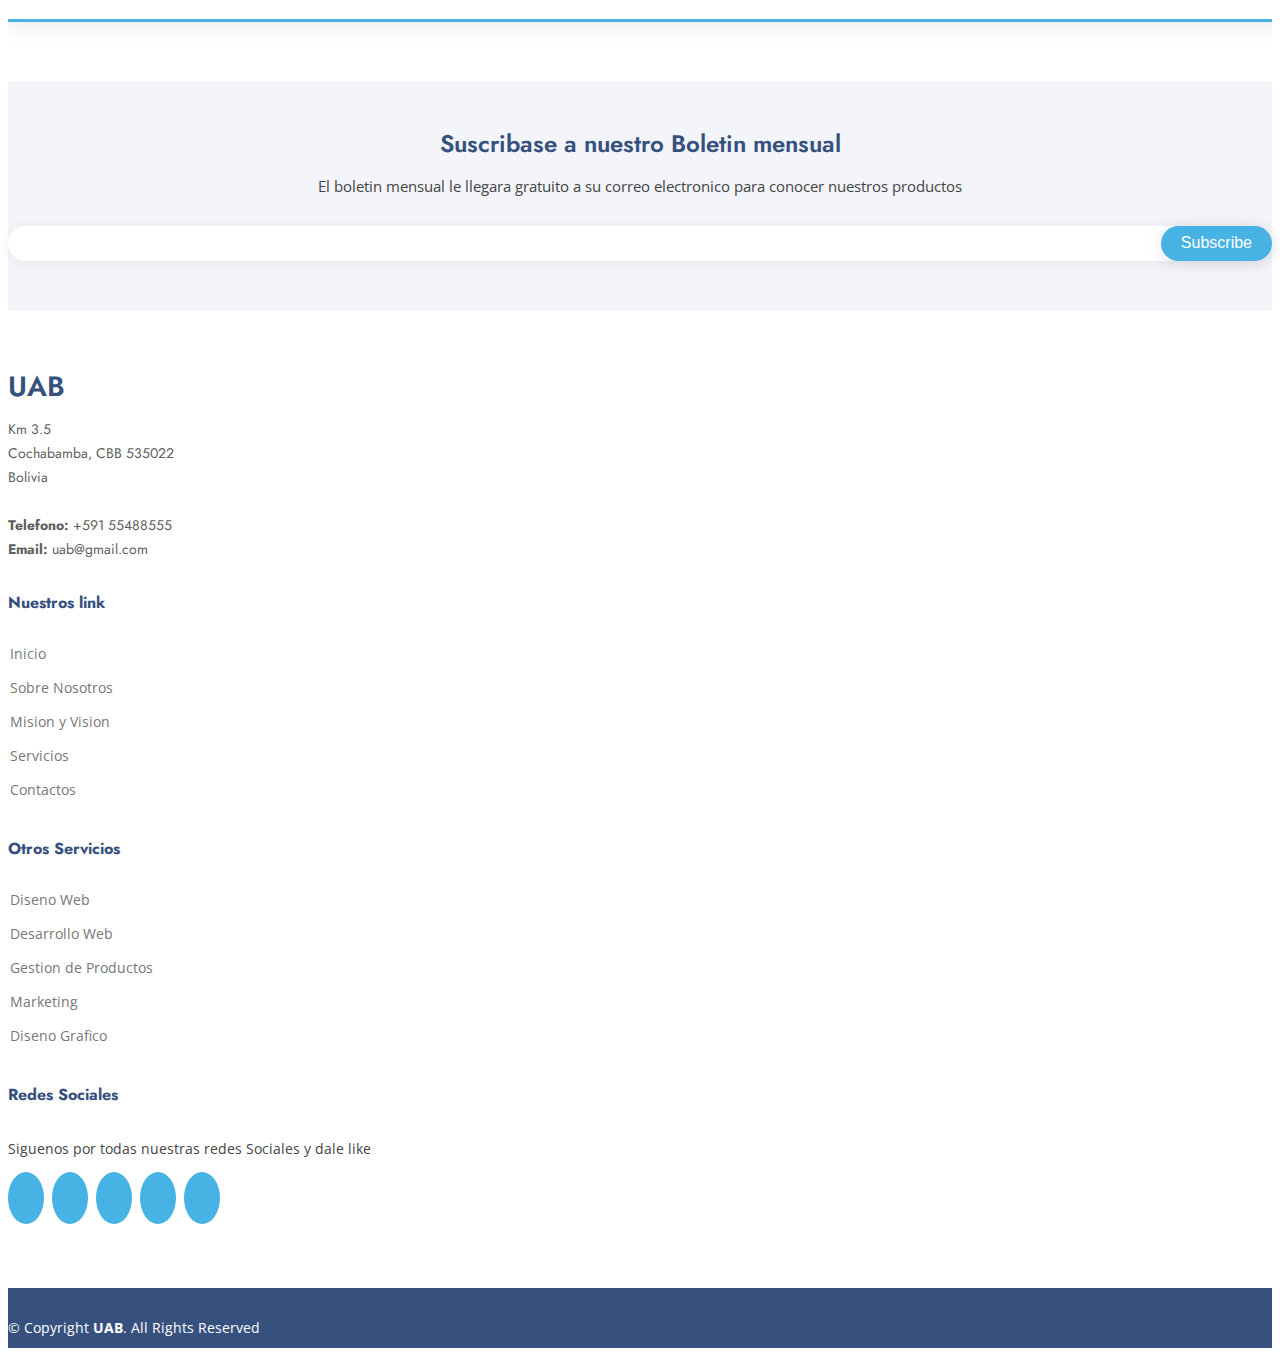
==== commit 5cc1e369: "actalizacion" ====
--- a/index.html
+++ b/index.html
@@ -494,13 +494,13 @@
               </div>
             </div>
           </div>
-          <div class="col-lg-6 mt-4 mt-lg-0" data-aos="zoom-in" data-aos-delay="200">
+             <div class="col-lg-6 mt-4 mt-lg-0" data-aos="zoom-in" data-aos-delay="200">
             <div class="member d-flex align-items-start">
               <div class="pic"><img src="assets/img/team/jose.jpg" class="img-fluid" alt=""></div>
               <div class="member-info">
                 <h4>JOSE RAMOS</h4>
                 <span>Docente de Informatica</span>
-                <p>Especialista en Diseño Grafico, Ensamblaje de Computadoras.</p>
+                <p>Especialista en Diseño Grafico, Ensamblaje de Computadoras</p>
                 <div class="social">
                   <a href=""><i class="ri-twitter-fill"></i></a>
                   <a href=""><i class="ri-facebook-fill"></i></a>
@@ -510,7 +510,6 @@
               </div>
             </div>
           </div>
-
 
           <div class="col-lg-6 mt-4" data-aos="zoom-in" data-aos-delay="300">
             <div class="member d-flex align-items-start">
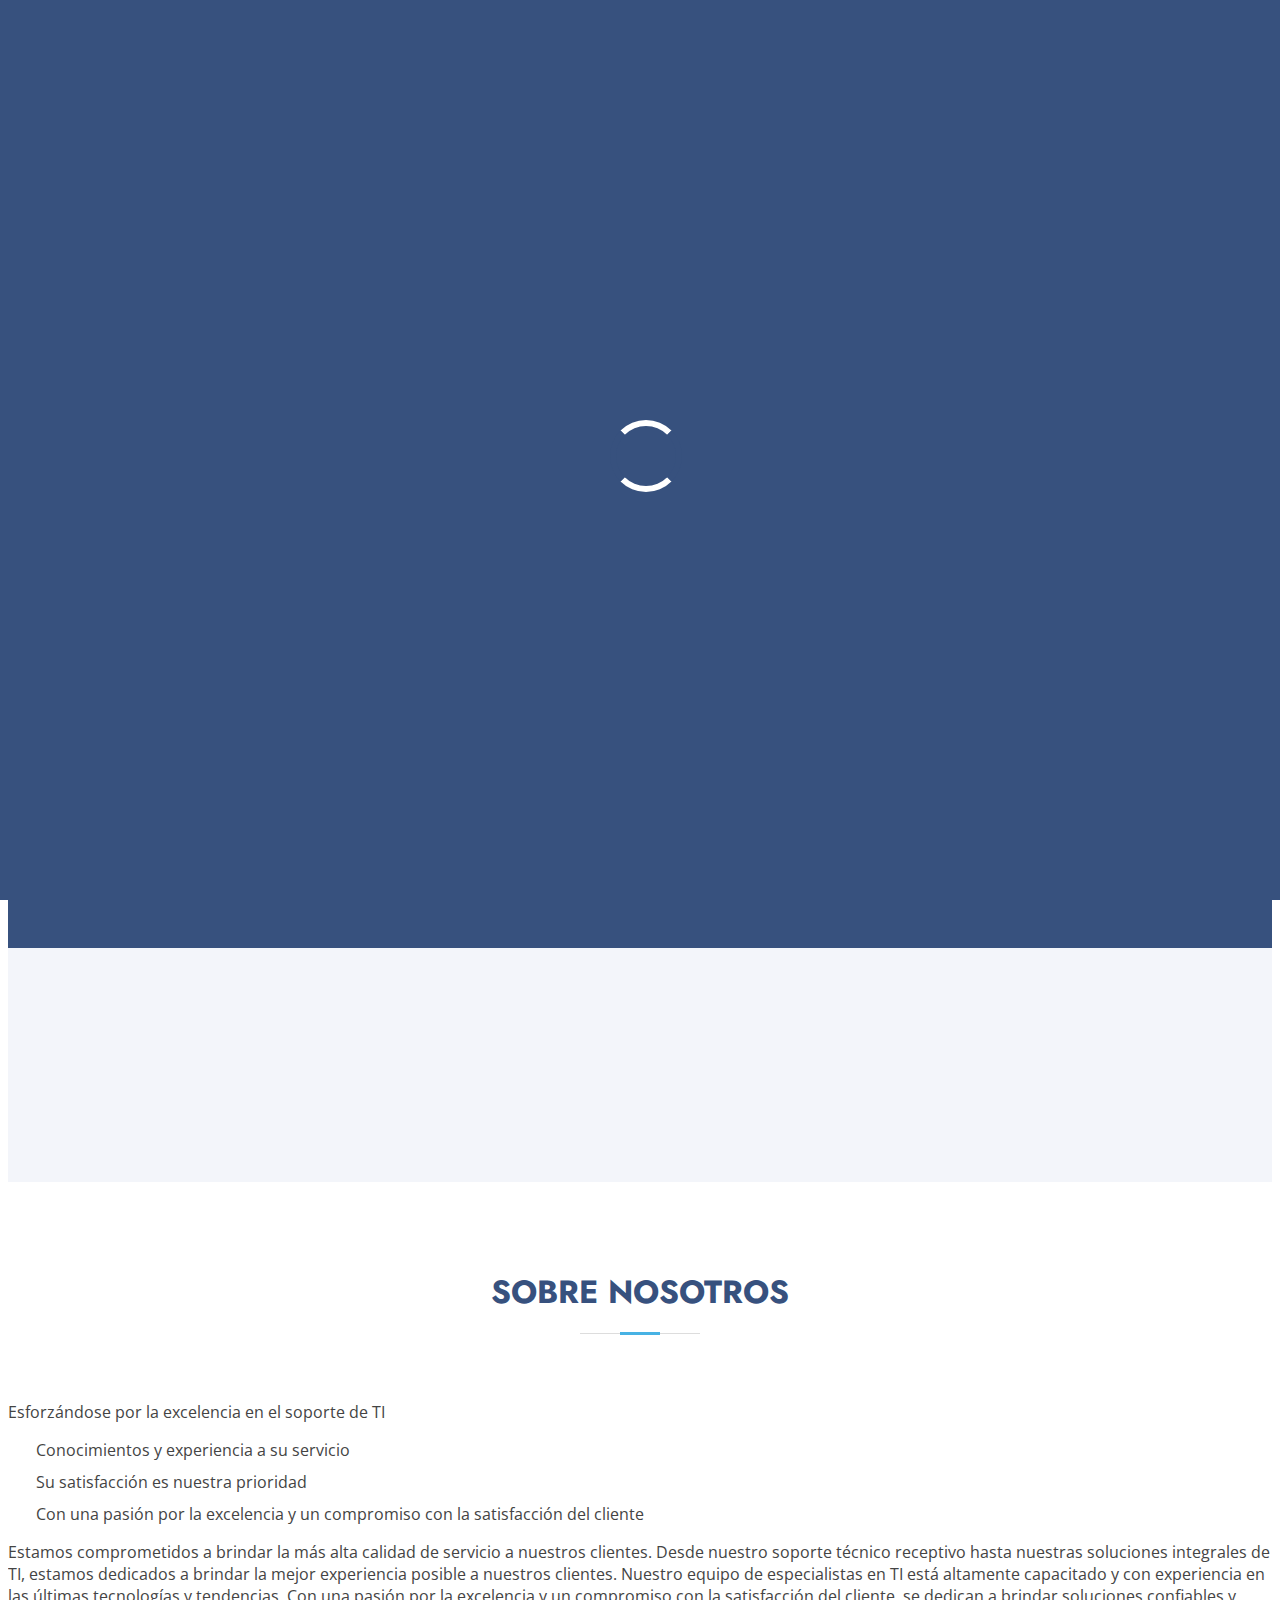
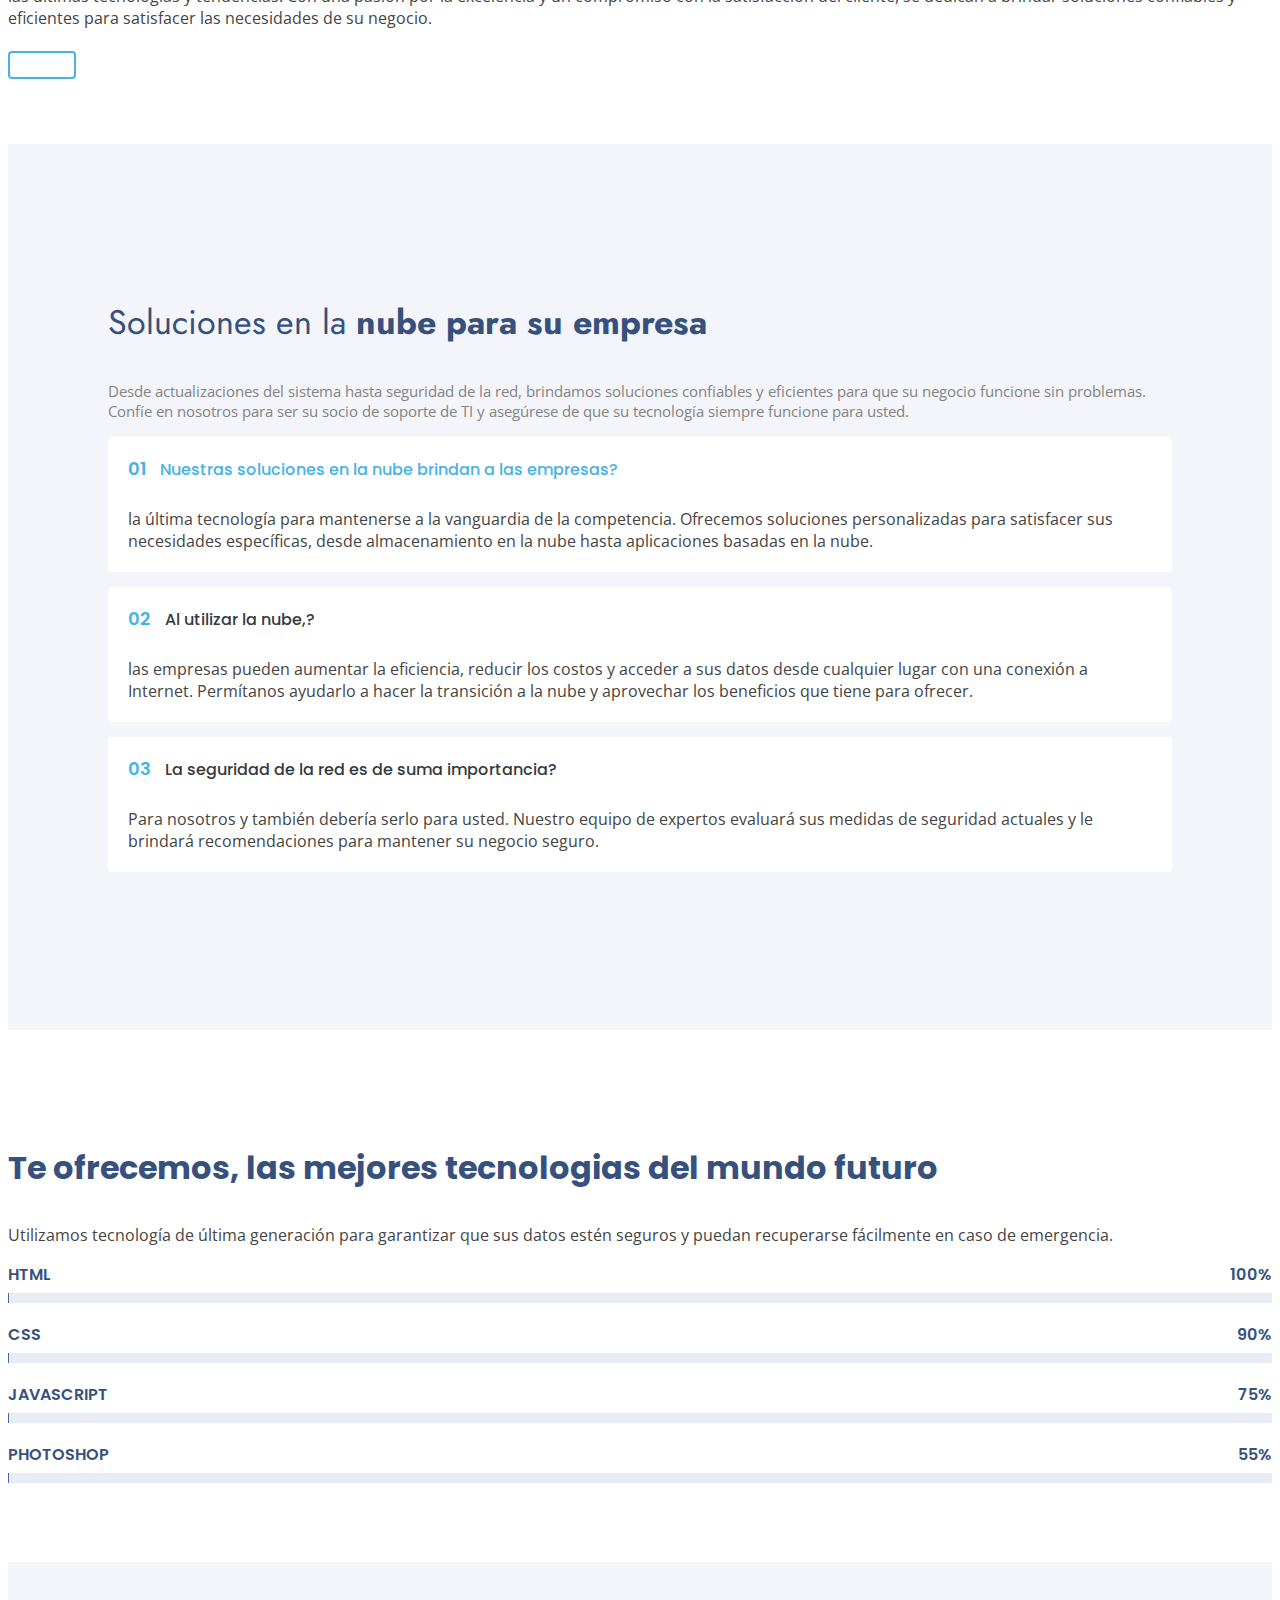
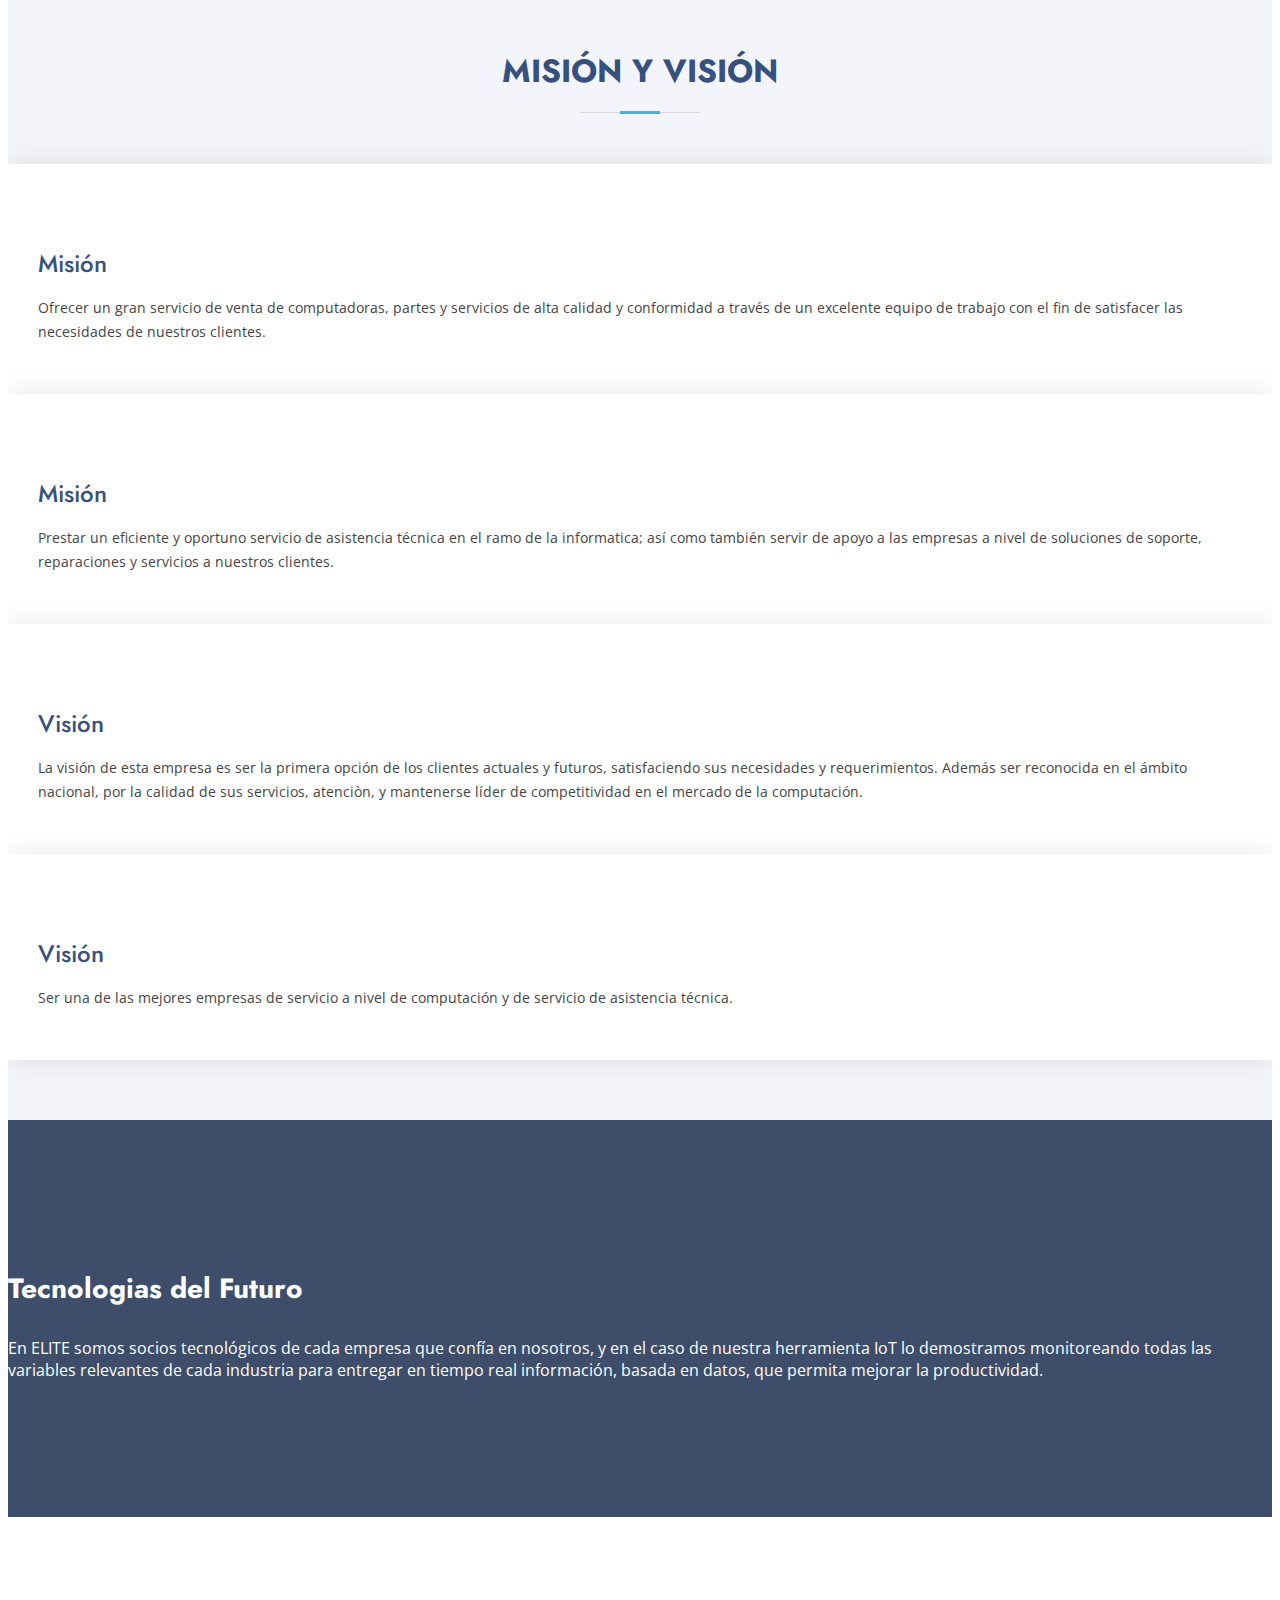
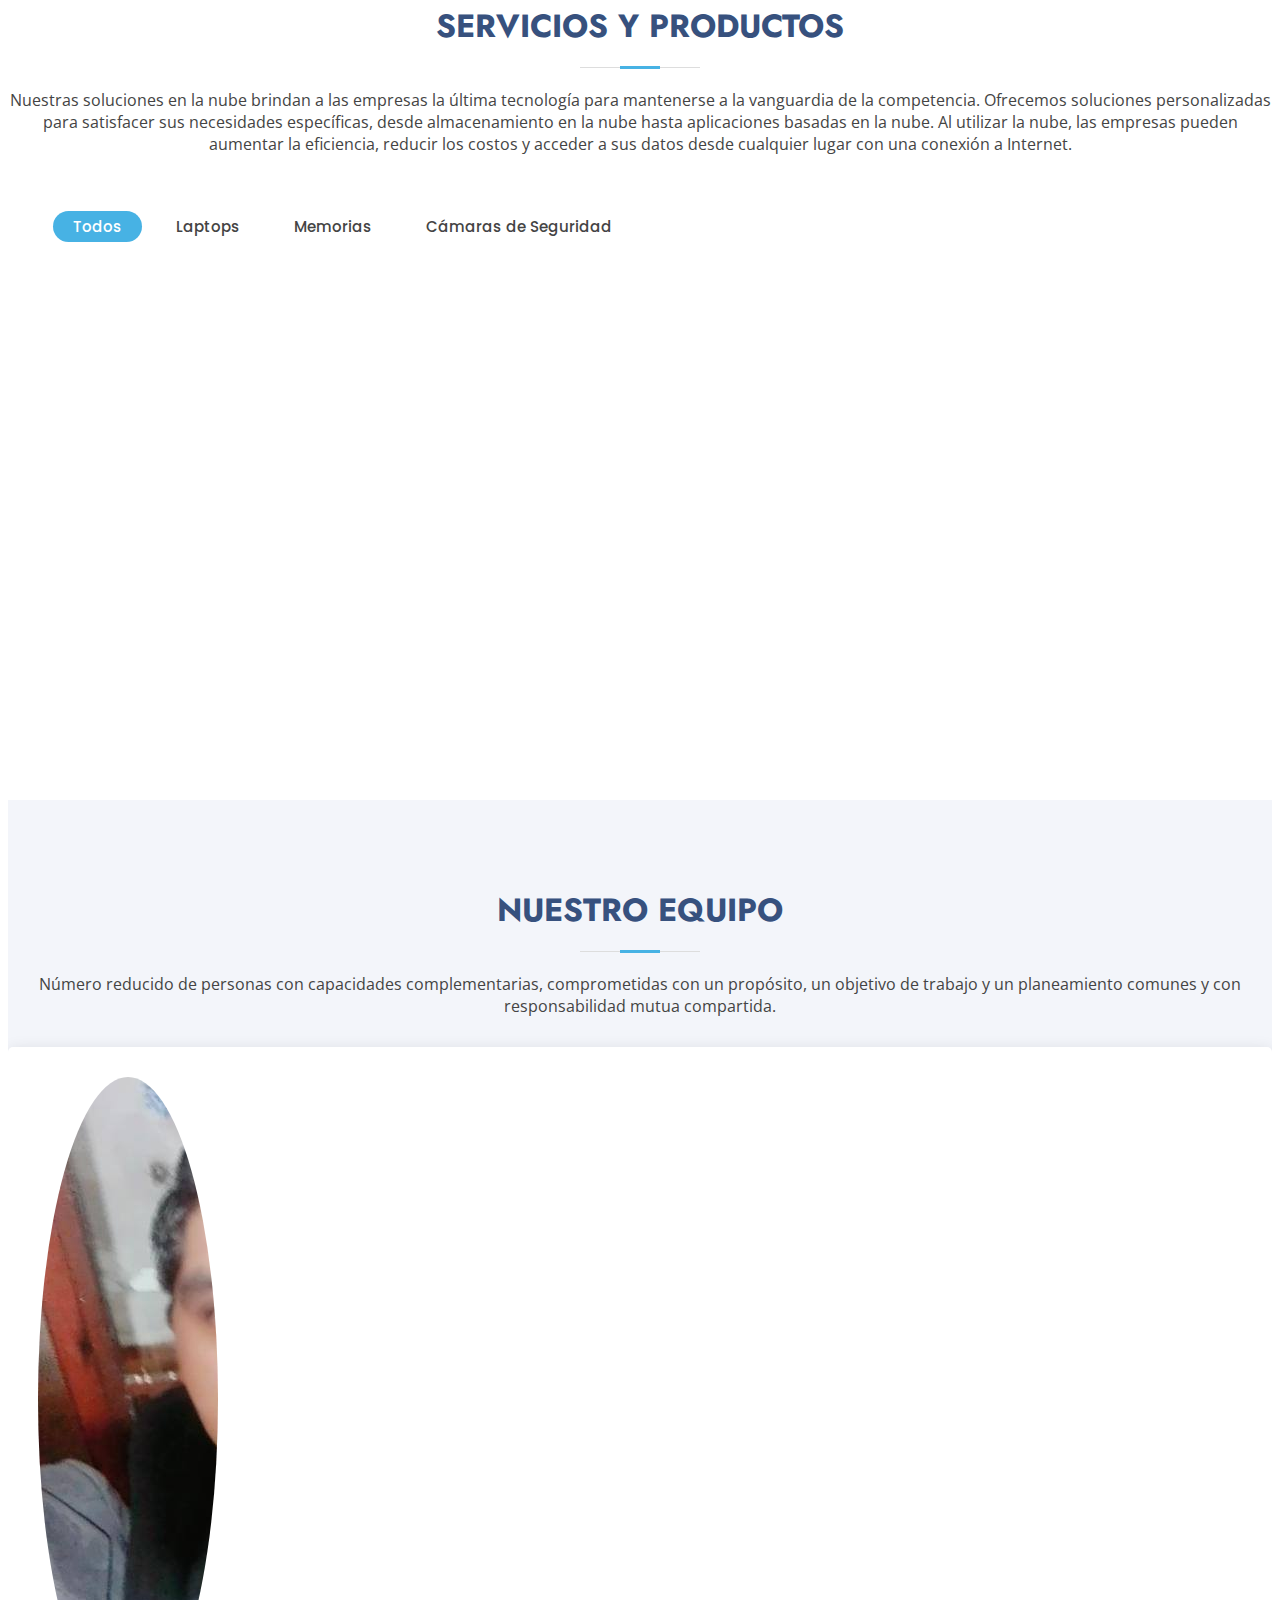
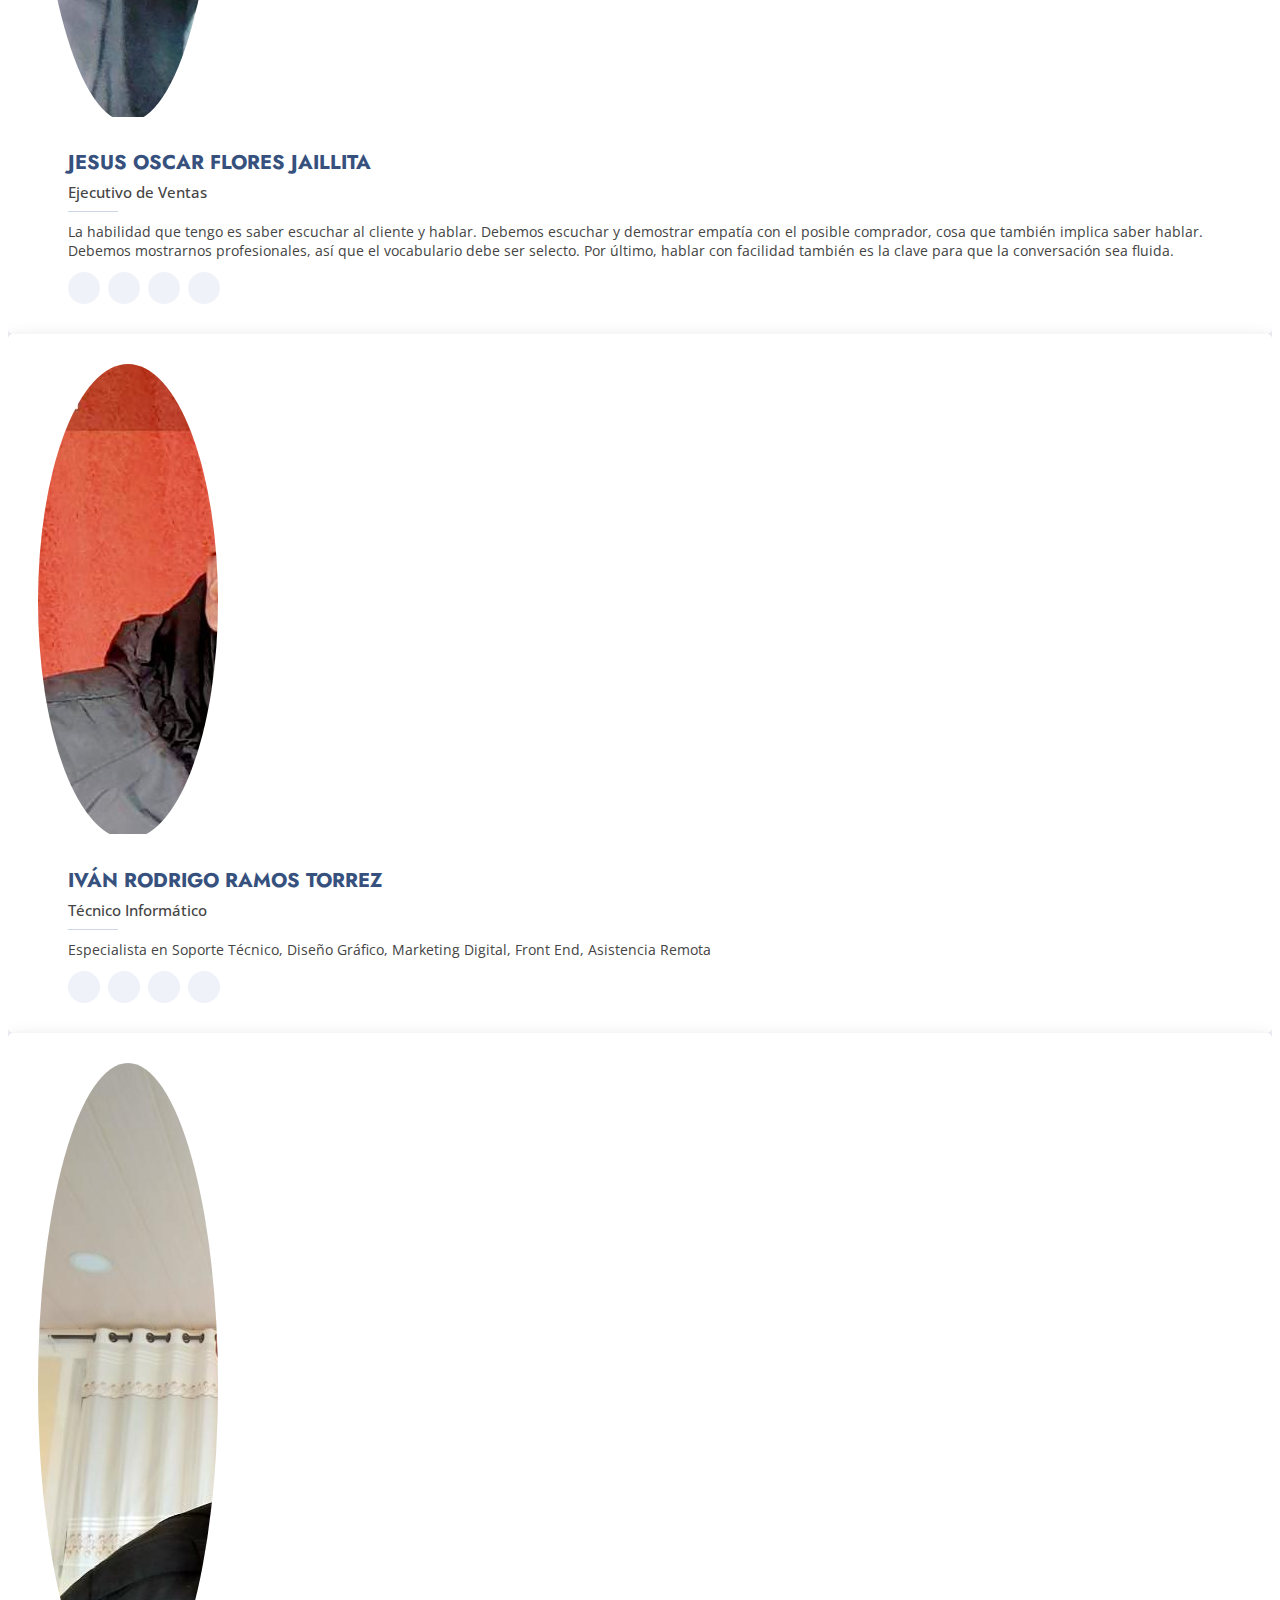
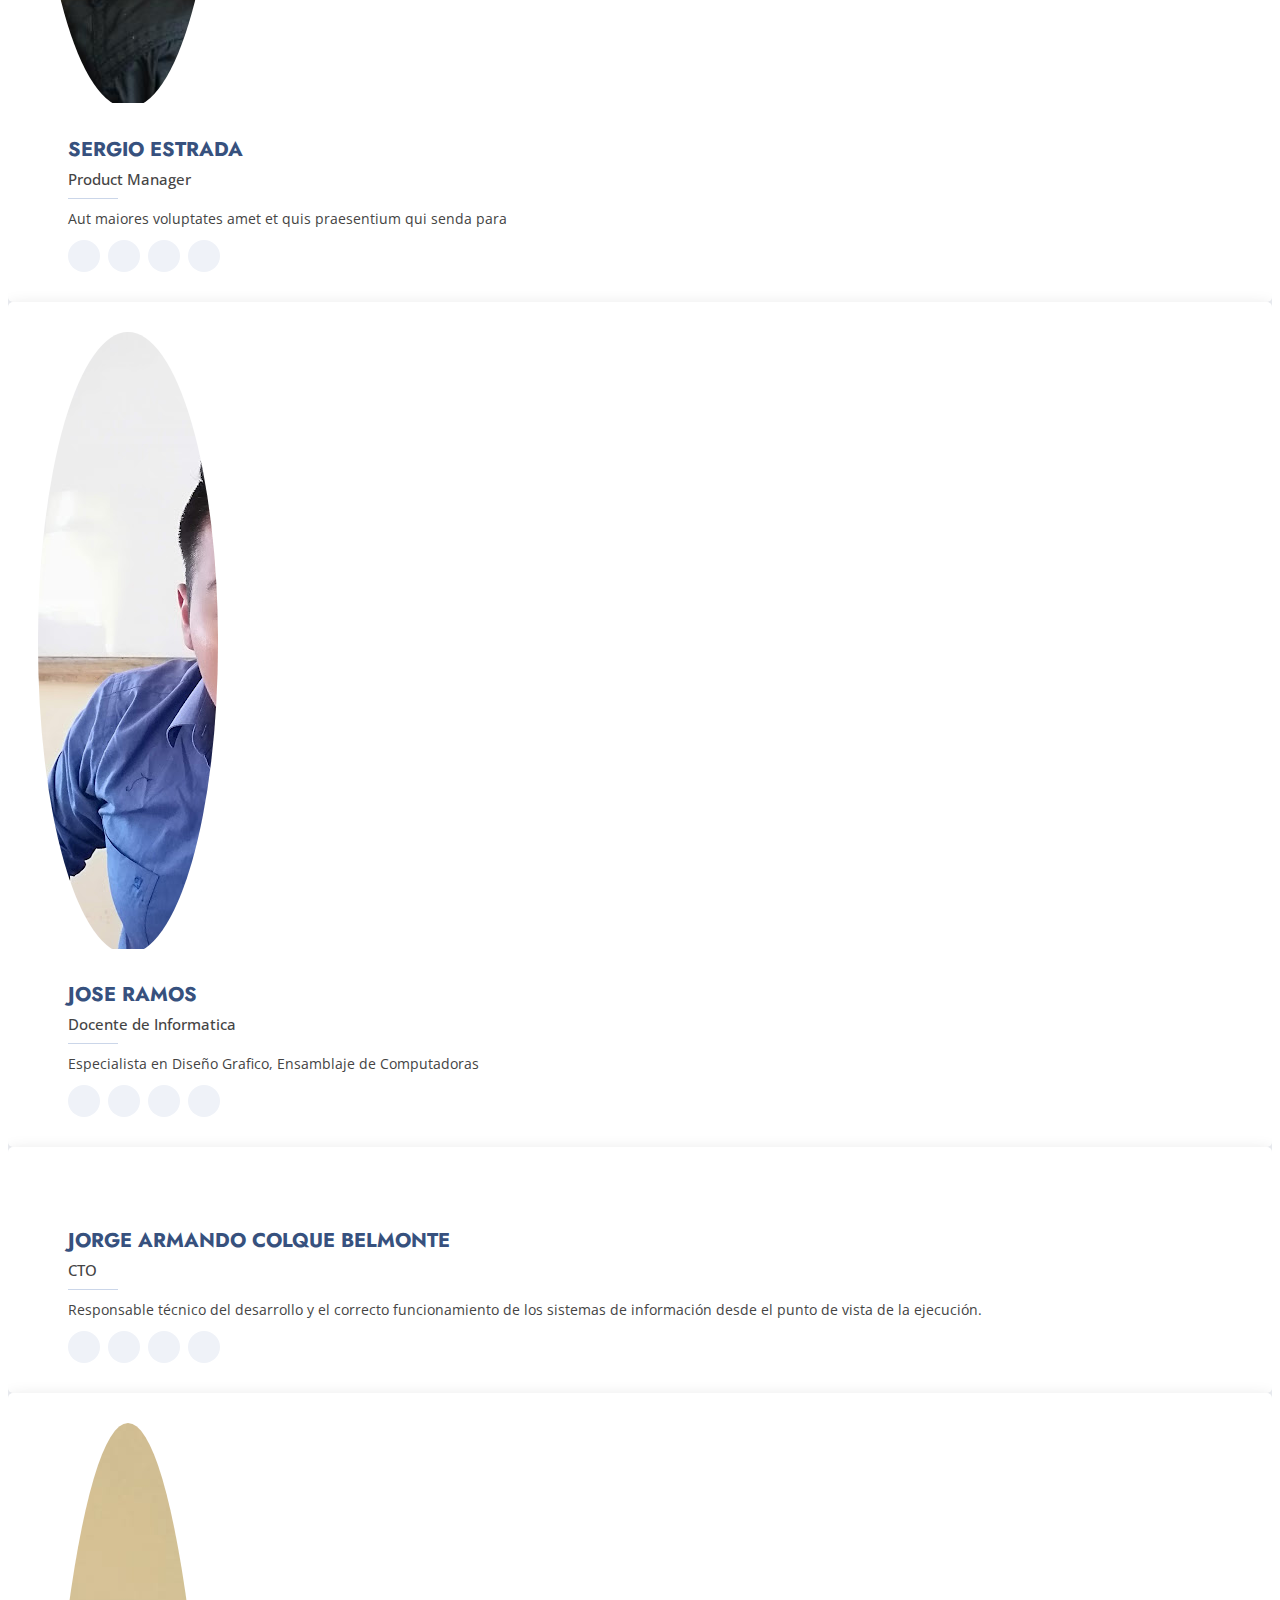
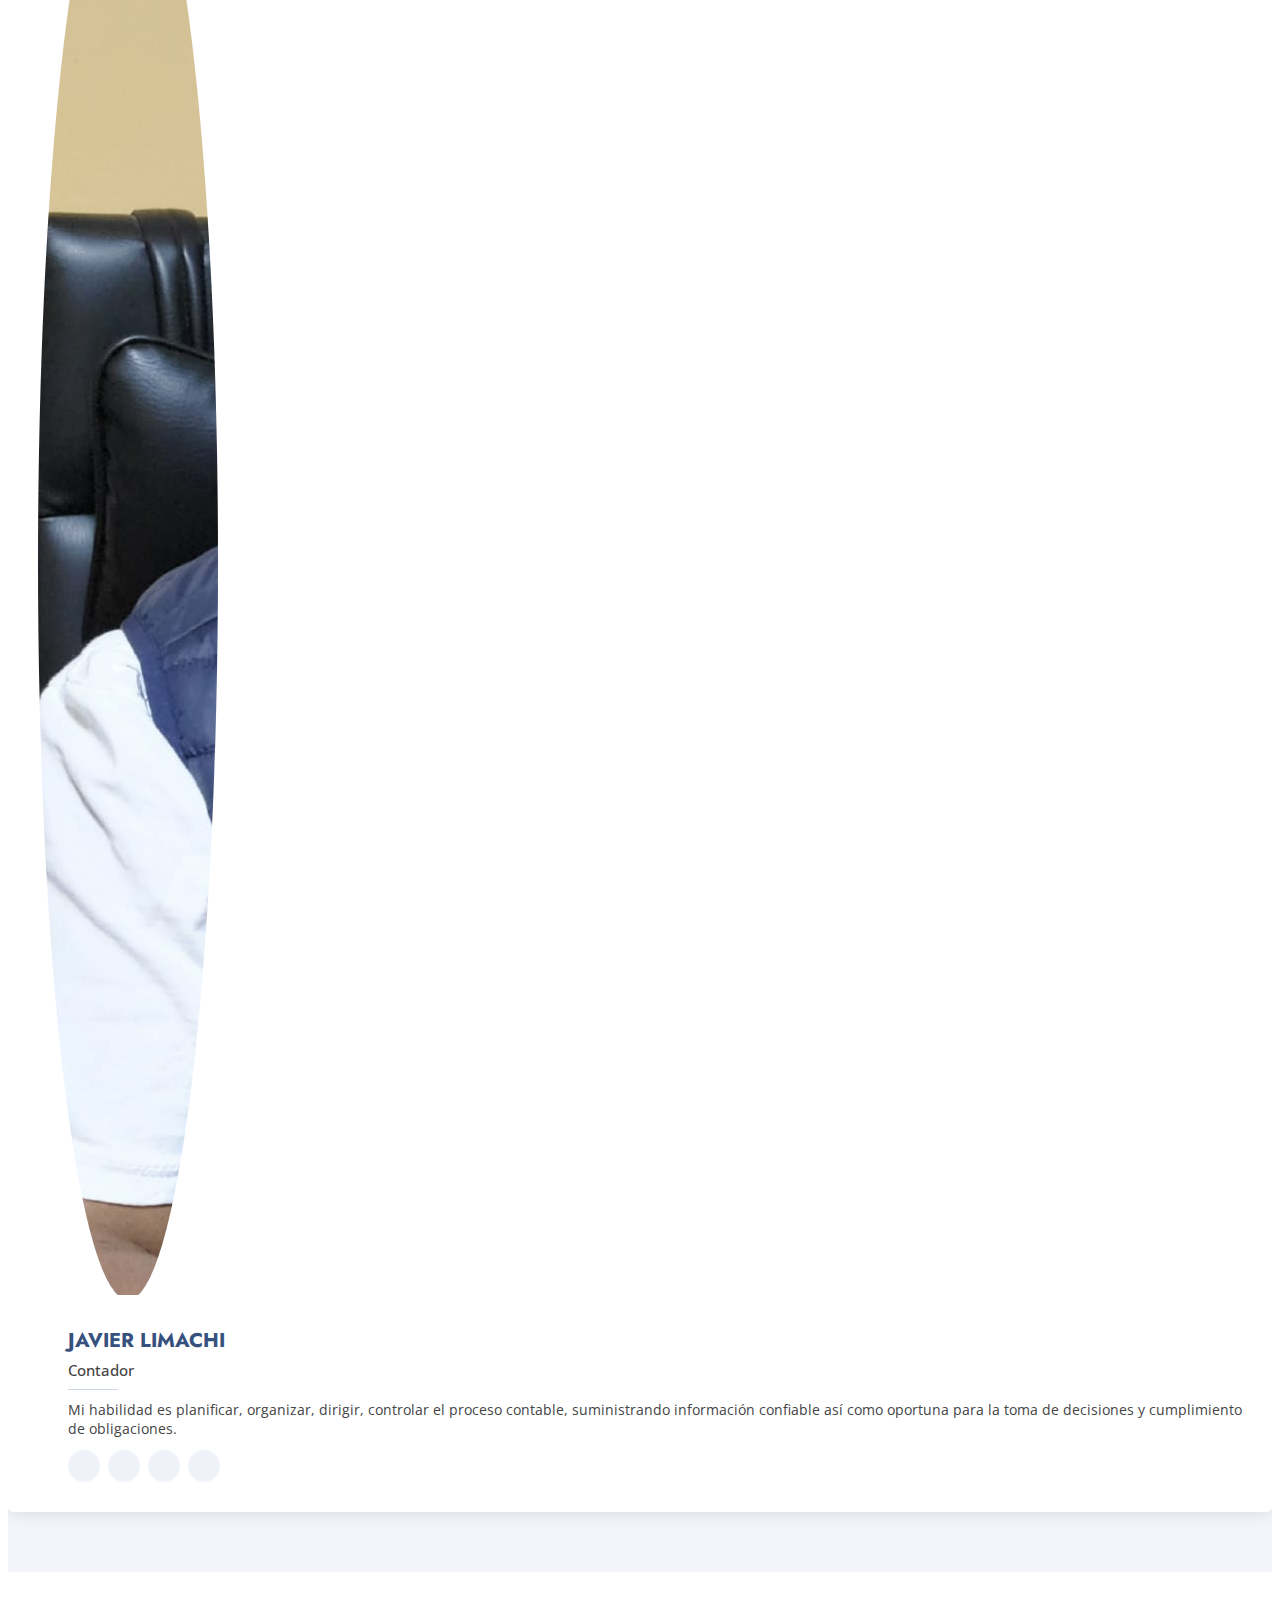
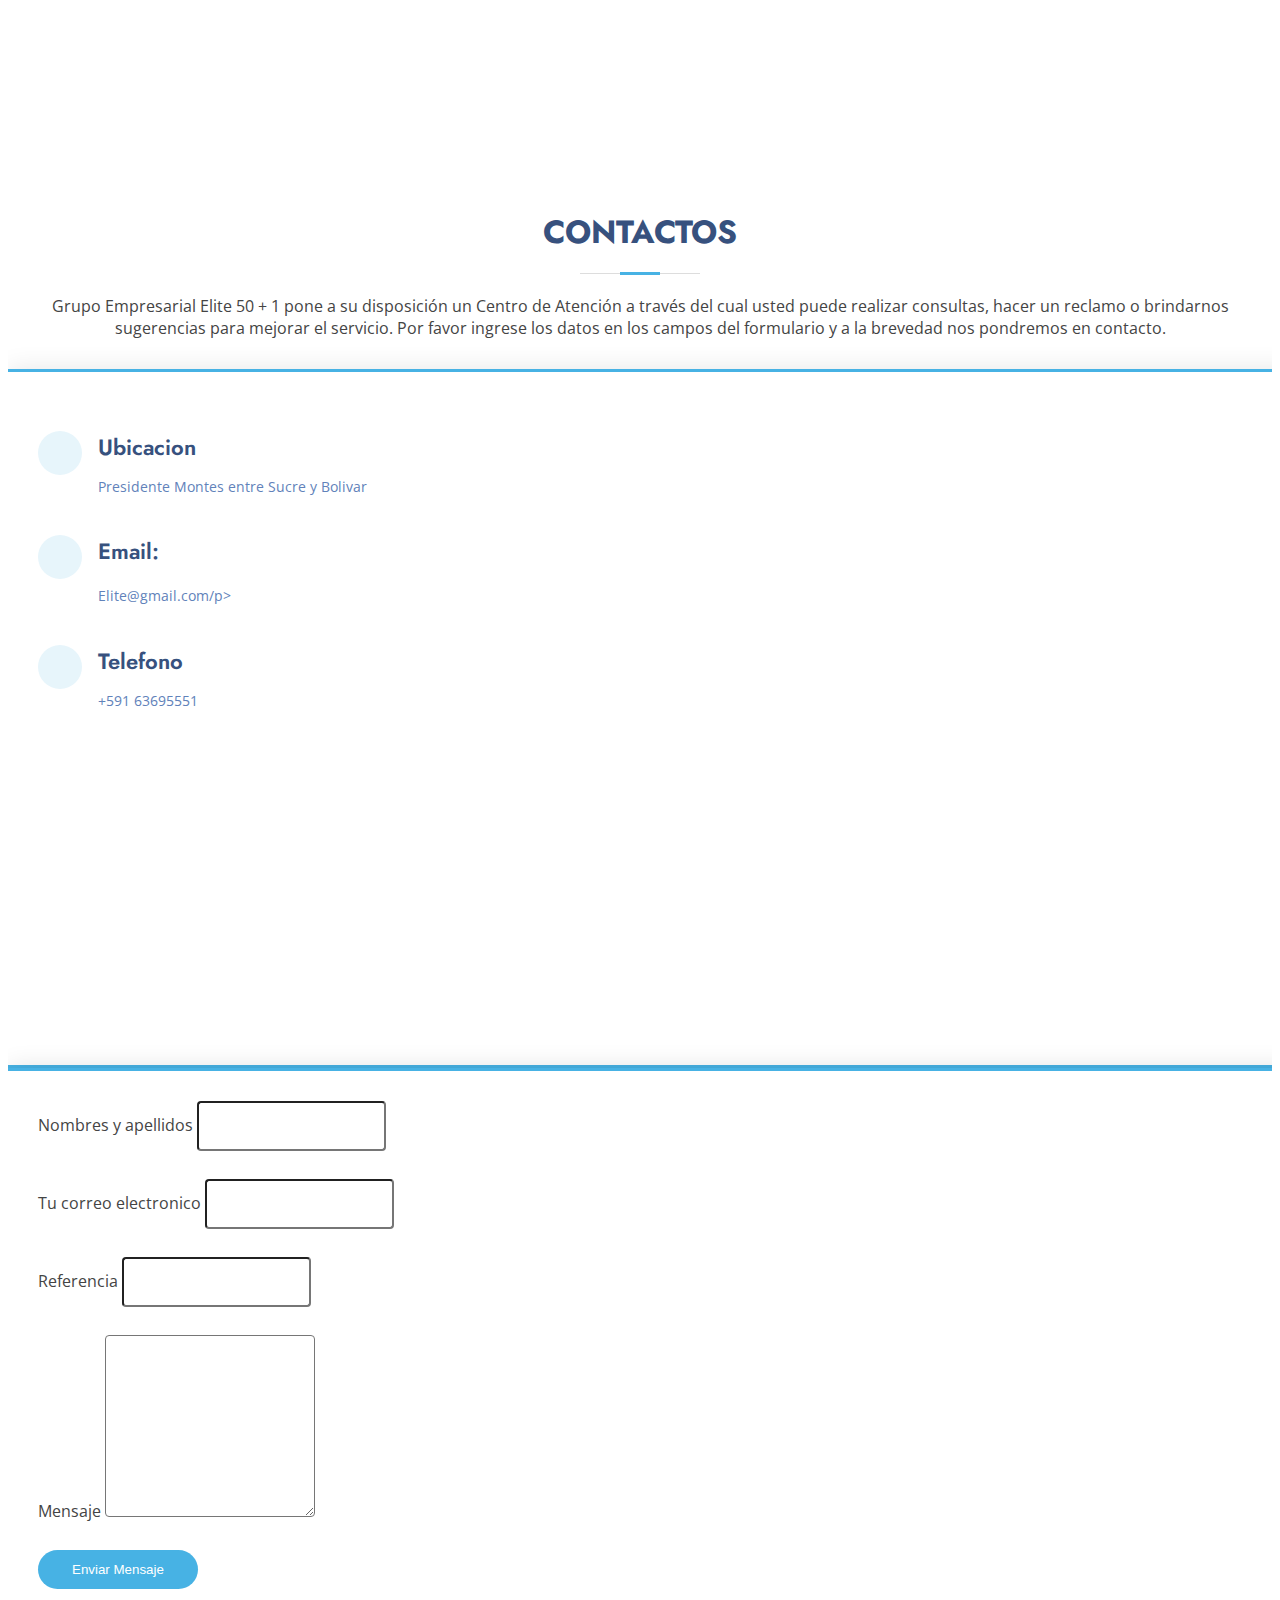
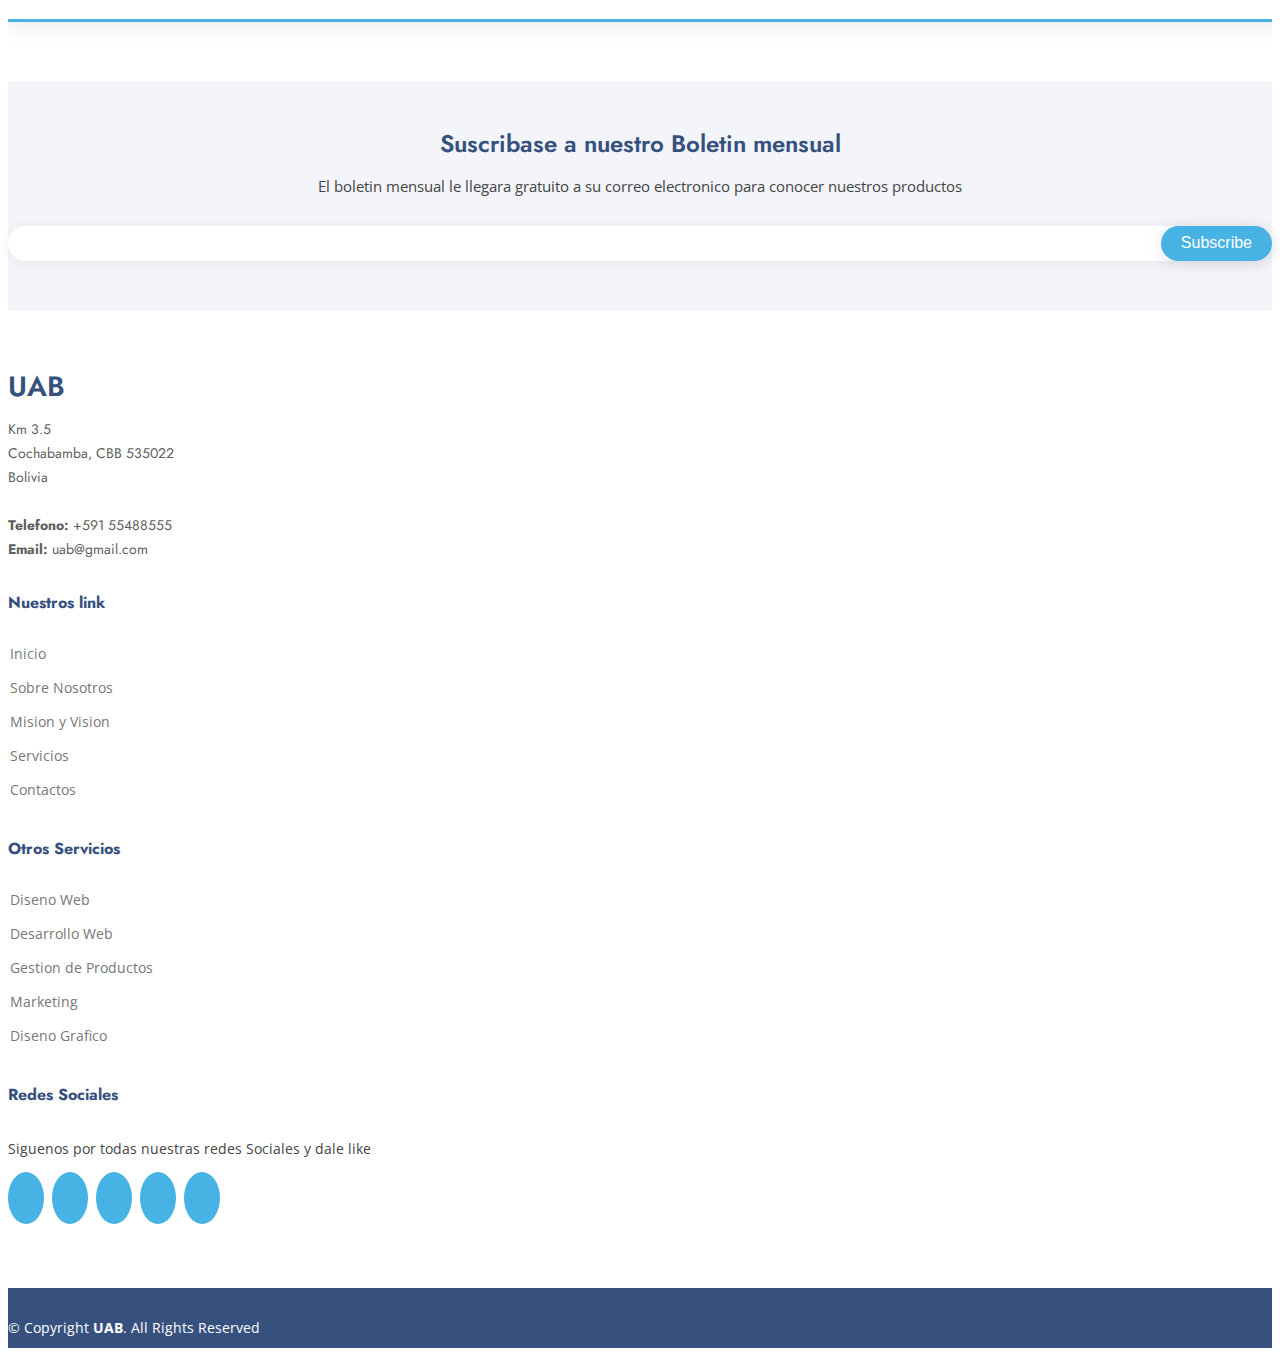
==== commit 3136b461: "datos" ====
--- a/index.html
+++ b/index.html
@@ -606,11 +606,11 @@
             <form action="forms/contact.php" method="post" role="form" class="php-email-form">
               <div class="row">
                 <div class="form-group col-md-6">
-                  <label for="name">Nombres</label>
+                  <label for="name">Nombres y apellidos</label>
                   <input type="text" name="name" class="form-control" id="name" required>
                 </div>
                 <div class="form-group col-md-6">
-                  <label for="name">Tu correo electronico</label>
+                  <label for="name">Tu correo electronico </label>
                   <input type="email" class="form-control" name="email" id="email" required>
                 </div>
               </div>
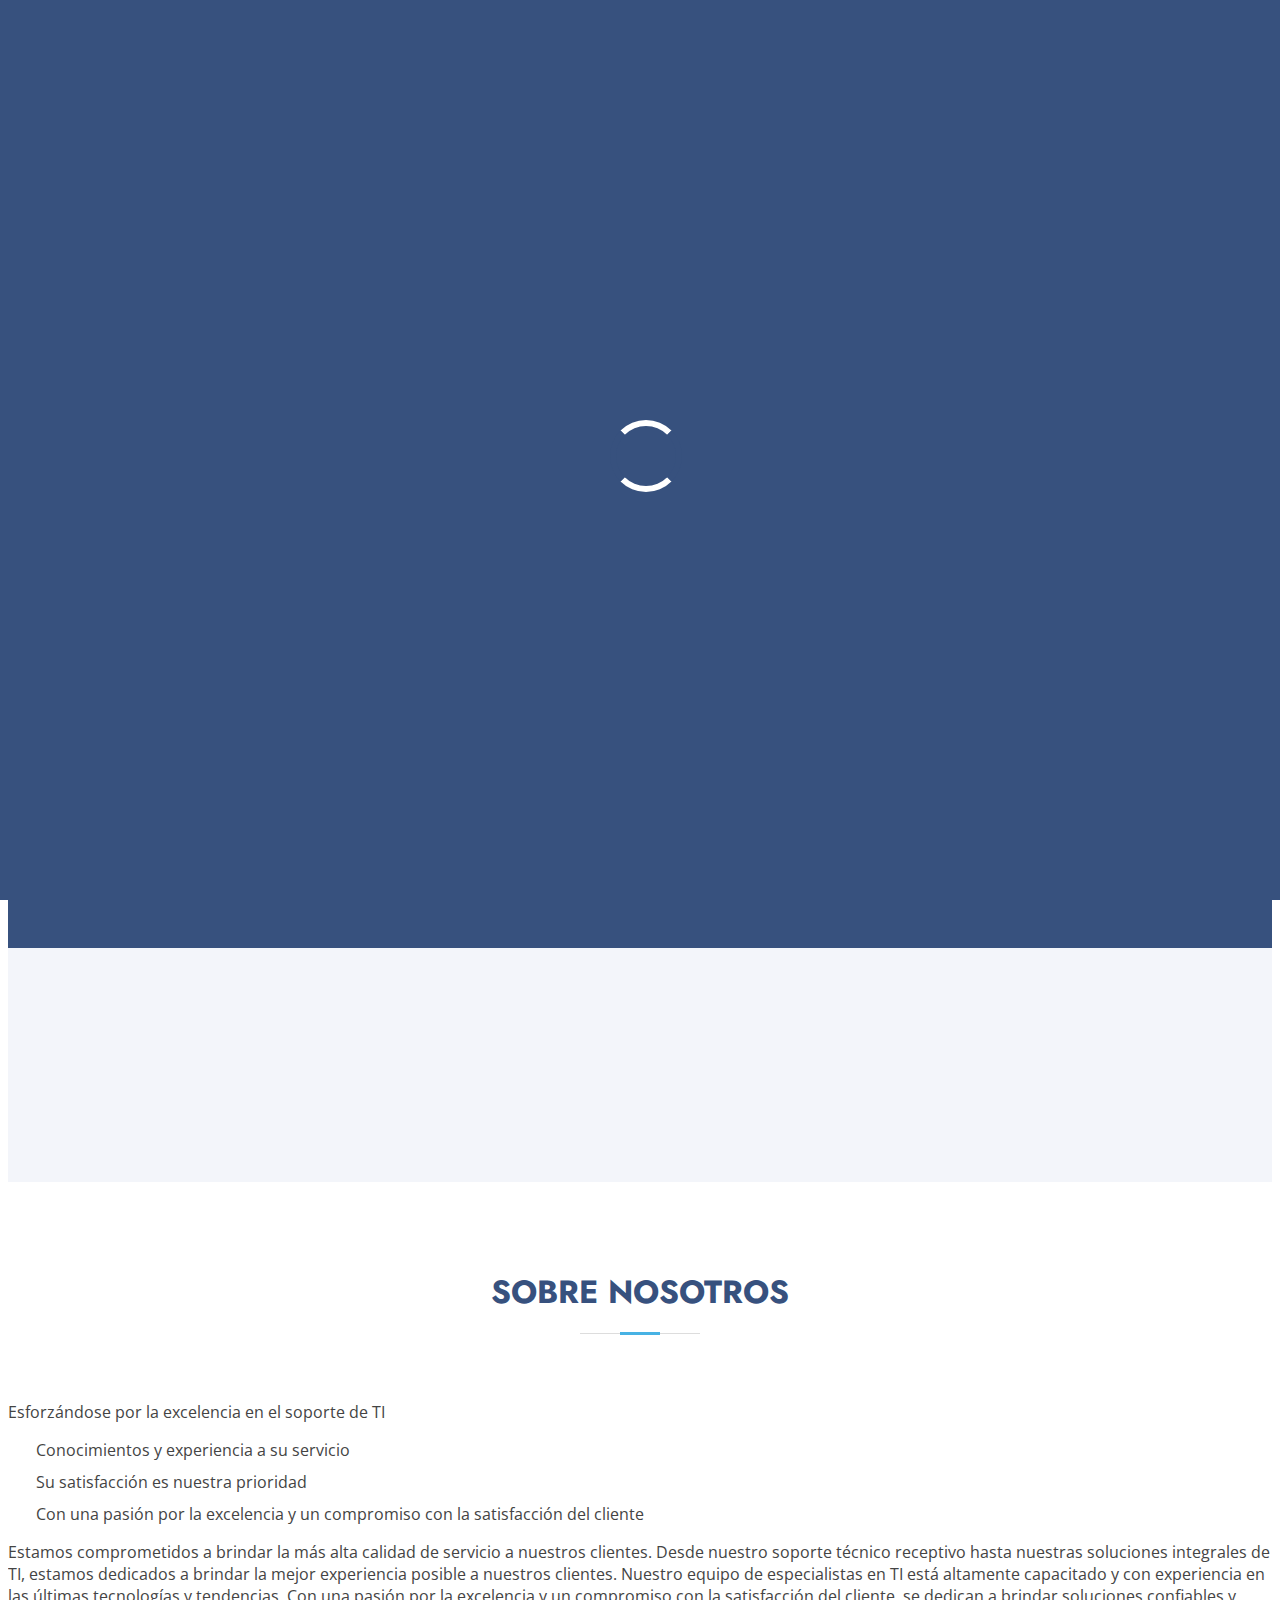
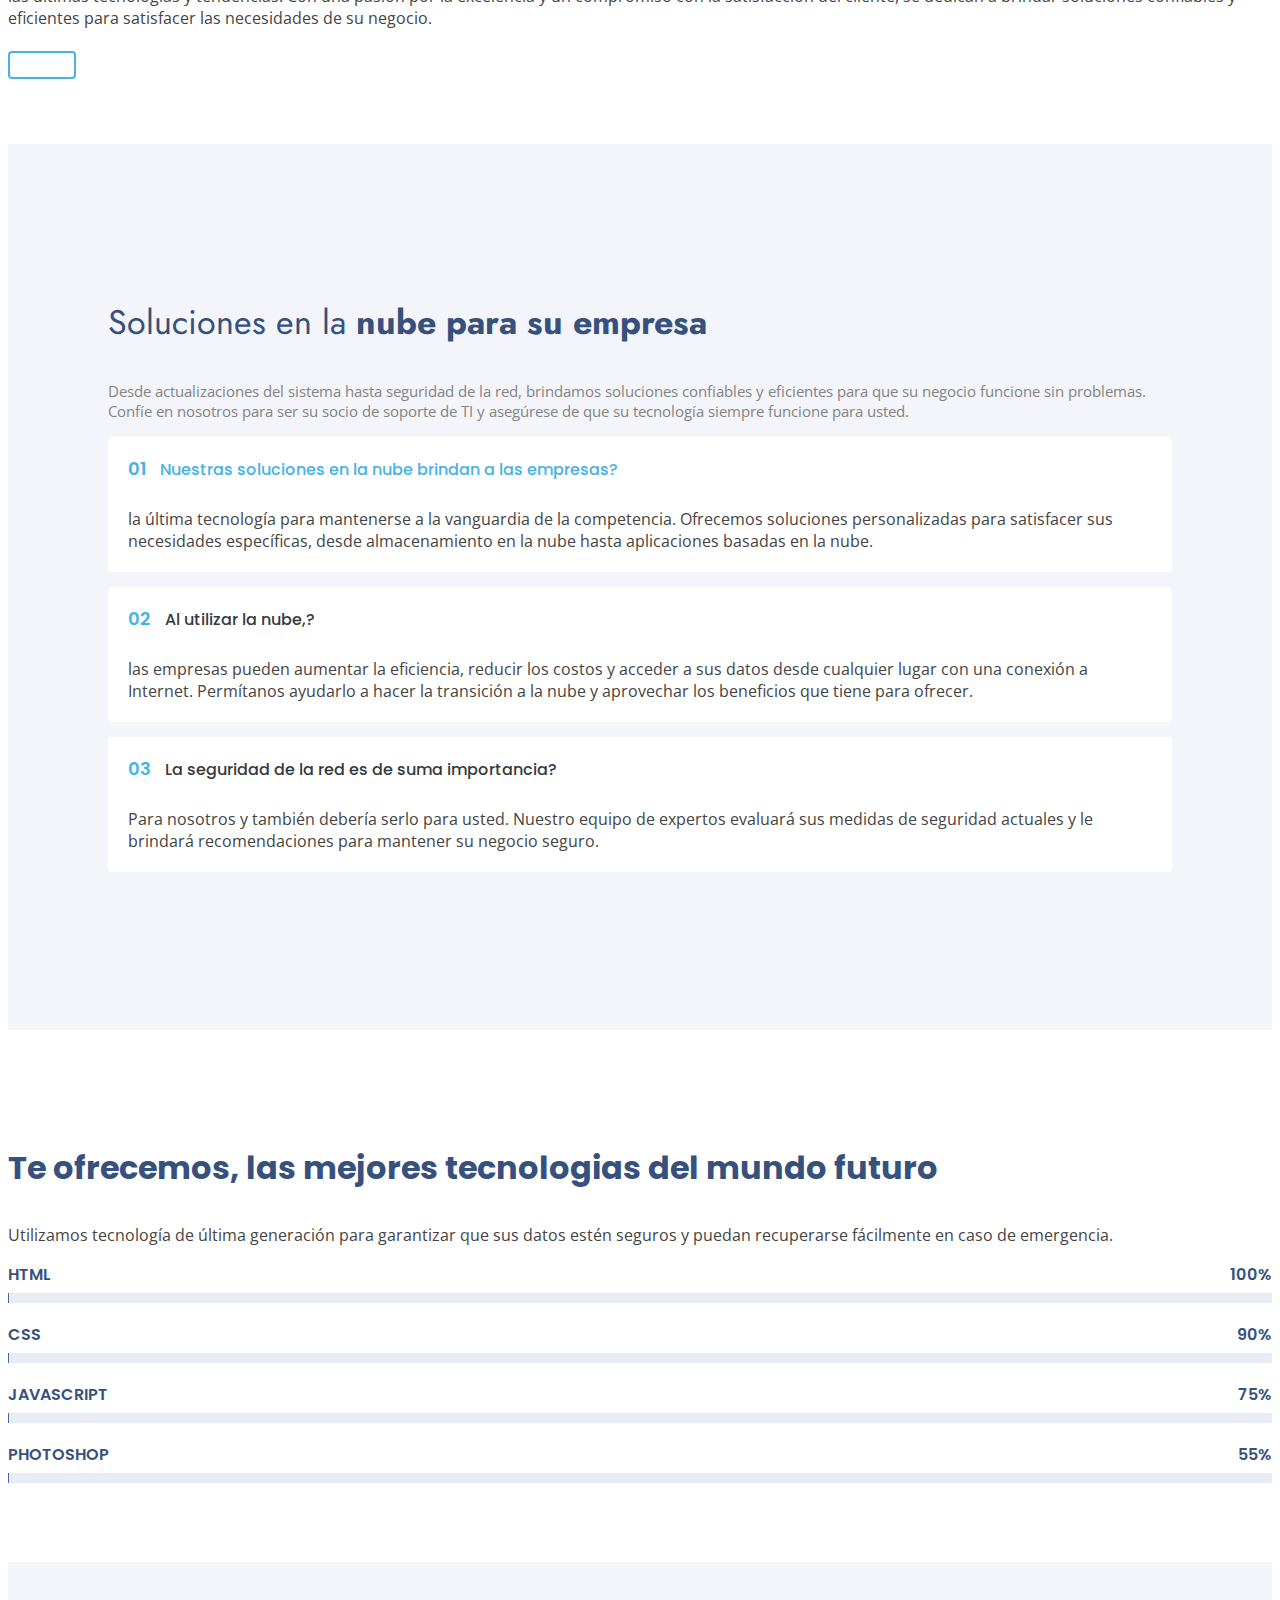
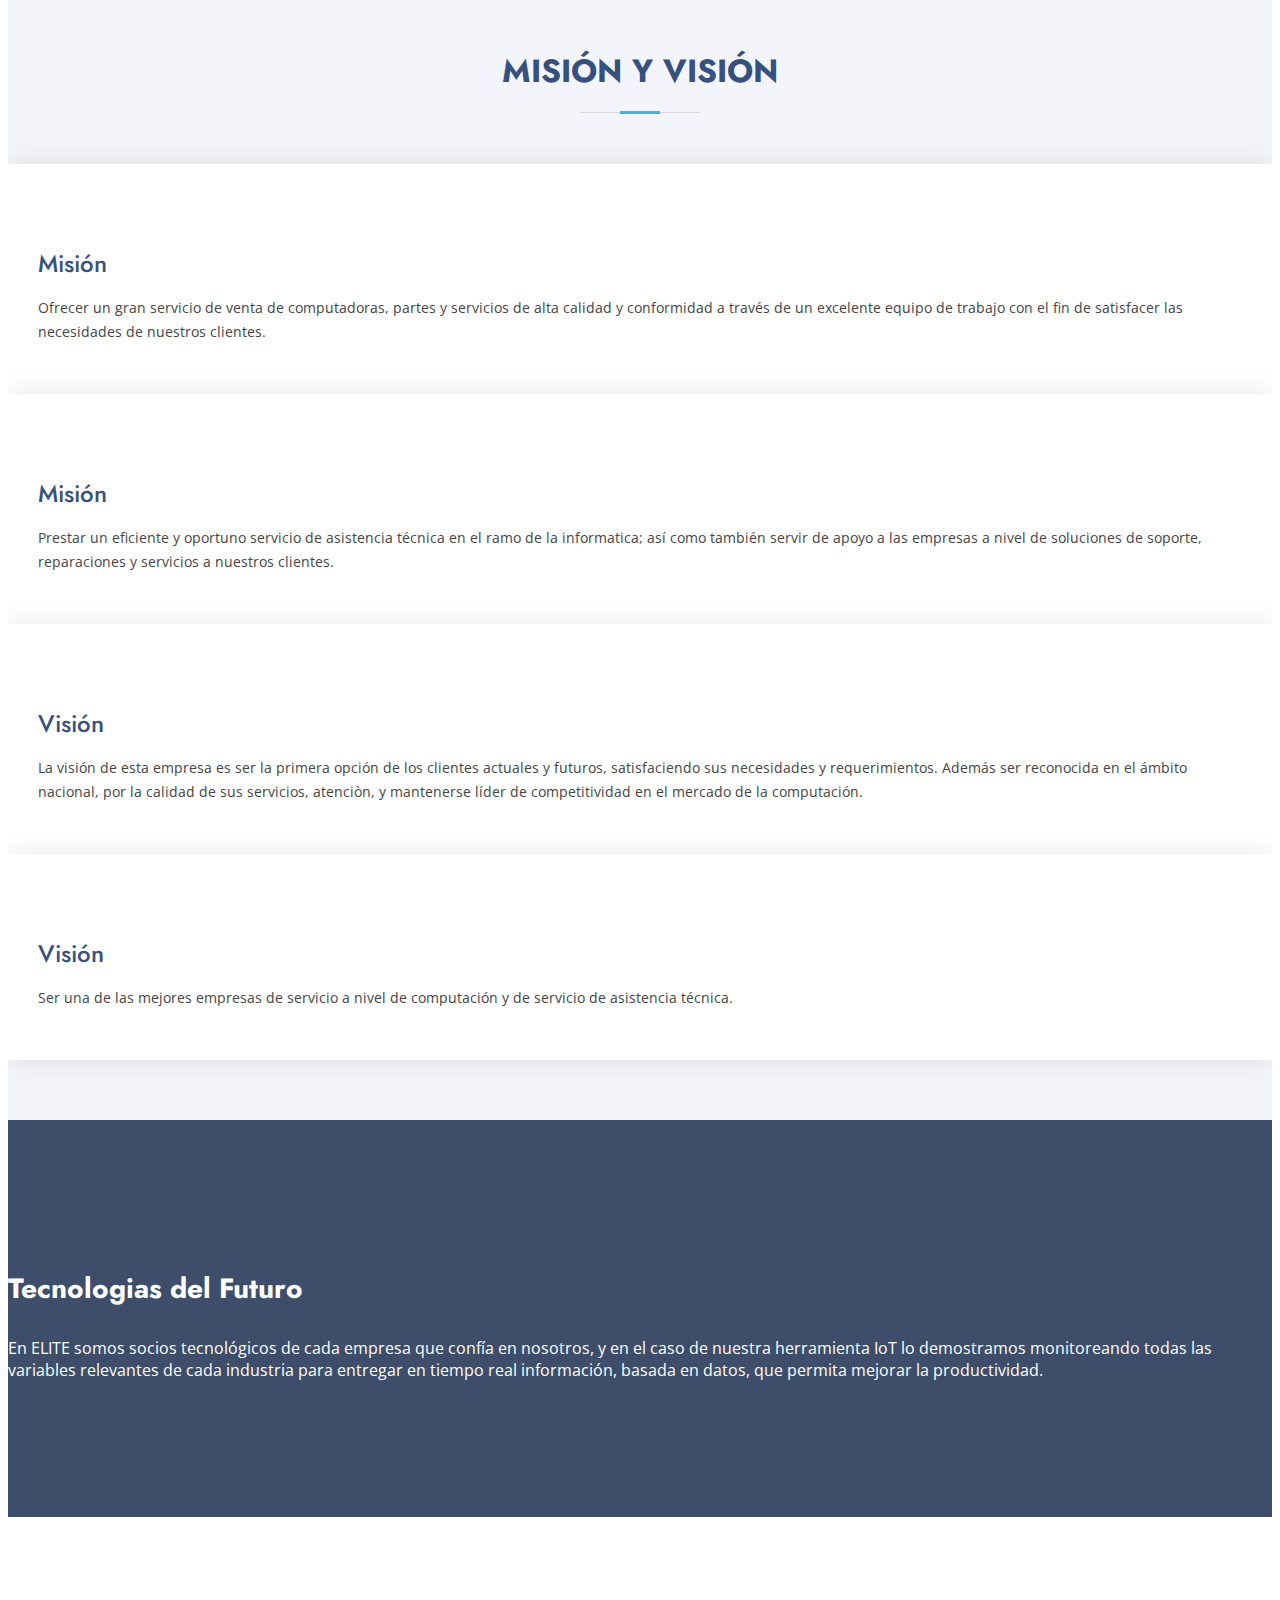
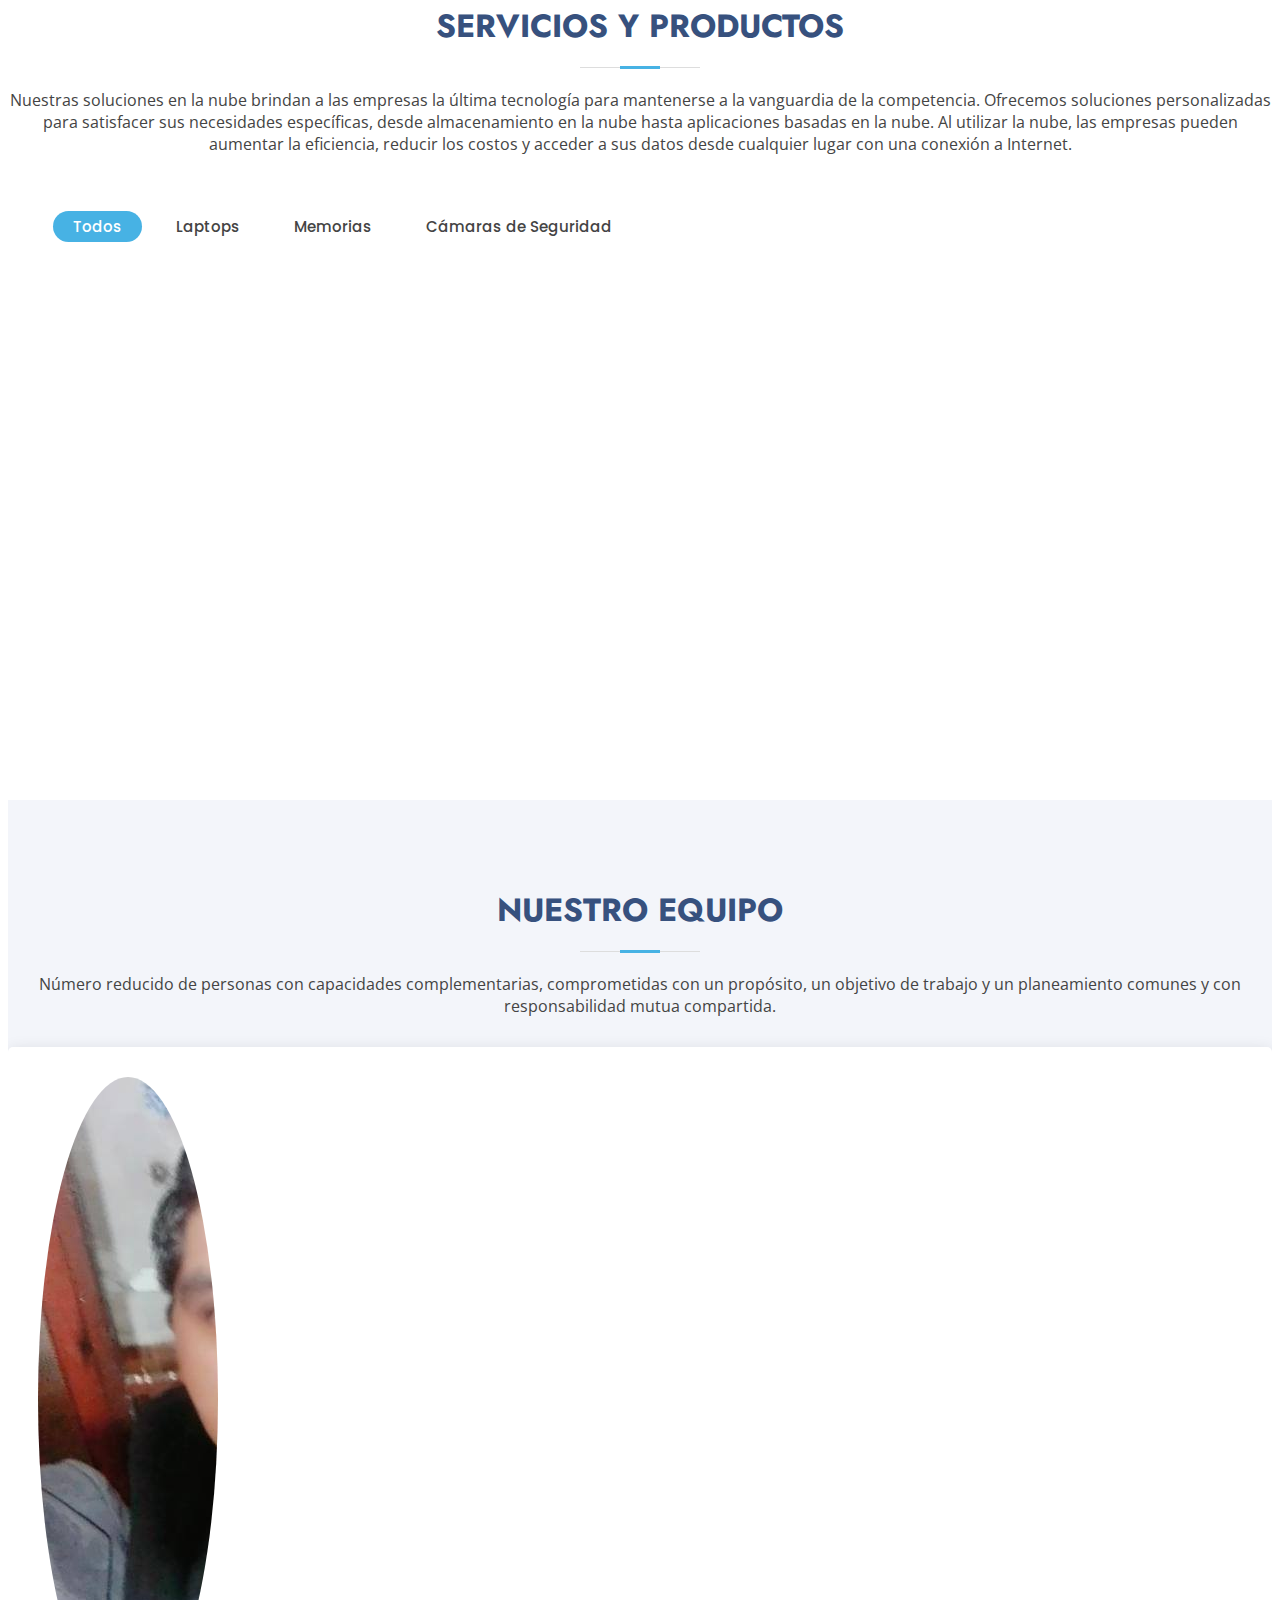
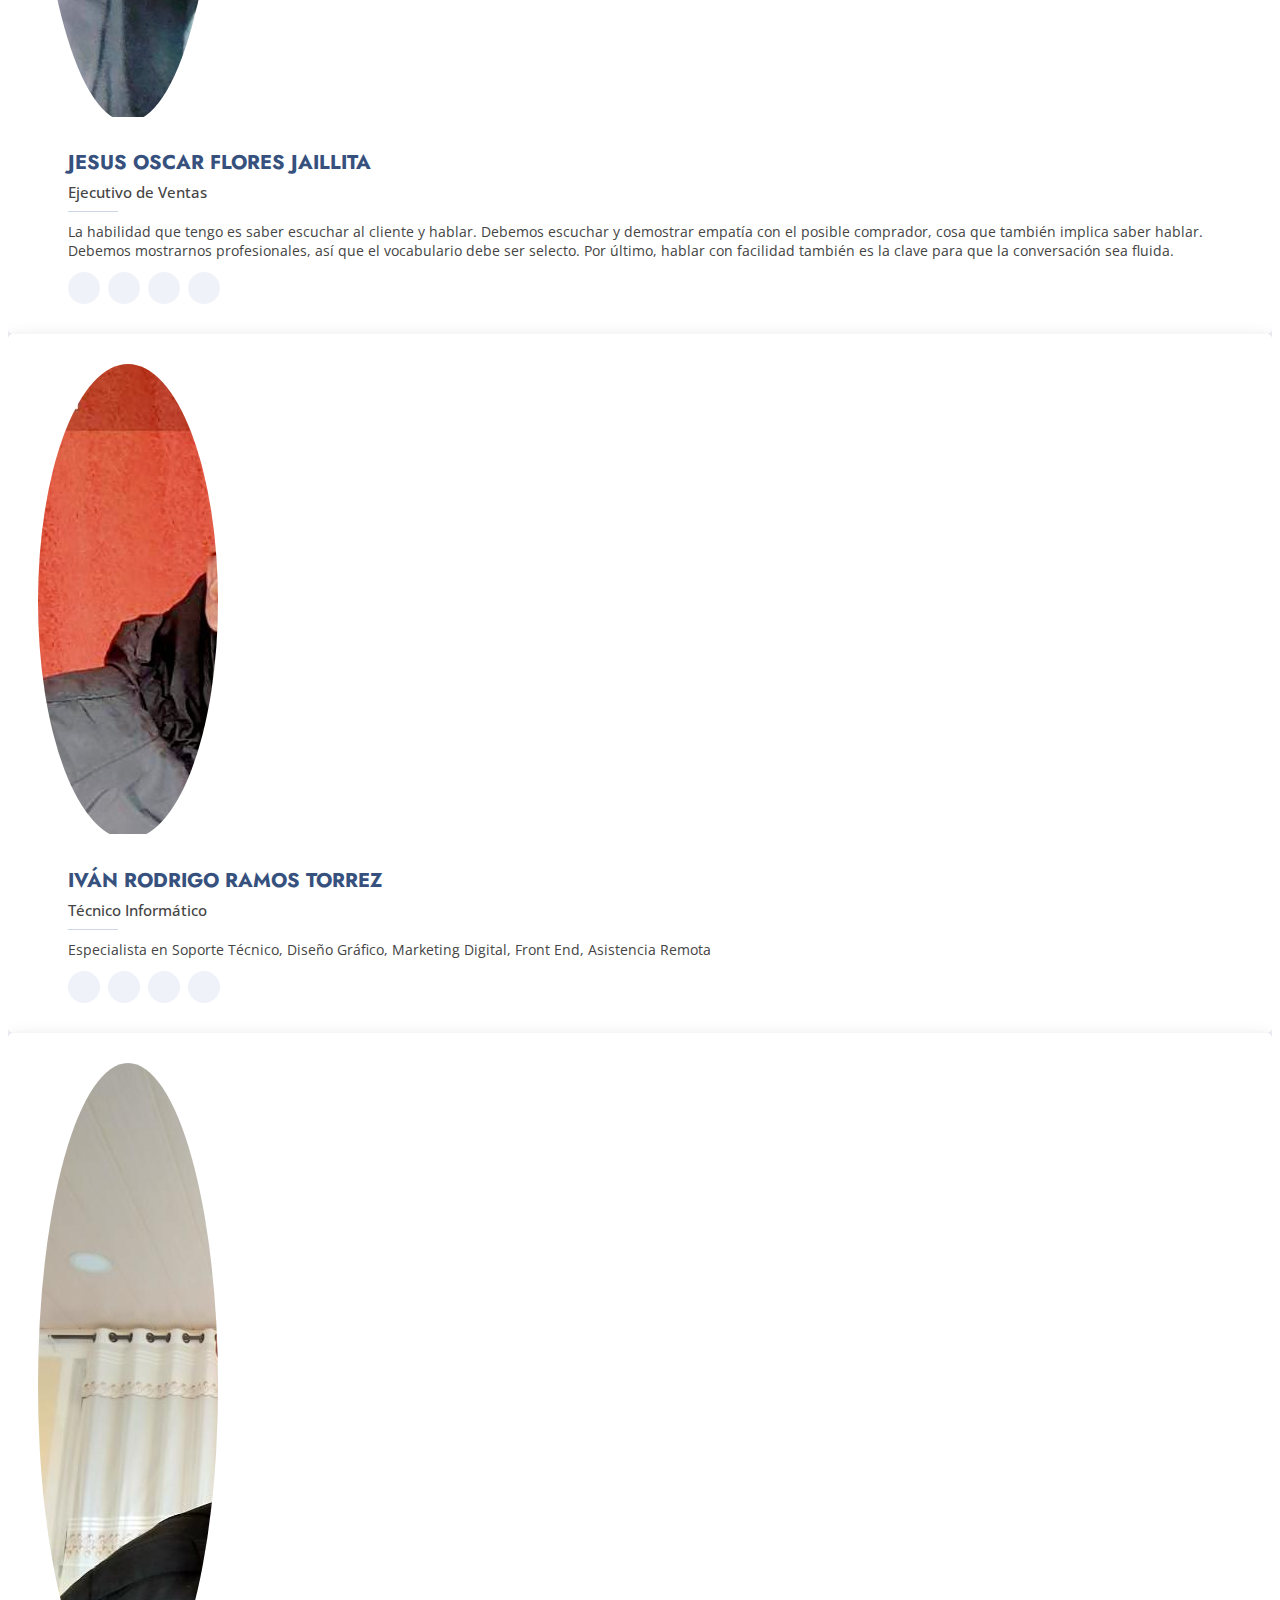
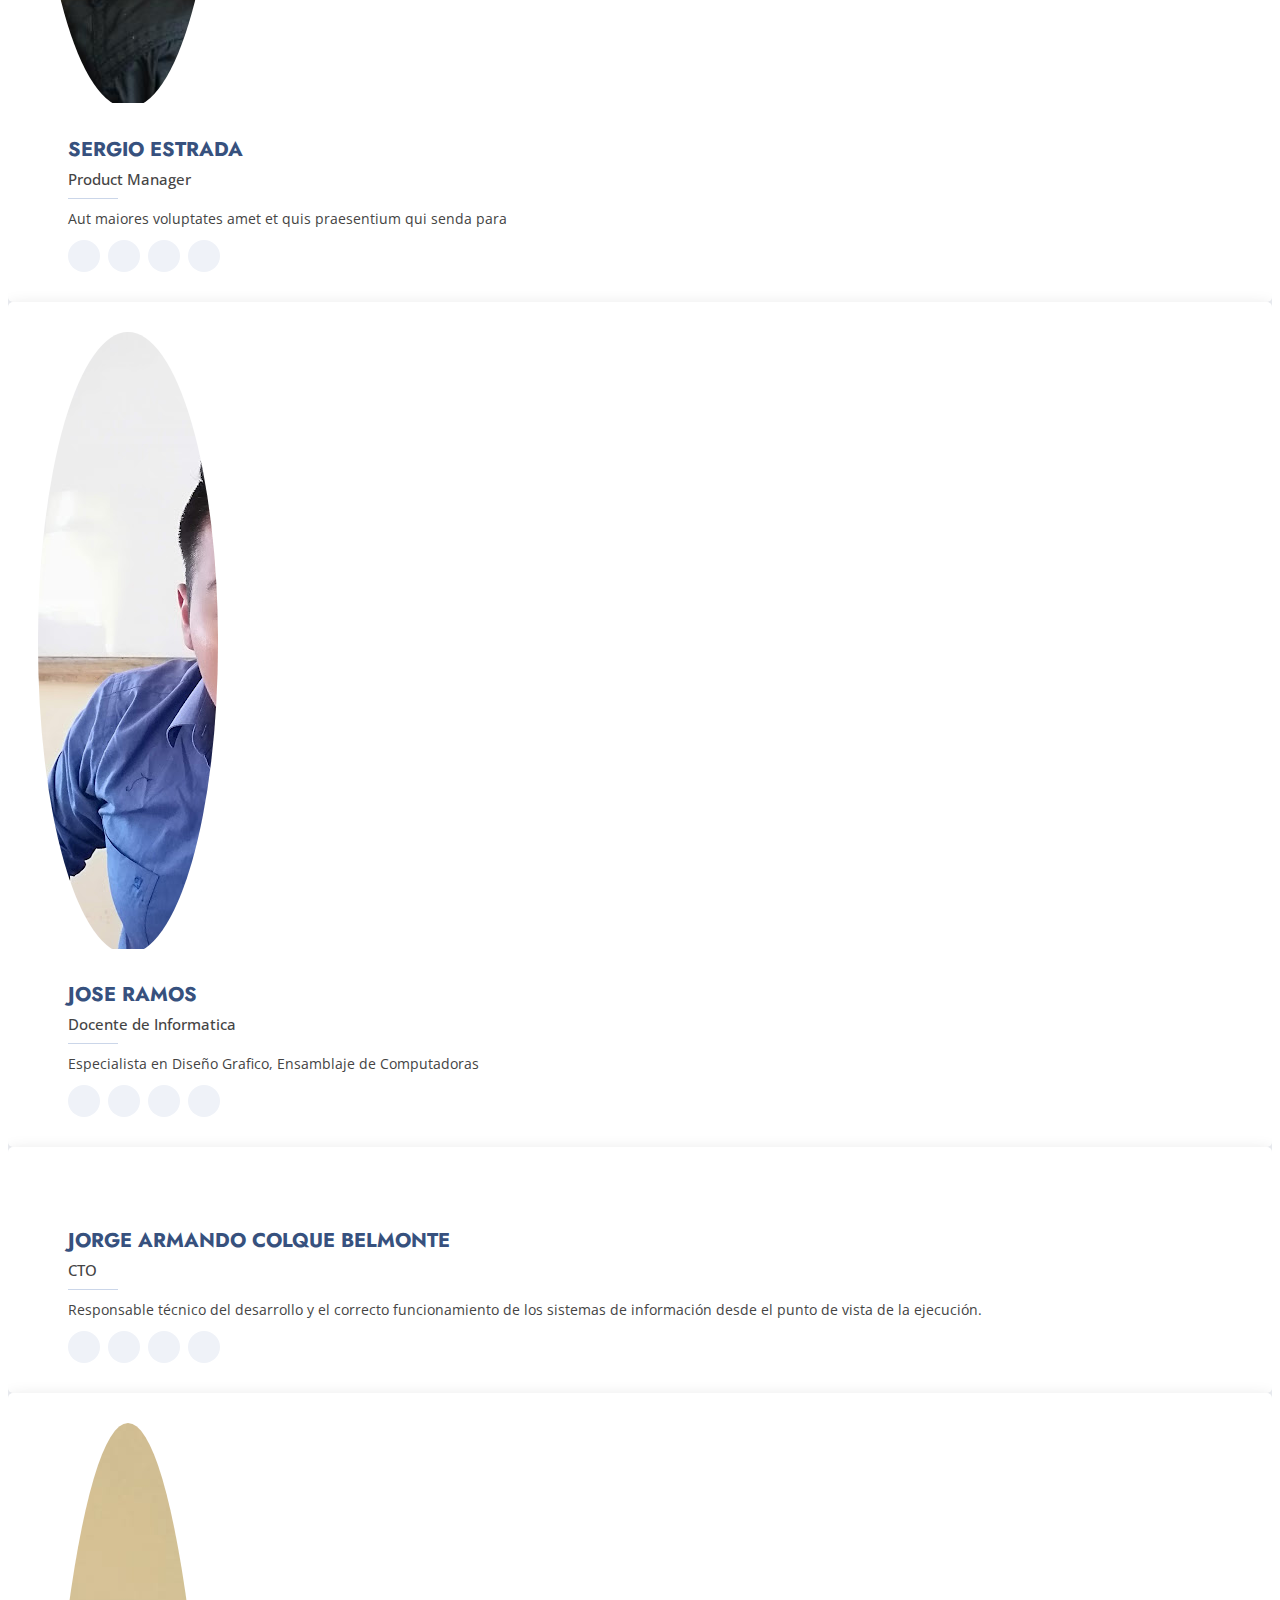
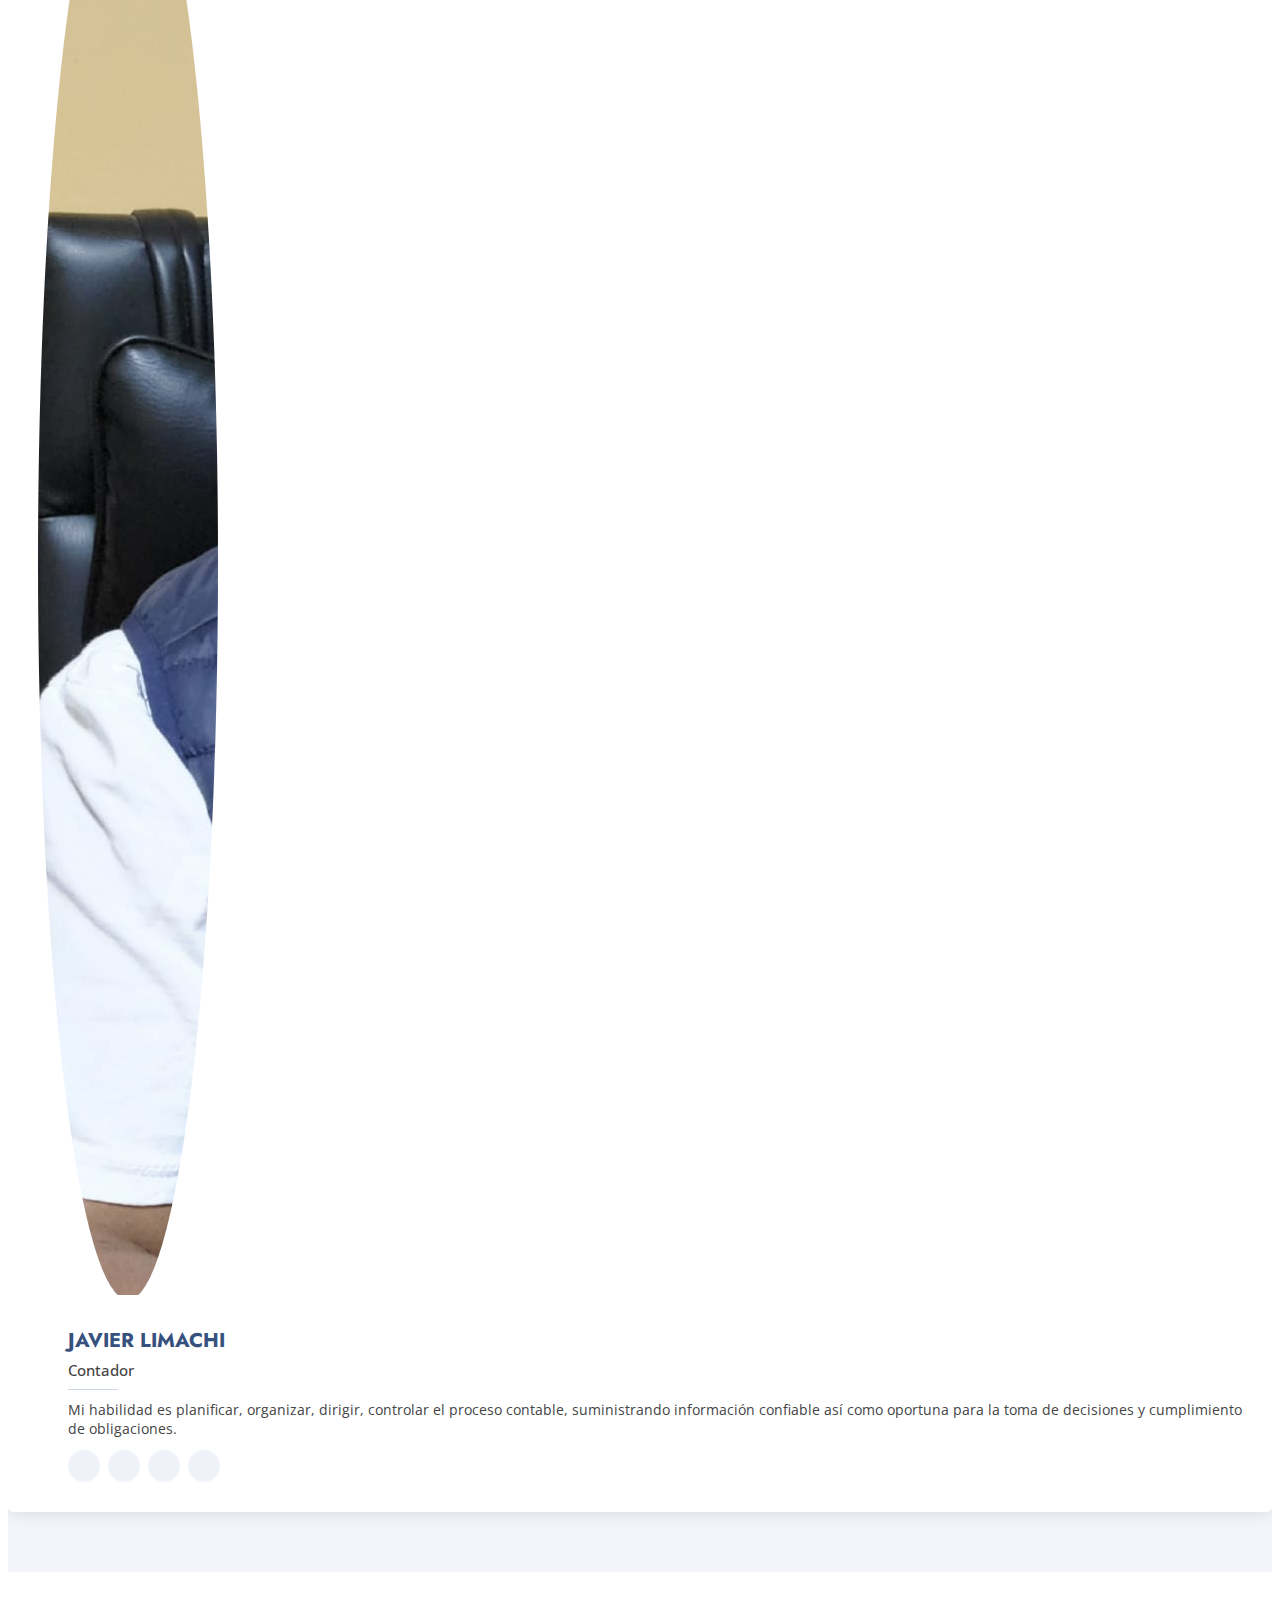
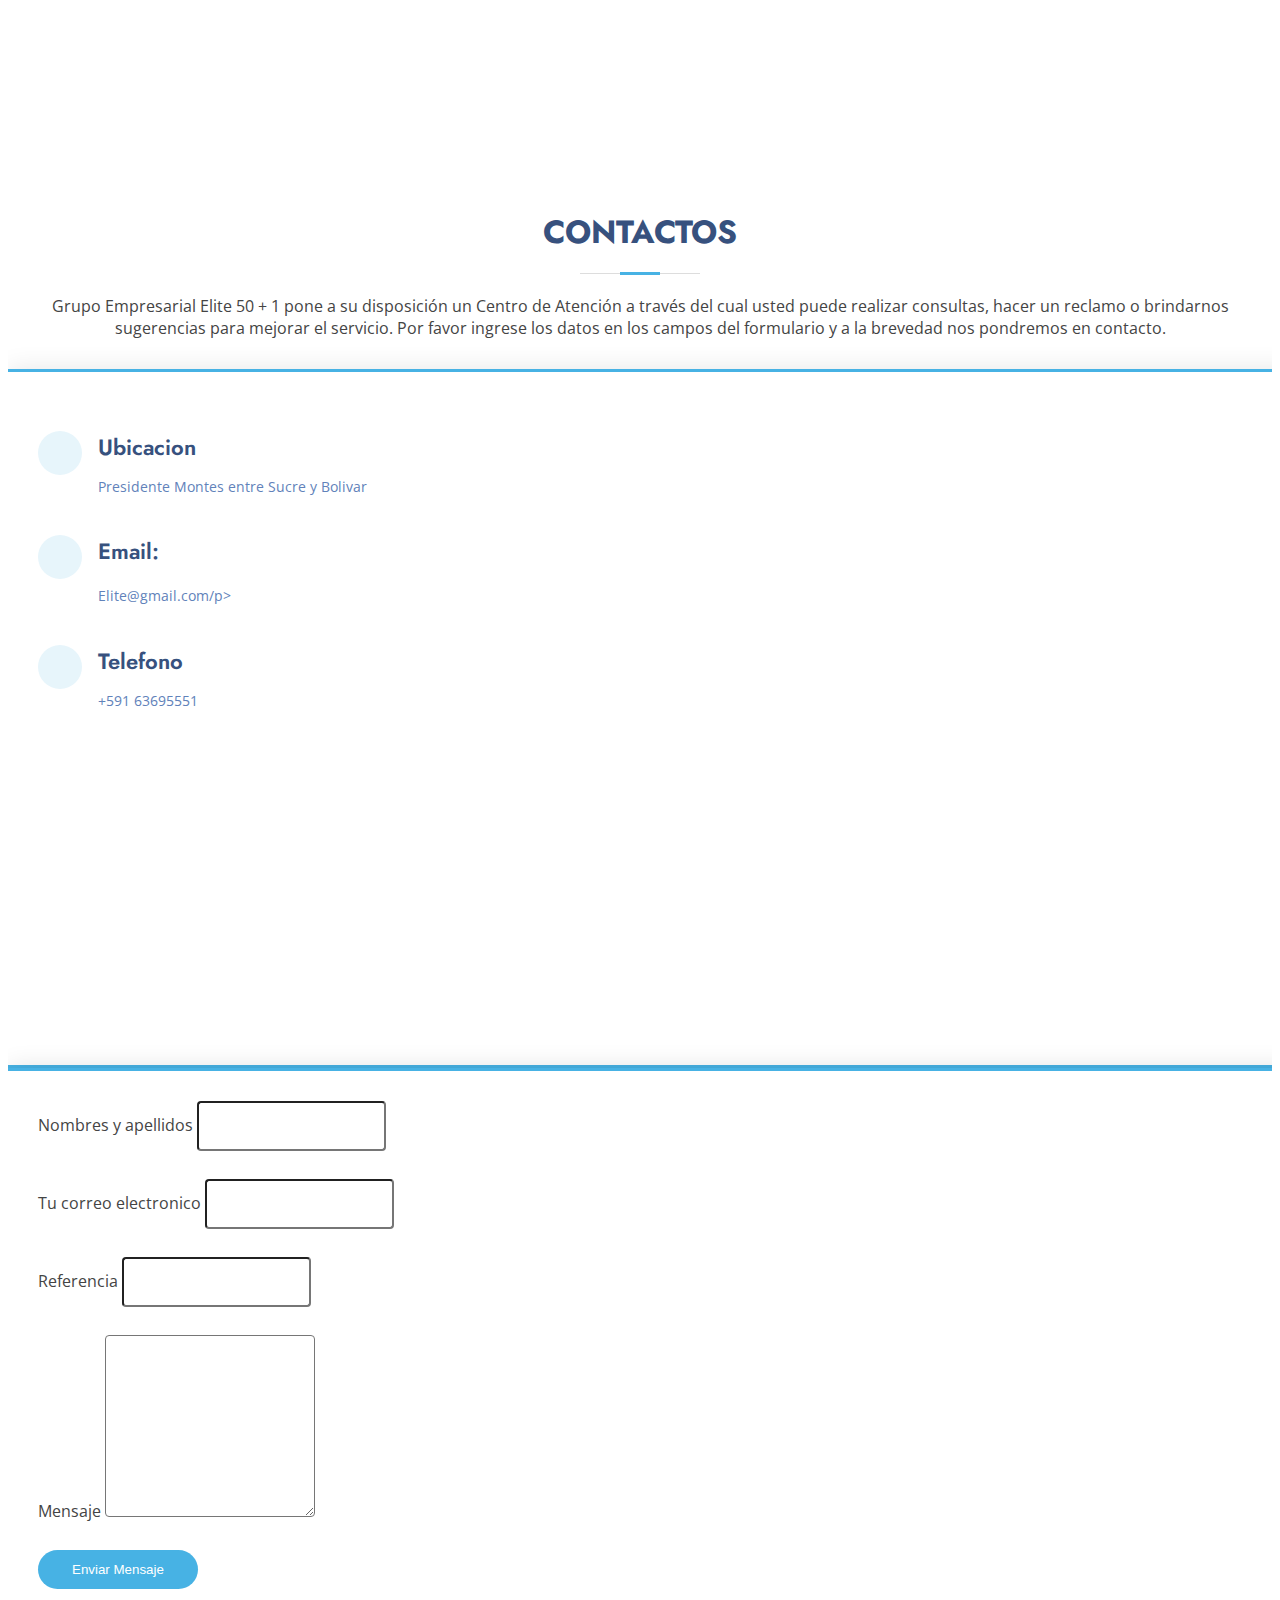
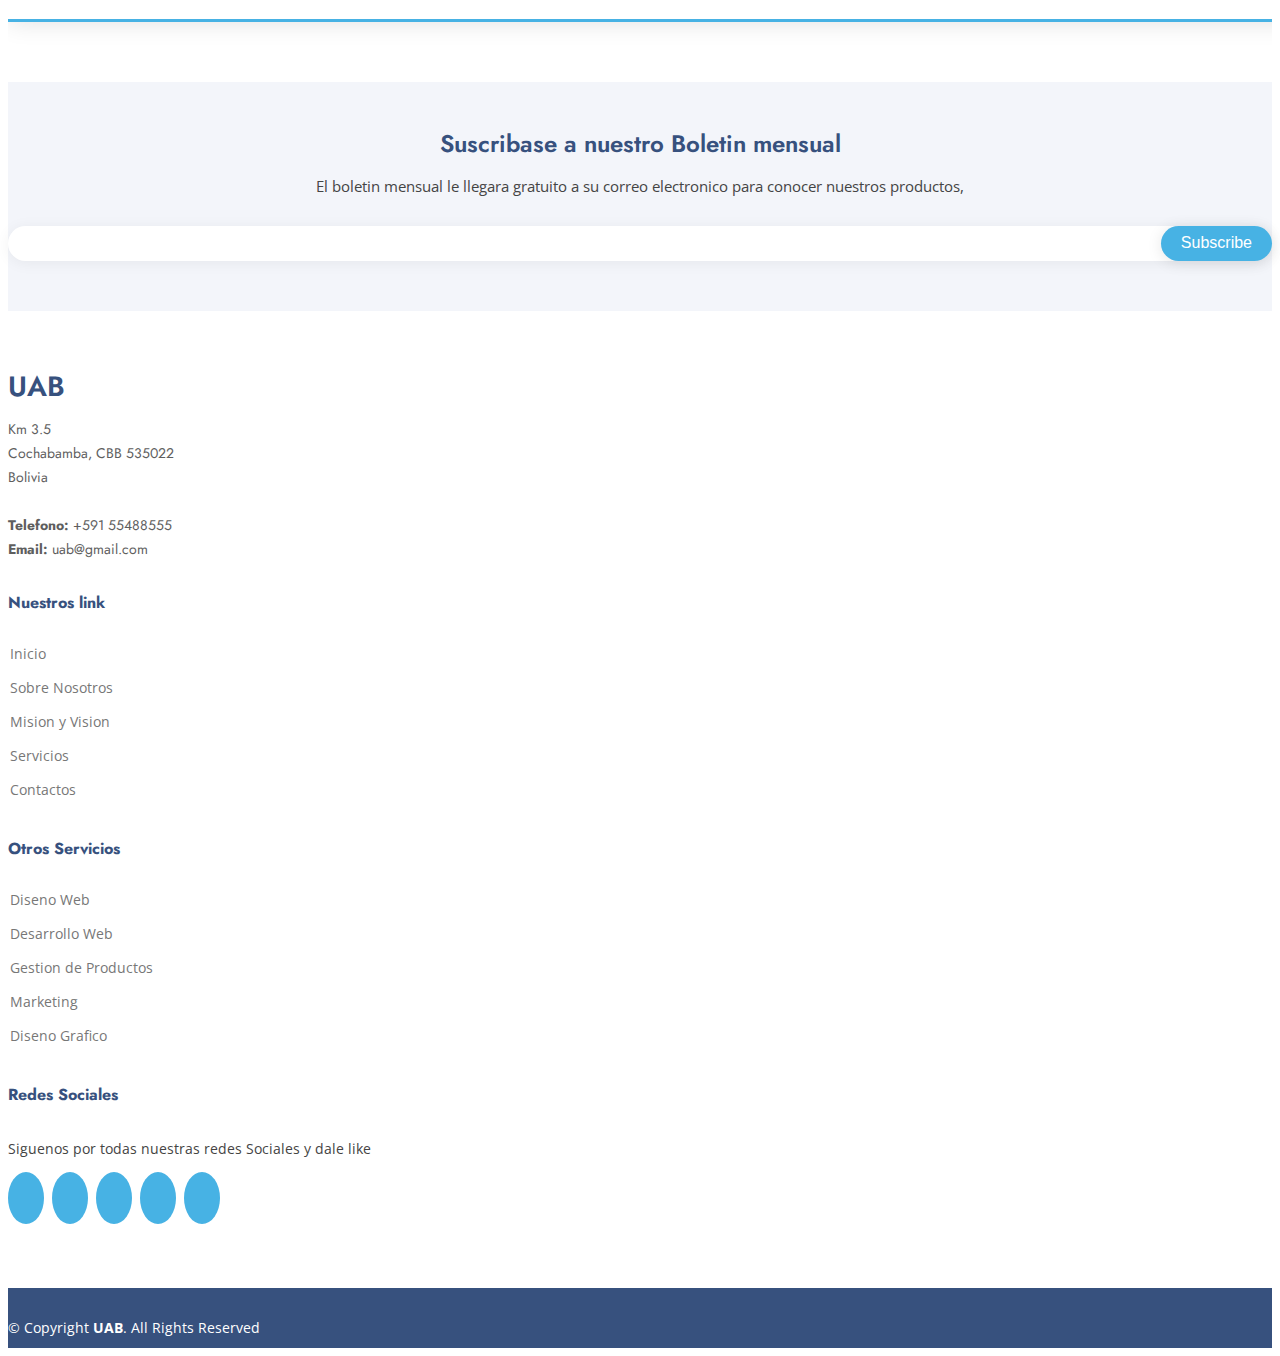
==== commit 44578356: "entrada" ====
--- a/index.html
+++ b/index.html
@@ -646,7 +646,7 @@
         <div class="row justify-content-center">
           <div class="col-lg-6">
             <h4>Suscribase a nuestro Boletin mensual</h4>
-            <p>El boletin mensual le llegara  gratuito a su correo electronico para conocer nuestros productos</p>
+            <p>El boletin mensual le llegara  gratuito a su correo electronico para conocer nuestros productos,</p>
             <form action="" method="post">
               <input type="email" name="email"><input type="submit" value="Subscribe">
             </form>
